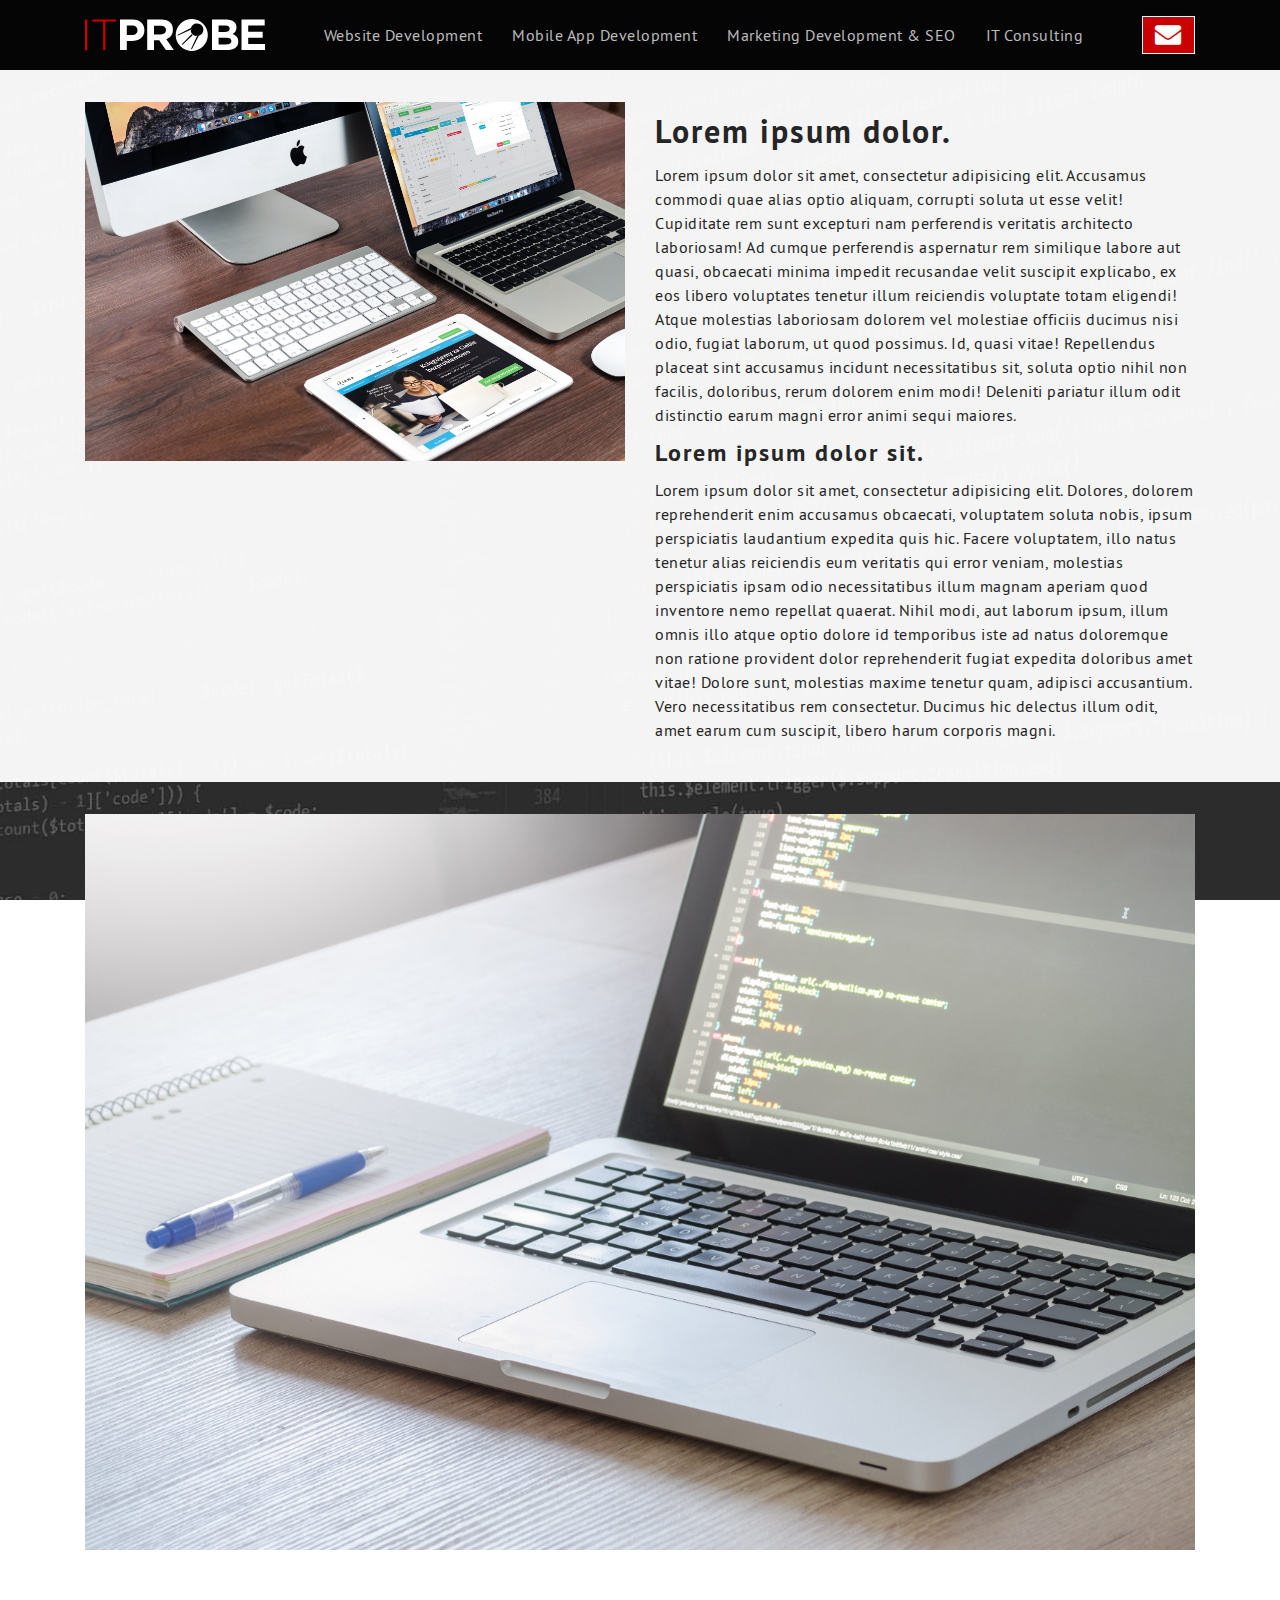
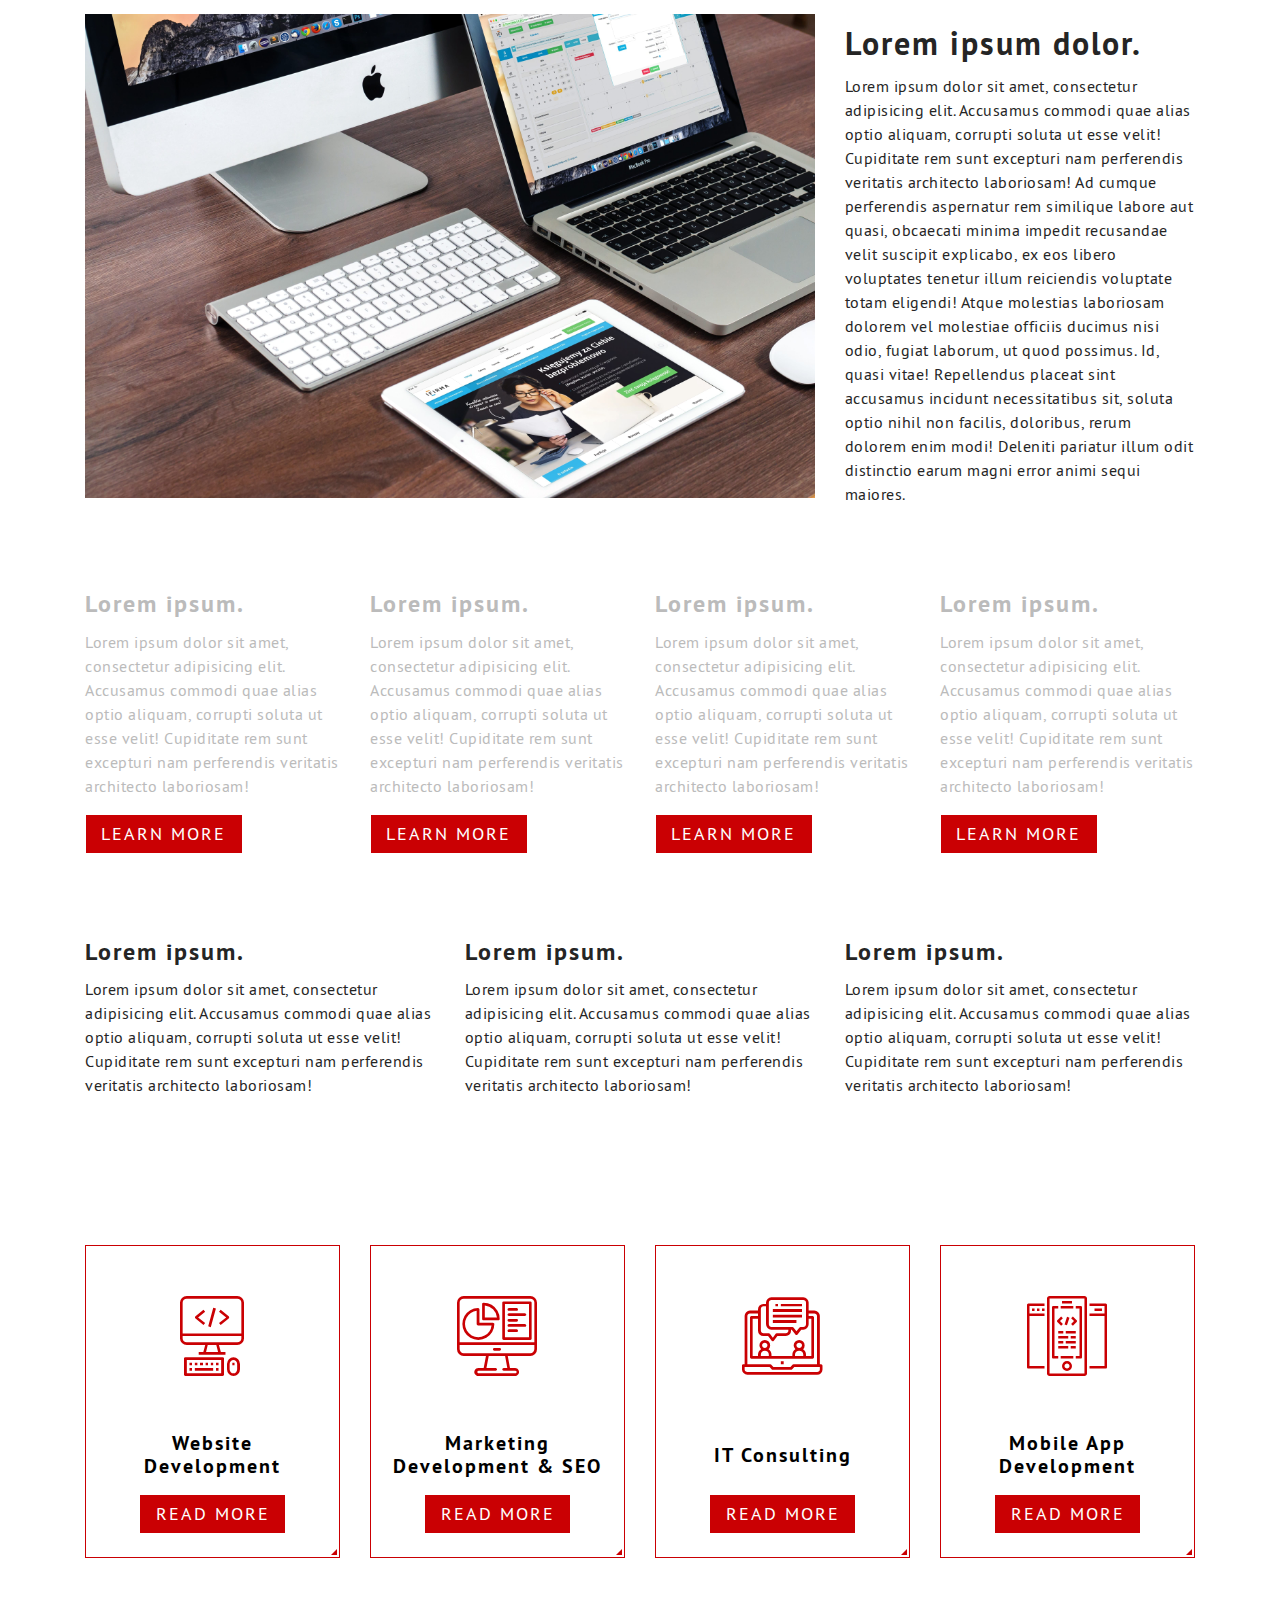
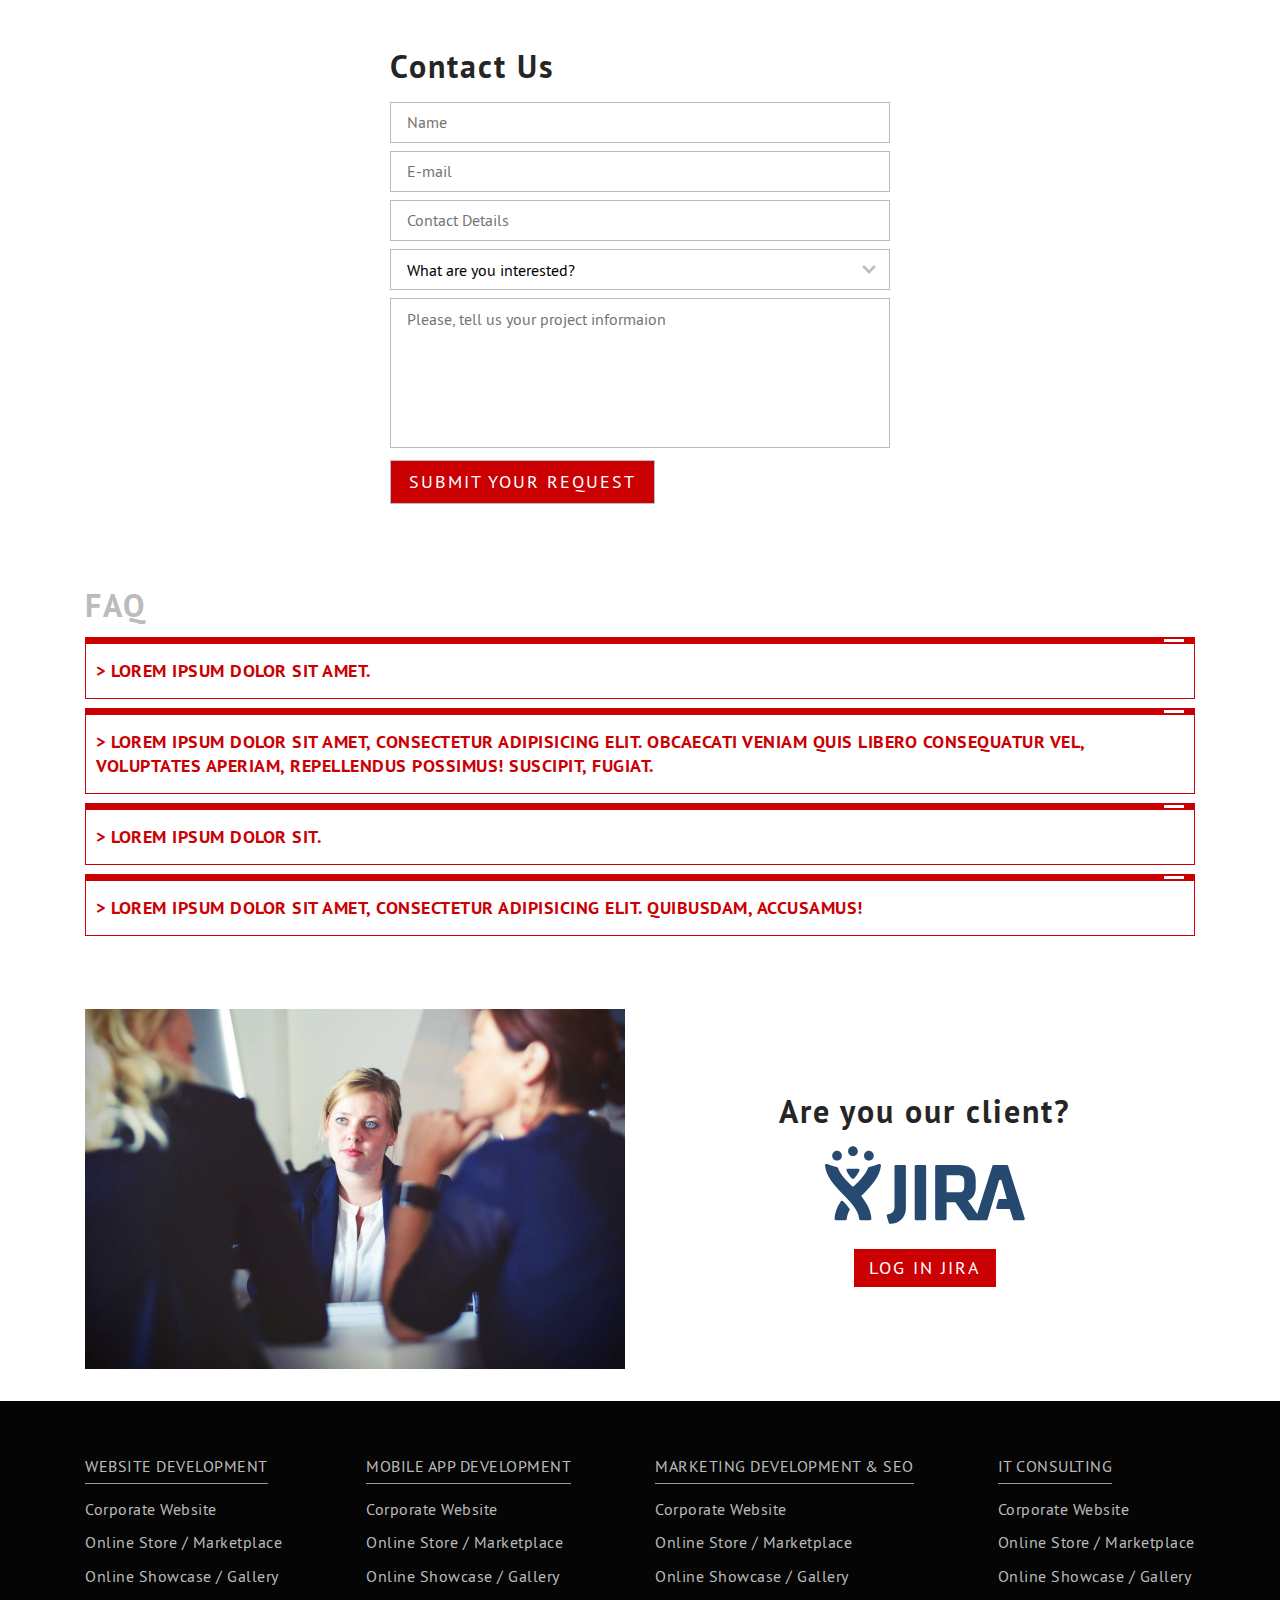
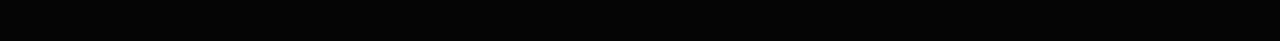
==== itprobe/index.html @ 0530a72f "new" ====
<!DOCTYPE html>
<html lang="en">
  <head>
    <title>Home</title>
    <meta http-equiv="X-UA-Compatible" content="IE=edge">
    <meta name="viewport" content="width=device-width, initial-scale=1, user-scalable=0">
    <link rel="stylesheet" href="css/main.css">
  </head>
  <body>
    <header class="header" style="background-image: url('');">
      <div class="header__wrap container"><a class="headerLogo" href="#"><img src="img/logo.svg"></a>
        <nav class="headerNav">
          <ul class="main-menu">
            <li><a href="#">Website Development</a>
              <ul class="sub-menu">
                <li><a href="#">Corporate Website</a></li>
                <li><a href="#">Online Store / Marketplace</a></li>
                <li><a href="#">Online Showcase / Gallery</a></li>
              </ul>
            </li>
            <li><a href="#">Mobile App Development</a>
              <ul class="sub-menu">
                <li><a href="#">Corporate Website</a></li>
                <li><a href="#">Online Store / Marketplace</a></li>
                <li><a href="#">Online Showcase / Gallery</a></li>
              </ul>
            </li>
            <li><a href="#">Marketing Development & SEO</a>
              <ul class="sub-menu">
                <li><a href="#">Corporate Website</a></li>
                <li><a href="#">Online Store / Marketplace</a></li>
                <li><a href="#">Online Showcase / Gallery</a></li>
              </ul>
            </li>
            <li><a href="#">IT Consulting</a>
              <ul class="sub-menu">
                <li><a href="#">Corporate Website</a></li>
                <li><a href="#">Online Store / Marketplace</a></li>
                <li><a href="#">Online Showcase / Gallery</a></li>
              </ul>
            </li>
          </ul>
        </nav><a class="scrollto btn btn--icon headerContact" href="#contact-form"><span>Contact Us</span><i class="icon-003-envelope"></i></a><span class="headerBtn"><i class="icon-001-bars"></i><i class="icon-002-close"></i></span>
      </div>
    </header>
    <main>
      <article class="padding content col-wrap white">
        <div class="container col-wrap">
          <section class="col col-50"><img src="img/test/005.jpg"></section>
          <section class="col col-50">
            <h2>Lorem ipsum dolor.</h2>
            <p>Lorem ipsum dolor sit amet, consectetur adipisicing elit. Accusamus commodi quae alias optio aliquam, corrupti soluta ut esse velit! Cupiditate rem sunt excepturi nam perferendis veritatis architecto laboriosam! Ad cumque perferendis aspernatur rem similique labore aut quasi, obcaecati minima impedit recusandae velit suscipit explicabo, ex eos libero voluptates tenetur illum reiciendis voluptate totam eligendi! Atque molestias laboriosam dolorem vel molestiae officiis ducimus nisi odio, fugiat laborum, ut quod possimus. Id, quasi vitae! Repellendus placeat sint accusamus incidunt necessitatibus sit, soluta optio nihil non facilis, doloribus, rerum dolorem enim modi! Deleniti pariatur illum odit distinctio earum magni error animi sequi maiores.</p>
            <h3>Lorem ipsum dolor sit.</h3>
            <p>Lorem ipsum dolor sit amet, consectetur adipisicing elit. Dolores, dolorem reprehenderit enim accusamus obcaecati, voluptatem soluta nobis, ipsum perspiciatis laudantium expedita quis hic. Facere voluptatem, illo natus tenetur alias reiciendis eum veritatis qui error veniam, molestias perspiciatis ipsam odio necessitatibus illum magnam aperiam quod inventore nemo repellat quaerat. Nihil modi, aut laborum ipsum, illum omnis illo atque optio dolore id temporibus iste ad natus doloremque non ratione provident dolor reprehenderit fugiat expedita doloribus amet vitae! Dolore sunt, molestias maxime tenetur quam, adipisci accusantium. Vero necessitatibus rem consectetur. Ducimus hic delectus illum odit, amet earum cum suscipit, libero harum corporis magni.</p>
          </section>
        </div>
      </article>
      <article class="padding content col-wrap parallax">
        <div class="container col-wrap">
          <section class="col col-100"><img src="img/test/007.jpg"></section>
        </div>
      </article>
      <article class="padding content col-wrap white">
        <div class="container col-wrap">
          <section class="col col-66"><img src="img/test/005.jpg"></section>
          <section class="col col-33">
            <h2>Lorem ipsum dolor.</h2>
            <p>Lorem ipsum dolor sit amet, consectetur adipisicing elit. Accusamus commodi quae alias optio aliquam, corrupti soluta ut esse velit! Cupiditate rem sunt excepturi nam perferendis veritatis architecto laboriosam! Ad cumque perferendis aspernatur rem similique labore aut quasi, obcaecati minima impedit recusandae velit suscipit explicabo, ex eos libero voluptates tenetur illum reiciendis voluptate totam eligendi! Atque molestias laboriosam dolorem vel molestiae officiis ducimus nisi odio, fugiat laborum, ut quod possimus. Id, quasi vitae! Repellendus placeat sint accusamus incidunt necessitatibus sit, soluta optio nihil non facilis, doloribus, rerum dolorem enim modi! Deleniti pariatur illum odit distinctio earum magni error animi sequi maiores.</p>
          </section>
        </div>
      </article>
      <article class="padding content col-wrap">
        <div class="container col-wrap">
          <section class="col col-25">
            <h3>Lorem ipsum.</h3>
            <p>Lorem ipsum dolor sit amet, consectetur adipisicing elit. Accusamus commodi quae alias optio aliquam, corrupti soluta ut esse velit! Cupiditate rem sunt excepturi nam perferendis veritatis architecto laboriosam!</p><a class="btn" href="#">Learn more</a>
          </section>
          <section class="col col-25">
            <h3>Lorem ipsum.</h3>
            <p>Lorem ipsum dolor sit amet, consectetur adipisicing elit. Accusamus commodi quae alias optio aliquam, corrupti soluta ut esse velit! Cupiditate rem sunt excepturi nam perferendis veritatis architecto laboriosam!</p><a class="btn" href="#">Learn more</a>
          </section>
          <section class="col col-25">
            <h3>Lorem ipsum.</h3>
            <p>Lorem ipsum dolor sit amet, consectetur adipisicing elit. Accusamus commodi quae alias optio aliquam, corrupti soluta ut esse velit! Cupiditate rem sunt excepturi nam perferendis veritatis architecto laboriosam!</p><a class="btn" href="#">Learn more</a>
          </section>
          <section class="col col-25">
            <h3>Lorem ipsum.</h3>
            <p>Lorem ipsum dolor sit amet, consectetur adipisicing elit. Accusamus commodi quae alias optio aliquam, corrupti soluta ut esse velit! Cupiditate rem sunt excepturi nam perferendis veritatis architecto laboriosam!</p><a class="btn" href="#">Learn more</a>
          </section>
        </div>
      </article>
      <article class="padding content col-wrap white">
        <div class="container col-wrap">
          <section class="col col-33">
            <h3>Lorem ipsum.</h3>
            <p>Lorem ipsum dolor sit amet, consectetur adipisicing elit. Accusamus commodi quae alias optio aliquam, corrupti soluta ut esse velit! Cupiditate rem sunt excepturi nam perferendis veritatis architecto laboriosam!</p>
          </section>
          <section class="col col-33">
            <h3>Lorem ipsum.</h3>
            <p>Lorem ipsum dolor sit amet, consectetur adipisicing elit. Accusamus commodi quae alias optio aliquam, corrupti soluta ut esse velit! Cupiditate rem sunt excepturi nam perferendis veritatis architecto laboriosam!</p>
          </section>
          <section class="col col-33">
            <h3>Lorem ipsum.</h3>
            <p>Lorem ipsum dolor sit amet, consectetur adipisicing elit. Accusamus commodi quae alias optio aliquam, corrupti soluta ut esse velit! Cupiditate rem sunt excepturi nam perferendis veritatis architecto laboriosam!</p>
          </section>
        </div>
      </article>
      <article class="directions content padding">
        <h2 class="directions__title container">Our services</h2>
        <div class="directions__wrap container"><a class="directionsItem" href="#"><i class="icon-008-web"></i>
            <h3 class="title">Website Development</h3><span class="btn">Read more</span></a><a class="directionsItem" href="#"><i class="icon-009-marketing"></i>
            <h3 class="title">Marketing Development & SEO</h3><span class="btn">Read more</span></a><a class="directionsItem" href="#"><i class="icon-010-consulting"></i>
            <h3 class="title">IT Consulting</h3><span class="btn">Read more</span></a><a class="directionsItem" href="#"><i class="icon-011-app"></i>
            <h3 class="title">Mobile App Development</h3><span class="btn">Read more</span></a></div>
      </article>
      <article class="formArticle content padding white" id="contact-form">
        <div class="formArticle__wrap container">
          <form class="contactForm">
            <h2 class="title">Contact Us</h2>
            <input type="text" placeholder="Name">
            <input type="email" placeholder="E-mail">
            <input type="text" placeholder="Contact Details">
            <select>
              <option value="What are you interested?">What are you interested?</option>
              <option value="Website Development">Website Development</option>
              <option value="Mobile App Development">Mobile App Development</option>
              <option value="Marketing Development &amp; SEO">Marketing Development & SEO</option>
              <option value="IT Consulting">IT Consulting</option>
            </select>
            <textarea placeholder="Please, tell us your project informaion"></textarea>
            <input class="btn" type="submit" value="Submit your request">
          </form>
        </div>
      </article>
      <article class="accordionArticle content padding">
        <div class="accordionArticle__wrap container">
          <h2>FAQ</h2>
          <dl class="accordion">
            <dt><a href="">> Lorem ipsum dolor sit amet.</a></dt>
            <dd>Lorem ipsum dolor sit amet, consectetur adipisicing elit. Nam obcaecati consectetur corporis quo cum, alias tempora quod beatae, aliquid dolores mollitia voluptatum repudiandae placeat deleniti eaque harum tenetur incidunt quam.</dd>
            <dt><a href="">> Lorem ipsum dolor sit amet, consectetur adipisicing elit. Obcaecati veniam quis libero consequatur vel, voluptates aperiam, repellendus possimus! Suscipit, fugiat.</a></dt>
            <dd>Lorem ipsum dolor sit amet, consectetur adipisicing elit. Veniam eum totam, et quod ab neque facilis, minus similique dicta consectetur aperiam perferendis. Facere repudiandae, velit possimus obcaecati consequuntur. Tenetur, rerum itaque expedita quis. Sequi sint, saepe totam molestias possimus distinctio numquam. Neque, labore! Rem alias, corporis officia molestias, repudiandae dolore aperiam veniam facilis neque voluptates maiores atque earum ad perferendis consectetur quia nostrum accusantium repellendus expedita voluptatem repellat! Consequatur quam quos sequi porro ea illum, facere id molestias, voluptates ducimus. Mollitia quia nostrum laboriosam id dolores accusamus dolor explicabo possimus consequatur velit, quas ad tempore iusto cupiditate pariatur sequi, unde delectus natus deserunt? Aperiam itaque deserunt nihil repellendus, dolores repellat fuga atque, dicta minus, perferendis enim hic ipsum voluptates facere magni quidem ex recusandae ducimus maiores est dolorum deleniti eum fugiat nulla aliquid! Repellendus doloremque optio fugit dolores qui, illo, impedit consequuntur ullam corporis non cum odio quaerat, earum voluptates.</dd>
            <dt><a href="">> Lorem ipsum dolor sit.</a></dt>
            <dd>Lorem ipsum dolor sit amet, consectetur adipisicing elit. Dolorem inventore molestias accusamus nemo ut quia dolor aperiam, possimus hic eum blanditiis cupiditate molestiae, quasi unde omnis eveniet nostrum vitae odit ipsam quibusdam pariatur, quis minus ab! Consequatur ratione tempora illo doloremque quis magni possimus nostrum, excepturi consectetur exercitationem suscipit mollitia ab alias impedit perferendis, dolores eum ex, fugit magnam! Libero eos nobis consequuntur provident iure earum, veritatis obcaecati dolorum sed ipsam rem eveniet quia sit aspernatur aut, perferendis culpa necessitatibus? Maiores numquam soluta libero vero ea, suscipit, tempora, delectus et exercitationem saepe atque magnam ad, quibusdam sint totam. Maiores itaque cumque maxime ipsum suscipit, temporibus error ullam deserunt, libero sint consequatur molestiae? Quibusdam sit pariatur nam dolor vero modi, voluptas numquam veniam est incidunt reprehenderit hic corporis nemo consequuntur voluptatibus iste nulla dolore enim fugiat ut ipsum. Recusandae mollitia perferendis blanditiis odio sit voluptatem nihil sequi, aperiam, quisquam ipsam adipisci rerum natus, eos voluptatum corporis enim commodi vel dicta iure iusto. Dolorem beatae autem ea veniam eos ut rerum sunt nisi, fuga quidem id quisquam aperiam porro incidunt explicabo aspernatur dolores accusamus impedit quo a voluptas amet eaque quod. Earum fugiat vitae inventore. Facere odio placeat quisquam eaque! Aspernatur, eveniet.</dd>
            <dt><a href="">> Lorem ipsum dolor sit amet, consectetur adipisicing elit. Quibusdam, accusamus!</a></dt>
            <dd>Lorem ipsum dolor sit amet, consectetur adipisicing elit. Impedit sed ab id quidem nemo! Maxime eum earum dolor quis cupiditate hic reiciendis voluptate id possimus! Officiis minima, consectetur! Excepturi aliquid, accusamus asperiores laboriosam tenetur mollitia eligendi minus, fugiat quis cupiditate, nesciunt cumque quibusdam ipsum laudantium itaque possimus dicta nisi quaerat illo in unde nemo natus. Libero minima saepe consectetur nostrum explicabo quibusdam quasi repellendus suscipit perspiciatis accusamus recusandae maiores minus, dignissimos magni corporis quos cumque mollitia cum at. Recusandae non eveniet ad aperiam explicabo unde consectetur quasi soluta ea, dolore dolores voluptatibus saepe molestiae vero qui, vitae molestias ipsum? Vitae!</dd>
          </dl>
        </div>
      </article>
      <article class="padding content col-wrap white">
        <div class="container col-wrap col-wrap--center">
          <section class="col col-50"><img src="img/test/008.jpg"></section>
          <section class="col col-50">
            <div class="login">
              <h2 class="title">Are you our client?</h2><img src="img/jira.svg"><a class="btn" href="#">Log in JIRA</a>
            </div>
          </section>
        </div>
      </article>
    </main>
    <footer class="footer padding">
      <nav class="footer__wrap container">
        <ul class="footer__main-menu">
          <li><a href="#">Website Development</a>
            <ul class="footer__sub-menu">
              <li><a href="#">Corporate Website</a></li>
              <li><a href="#">Online Store / Marketplace</a></li>
              <li><a href="#">Online Showcase / Gallery</a></li>
            </ul>
          </li>
          <li><a href="#">Mobile App Development</a>
            <ul class="footer__sub-menu">
              <li><a href="#">Corporate Website</a></li>
              <li><a href="#">Online Store / Marketplace</a></li>
              <li><a href="#">Online Showcase / Gallery</a></li>
            </ul>
          </li>
          <li><a href="#">Marketing Development & SEO</a>
            <ul class="footer__sub-menu">
              <li><a href="#">Corporate Website</a></li>
              <li><a href="#">Online Store / Marketplace</a></li>
              <li><a href="#">Online Showcase / Gallery</a></li>
            </ul>
          </li>
          <li><a href="#">IT Consulting</a>
            <ul class="footer__sub-menu">
              <li><a href="#">Corporate Website</a></li>
              <li><a href="#">Online Store / Marketplace</a></li>
              <li><a href="#">Online Showcase / Gallery</a></li>
            </ul>
          </li>
        </ul>
      </nav>
    </footer>
    <script src="js/jquery.min.js"></script>
    <script src="js/libs.js"></script>
    <script src="js/common.js"></script>
  </body>
</html>
---- itprobe/css/main.css ----
@charset "UTF-8";/*! normalize.css v8.0.0 | MIT License | github.com/necolas/normalize.css */html{line-height:1.15;-webkit-text-size-adjust:100%}body{margin:0}h1{font-size:2em;margin:.67em 0}hr{box-sizing:content-box;height:0;overflow:visible}pre{font-family:monospace,monospace;font-size:1em}a{background-color:transparent}abbr[title]{border-bottom:none;text-decoration:underline;-webkit-text-decoration:underline dotted;text-decoration:underline dotted}b,strong{font-weight:bolder}code,kbd,samp{font-family:monospace,monospace;font-size:1em}small{font-size:80%}sub,sup{font-size:75%;line-height:0;position:relative;vertical-align:baseline}sub{bottom:-.25em}sup{top:-.5em}img{border-style:none}button,input,optgroup,select,textarea{font-family:inherit;font-size:100%;line-height:1.15;margin:0}button,input{overflow:visible}button,select{text-transform:none}[type=button],[type=reset],[type=submit],button{-webkit-appearance:button}[type=button]::-moz-focus-inner,[type=reset]::-moz-focus-inner,[type=submit]::-moz-focus-inner,button::-moz-focus-inner{border-style:none;padding:0}[type=button]:-moz-focusring,[type=reset]:-moz-focusring,[type=submit]:-moz-focusring,button:-moz-focusring{outline:1px dotted ButtonText}fieldset{padding:.35em .75em .625em}legend{box-sizing:border-box;color:inherit;display:table;max-width:100%;padding:0;white-space:normal}progress{vertical-align:baseline}textarea{overflow:auto}[type=checkbox],[type=radio]{box-sizing:border-box;padding:0}[type=number]::-webkit-inner-spin-button,[type=number]::-webkit-outer-spin-button{height:auto}[type=search]{-webkit-appearance:textfield;outline-offset:-2px}[type=search]::-webkit-search-decoration{-webkit-appearance:none}::-webkit-file-upload-button{-webkit-appearance:button;font:inherit}details{display:block}summary{display:list-item}template{display:none}[hidden]{display:none}.owl-carousel,.owl-carousel .owl-item{-webkit-tap-highlight-color:transparent;position:relative}.owl-carousel{display:none;width:100%;z-index:1}.owl-carousel .owl-stage{position:relative;touch-action:manipulation;-moz-backface-visibility:hidden}.owl-carousel .owl-stage:after{content:".";display:block;clear:both;visibility:hidden;line-height:0;height:0}.owl-carousel .owl-stage-outer{position:relative;overflow:hidden;-webkit-transform:translate3d(0,0,0)}.owl-carousel .owl-item,.owl-carousel .owl-wrapper{-webkit-backface-visibility:hidden;-moz-backface-visibility:hidden;-ms-backface-visibility:hidden;-webkit-transform:translate3d(0,0,0);-moz-transform:translate3d(0,0,0);-ms-transform:translate3d(0,0,0)}.owl-carousel .owl-item{min-height:1px;float:left;-webkit-backface-visibility:hidden;-webkit-touch-callout:none}.owl-carousel .owl-item img{display:block;width:100%}.owl-carousel .owl-dots.disabled,.owl-carousel .owl-nav.disabled{display:none}.no-js .owl-carousel,.owl-carousel.owl-loaded{display:block}.owl-carousel .owl-dot,.owl-carousel .owl-nav .owl-next,.owl-carousel .owl-nav .owl-prev{cursor:pointer;-webkit-user-select:none;-moz-user-select:none;-ms-user-select:none;user-select:none}.owl-carousel .owl-nav button.owl-next,.owl-carousel .owl-nav button.owl-prev,.owl-carousel button.owl-dot{background:0 0;color:inherit;border:none;padding:0!important;font:inherit}.owl-carousel.owl-loading{opacity:0;display:block}.owl-carousel.owl-hidden{opacity:0}.owl-carousel.owl-refresh .owl-item{visibility:hidden}.owl-carousel.owl-drag .owl-item{touch-action:pan-y;-webkit-user-select:none;-moz-user-select:none;-ms-user-select:none;user-select:none}.owl-carousel.owl-grab{cursor:move;cursor:-webkit-grab;cursor:grab}.owl-carousel.owl-rtl{direction:rtl}.owl-carousel.owl-rtl .owl-item{float:right}.owl-carousel .animated{-webkit-animation-duration:1s;animation-duration:1s;-webkit-animation-fill-mode:both;animation-fill-mode:both}.owl-carousel .owl-animated-in{z-index:0}.owl-carousel .owl-animated-out{z-index:1}.owl-carousel .fadeOut{-webkit-animation-name:fadeOut;animation-name:fadeOut}@-webkit-keyframes fadeOut{0%{opacity:1}100%{opacity:0}}@keyframes fadeOut{0%{opacity:1}100%{opacity:0}}.owl-height{transition:height .5s ease-in-out}.owl-carousel .owl-item .owl-lazy{opacity:0;transition:opacity .4s ease}.owl-carousel .owl-item .owl-lazy:not([src]),.owl-carousel .owl-item .owl-lazy[src^=""]{max-height:0}.owl-carousel .owl-item img.owl-lazy{-webkit-transform-style:preserve-3d;transform-style:preserve-3d}.owl-carousel .owl-video-wrapper{position:relative;height:100%;background:#000}.owl-carousel .owl-video-play-icon{position:absolute;height:80px;width:80px;left:50%;top:50%;margin-left:-40px;margin-top:-40px;background:url(owl.video.play.png) no-repeat;cursor:pointer;z-index:1;-webkit-backface-visibility:hidden;transition:-webkit-transform .1s ease;transition:transform .1s ease;transition:transform .1s ease,-webkit-transform .1s ease}.owl-carousel .owl-video-play-icon:hover{-webkit-transform:scale(1.3,1.3);transform:scale(1.3,1.3)}.owl-carousel .owl-video-playing .owl-video-play-icon,.owl-carousel .owl-video-playing .owl-video-tn{display:none}.owl-carousel .owl-video-tn{opacity:0;height:100%;background-position:center center;background-repeat:no-repeat;background-size:contain;transition:opacity .4s ease}.owl-carousel .owl-video-frame{position:relative;z-index:1;height:100%;width:100%}*{box-sizing:border-box}a{transition:all .15s;color:#ca0003;text-decoration:none}body,html{height:100%}select{background-color:#fff}body{color:#bbb;font-family:"pt sans",sans-serif;padding-top:70px;line-height:1.5em;letter-spacing:.5px;display:flex;flex-direction:column;position:relative;background-image:url(../img/code2.jpg);background-attachment:fixed;background-size:cover;background-position:center}body.mobile{background-attachment:local;background-image:none;background-color:#252525}body main{flex-grow:1}body>*{max-width:100%}@media only screen and (max-width:575px){body{padding-top:60px;font-size:.875em}}html.menuOpen{overflow-y:hidden;position:relative}body.menuOpen{overflow-y:hidden;position:relative}.container{width:100%;position:relative;margin-left:auto;margin-right:auto;padding-right:15px;padding-left:15px;max-width:1140px}@media only screen and (max-width:1279px){.container{max-width:1024px}}@media only screen and (min-width:1500px){.container{max-width:1250px}}.padding{padding-top:2em;padding-bottom:2em}.content h1,.content h2,.content h3,.content h4{margin-top:.75rem;margin-bottom:.75rem;letter-spacing:2px;line-height:1.15}.content h2{font-size:2em}.content h3{font-size:1.5em}.content dl,.content p{margin-top:.5rem;margin-bottom:.5rem}.content .btn{margin-top:.5rem;margin-bottom:.5rem}.btn{display:inline-block;background-color:#ca0003;color:#fff;padding:.55em .85em;margin:0;text-decoration:none;-webkit-appearance:none;-moz-appearance:none;appearance:none;border:none;line-height:1;text-transform:uppercase;letter-spacing:2px;width:auto;cursor:pointer;font-size:1.125em;border:1px solid currentColor;transition:all .15s;white-space:nowrap}.btn:hover{background-color:#252525}.btn--icon{padding:.3em .7em;letter-spacing:0;display:flex;align-items:center}.btn--icon span{margin-right:.5em}.btn--icon i{font-size:1.45em;display:flex}.col-wrap{display:flex;flex-wrap:wrap;padding-right:0;padding-left:0}.col-wrap--center{align-items:center}.col{flex:none;padding-right:15px;padding-left:15px;max-width:100%}.col-100{width:100%}.col-50{width:50%}@media only screen and (max-width:767px){.col-50{width:100%}}.col-25{width:25%}@media only screen and (max-width:1279px){.col-25{width:50%}}@media only screen and (max-width:767px){.col-25{width:100%}}.col-33{width:33.3333%}@media only screen and (max-width:767px){.col-33{width:100%}}.col-66{width:66.6666%}@media only screen and (max-width:767px){.col-66{width:100%}}.col img{display:block;max-width:100%}.pattern-1{background-image:url(../img/pattern-1.svg)}.pattern-2,.white{color:#252525;background-color:rgba(255,255,255,.95)}@font-face{font-family:icon-font;src:url(../fonts/icon-font/icon-font.eot);src:url(../fonts/icon-font/icon-font.eot?#iefix) format("eot"),url(../fonts/icon-font/icon-font.woff) format("woff"),url(../fonts/icon-font/icon-font.ttf) format("truetype"),url(../fonts/icon-font/icon-font.svg#icon-font) format("svg")}.icon-001-bars:before,.icon-002-close:before,.icon-003-envelope:before,.icon-004-quote-top:before,.icon-005-quote-bottom:before,.icon-006-arrow-right:before,.icon-007-arrow-left:before,.icon-008-web:before,.icon-009-marketing:before,.icon-010-consulting:before,.icon-011-app:before{font-family:icon-font;-webkit-font-smoothing:antialiased;-moz-osx-font-smoothing:grayscale;font-style:normal;font-variant:normal;font-weight:400;text-decoration:none;text-transform:none;line-height:1}.icon-001-bars:before{content:""}.icon-002-close:before{content:""}.icon-003-envelope:before{content:""}.icon-004-quote-top:before{content:""}.icon-005-quote-bottom:before{content:""}.icon-006-arrow-right:before{content:""}.icon-007-arrow-left:before{content:""}.icon-008-web:before{content:""}.icon-009-marketing:before{content:""}.icon-010-consulting:before{content:""}.icon-011-app:before{content:""}@font-face{font-family:'pt sans';src:url(../fonts/pt-sans/pt-sans-regular-webfont.woff2) format("woff2"),url(../fonts/pt-sans/pt-sans-regular-webfont.woff) format("woff");font-weight:400;font-style:normal}@font-face{font-family:'pt sans';src:url(../fonts/pt-sans/pt-sans-regular-italic-webfont.woff2) format("woff2"),url(../fonts/pt-sans/pt-sans-regular-italic-webfont.woff) format("woff");font-weight:400;font-style:italic}@font-face{font-family:'pt sans';src:url(../fonts/pt-sans/pt-sans-bold-webfont.woff2) format("woff2"),url(../fonts/pt-sans/pt-sans-bold-webfont.woff) format("woff");font-weight:700;font-style:normal}@font-face{font-family:'pt sans';src:url(../fonts/pt-sans/pt-sans-bold-italic-webfont.woff2) format("woff2"),url(../fonts/pt-sans/pt-sans-bold-italic-webfont.woff) format("woff");font-weight:700;font-style:italic}.header{background-color:#050505;position:fixed;top:0;right:0;left:0;z-index:10;height:70px;display:flex}@media only screen and (max-width:575px){.header{height:60px}}.header__wrap{display:flex;width:100%}.headerLogo{display:flex;align-items:center;justify-content:center}@media only screen and (max-width:575px){.headerLogo{width:150px;flex:none}.headerLogo img{width:100%}}.headerNav{width:100%;display:flex;padding-right:15px;padding-left:15px}.headerNav>*{flex-grow:1}.main-menu{display:flex;justify-content:center;list-style:none;padding:0;margin:0;text-align:center}.main-menu a{color:#bbb;text-decoration:none}.main-menu ul{list-style:none;padding:0;margin:0}.main-menu>li{display:flex;align-items:center;justify-content:center;position:relative;display:flex}.main-menu>li>a{padding-right:15px;padding-left:15px;height:100%;display:flex;align-items:center}.main-menu>li:hover>a{color:#ca0003}.main-menu>li:hover .sub-menu{display:block}.main-menu .sub-menu{position:relative;position:absolute;top:calc(100% - 1px);background-color:#252525;transition:all .15s;padding:7.5px;z-index:1;display:none}.main-menu .sub-menu:after{content:'';position:absolute;right:2px;bottom:2px;border:3px solid transparent;border-right:3px solid #ca0003;border-bottom:3px solid #ca0003}.main-menu .sub-menu li{border-bottom:1px solid #999}.main-menu .sub-menu li:last-child{border:none}.main-menu .sub-menu a{white-space:nowrap;padding:12.5px 10px;display:block}.main-menu .sub-menu a:hover{background-color:#bbb;color:#252525}@media only screen and (max-width:1279px){.main-menu{position:fixed;height:calc(100vh - 70px);left:0;top:70px;display:block;background-color:#252525;padding:15px;opacity:.98;overflow-y:auto;-webkit-overflow-scrolling:touch;-webkit-transform:translateX(-100%);transform:translateX(-100%);transition:-webkit-transform .2s;transition:transform .2s;transition:transform .2s,-webkit-transform .2s}.main-menu.active{-webkit-transform:translateX(0);transform:translateX(0)}.main-menu>li{display:block}.main-menu>li>a{padding:12.5px 10px}.main-menu .sub-menu{background-color:#333;display:block;position:static;text-align:left}}@media only screen and (max-width:575px){.main-menu{top:60px;height:calc(100vh - 60px);width:100%}}.headerBtn{align-items:center;font-size:1.45em;cursor:pointer;align-self:center;justify-content:center;position:relative;width:30px;height:30px;flex:none;display:none;margin-left:15px}.headerBtn i{display:flex;position:absolute;transition:all .15s}.headerBtn i:last-child{opacity:0}.headerBtn.active i:last-child{opacity:1}.headerBtn.active i:first-child{opacity:0}@media only screen and (max-width:1279px){.headerBtn{display:flex}}.headerContact{align-self:center;color:#fff}.headerContact span{display:none}@media only screen and (max-width:1279px){.headerContact span{display:block}}@media only screen and (max-width:575px){.headerContact span{display:none}}.footer{background-color:#050505}.footer__wrap{padding-right:0;padding-left:0}.footer__main-menu{margin:0;padding:0;list-style:none;display:flex;justify-content:space-between;flex-wrap:wrap}@media only screen and (max-width:1279px){.footer__main-menu{justify-content:space-around}}@media only screen and (max-width:575px){.footer__main-menu{justify-content:center}}.footer__main-menu a{color:#bbb;text-decoration:none;display:block;padding-top:.3em;padding-bottom:.3em}.footer__main-menu a:hover{color:#ca0003}.footer__main-menu>li{padding-right:15px;padding-left:15px;display:flex;flex-direction:column;align-items:flex-start;margin-top:1em;margin-bottom:1em}@media only screen and (max-width:1279px){.footer__main-menu>li{width:50%}}@media only screen and (max-width:575px){.footer__main-menu>li{width:100%;text-align:center;align-items:center}}.footer__main-menu>li>a{text-transform:uppercase;border-bottom:1px solid #999;margin-bottom:.5em}.footer__sub-menu{margin:0;padding:0;list-style:none}.formArticle__wrap{display:flex;justify-content:center;flex-wrap:wrap}.formArticle__wrap>div{width:100%}.formArticle__wrap .contactForm{width:100%;max-width:500px;margin-right:auto;margin-left:auto}.contactForm{display:flex;flex-direction:column}.contactForm input,.contactForm select,.contactForm textarea{margin-top:.25rem;margin-bottom:.25rem;padding:.65em 1em;border:1px solid #bbb;resize:none;-webkit-appearance:none;-moz-appearance:none;appearance:none;border-radius:0}.contactForm textarea{height:150px}.contactForm select{background-image:url(../img/select.png);background-repeat:no-repeat;background-size:.85em;background-position:right .85em top 50%;padding-right:2.5em}.contactForm .btn{align-self:flex-start}.contentSlider img{width:100%;display:block}.accordion a{color:#ca0003;display:block}.accordion dt{text-transform:uppercase;font-size:1.125em;font-weight:700;margin-bottom:.5em}.accordion dt a{border:1px solid #ca0003;padding:15px 10px;background-color:#fff;border-top-width:7px;position:relative}.accordion dt a:after{content:"";display:block;background-color:#fff;width:20px;height:3px;top:-5px;right:10px;position:absolute}.accordion dt a.active{border-bottom-style:dashed}.accordion dt a.active:after{background-color:#ff9}.accordion dd{margin-bottom:1em;margin-top:calc(-.5em - 1px);margin-left:0;padding:1em;position:relative;background-color:#fff;color:#050505;border:1px solid #ca0003;border-top:none;position:relative}.accordion dd:after{content:'';position:absolute;right:2px;bottom:2px;border:3px solid transparent;border-right:3px solid #ca0003;border-bottom:3px solid #ca0003}.portfolioTop__wrap{display:flex}@media only screen and (max-width:991px){.portfolioTop__wrap{flex-wrap:wrap}}.portfolioTop__desc{width:60%;padding-right:30px}.portfolioTop__desc h1,.portfolioTop__desc h2,.portfolioTop__desc h3{color:#fff;font-weight:400}.portfolioTop__desc .title{text-transform:uppercase;letter-spacing:2px;line-height:1.2}@media only screen and (max-width:991px){.portfolioTop__desc{width:100%;padding-right:0}}.portfolioTop .portfolioCharts{width:40%}@media only screen and (max-width:991px){.portfolioTop .portfolioCharts{width:100%}}.portfolioChartsItem{margin-bottom:.65em}.portfolioChartsItem:last-child{margin-bottom:0}.portfolioChartsItem__title{text-align:right;margin-bottom:.35em}.portfolioChartsItem__body{height:2em;border-radius:15px;overflow:hidden;background-color:#fff;display:flex;justify-content:flex-end;color:#fff;text-transform:uppercase}.portfolioChartsItem__body span{display:flex;align-items:center;justify-content:center;padding-left:10px;padding-right:10px;white-space:nowrap}.devices{position:relative;display:flex;align-items:flex-end;margin-bottom:-1em}@media only screen and (max-width:767px){.devices{flex-wrap:wrap}}.devices img{display:block;width:100%}.devicesDesktop,.devicesMobile,.devicesTablet{position:relative;flex:none}.devicesDesktop__placeholder,.devicesMobile__placeholder,.devicesTablet__placeholder{position:absolute;overflow-y:hidden}.devicesDesktop{width:75%;bottom:0;left:0}@media only screen and (max-width:767px){.devicesDesktop{width:100%}}.devicesDesktop__placeholder{top:6.7%;left:12.95%;right:12.75%;bottom:11.7%}.devicesTablet{width:22%;top:0;left:-10%;z-index:-1}@media only screen and (max-width:767px){.devicesTablet{width:50%;left:15%;margin-top:-20%;z-index:1}}.devicesTablet__placeholder{top:8.7%;left:6.5%;right:6.4%;bottom:9.9%}.devicesMobile{width:13%;top:0;left:-5%;margin-bottom:-5%}@media only screen and (max-width:767px){.devicesMobile{width:30%;left:5%;margin-bottom:0;margin-top:-30%}}.devicesMobile__placeholder{top:12%;left:6.58%;right:6.7%;bottom:13.6%}.testimonials__title,.testimonials__wrap{max-width:650px}.testimonials__wrap{position:relative}.testimonials__wrap .owl-stage-outer{padding-top:1rem;padding-bottom:1rem}@media only screen and (max-width:991px){.testimonials__wrap .owl-nav{display:flex;justify-content:center;margin-top:3em}}.testimonials__wrap .owl-nav button.owl-next,.testimonials__wrap .owl-nav button.owl-prev{position:absolute;top:50%;font-size:3em;color:#ca0003;-webkit-transform:translateY(-50%);transform:translateY(-50%);outline:0;transition:all .15s}@media only screen and (max-width:991px){.testimonials__wrap .owl-nav button.owl-next,.testimonials__wrap .owl-nav button.owl-prev{position:static;margin-right:20px;margin-left:20px}}.testimonials__wrap .owl-nav button.owl-next.disabled,.testimonials__wrap .owl-nav button.owl-prev.disabled{opacity:.3}.testimonials__wrap .owl-nav button.owl-next i,.testimonials__wrap .owl-nav button.owl-prev i{display:flex}.testimonials__wrap .owl-nav button.owl-prev{left:-70px}.testimonials__wrap .owl-nav button.owl-next{right:-70px}.testimonials__title{text-align:center}.testimonials__quoteBottom,.testimonials__quoteTop{position:absolute;color:#ca0003;z-index:1000;font-size:3em}.testimonials__quoteBottom:before,.testimonials__quoteTop:before{display:flex}.testimonials__quoteTop{top:-.25em;left:50px}@media only screen and (max-width:767px){.testimonials__quoteTop{left:25px}}.testimonials__quoteBottom{bottom:-.25em;right:50px}@media only screen and (max-width:767px){.testimonials__quoteBottom{right:25px}}.testimonialsItem{background-color:#fff;color:#050505;padding:45px 25px;border-radius:20px 0 20px 0;border:2px solid #ca0003;position:relative}.testimonialsItem__name{font-weight:700;font-size:1.125em;margin-top:1.5rem}.testimonialsItem__name span{color:#ca0003;text-transform:uppercase}.directions{color:#fff}.directions__wrap{display:flex;flex-wrap:wrap;padding-right:0;padding-left:0}.directions__wrap .directionsItem{width:calc(25% - 30px);margin:15px}@media only screen and (max-width:1279px){.directions__wrap{padding-right:7.5px;padding-left:7.5px}.directions__wrap .directionsItem{margin:7.5px;width:calc(25% - 15px)}}@media only screen and (max-width:991px){.directions__wrap .directionsItem{width:calc(50% - 15px)}}@media only screen and (max-width:374px){.directions__wrap .directionsItem{width:calc(100% - 15px)}}.directionsItem{background-color:#fff;border:1px solid #ca0003;padding:15px;padding-top:50px;text-align:center;display:flex;flex-direction:column;align-items:center;justify-content:space-between;position:relative}.directionsItem:after{content:'';position:absolute;right:2px;bottom:2px;border:3px solid transparent;border-right:3px solid #ca0003;border-bottom:3px solid #ca0003}.directionsItem i{font-size:5em;margin-bottom:3rem;color:#ca0003;transition:all .15s}.directionsItem .title{margin-top:.5rem;margin-bottom:.5rem;font-size:1.25em;color:#000}.directionsItem:hover .btn{background-color:#252525}.directionsItem:hover i{-webkit-transform:scale(1.2);transform:scale(1.2)}@media only screen and (max-width:1279px){.directionsItem{padding-top:30px}.directionsItem i{margin-bottom:1.5rem}}.login{text-align:center;display:flex;flex-direction:column;justify-content:center;align-items:center}.login .title{margin-bottom:0}.login img{max-width:200px;display:block;margin:auto;margin-top:1em;margin-bottom:1em}
/*# sourceMappingURL=[data-uri] */
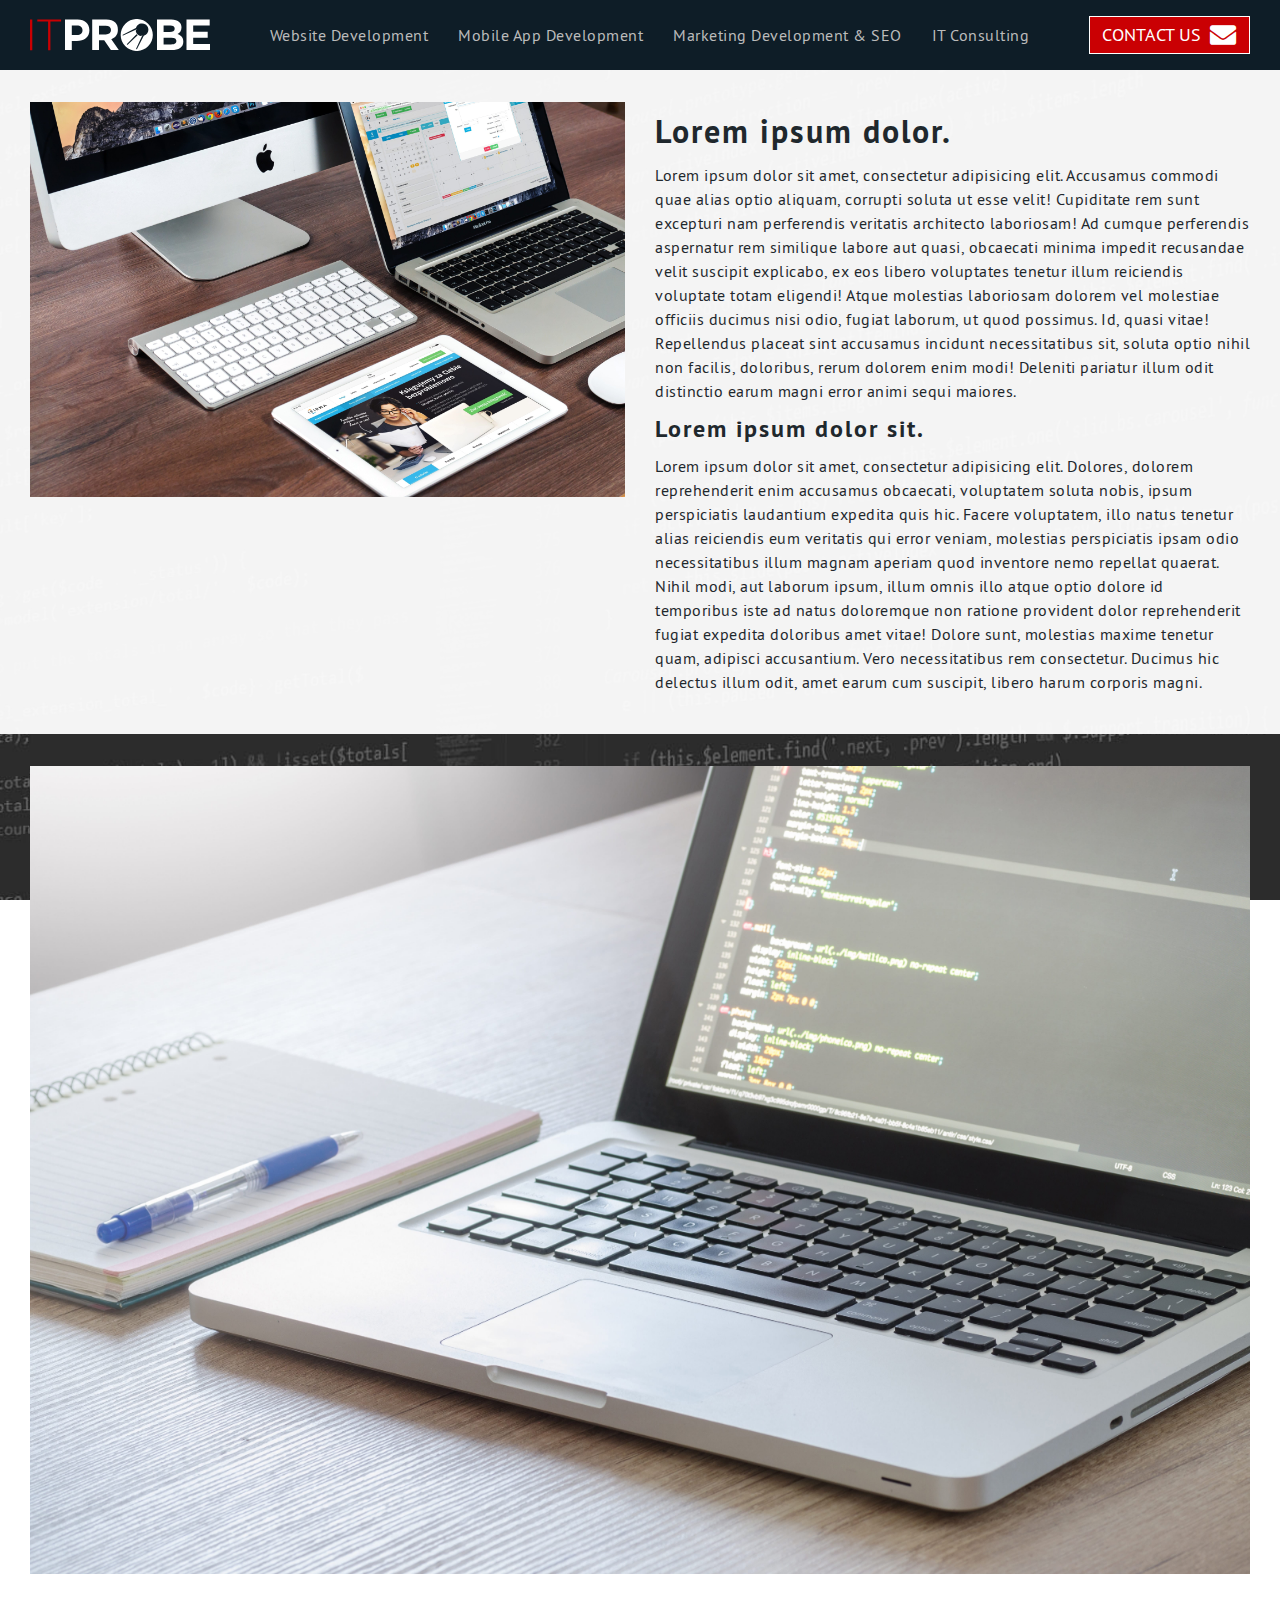
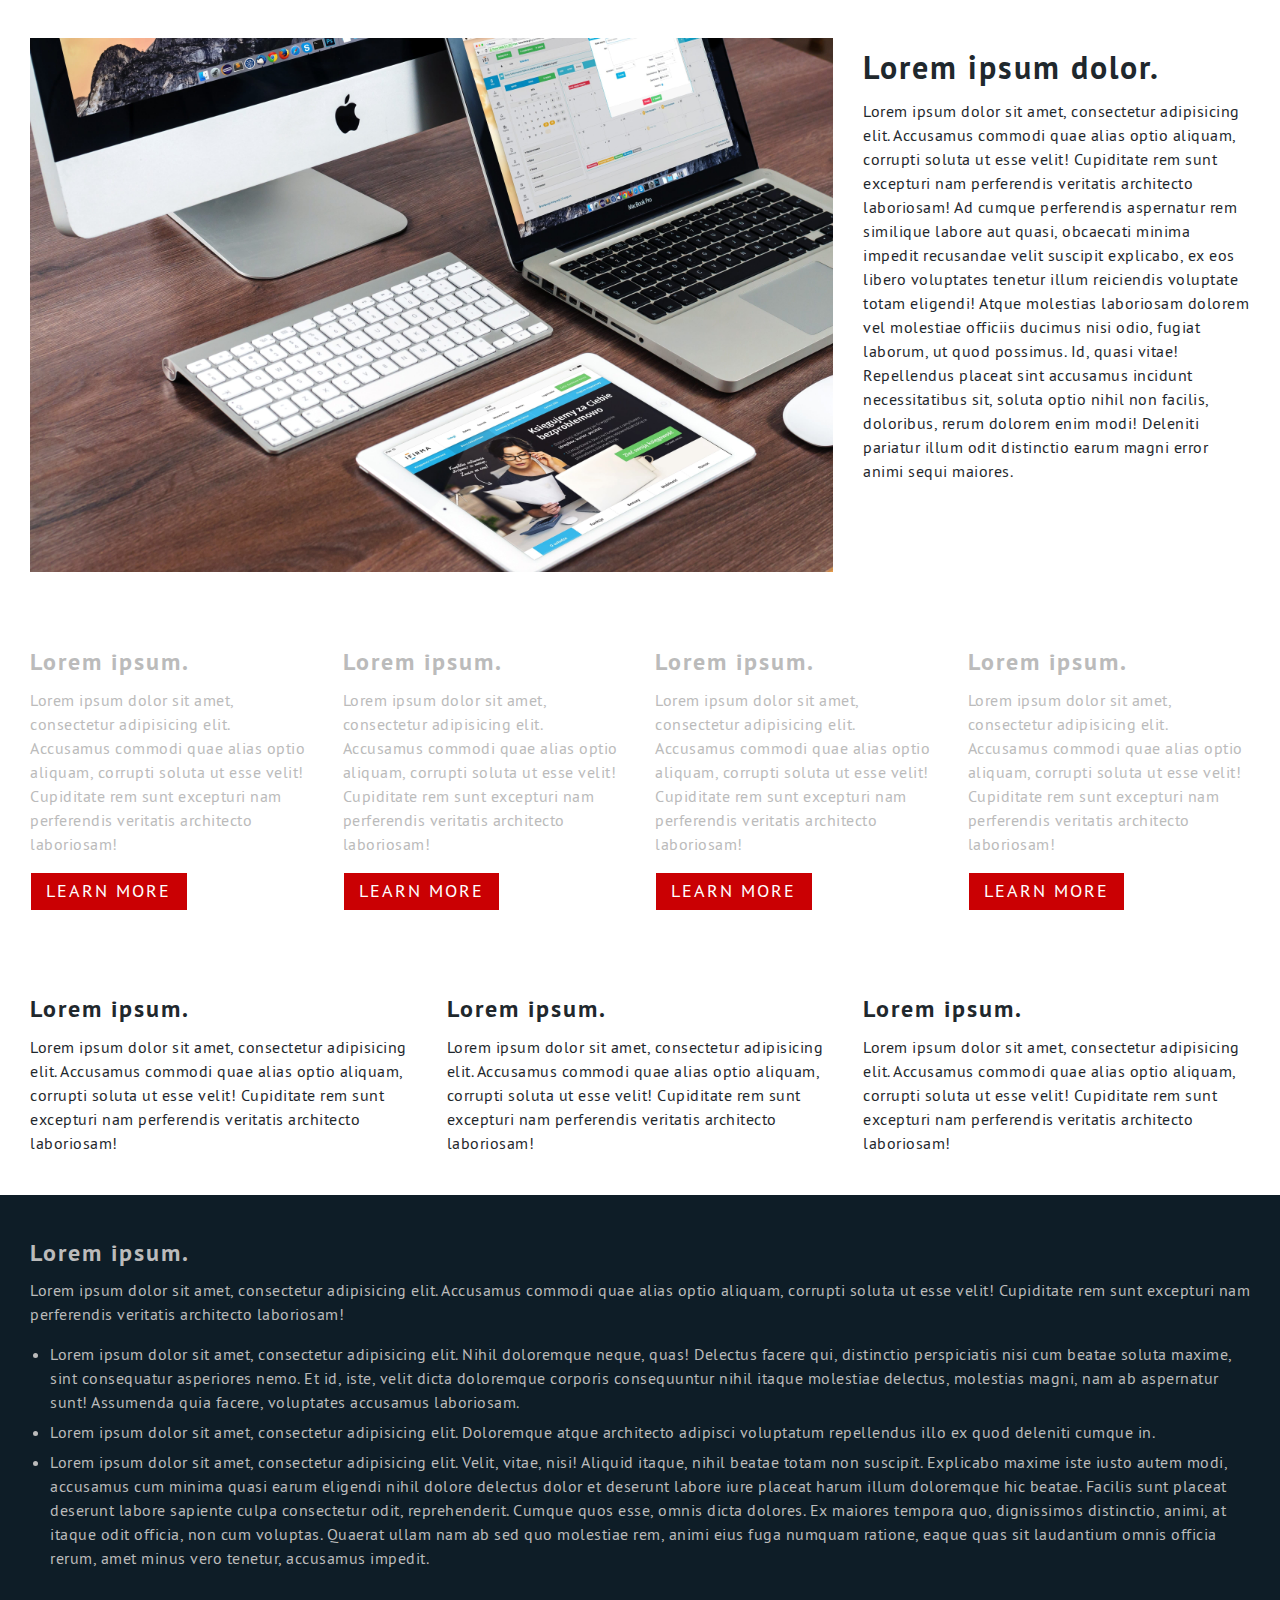
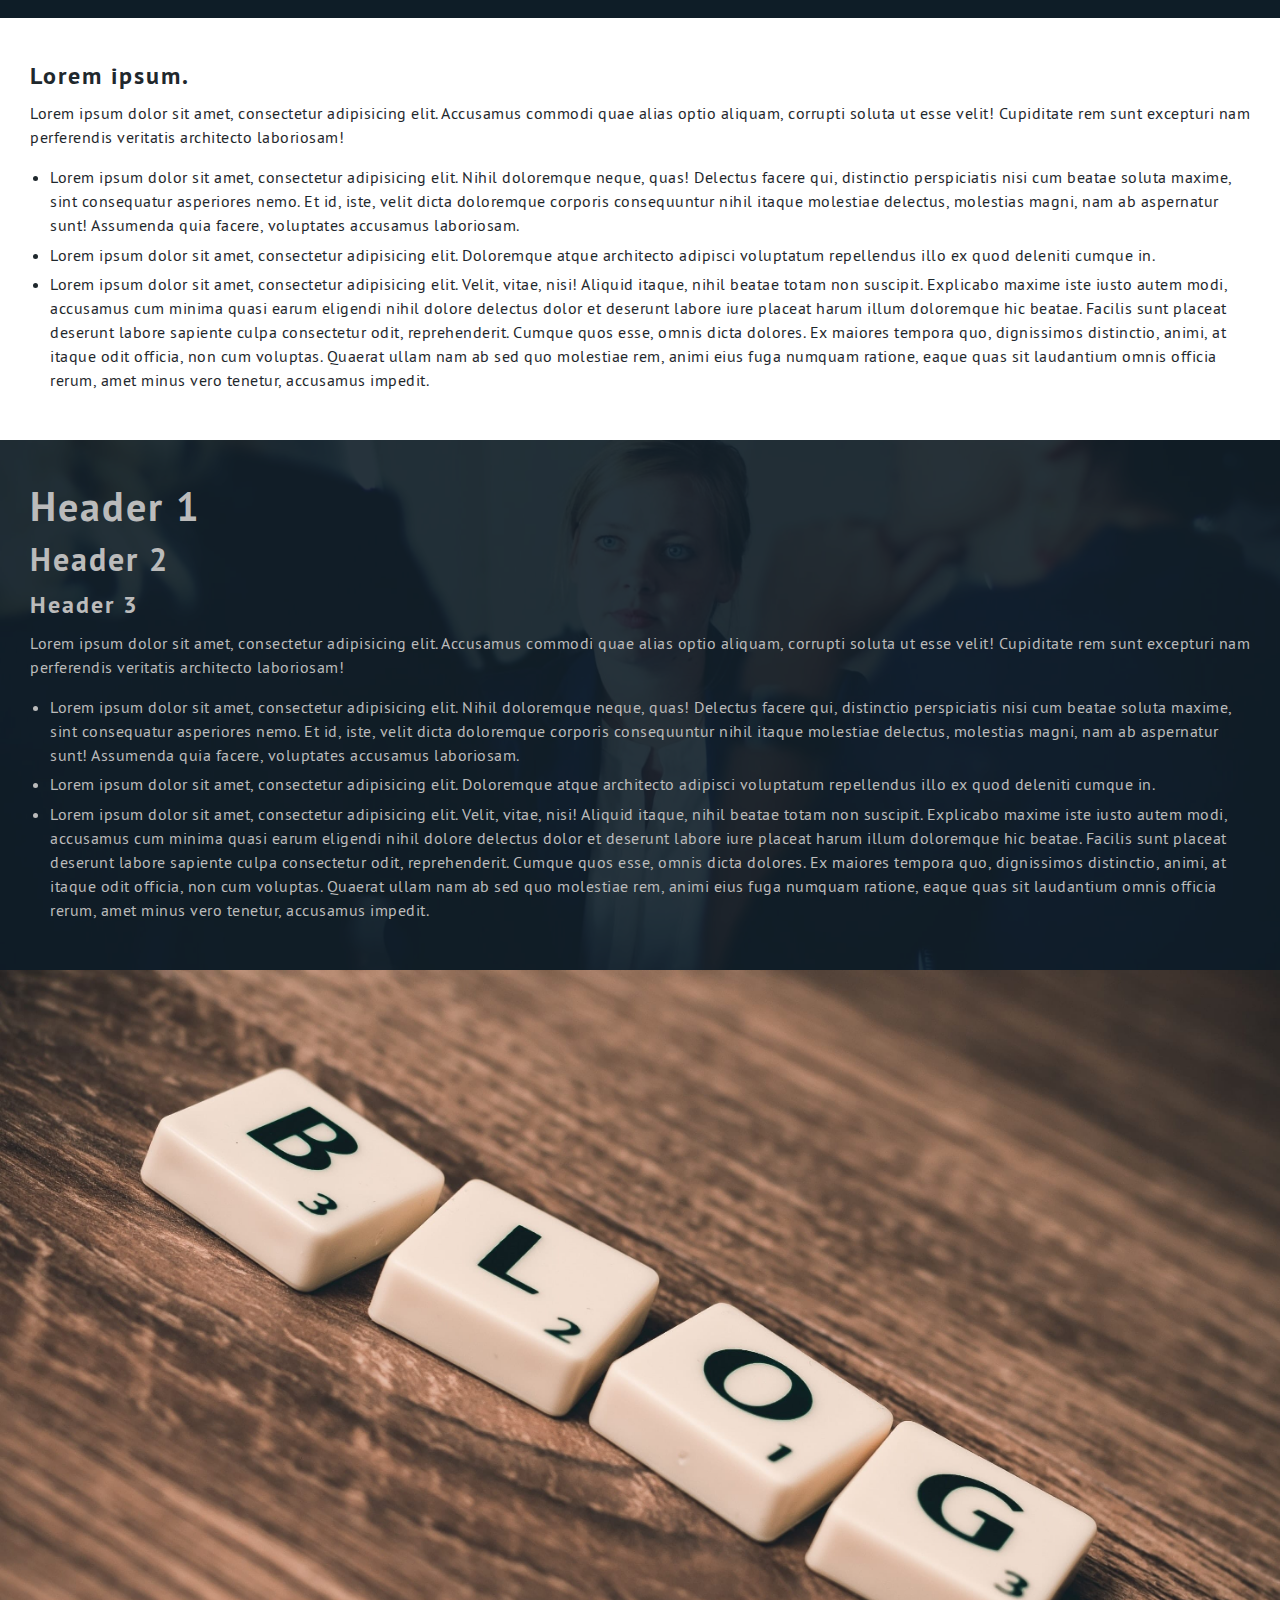
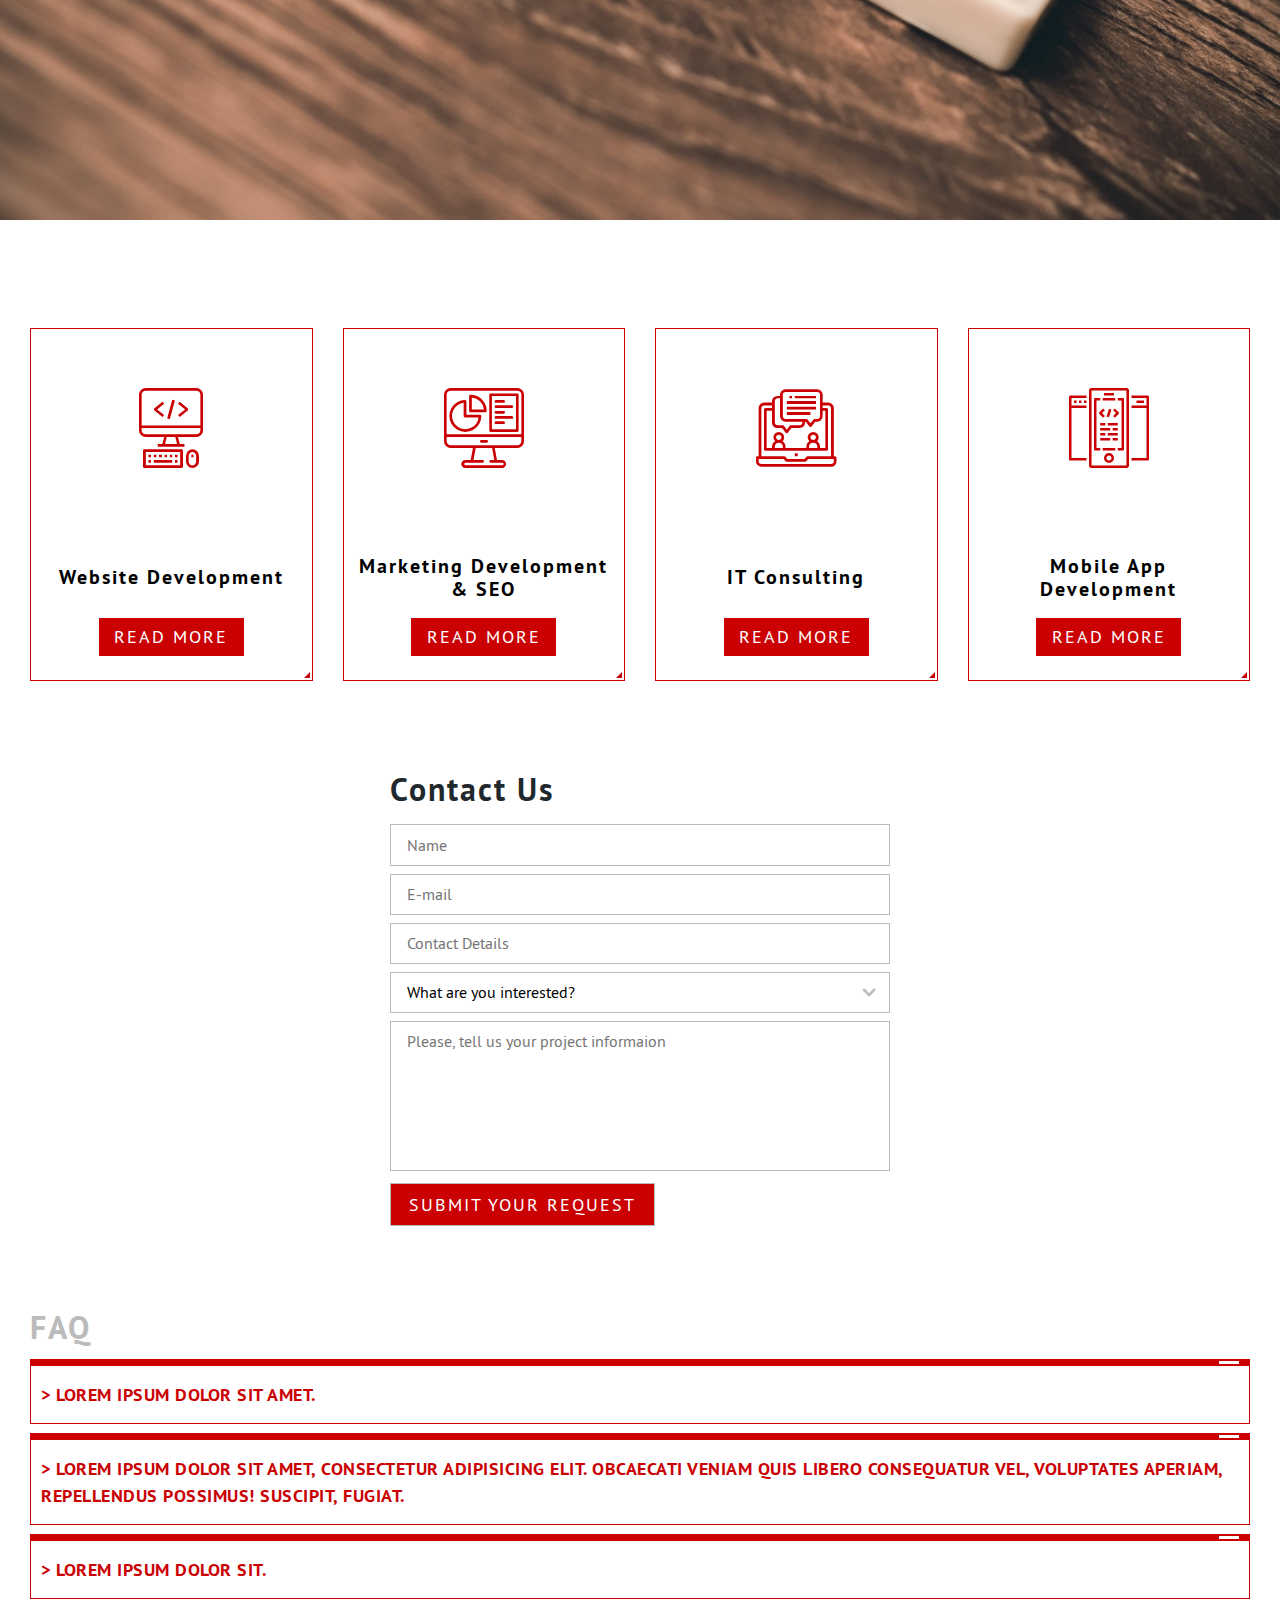
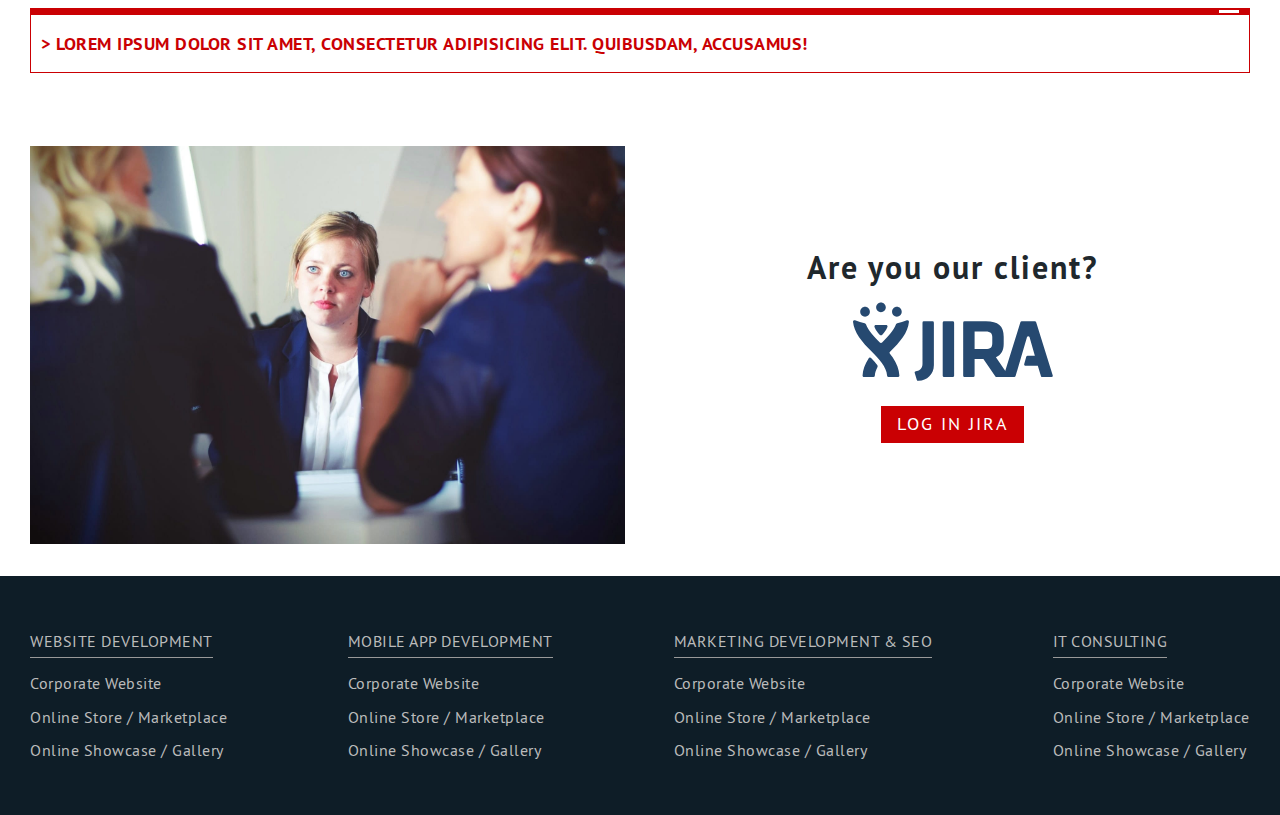
==== commit 74dab4ae: "new" ====
--- a/itprobe/index.html
+++ b/itprobe/index.html
@@ -105,6 +105,48 @@
           </section>
         </div>
       </article>
+      <article class="padding content col-wrap dark-blue">
+        <div class="container col-wrap">
+          <section class="col">
+            <h3>Lorem ipsum.</h3>
+            <p>Lorem ipsum dolor sit amet, consectetur adipisicing elit. Accusamus commodi quae alias optio aliquam, corrupti soluta ut esse velit! Cupiditate rem sunt excepturi nam perferendis veritatis architecto laboriosam!</p>
+            <ul>
+              <li>Lorem ipsum dolor sit amet, consectetur adipisicing elit. Nihil doloremque neque, quas! Delectus facere qui, distinctio perspiciatis nisi cum beatae soluta maxime, sint consequatur asperiores nemo. Et id, iste, velit dicta doloremque corporis consequuntur nihil itaque molestiae delectus, molestias magni, nam ab aspernatur sunt! Assumenda quia facere, voluptates accusamus laboriosam.</li>
+              <li>Lorem ipsum dolor sit amet, consectetur adipisicing elit. Doloremque atque architecto adipisci voluptatum repellendus illo ex quod deleniti cumque in.</li>
+              <li>Lorem ipsum dolor sit amet, consectetur adipisicing elit. Velit, vitae, nisi! Aliquid itaque, nihil beatae totam non suscipit. Explicabo maxime iste iusto autem modi, accusamus cum minima quasi earum eligendi nihil dolore delectus dolor et deserunt labore iure placeat harum illum doloremque hic beatae. Facilis sunt placeat deserunt labore sapiente culpa consectetur odit, reprehenderit. Cumque quos esse, omnis dicta dolores. Ex maiores tempora quo, dignissimos distinctio, animi, at itaque odit officia, non cum voluptas. Quaerat ullam nam ab sed quo molestiae rem, animi eius fuga numquam ratione, eaque quas sit laudantium omnis officia rerum, amet minus vero tenetur, accusamus impedit.</li>
+            </ul>
+          </section>
+        </div>
+      </article>
+      <article class="padding content col-wrap white">
+        <div class="container col-wrap">
+          <section class="col">
+            <h3>Lorem ipsum.</h3>
+            <p>Lorem ipsum dolor sit amet, consectetur adipisicing elit. Accusamus commodi quae alias optio aliquam, corrupti soluta ut esse velit! Cupiditate rem sunt excepturi nam perferendis veritatis architecto laboriosam!</p>
+            <ul>
+              <li>Lorem ipsum dolor sit amet, consectetur adipisicing elit. Nihil doloremque neque, quas! Delectus facere qui, distinctio perspiciatis nisi cum beatae soluta maxime, sint consequatur asperiores nemo. Et id, iste, velit dicta doloremque corporis consequuntur nihil itaque molestiae delectus, molestias magni, nam ab aspernatur sunt! Assumenda quia facere, voluptates accusamus laboriosam.</li>
+              <li>Lorem ipsum dolor sit amet, consectetur adipisicing elit. Doloremque atque architecto adipisci voluptatum repellendus illo ex quod deleniti cumque in.</li>
+              <li>Lorem ipsum dolor sit amet, consectetur adipisicing elit. Velit, vitae, nisi! Aliquid itaque, nihil beatae totam non suscipit. Explicabo maxime iste iusto autem modi, accusamus cum minima quasi earum eligendi nihil dolore delectus dolor et deserunt labore iure placeat harum illum doloremque hic beatae. Facilis sunt placeat deserunt labore sapiente culpa consectetur odit, reprehenderit. Cumque quos esse, omnis dicta dolores. Ex maiores tempora quo, dignissimos distinctio, animi, at itaque odit officia, non cum voluptas. Quaerat ullam nam ab sed quo molestiae rem, animi eius fuga numquam ratione, eaque quas sit laudantium omnis officia rerum, amet minus vero tenetur, accusamus impedit.</li>
+            </ul>
+          </section>
+        </div>
+      </article>
+      <article class="padding content col-wrap bg-image" style="background-image: url('img/test/008.jpg');">
+        <div class="container col-wrap">
+          <section class="col">
+            <h1>Header 1</h1>
+            <h2>Header 2</h2>
+            <h3>Header 3</h3>
+            <p>Lorem ipsum dolor sit amet, consectetur adipisicing elit. Accusamus commodi quae alias optio aliquam, corrupti soluta ut esse velit! Cupiditate rem sunt excepturi nam perferendis veritatis architecto laboriosam!</p>
+            <ul>
+              <li>Lorem ipsum dolor sit amet, consectetur adipisicing elit. Nihil doloremque neque, quas! Delectus facere qui, distinctio perspiciatis nisi cum beatae soluta maxime, sint consequatur asperiores nemo. Et id, iste, velit dicta doloremque corporis consequuntur nihil itaque molestiae delectus, molestias magni, nam ab aspernatur sunt! Assumenda quia facere, voluptates accusamus laboriosam.</li>
+              <li>Lorem ipsum dolor sit amet, consectetur adipisicing elit. Doloremque atque architecto adipisci voluptatum repellendus illo ex quod deleniti cumque in.</li>
+              <li>Lorem ipsum dolor sit amet, consectetur adipisicing elit. Velit, vitae, nisi! Aliquid itaque, nihil beatae totam non suscipit. Explicabo maxime iste iusto autem modi, accusamus cum minima quasi earum eligendi nihil dolore delectus dolor et deserunt labore iure placeat harum illum doloremque hic beatae. Facilis sunt placeat deserunt labore sapiente culpa consectetur odit, reprehenderit. Cumque quos esse, omnis dicta dolores. Ex maiores tempora quo, dignissimos distinctio, animi, at itaque odit officia, non cum voluptas. Quaerat ullam nam ab sed quo molestiae rem, animi eius fuga numquam ratione, eaque quas sit laudantium omnis officia rerum, amet minus vero tenetur, accusamus impedit.</li>
+            </ul>
+          </section>
+        </div>
+      </article>
+      <article class="fullImage"><img src="img/test/001.jpg"></article>
       <article class="directions content padding">
         <h2 class="directions__title container">Our services</h2>
         <div class="directions__wrap container"><a class="directionsItem" href="#"><i class="icon-008-web"></i>
--- a/itprobe/css/main.css
+++ b/itprobe/css/main.css
@@ -1,2 +1,2 @@
-@charset "UTF-8";/*! normalize.css v8.0.0 | MIT License | github.com/necolas/normalize.css */html{line-height:1.15;-webkit-text-size-adjust:100%}body{margin:0}h1{font-size:2em;margin:.67em 0}hr{box-sizing:content-box;height:0;overflow:visible}pre{font-family:monospace,monospace;font-size:1em}a{background-color:transparent}abbr[title]{border-bottom:none;text-decoration:underline;-webkit-text-decoration:underline dotted;text-decoration:underline dotted}b,strong{font-weight:bolder}code,kbd,samp{font-family:monospace,monospace;font-size:1em}small{font-size:80%}sub,sup{font-size:75%;line-height:0;position:relative;vertical-align:baseline}sub{bottom:-.25em}sup{top:-.5em}img{border-style:none}button,input,optgroup,select,textarea{font-family:inherit;font-size:100%;line-height:1.15;margin:0}button,input{overflow:visible}button,select{text-transform:none}[type=button],[type=reset],[type=submit],button{-webkit-appearance:button}[type=button]::-moz-focus-inner,[type=reset]::-moz-focus-inner,[type=submit]::-moz-focus-inner,button::-moz-focus-inner{border-style:none;padding:0}[type=button]:-moz-focusring,[type=reset]:-moz-focusring,[type=submit]:-moz-focusring,button:-moz-focusring{outline:1px dotted ButtonText}fieldset{padding:.35em .75em .625em}legend{box-sizing:border-box;color:inherit;display:table;max-width:100%;padding:0;white-space:normal}progress{vertical-align:baseline}textarea{overflow:auto}[type=checkbox],[type=radio]{box-sizing:border-box;padding:0}[type=number]::-webkit-inner-spin-button,[type=number]::-webkit-outer-spin-button{height:auto}[type=search]{-webkit-appearance:textfield;outline-offset:-2px}[type=search]::-webkit-search-decoration{-webkit-appearance:none}::-webkit-file-upload-button{-webkit-appearance:button;font:inherit}details{display:block}summary{display:list-item}template{display:none}[hidden]{display:none}.owl-carousel,.owl-carousel .owl-item{-webkit-tap-highlight-color:transparent;position:relative}.owl-carousel{display:none;width:100%;z-index:1}.owl-carousel .owl-stage{position:relative;touch-action:manipulation;-moz-backface-visibility:hidden}.owl-carousel .owl-stage:after{content:".";display:block;clear:both;visibility:hidden;line-height:0;height:0}.owl-carousel .owl-stage-outer{position:relative;overflow:hidden;-webkit-transform:translate3d(0,0,0)}.owl-carousel .owl-item,.owl-carousel .owl-wrapper{-webkit-backface-visibility:hidden;-moz-backface-visibility:hidden;-ms-backface-visibility:hidden;-webkit-transform:translate3d(0,0,0);-moz-transform:translate3d(0,0,0);-ms-transform:translate3d(0,0,0)}.owl-carousel .owl-item{min-height:1px;float:left;-webkit-backface-visibility:hidden;-webkit-touch-callout:none}.owl-carousel .owl-item img{display:block;width:100%}.owl-carousel .owl-dots.disabled,.owl-carousel .owl-nav.disabled{display:none}.no-js .owl-carousel,.owl-carousel.owl-loaded{display:block}.owl-carousel .owl-dot,.owl-carousel .owl-nav .owl-next,.owl-carousel .owl-nav .owl-prev{cursor:pointer;-webkit-user-select:none;-moz-user-select:none;-ms-user-select:none;user-select:none}.owl-carousel .owl-nav button.owl-next,.owl-carousel .owl-nav button.owl-prev,.owl-carousel button.owl-dot{background:0 0;color:inherit;border:none;padding:0!important;font:inherit}.owl-carousel.owl-loading{opacity:0;display:block}.owl-carousel.owl-hidden{opacity:0}.owl-carousel.owl-refresh .owl-item{visibility:hidden}.owl-carousel.owl-drag .owl-item{touch-action:pan-y;-webkit-user-select:none;-moz-user-select:none;-ms-user-select:none;user-select:none}.owl-carousel.owl-grab{cursor:move;cursor:-webkit-grab;cursor:grab}.owl-carousel.owl-rtl{direction:rtl}.owl-carousel.owl-rtl .owl-item{float:right}.owl-carousel .animated{-webkit-animation-duration:1s;animation-duration:1s;-webkit-animation-fill-mode:both;animation-fill-mode:both}.owl-carousel .owl-animated-in{z-index:0}.owl-carousel .owl-animated-out{z-index:1}.owl-carousel .fadeOut{-webkit-animation-name:fadeOut;animation-name:fadeOut}@-webkit-keyframes fadeOut{0%{opacity:1}100%{opacity:0}}@keyframes fadeOut{0%{opacity:1}100%{opacity:0}}.owl-height{transition:height .5s ease-in-out}.owl-carousel .owl-item .owl-lazy{opacity:0;transition:opacity .4s ease}.owl-carousel .owl-item .owl-lazy:not([src]),.owl-carousel .owl-item .owl-lazy[src^=""]{max-height:0}.owl-carousel .owl-item img.owl-lazy{-webkit-transform-style:preserve-3d;transform-style:preserve-3d}.owl-carousel .owl-video-wrapper{position:relative;height:100%;background:#000}.owl-carousel .owl-video-play-icon{position:absolute;height:80px;width:80px;left:50%;top:50%;margin-left:-40px;margin-top:-40px;background:url(owl.video.play.png) no-repeat;cursor:pointer;z-index:1;-webkit-backface-visibility:hidden;transition:-webkit-transform .1s ease;transition:transform .1s ease;transition:transform .1s ease,-webkit-transform .1s ease}.owl-carousel .owl-video-play-icon:hover{-webkit-transform:scale(1.3,1.3);transform:scale(1.3,1.3)}.owl-carousel .owl-video-playing .owl-video-play-icon,.owl-carousel .owl-video-playing .owl-video-tn{display:none}.owl-carousel .owl-video-tn{opacity:0;height:100%;background-position:center center;background-repeat:no-repeat;background-size:contain;transition:opacity .4s ease}.owl-carousel .owl-video-frame{position:relative;z-index:1;height:100%;width:100%}*{box-sizing:border-box}a{transition:all .15s;color:#ca0003;text-decoration:none}body,html{height:100%}select{background-color:#fff}body{color:#bbb;font-family:"pt sans",sans-serif;padding-top:70px;line-height:1.5em;letter-spacing:.5px;display:flex;flex-direction:column;position:relative;background-image:url(../img/code2.jpg);background-attachment:fixed;background-size:cover;background-position:center}body.mobile{background-attachment:local;background-image:none;background-color:#252525}body main{flex-grow:1}body>*{max-width:100%}@media only screen and (max-width:575px){body{padding-top:60px;font-size:.875em}}html.menuOpen{overflow-y:hidden;position:relative}body.menuOpen{overflow-y:hidden;position:relative}.container{width:100%;position:relative;margin-left:auto;margin-right:auto;padding-right:15px;padding-left:15px;max-width:1140px}@media only screen and (max-width:1279px){.container{max-width:1024px}}@media only screen and (min-width:1500px){.container{max-width:1250px}}.padding{padding-top:2em;padding-bottom:2em}.content h1,.content h2,.content h3,.content h4{margin-top:.75rem;margin-bottom:.75rem;letter-spacing:2px;line-height:1.15}.content h2{font-size:2em}.content h3{font-size:1.5em}.content dl,.content p{margin-top:.5rem;margin-bottom:.5rem}.content .btn{margin-top:.5rem;margin-bottom:.5rem}.btn{display:inline-block;background-color:#ca0003;color:#fff;padding:.55em .85em;margin:0;text-decoration:none;-webkit-appearance:none;-moz-appearance:none;appearance:none;border:none;line-height:1;text-transform:uppercase;letter-spacing:2px;width:auto;cursor:pointer;font-size:1.125em;border:1px solid currentColor;transition:all .15s;white-space:nowrap}.btn:hover{background-color:#252525}.btn--icon{padding:.3em .7em;letter-spacing:0;display:flex;align-items:center}.btn--icon span{margin-right:.5em}.btn--icon i{font-size:1.45em;display:flex}.col-wrap{display:flex;flex-wrap:wrap;padding-right:0;padding-left:0}.col-wrap--center{align-items:center}.col{flex:none;padding-right:15px;padding-left:15px;max-width:100%}.col-100{width:100%}.col-50{width:50%}@media only screen and (max-width:767px){.col-50{width:100%}}.col-25{width:25%}@media only screen and (max-width:1279px){.col-25{width:50%}}@media only screen and (max-width:767px){.col-25{width:100%}}.col-33{width:33.3333%}@media only screen and (max-width:767px){.col-33{width:100%}}.col-66{width:66.6666%}@media only screen and (max-width:767px){.col-66{width:100%}}.col img{display:block;max-width:100%}.pattern-1{background-image:url(../img/pattern-1.svg)}.pattern-2,.white{color:#252525;background-color:rgba(255,255,255,.95)}@font-face{font-family:icon-font;src:url(../fonts/icon-font/icon-font.eot);src:url(../fonts/icon-font/icon-font.eot?#iefix) format("eot"),url(../fonts/icon-font/icon-font.woff) format("woff"),url(../fonts/icon-font/icon-font.ttf) format("truetype"),url(../fonts/icon-font/icon-font.svg#icon-font) format("svg")}.icon-001-bars:before,.icon-002-close:before,.icon-003-envelope:before,.icon-004-quote-top:before,.icon-005-quote-bottom:before,.icon-006-arrow-right:before,.icon-007-arrow-left:before,.icon-008-web:before,.icon-009-marketing:before,.icon-010-consulting:before,.icon-011-app:before{font-family:icon-font;-webkit-font-smoothing:antialiased;-moz-osx-font-smoothing:grayscale;font-style:normal;font-variant:normal;font-weight:400;text-decoration:none;text-transform:none;line-height:1}.icon-001-bars:before{content:""}.icon-002-close:before{content:""}.icon-003-envelope:before{content:""}.icon-004-quote-top:before{content:""}.icon-005-quote-bottom:before{content:""}.icon-006-arrow-right:before{content:""}.icon-007-arrow-left:before{content:""}.icon-008-web:before{content:""}.icon-009-marketing:before{content:""}.icon-010-consulting:before{content:""}.icon-011-app:before{content:""}@font-face{font-family:'pt sans';src:url(../fonts/pt-sans/pt-sans-regular-webfont.woff2) format("woff2"),url(../fonts/pt-sans/pt-sans-regular-webfont.woff) format("woff");font-weight:400;font-style:normal}@font-face{font-family:'pt sans';src:url(../fonts/pt-sans/pt-sans-regular-italic-webfont.woff2) format("woff2"),url(../fonts/pt-sans/pt-sans-regular-italic-webfont.woff) format("woff");font-weight:400;font-style:italic}@font-face{font-family:'pt sans';src:url(../fonts/pt-sans/pt-sans-bold-webfont.woff2) format("woff2"),url(../fonts/pt-sans/pt-sans-bold-webfont.woff) format("woff");font-weight:700;font-style:normal}@font-face{font-family:'pt sans';src:url(../fonts/pt-sans/pt-sans-bold-italic-webfont.woff2) format("woff2"),url(../fonts/pt-sans/pt-sans-bold-italic-webfont.woff) format("woff");font-weight:700;font-style:italic}.header{background-color:#050505;position:fixed;top:0;right:0;left:0;z-index:10;height:70px;display:flex}@media only screen and (max-width:575px){.header{height:60px}}.header__wrap{display:flex;width:100%}.headerLogo{display:flex;align-items:center;justify-content:center}@media only screen and (max-width:575px){.headerLogo{width:150px;flex:none}.headerLogo img{width:100%}}.headerNav{width:100%;display:flex;padding-right:15px;padding-left:15px}.headerNav>*{flex-grow:1}.main-menu{display:flex;justify-content:center;list-style:none;padding:0;margin:0;text-align:center}.main-menu a{color:#bbb;text-decoration:none}.main-menu ul{list-style:none;padding:0;margin:0}.main-menu>li{display:flex;align-items:center;justify-content:center;position:relative;display:flex}.main-menu>li>a{padding-right:15px;padding-left:15px;height:100%;display:flex;align-items:center}.main-menu>li:hover>a{color:#ca0003}.main-menu>li:hover .sub-menu{display:block}.main-menu .sub-menu{position:relative;position:absolute;top:calc(100% - 1px);background-color:#252525;transition:all .15s;padding:7.5px;z-index:1;display:none}.main-menu .sub-menu:after{content:'';position:absolute;right:2px;bottom:2px;border:3px solid transparent;border-right:3px solid #ca0003;border-bottom:3px solid #ca0003}.main-menu .sub-menu li{border-bottom:1px solid #999}.main-menu .sub-menu li:last-child{border:none}.main-menu .sub-menu a{white-space:nowrap;padding:12.5px 10px;display:block}.main-menu .sub-menu a:hover{background-color:#bbb;color:#252525}@media only screen and (max-width:1279px){.main-menu{position:fixed;height:calc(100vh - 70px);left:0;top:70px;display:block;background-color:#252525;padding:15px;opacity:.98;overflow-y:auto;-webkit-overflow-scrolling:touch;-webkit-transform:translateX(-100%);transform:translateX(-100%);transition:-webkit-transform .2s;transition:transform .2s;transition:transform .2s,-webkit-transform .2s}.main-menu.active{-webkit-transform:translateX(0);transform:translateX(0)}.main-menu>li{display:block}.main-menu>li>a{padding:12.5px 10px}.main-menu .sub-menu{background-color:#333;display:block;position:static;text-align:left}}@media only screen and (max-width:575px){.main-menu{top:60px;height:calc(100vh - 60px);width:100%}}.headerBtn{align-items:center;font-size:1.45em;cursor:pointer;align-self:center;justify-content:center;position:relative;width:30px;height:30px;flex:none;display:none;margin-left:15px}.headerBtn i{display:flex;position:absolute;transition:all .15s}.headerBtn i:last-child{opacity:0}.headerBtn.active i:last-child{opacity:1}.headerBtn.active i:first-child{opacity:0}@media only screen and (max-width:1279px){.headerBtn{display:flex}}.headerContact{align-self:center;color:#fff}.headerContact span{display:none}@media only screen and (max-width:1279px){.headerContact span{display:block}}@media only screen and (max-width:575px){.headerContact span{display:none}}.footer{background-color:#050505}.footer__wrap{padding-right:0;padding-left:0}.footer__main-menu{margin:0;padding:0;list-style:none;display:flex;justify-content:space-between;flex-wrap:wrap}@media only screen and (max-width:1279px){.footer__main-menu{justify-content:space-around}}@media only screen and (max-width:575px){.footer__main-menu{justify-content:center}}.footer__main-menu a{color:#bbb;text-decoration:none;display:block;padding-top:.3em;padding-bottom:.3em}.footer__main-menu a:hover{color:#ca0003}.footer__main-menu>li{padding-right:15px;padding-left:15px;display:flex;flex-direction:column;align-items:flex-start;margin-top:1em;margin-bottom:1em}@media only screen and (max-width:1279px){.footer__main-menu>li{width:50%}}@media only screen and (max-width:575px){.footer__main-menu>li{width:100%;text-align:center;align-items:center}}.footer__main-menu>li>a{text-transform:uppercase;border-bottom:1px solid #999;margin-bottom:.5em}.footer__sub-menu{margin:0;padding:0;list-style:none}.formArticle__wrap{display:flex;justify-content:center;flex-wrap:wrap}.formArticle__wrap>div{width:100%}.formArticle__wrap .contactForm{width:100%;max-width:500px;margin-right:auto;margin-left:auto}.contactForm{display:flex;flex-direction:column}.contactForm input,.contactForm select,.contactForm textarea{margin-top:.25rem;margin-bottom:.25rem;padding:.65em 1em;border:1px solid #bbb;resize:none;-webkit-appearance:none;-moz-appearance:none;appearance:none;border-radius:0}.contactForm textarea{height:150px}.contactForm select{background-image:url(../img/select.png);background-repeat:no-repeat;background-size:.85em;background-position:right .85em top 50%;padding-right:2.5em}.contactForm .btn{align-self:flex-start}.contentSlider img{width:100%;display:block}.accordion a{color:#ca0003;display:block}.accordion dt{text-transform:uppercase;font-size:1.125em;font-weight:700;margin-bottom:.5em}.accordion dt a{border:1px solid #ca0003;padding:15px 10px;background-color:#fff;border-top-width:7px;position:relative}.accordion dt a:after{content:"";display:block;background-color:#fff;width:20px;height:3px;top:-5px;right:10px;position:absolute}.accordion dt a.active{border-bottom-style:dashed}.accordion dt a.active:after{background-color:#ff9}.accordion dd{margin-bottom:1em;margin-top:calc(-.5em - 1px);margin-left:0;padding:1em;position:relative;background-color:#fff;color:#050505;border:1px solid #ca0003;border-top:none;position:relative}.accordion dd:after{content:'';position:absolute;right:2px;bottom:2px;border:3px solid transparent;border-right:3px solid #ca0003;border-bottom:3px solid #ca0003}.portfolioTop__wrap{display:flex}@media only screen and (max-width:991px){.portfolioTop__wrap{flex-wrap:wrap}}.portfolioTop__desc{width:60%;padding-right:30px}.portfolioTop__desc h1,.portfolioTop__desc h2,.portfolioTop__desc h3{color:#fff;font-weight:400}.portfolioTop__desc .title{text-transform:uppercase;letter-spacing:2px;line-height:1.2}@media only screen and (max-width:991px){.portfolioTop__desc{width:100%;padding-right:0}}.portfolioTop .portfolioCharts{width:40%}@media only screen and (max-width:991px){.portfolioTop .portfolioCharts{width:100%}}.portfolioChartsItem{margin-bottom:.65em}.portfolioChartsItem:last-child{margin-bottom:0}.portfolioChartsItem__title{text-align:right;margin-bottom:.35em}.portfolioChartsItem__body{height:2em;border-radius:15px;overflow:hidden;background-color:#fff;display:flex;justify-content:flex-end;color:#fff;text-transform:uppercase}.portfolioChartsItem__body span{display:flex;align-items:center;justify-content:center;padding-left:10px;padding-right:10px;white-space:nowrap}.devices{position:relative;display:flex;align-items:flex-end;margin-bottom:-1em}@media only screen and (max-width:767px){.devices{flex-wrap:wrap}}.devices img{display:block;width:100%}.devicesDesktop,.devicesMobile,.devicesTablet{position:relative;flex:none}.devicesDesktop__placeholder,.devicesMobile__placeholder,.devicesTablet__placeholder{position:absolute;overflow-y:hidden}.devicesDesktop{width:75%;bottom:0;left:0}@media only screen and (max-width:767px){.devicesDesktop{width:100%}}.devicesDesktop__placeholder{top:6.7%;left:12.95%;right:12.75%;bottom:11.7%}.devicesTablet{width:22%;top:0;left:-10%;z-index:-1}@media only screen and (max-width:767px){.devicesTablet{width:50%;left:15%;margin-top:-20%;z-index:1}}.devicesTablet__placeholder{top:8.7%;left:6.5%;right:6.4%;bottom:9.9%}.devicesMobile{width:13%;top:0;left:-5%;margin-bottom:-5%}@media only screen and (max-width:767px){.devicesMobile{width:30%;left:5%;margin-bottom:0;margin-top:-30%}}.devicesMobile__placeholder{top:12%;left:6.58%;right:6.7%;bottom:13.6%}.testimonials__title,.testimonials__wrap{max-width:650px}.testimonials__wrap{position:relative}.testimonials__wrap .owl-stage-outer{padding-top:1rem;padding-bottom:1rem}@media only screen and (max-width:991px){.testimonials__wrap .owl-nav{display:flex;justify-content:center;margin-top:3em}}.testimonials__wrap .owl-nav button.owl-next,.testimonials__wrap .owl-nav button.owl-prev{position:absolute;top:50%;font-size:3em;color:#ca0003;-webkit-transform:translateY(-50%);transform:translateY(-50%);outline:0;transition:all .15s}@media only screen and (max-width:991px){.testimonials__wrap .owl-nav button.owl-next,.testimonials__wrap .owl-nav button.owl-prev{position:static;margin-right:20px;margin-left:20px}}.testimonials__wrap .owl-nav button.owl-next.disabled,.testimonials__wrap .owl-nav button.owl-prev.disabled{opacity:.3}.testimonials__wrap .owl-nav button.owl-next i,.testimonials__wrap .owl-nav button.owl-prev i{display:flex}.testimonials__wrap .owl-nav button.owl-prev{left:-70px}.testimonials__wrap .owl-nav button.owl-next{right:-70px}.testimonials__title{text-align:center}.testimonials__quoteBottom,.testimonials__quoteTop{position:absolute;color:#ca0003;z-index:1000;font-size:3em}.testimonials__quoteBottom:before,.testimonials__quoteTop:before{display:flex}.testimonials__quoteTop{top:-.25em;left:50px}@media only screen and (max-width:767px){.testimonials__quoteTop{left:25px}}.testimonials__quoteBottom{bottom:-.25em;right:50px}@media only screen and (max-width:767px){.testimonials__quoteBottom{right:25px}}.testimonialsItem{background-color:#fff;color:#050505;padding:45px 25px;border-radius:20px 0 20px 0;border:2px solid #ca0003;position:relative}.testimonialsItem__name{font-weight:700;font-size:1.125em;margin-top:1.5rem}.testimonialsItem__name span{color:#ca0003;text-transform:uppercase}.directions{color:#fff}.directions__wrap{display:flex;flex-wrap:wrap;padding-right:0;padding-left:0}.directions__wrap .directionsItem{width:calc(25% - 30px);margin:15px}@media only screen and (max-width:1279px){.directions__wrap{padding-right:7.5px;padding-left:7.5px}.directions__wrap .directionsItem{margin:7.5px;width:calc(25% - 15px)}}@media only screen and (max-width:991px){.directions__wrap .directionsItem{width:calc(50% - 15px)}}@media only screen and (max-width:374px){.directions__wrap .directionsItem{width:calc(100% - 15px)}}.directionsItem{background-color:#fff;border:1px solid #ca0003;padding:15px;padding-top:50px;text-align:center;display:flex;flex-direction:column;align-items:center;justify-content:space-between;position:relative}.directionsItem:after{content:'';position:absolute;right:2px;bottom:2px;border:3px solid transparent;border-right:3px solid #ca0003;border-bottom:3px solid #ca0003}.directionsItem i{font-size:5em;margin-bottom:3rem;color:#ca0003;transition:all .15s}.directionsItem .title{margin-top:.5rem;margin-bottom:.5rem;font-size:1.25em;color:#000}.directionsItem:hover .btn{background-color:#252525}.directionsItem:hover i{-webkit-transform:scale(1.2);transform:scale(1.2)}@media only screen and (max-width:1279px){.directionsItem{padding-top:30px}.directionsItem i{margin-bottom:1.5rem}}.login{text-align:center;display:flex;flex-direction:column;justify-content:center;align-items:center}.login .title{margin-bottom:0}.login img{max-width:200px;display:block;margin:auto;margin-top:1em;margin-bottom:1em}
-/*# sourceMappingURL=[data-uri] */
+@charset "UTF-8";/*! normalize.css v8.0.0 | MIT License | github.com/necolas/normalize.css */html{line-height:1.15;-webkit-text-size-adjust:100%}body{margin:0}h1{font-size:2em;margin:.67em 0}hr{box-sizing:content-box;height:0;overflow:visible}pre{font-family:monospace,monospace;font-size:1em}a{background-color:transparent}abbr[title]{border-bottom:none;text-decoration:underline;-webkit-text-decoration:underline dotted;text-decoration:underline dotted}b,strong{font-weight:bolder}code,kbd,samp{font-family:monospace,monospace;font-size:1em}small{font-size:80%}sub,sup{font-size:75%;line-height:0;position:relative;vertical-align:baseline}sub{bottom:-.25em}sup{top:-.5em}img{border-style:none}button,input,optgroup,select,textarea{font-family:inherit;font-size:100%;line-height:1.15;margin:0}button,input{overflow:visible}button,select{text-transform:none}[type=button],[type=reset],[type=submit],button{-webkit-appearance:button}[type=button]::-moz-focus-inner,[type=reset]::-moz-focus-inner,[type=submit]::-moz-focus-inner,button::-moz-focus-inner{border-style:none;padding:0}[type=button]:-moz-focusring,[type=reset]:-moz-focusring,[type=submit]:-moz-focusring,button:-moz-focusring{outline:1px dotted ButtonText}fieldset{padding:.35em .75em .625em}legend{box-sizing:border-box;color:inherit;display:table;max-width:100%;padding:0;white-space:normal}progress{vertical-align:baseline}textarea{overflow:auto}[type=checkbox],[type=radio]{box-sizing:border-box;padding:0}[type=number]::-webkit-inner-spin-button,[type=number]::-webkit-outer-spin-button{height:auto}[type=search]{-webkit-appearance:textfield;outline-offset:-2px}[type=search]::-webkit-search-decoration{-webkit-appearance:none}::-webkit-file-upload-button{-webkit-appearance:button;font:inherit}details{display:block}summary{display:list-item}template{display:none}[hidden]{display:none}.owl-carousel,.owl-carousel .owl-item{-webkit-tap-highlight-color:transparent;position:relative}.owl-carousel{display:none;width:100%;z-index:1}.owl-carousel .owl-stage{position:relative;touch-action:manipulation;-moz-backface-visibility:hidden}.owl-carousel .owl-stage:after{content:".";display:block;clear:both;visibility:hidden;line-height:0;height:0}.owl-carousel .owl-stage-outer{position:relative;overflow:hidden;-webkit-transform:translate3d(0,0,0)}.owl-carousel .owl-item,.owl-carousel .owl-wrapper{-webkit-backface-visibility:hidden;-moz-backface-visibility:hidden;-ms-backface-visibility:hidden;-webkit-transform:translate3d(0,0,0);-moz-transform:translate3d(0,0,0);-ms-transform:translate3d(0,0,0)}.owl-carousel .owl-item{min-height:1px;float:left;-webkit-backface-visibility:hidden;-webkit-touch-callout:none}.owl-carousel .owl-item img{display:block;width:100%}.owl-carousel .owl-dots.disabled,.owl-carousel .owl-nav.disabled{display:none}.no-js .owl-carousel,.owl-carousel.owl-loaded{display:block}.owl-carousel .owl-dot,.owl-carousel .owl-nav .owl-next,.owl-carousel .owl-nav .owl-prev{cursor:pointer;-webkit-user-select:none;-moz-user-select:none;-ms-user-select:none;user-select:none}.owl-carousel .owl-nav button.owl-next,.owl-carousel .owl-nav button.owl-prev,.owl-carousel button.owl-dot{background:0 0;color:inherit;border:none;padding:0!important;font:inherit}.owl-carousel.owl-loading{opacity:0;display:block}.owl-carousel.owl-hidden{opacity:0}.owl-carousel.owl-refresh .owl-item{visibility:hidden}.owl-carousel.owl-drag .owl-item{touch-action:pan-y;-webkit-user-select:none;-moz-user-select:none;-ms-user-select:none;user-select:none}.owl-carousel.owl-grab{cursor:move;cursor:-webkit-grab;cursor:grab}.owl-carousel.owl-rtl{direction:rtl}.owl-carousel.owl-rtl .owl-item{float:right}.owl-carousel .animated{-webkit-animation-duration:1s;animation-duration:1s;-webkit-animation-fill-mode:both;animation-fill-mode:both}.owl-carousel .owl-animated-in{z-index:0}.owl-carousel .owl-animated-out{z-index:1}.owl-carousel .fadeOut{-webkit-animation-name:fadeOut;animation-name:fadeOut}@-webkit-keyframes fadeOut{0%{opacity:1}100%{opacity:0}}@keyframes fadeOut{0%{opacity:1}100%{opacity:0}}.owl-height{transition:height .5s ease-in-out}.owl-carousel .owl-item .owl-lazy{opacity:0;transition:opacity .4s ease}.owl-carousel .owl-item .owl-lazy:not([src]),.owl-carousel .owl-item .owl-lazy[src^=""]{max-height:0}.owl-carousel .owl-item img.owl-lazy{-webkit-transform-style:preserve-3d;transform-style:preserve-3d}.owl-carousel .owl-video-wrapper{position:relative;height:100%;background:#000}.owl-carousel .owl-video-play-icon{position:absolute;height:80px;width:80px;left:50%;top:50%;margin-left:-40px;margin-top:-40px;background:url(owl.video.play.png) no-repeat;cursor:pointer;z-index:1;-webkit-backface-visibility:hidden;transition:-webkit-transform .1s ease;transition:transform .1s ease;transition:transform .1s ease,-webkit-transform .1s ease}.owl-carousel .owl-video-play-icon:hover{-webkit-transform:scale(1.3,1.3);transform:scale(1.3,1.3)}.owl-carousel .owl-video-playing .owl-video-play-icon,.owl-carousel .owl-video-playing .owl-video-tn{display:none}.owl-carousel .owl-video-tn{opacity:0;height:100%;background-position:center center;background-repeat:no-repeat;background-size:contain;transition:opacity .4s ease}.owl-carousel .owl-video-frame{position:relative;z-index:1;height:100%;width:100%}*{box-sizing:border-box}a{transition:all .25s;color:#ca0003;text-decoration:none}body,html{height:100%}select{background-color:#fff}body{color:#bbb;font-family:"pt sans",sans-serif;padding-top:70px;line-height:1.5em;letter-spacing:.5px;display:flex;flex-direction:column;position:relative;background-image:url(../img/code2.jpg);background-attachment:fixed;background-size:cover;background-position:center}body.mobile{background-attachment:local;background-image:none;background-color:#1f282d}body main{flex-grow:1}body>*{max-width:100%}@media only screen and (max-width:575px){body{padding-top:60px;font-size:.875em}}html.menuOpen{overflow-y:hidden;position:relative}body.menuOpen{overflow-y:hidden;position:relative}.container{width:100%;position:relative;margin-left:auto;margin-right:auto;padding-right:15px;padding-left:15px;max-width:1250px}@media only screen and (max-width:1279px){.container{max-width:1024px}}@media only screen and (min-width:1500px){.container{max-width:1250px}}.padding{padding-top:2em;padding-bottom:2em}.content{line-height:1.5}.content h1,.content h2,.content h3,.content h4{margin-top:.75rem;margin-bottom:.75rem;letter-spacing:2px;line-height:1.15}.content h1{font-size:2.5em}.content h2{font-size:2em}.content h3{font-size:1.5em}.content dl,.content p{margin-top:.5rem;margin-bottom:.5rem}.content ul{padding-left:1.25em}.content ul li{margin-top:.35em;margin-bottom:.35em}.content .btn{margin-top:.5rem;margin-bottom:.5rem}.btn{display:inline-block;background-color:#ca0003;color:#fff;padding:.55em .85em;margin:0;text-decoration:none;-webkit-appearance:none;-moz-appearance:none;appearance:none;border:none;line-height:1;text-transform:uppercase;letter-spacing:2px;width:auto;cursor:pointer;font-size:1.125em;border:1px solid currentColor;transition:all .25s;white-space:nowrap}.btn:hover{background-color:#1f282d}.btn--icon{padding:.3em .7em;letter-spacing:0;display:flex;align-items:center}.btn--icon span{margin-right:.5em}.btn--icon i{font-size:1.45em;display:flex}.col-wrap{display:flex;flex-wrap:wrap;padding-right:0;padding-left:0}.col-wrap--center{align-items:center}.col{flex:none;padding-right:15px;padding-left:15px;max-width:100%}.col-100{width:100%}.col-50{width:50%}@media only screen and (max-width:767px){.col-50{width:100%}}.col-25{width:25%}@media only screen and (max-width:1279px){.col-25{width:50%}}@media only screen and (max-width:767px){.col-25{width:100%}}.col-33{width:33.3333%}@media only screen and (max-width:767px){.col-33{width:100%}}.col-66{width:66.6666%}@media only screen and (max-width:767px){.col-66{width:100%}}.col img{display:block;max-width:100%}.pattern-1{background-image:url(../img/pattern-1.svg)}.pattern-2,.white{color:#1f282d;background-color:rgba(255,255,255,.95)}.dark-blue{background-color:#0e1d27}.bg-image{background-size:cover;background-position:center;position:relative}.bg-image:after{content:"";display:block;background-color:#0e1d27;opacity:.9;top:0;right:0;left:0;bottom:0;position:absolute}.bg-image>*{position:relative;z-index:1}@font-face{font-family:icon-font;src:url(../fonts/icon-font/icon-font.eot);src:url(../fonts/icon-font/icon-font.eot?#iefix) format("eot"),url(../fonts/icon-font/icon-font.woff) format("woff"),url(../fonts/icon-font/icon-font.ttf) format("truetype"),url(../fonts/icon-font/icon-font.svg#icon-font) format("svg")}.icon-001-bars:before,.icon-002-close:before,.icon-003-envelope:before,.icon-004-quote-top:before,.icon-005-quote-bottom:before,.icon-006-arrow-right:before,.icon-007-arrow-left:before,.icon-008-web:before,.icon-009-marketing:before,.icon-010-consulting:before,.icon-011-app:before,.icon-012-bulb:before{font-family:icon-font;-webkit-font-smoothing:antialiased;-moz-osx-font-smoothing:grayscale;font-style:normal;font-variant:normal;font-weight:400;text-decoration:none;text-transform:none;line-height:1}.icon-001-bars:before{content:""}.icon-002-close:before{content:""}.icon-003-envelope:before{content:""}.icon-004-quote-top:before{content:""}.icon-005-quote-bottom:before{content:""}.icon-006-arrow-right:before{content:""}.icon-007-arrow-left:before{content:""}.icon-008-web:before{content:""}.icon-009-marketing:before{content:""}.icon-010-consulting:before{content:""}.icon-011-app:before{content:""}.icon-012-bulb:before{content:""}@font-face{font-family:'pt sans';src:url(../fonts/pt-sans/pt-sans-regular-webfont.woff2) format("woff2"),url(../fonts/pt-sans/pt-sans-regular-webfont.woff) format("woff");font-weight:400;font-style:normal}@font-face{font-family:'pt sans';src:url(../fonts/pt-sans/pt-sans-regular-italic-webfont.woff2) format("woff2"),url(../fonts/pt-sans/pt-sans-regular-italic-webfont.woff) format("woff");font-weight:400;font-style:italic}@font-face{font-family:'pt sans';src:url(../fonts/pt-sans/pt-sans-bold-webfont.woff2) format("woff2"),url(../fonts/pt-sans/pt-sans-bold-webfont.woff) format("woff");font-weight:700;font-style:normal}@font-face{font-family:'pt sans';src:url(../fonts/pt-sans/pt-sans-bold-italic-webfont.woff2) format("woff2"),url(../fonts/pt-sans/pt-sans-bold-italic-webfont.woff) format("woff");font-weight:700;font-style:italic}.header{background-color:#0e1d27;position:fixed;top:0;right:0;left:0;z-index:10;height:70px;display:flex}@media only screen and (max-width:575px){.header{height:60px}}.header__wrap{display:flex;width:100%}.headerLogo{display:flex;align-items:center;justify-content:center}@media only screen and (max-width:575px){.headerLogo{width:150px;flex:none}.headerLogo img{width:100%}}.headerNav{width:100%;display:flex;padding-right:15px;padding-left:15px}.headerNav>*{flex-grow:1}.main-menu{display:flex;justify-content:center;list-style:none;padding:0;margin:0;text-align:center}.main-menu a{color:#bbb;text-decoration:none}.main-menu ul{list-style:none;padding:0;margin:0}.main-menu>li{display:flex;align-items:center;justify-content:center;position:relative;display:flex}.main-menu>li>a{padding-right:15px;padding-left:15px;height:100%;display:flex;align-items:center}.main-menu>li:hover>a{color:#ca0003}.main-menu>li:hover .sub-menu{display:block}.main-menu .sub-menu{position:relative;position:absolute;top:calc(100%);opacity:.97;background-color:#0e1d27;transition:all .25s;padding:7.5px;z-index:1;display:none}.main-menu .sub-menu:after{content:'';position:absolute;right:2px;bottom:2px;border:3px solid transparent;border-right:3px solid #ca0003;border-bottom:3px solid #ca0003}.main-menu .sub-menu li{border-bottom:1px solid #999}.main-menu .sub-menu li:last-child{border:none}.main-menu .sub-menu a{white-space:nowrap;padding:12.5px 10px;display:block}.main-menu .sub-menu a:hover{background-color:#bbb;color:#1f282d}@media only screen and (max-width:1279px){.main-menu{position:fixed;height:calc(100vh - 70px);right:0;top:70px;display:block;background-color:#1f282d;padding:15px;opacity:.98;overflow-y:auto;-webkit-overflow-scrolling:touch;-webkit-transform:translateX(100%);transform:translateX(100%);transition:-webkit-transform .2s;transition:transform .2s;transition:transform .2s,-webkit-transform .2s}.main-menu.active{-webkit-transform:translateX(0);transform:translateX(0)}.main-menu>li{display:block}.main-menu>li>a{padding:12.5px 10px}.main-menu .sub-menu{background-color:#333;display:block;position:static;text-align:left}}@media only screen and (max-width:575px){.main-menu{top:60px;height:calc(100vh - 60px);width:100%}}.main-menu.mobile>li>a{padding-top:10px;padding-bottom:10px;font-size:1.15em}T .main-menu.mobile>li>a.active{padding-bottom:10px}.main-menu.mobile .sub-menu{-webkit-transform:rotateX(90deg);transform:rotateX(90deg);opacity:0;padding-top:0;padding-bottom:0;overflow:hidden;height:0;transition:height 1s,opacity .5s,-webkit-transform 1s;transition:height 1s,transform 1s,opacity .5s;transition:height 1s,transform 1s,opacity .5s,-webkit-transform 1s}.main-menu.mobile .sub-menu:after{transition:left 1s,top 1s;left:100%;top:100%}.main-menu.mobile .sub-menu.active{-webkit-transform:rotateX(0);transform:rotateX(0);opacity:1;height:auto;margin-bottom:5px;margin-top:5px}.main-menu.mobile .sub-menu.active:after{left:80%;top:80%}.headerBtn{align-items:center;font-size:1.45em;cursor:pointer;align-self:center;justify-content:center;position:relative;width:30px;height:30px;flex:none;display:none;margin-left:15px}.headerBtn i{display:flex;position:absolute;transition:all .25s}.headerBtn i:last-child{opacity:0}.headerBtn.active i:last-child{opacity:1}.headerBtn.active i:first-child{opacity:0}@media only screen and (max-width:1279px){.headerBtn{display:flex}}.headerContact{align-self:center;color:#fff}@media only screen and (max-width:1279px){.headerContact span{display:block}}@media only screen and (max-width:575px){.headerContact span{display:none}}.footer{background-color:#0e1d27}.footer__wrap{padding-right:0;padding-left:0}.footer__main-menu{margin:0;padding:0;list-style:none;display:flex;justify-content:space-between;flex-wrap:wrap}@media only screen and (max-width:1279px){.footer__main-menu{justify-content:space-around}}@media only screen and (max-width:575px){.footer__main-menu{justify-content:center}}.footer__main-menu a{color:#bbb;text-decoration:none;display:block;padding-top:.3em;padding-bottom:.3em}.footer__main-menu a:hover{color:#ca0003}.footer__main-menu>li{padding-right:15px;padding-left:15px;display:flex;flex-direction:column;align-items:flex-start;margin-top:1em;margin-bottom:1em}@media only screen and (max-width:1279px){.footer__main-menu>li{width:50%}}@media only screen and (max-width:575px){.footer__main-menu>li{width:100%;text-align:center;align-items:center}}.footer__main-menu>li>a{text-transform:uppercase;border-bottom:1px solid #999;margin-bottom:.5em}.footer__sub-menu{margin:0;padding:0;list-style:none}.formArticle__wrap{display:flex;justify-content:center;flex-wrap:wrap}.formArticle__wrap>div{width:100%}.formArticle__wrap .contactForm{width:100%;max-width:500px;margin-right:auto;margin-left:auto}.contactForm{display:flex;flex-direction:column}.contactForm input,.contactForm select,.contactForm textarea{margin-top:.25rem;margin-bottom:.25rem;padding:.65em 1em;border:1px solid #bbb;resize:none;-webkit-appearance:none;-moz-appearance:none;appearance:none;border-radius:0}.contactForm textarea{height:150px}.contactForm select{background-image:url(../img/select.png);background-repeat:no-repeat;background-size:.85em;background-position:right .85em top 50%;padding-right:2.5em}.contactForm .btn{align-self:flex-start}.contentSlider img{width:100%;display:block}.accordion a{color:#ca0003;display:block}.accordion dt{text-transform:uppercase;font-size:1.125em;font-weight:700;margin-bottom:.5em}.accordion dt a{border:1px solid #ca0003;padding:15px 10px;background-color:#fff;border-top-width:7px;position:relative}.accordion dt a:after{content:"";display:block;background-color:#fff;width:20px;height:3px;top:-5px;right:10px;position:absolute}.accordion dt a.active{border-bottom-style:dashed}.accordion dt a.active:after{background-color:#ff9}.accordion dd{margin-bottom:1em;margin-top:calc(-.5em - 1px);margin-left:0;padding:1em;position:relative;background-color:#fff;color:#0e1d27;border:1px solid #ca0003;border-top:none;position:relative}.accordion dd:after{content:'';position:absolute;right:2px;bottom:2px;border:3px solid transparent;border-right:3px solid #ca0003;border-bottom:3px solid #ca0003}.portfolioTop__wrap{display:flex}@media only screen and (max-width:991px){.portfolioTop__wrap{flex-wrap:wrap}}.portfolioTop__desc{width:60%;padding-right:30px}.portfolioTop__desc h1,.portfolioTop__desc h2,.portfolioTop__desc h3{color:#fff;font-weight:400}.portfolioTop__desc .title{text-transform:uppercase;letter-spacing:2px;line-height:1.2}@media only screen and (max-width:991px){.portfolioTop__desc{width:100%;padding-right:0}}.portfolioTop .portfolioCharts{width:40%}@media only screen and (max-width:991px){.portfolioTop .portfolioCharts{width:100%}}.portfolioChartsItem{margin-bottom:.65em}.portfolioChartsItem:last-child{margin-bottom:0}.portfolioChartsItem__title{text-align:right;margin-bottom:.35em}.portfolioChartsItem__body{height:2em;border-radius:15px;overflow:hidden;background-color:#fff;display:flex;justify-content:flex-end;color:#fff;text-transform:uppercase}.portfolioChartsItem__body span{display:flex;align-items:center;justify-content:center;padding-left:10px;padding-right:10px;white-space:nowrap}.devices{position:relative;display:flex;align-items:flex-end;margin-bottom:-1em}@media only screen and (max-width:767px){.devices{flex-wrap:wrap}}.devices img{display:block;width:100%}.devicesDesktop,.devicesMobile,.devicesTablet{position:relative;flex:none}.devicesDesktop__placeholder,.devicesMobile__placeholder,.devicesTablet__placeholder{position:absolute;overflow-y:hidden}.devicesDesktop{width:75%;bottom:0;left:0}@media only screen and (max-width:767px){.devicesDesktop{width:100%}}.devicesDesktop__placeholder{top:6.7%;left:12.95%;right:12.75%;bottom:11.7%}.devicesTablet{width:22%;top:0;left:-10%;z-index:-1}@media only screen and (max-width:767px){.devicesTablet{width:50%;left:15%;margin-top:-20%;z-index:1}}.devicesTablet__placeholder{top:8.7%;left:6.5%;right:6.4%;bottom:9.9%}.devicesMobile{width:13%;top:0;left:-5%;margin-bottom:-5%}@media only screen and (max-width:767px){.devicesMobile{width:30%;left:5%;margin-bottom:0;margin-top:-30%}}.devicesMobile__placeholder{top:12%;left:6.58%;right:6.7%;bottom:13.6%}.testimonials__title,.testimonials__wrap{max-width:650px}.testimonials__wrap{position:relative}.testimonials__wrap .owl-stage-outer{padding-top:1rem;padding-bottom:1rem}@media only screen and (max-width:991px){.testimonials__wrap .owl-nav{display:flex;justify-content:center;margin-top:3em}}.testimonials__wrap .owl-nav button.owl-next,.testimonials__wrap .owl-nav button.owl-prev{position:absolute;top:50%;font-size:3em;color:#ca0003;-webkit-transform:translateY(-50%);transform:translateY(-50%);outline:0;transition:all .25s}@media only screen and (max-width:991px){.testimonials__wrap .owl-nav button.owl-next,.testimonials__wrap .owl-nav button.owl-prev{position:static;margin-right:20px;margin-left:20px}}.testimonials__wrap .owl-nav button.owl-next.disabled,.testimonials__wrap .owl-nav button.owl-prev.disabled{opacity:.3}.testimonials__wrap .owl-nav button.owl-next i,.testimonials__wrap .owl-nav button.owl-prev i{display:flex}.testimonials__wrap .owl-nav button.owl-prev{left:-70px}.testimonials__wrap .owl-nav button.owl-next{right:-70px}.testimonials__title{text-align:center}.testimonials__quoteBottom,.testimonials__quoteTop{position:absolute;color:#ca0003;z-index:1000;font-size:3em}.testimonials__quoteBottom:before,.testimonials__quoteTop:before{display:flex}.testimonials__quoteTop{top:-.25em;left:50px}@media only screen and (max-width:767px){.testimonials__quoteTop{left:25px}}.testimonials__quoteBottom{bottom:-.25em;right:50px}@media only screen and (max-width:767px){.testimonials__quoteBottom{right:25px}}.testimonialsItem{background-color:#fff;color:#0e1d27;padding:45px 25px;border-radius:20px 0 20px 0;border:2px solid #ca0003;position:relative}.testimonialsItem__name{font-weight:700;font-size:1.125em;margin-top:1.5rem}.testimonialsItem__name span{color:#ca0003;text-transform:uppercase}.directions{color:#fff}.directions__wrap{display:flex;flex-wrap:wrap;padding-right:0;padding-left:0}.directions__wrap .directionsItem{width:calc(25% - 30px);margin:15px}@media only screen and (max-width:1279px){.directions__wrap{padding-right:7.5px;padding-left:7.5px}.directions__wrap .directionsItem{margin:7.5px;width:calc(25% - 15px)}}@media only screen and (max-width:991px){.directions__wrap .directionsItem{width:calc(50% - 15px)}}@media only screen and (max-width:374px){.directions__wrap .directionsItem{width:calc(100% - 15px)}}.directionsItem{background-color:#fff;border:1px solid #ca0003;padding:15px;padding-top:50px;text-align:center;display:flex;flex-direction:column;align-items:center;justify-content:space-between;transition:all .25s;position:relative;position:relative}.directionsItem:before{font-family:icon-font;content:"\E00C";font-size:2em;position:absolute;top:12.5px;right:7.5px;color:#ff9;opacity:0;transition:all .25s}.directionsItem:after{content:'';position:absolute;right:2px;bottom:2px;border:3px solid transparent;border-right:3px solid #ca0003;border-bottom:3px solid #ca0003}.directionsItem i{font-size:5em;margin-bottom:3rem;color:#ca0003;transition:all .25s}.directionsItem .title{margin-top:.5rem;margin-bottom:.5rem;font-size:1.25em;color:#000;transition:all .25s}.directionsItem:hover{background-color:#1f282d}.directionsItem:hover .btn{background-color:#1f282d}.directionsItem:hover .title{color:#fff}.directionsItem:hover i{-webkit-transform:scale(1.2);transform:scale(1.2)}.directionsItem:hover:before{opacity:1}@media only screen and (max-width:1279px){.directionsItem{padding-top:30px}.directionsItem i{margin-bottom:1.5rem}}.login{text-align:center;display:flex;flex-direction:column;justify-content:center;align-items:center}.login .title{margin-bottom:0}.login img{max-width:200px;display:block;margin:auto;margin-top:1em;margin-bottom:1em}.fullImage img{display:block;width:100%}
+/*# sourceMappingURL=[data-uri] */
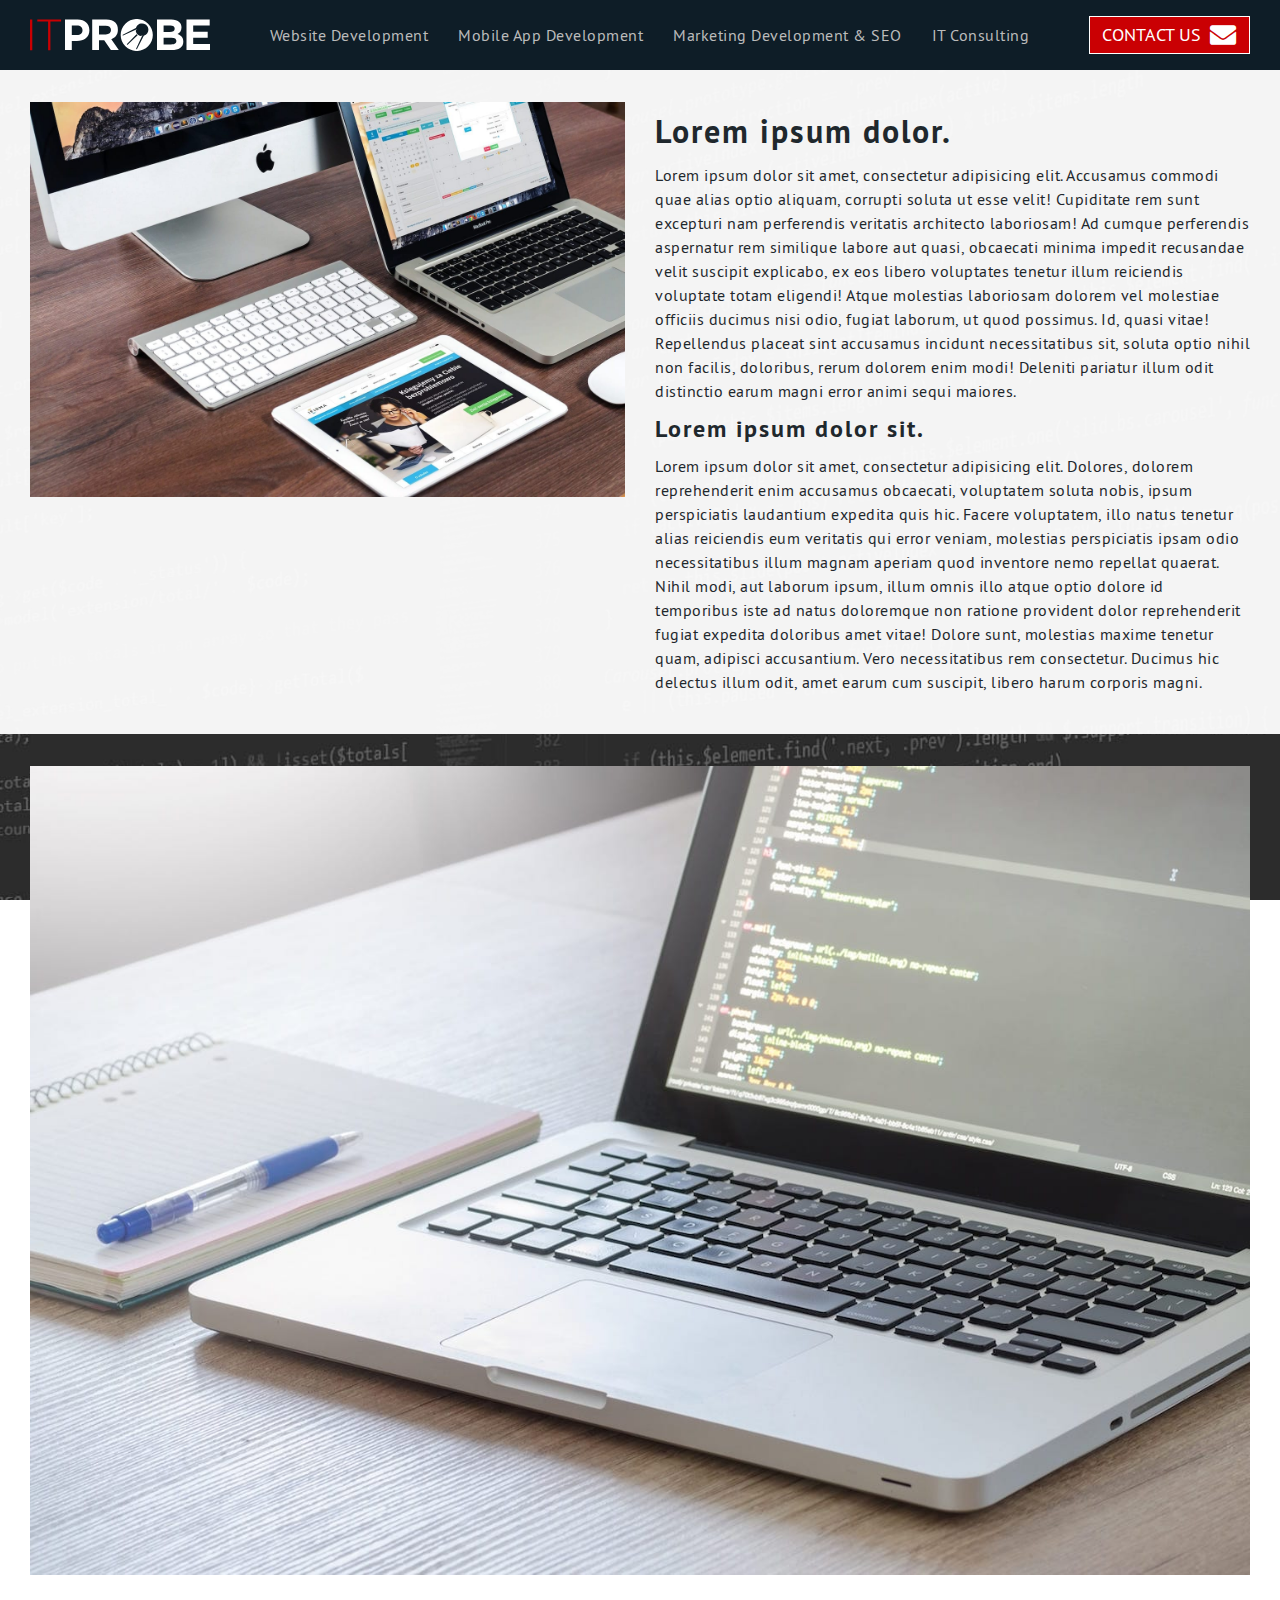
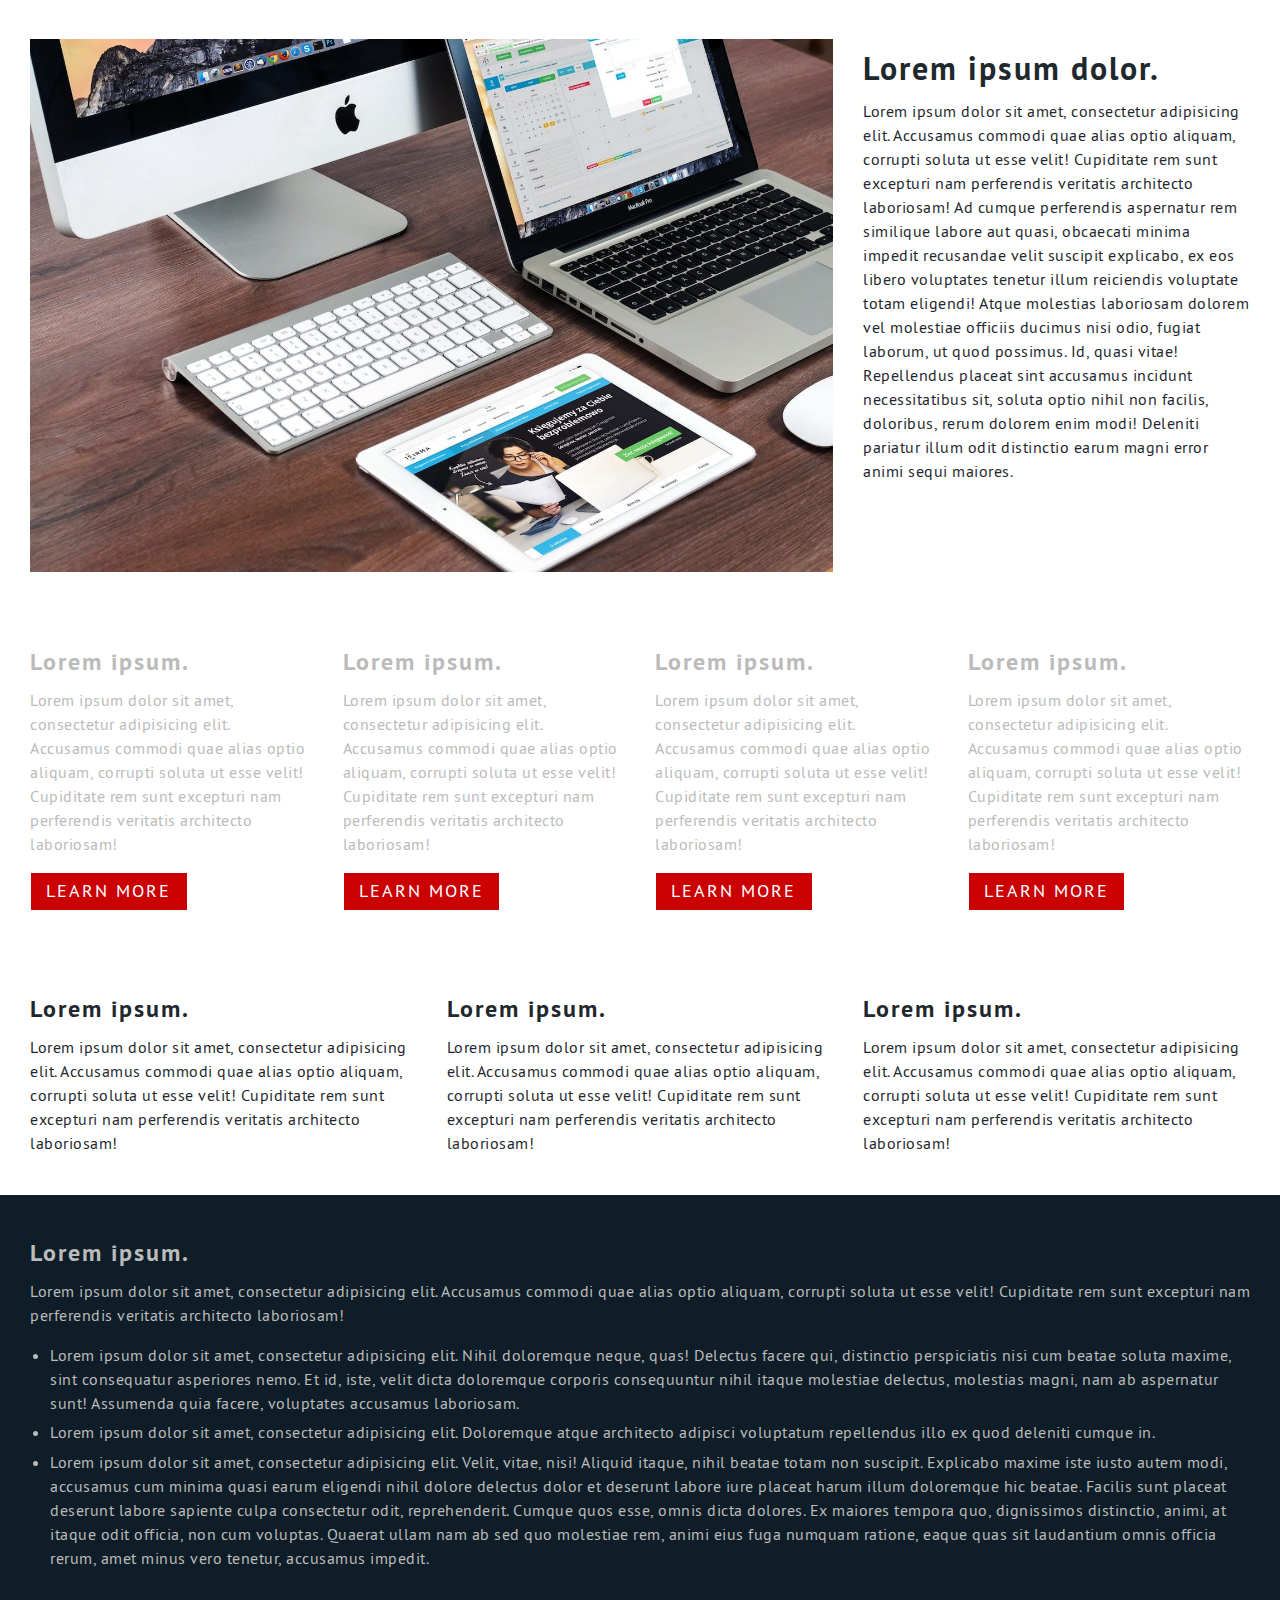
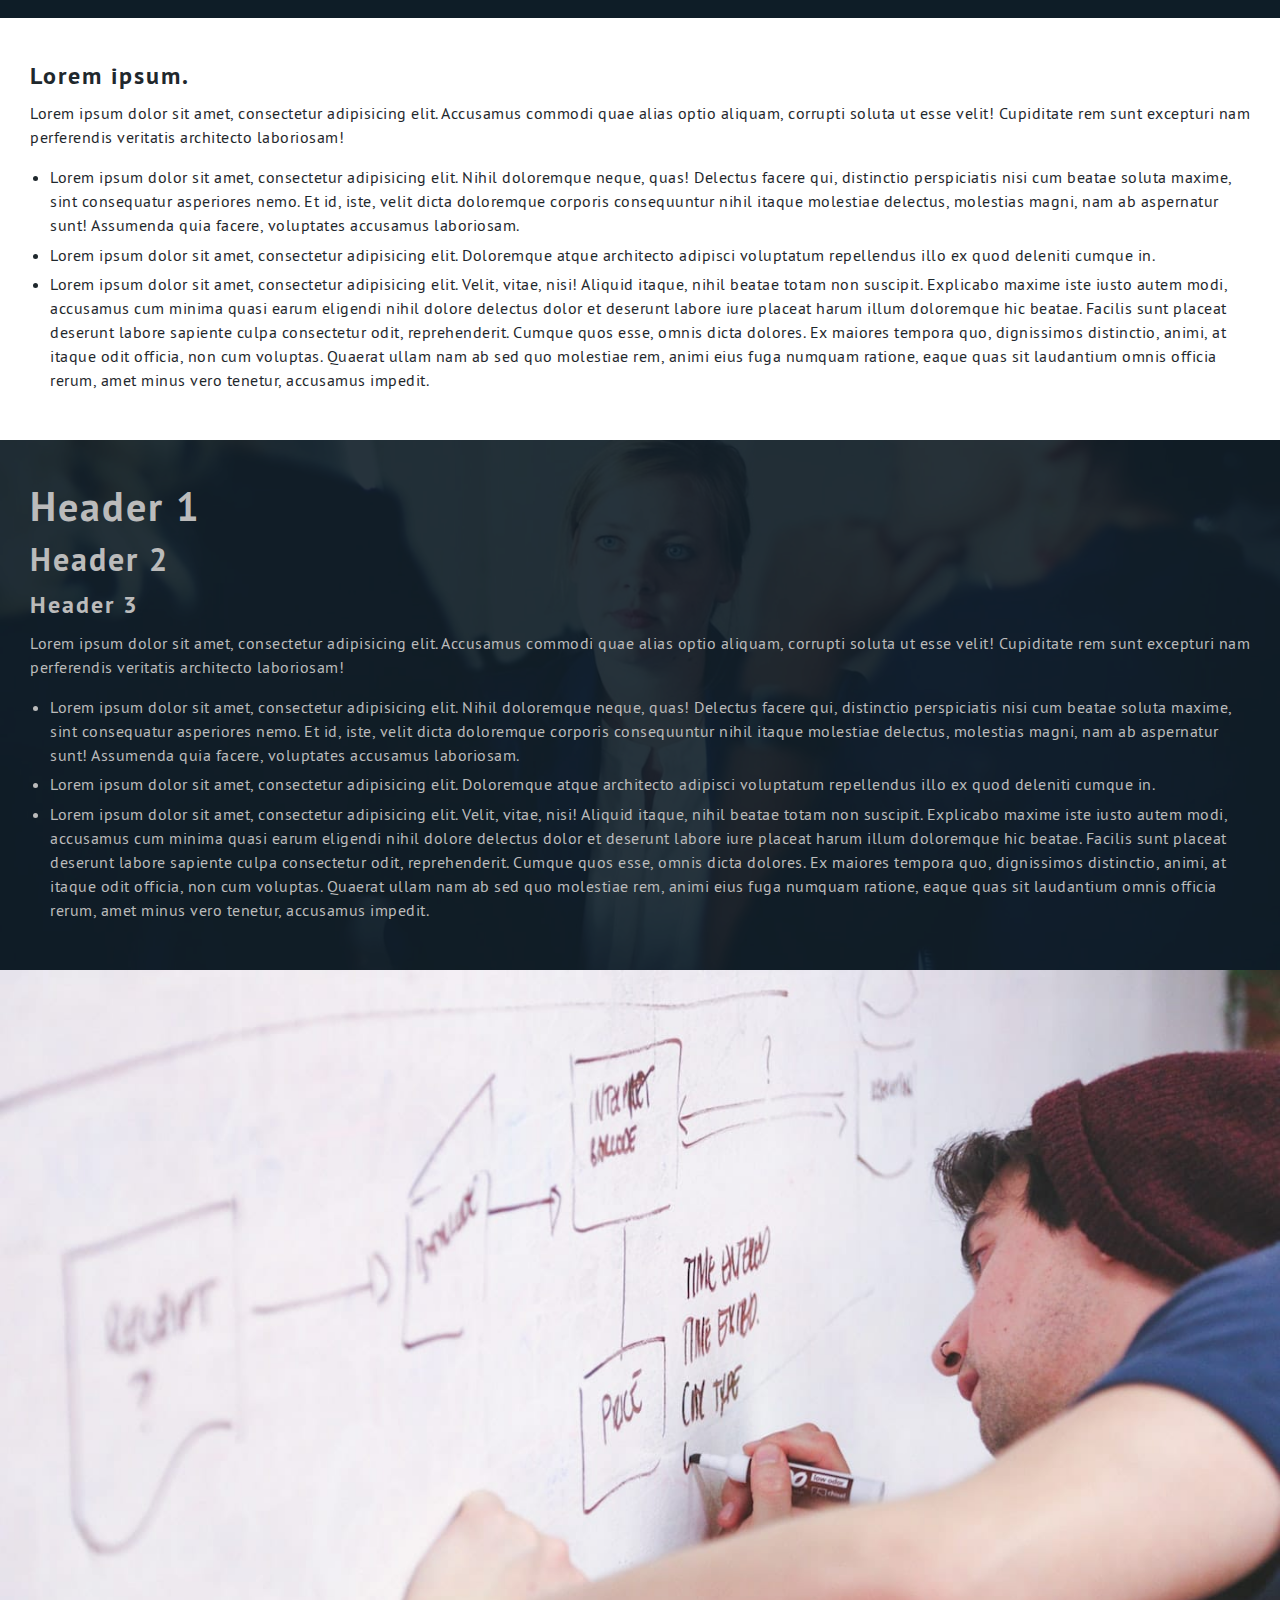
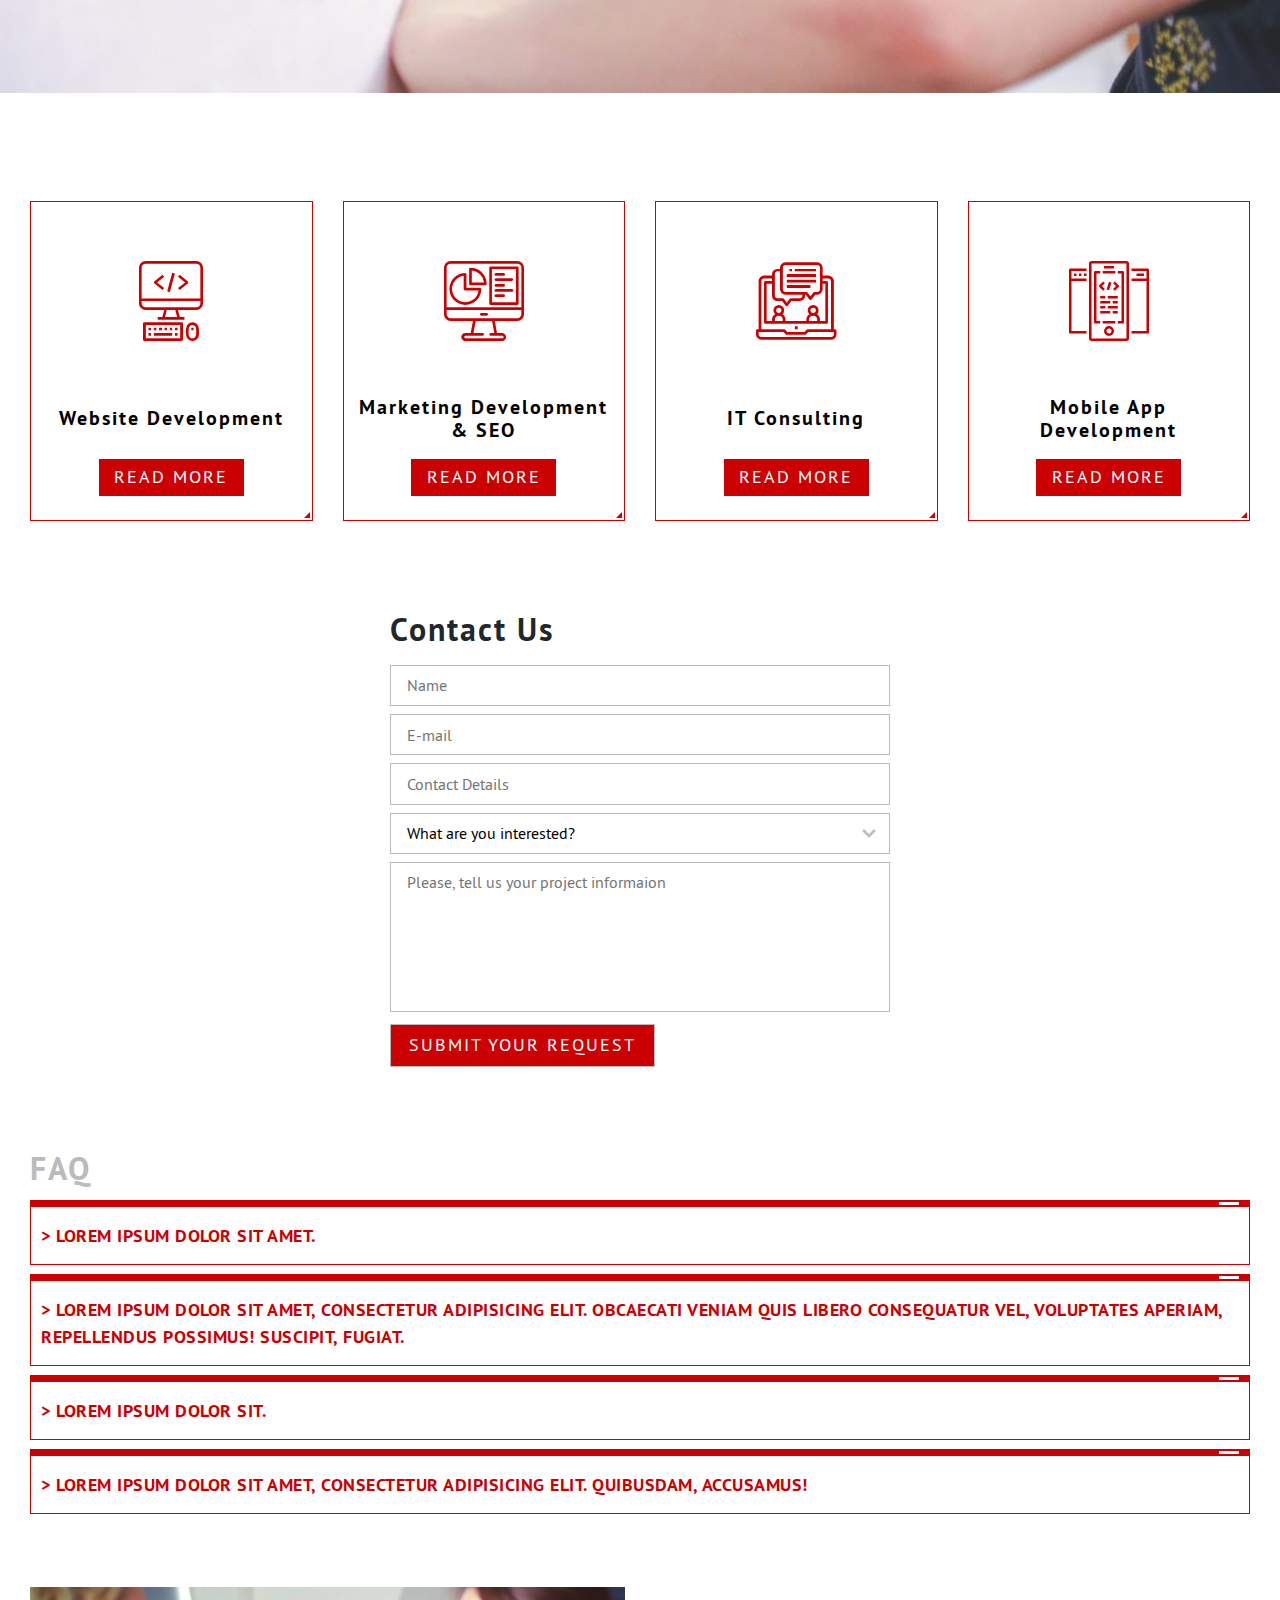
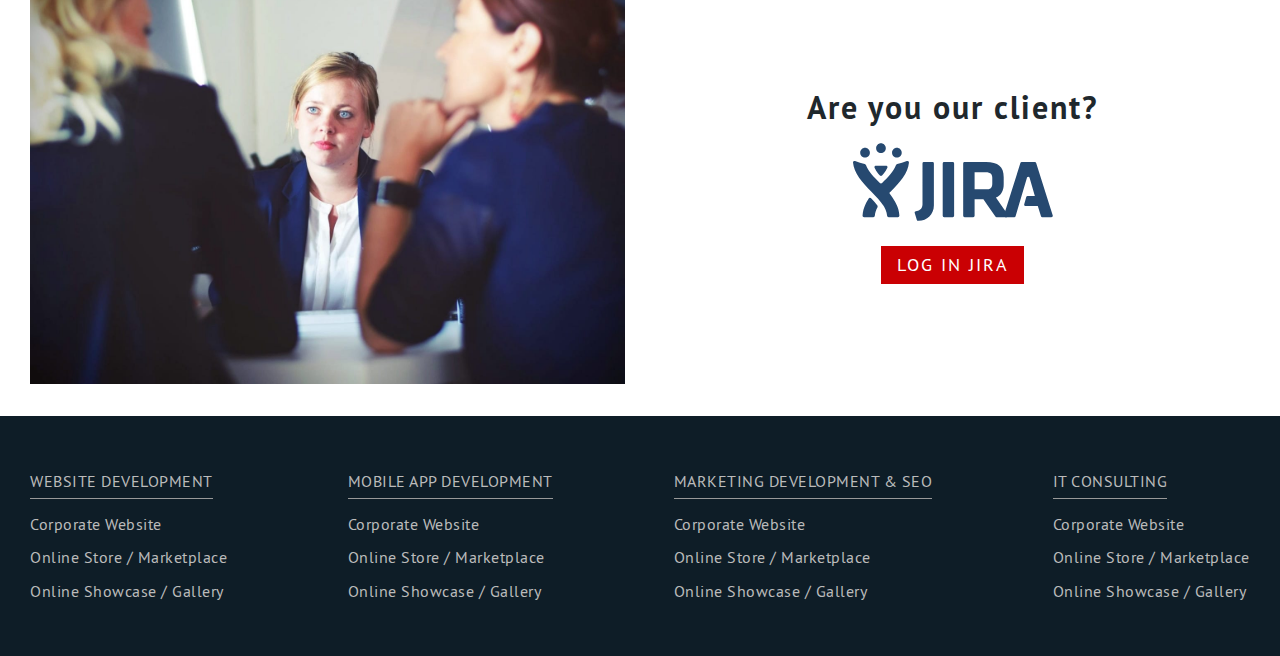
==== commit 6f0c5f71: "new" ====
--- a/itprobe/index.html
+++ b/itprobe/index.html
@@ -146,7 +146,7 @@
           </section>
         </div>
       </article>
-      <article class="fullImage"><img src="img/test/001.jpg"></article>
+      <article class="fullImage"><img src="img/test/009.jpg"></article>
       <article class="directions content padding">
         <h2 class="directions__title container">Our services</h2>
         <div class="directions__wrap container"><a class="directionsItem" href="#"><i class="icon-008-web"></i>
--- a/itprobe/css/main.css
+++ b/itprobe/css/main.css
@@ -1,2 +1,2 @@
-@charset "UTF-8";/*! normalize.css v8.0.0 | MIT License | github.com/necolas/normalize.css */html{line-height:1.15;-webkit-text-size-adjust:100%}body{margin:0}h1{font-size:2em;margin:.67em 0}hr{box-sizing:content-box;height:0;overflow:visible}pre{font-family:monospace,monospace;font-size:1em}a{background-color:transparent}abbr[title]{border-bottom:none;text-decoration:underline;-webkit-text-decoration:underline dotted;text-decoration:underline dotted}b,strong{font-weight:bolder}code,kbd,samp{font-family:monospace,monospace;font-size:1em}small{font-size:80%}sub,sup{font-size:75%;line-height:0;position:relative;vertical-align:baseline}sub{bottom:-.25em}sup{top:-.5em}img{border-style:none}button,input,optgroup,select,textarea{font-family:inherit;font-size:100%;line-height:1.15;margin:0}button,input{overflow:visible}button,select{text-transform:none}[type=button],[type=reset],[type=submit],button{-webkit-appearance:button}[type=button]::-moz-focus-inner,[type=reset]::-moz-focus-inner,[type=submit]::-moz-focus-inner,button::-moz-focus-inner{border-style:none;padding:0}[type=button]:-moz-focusring,[type=reset]:-moz-focusring,[type=submit]:-moz-focusring,button:-moz-focusring{outline:1px dotted ButtonText}fieldset{padding:.35em .75em .625em}legend{box-sizing:border-box;color:inherit;display:table;max-width:100%;padding:0;white-space:normal}progress{vertical-align:baseline}textarea{overflow:auto}[type=checkbox],[type=radio]{box-sizing:border-box;padding:0}[type=number]::-webkit-inner-spin-button,[type=number]::-webkit-outer-spin-button{height:auto}[type=search]{-webkit-appearance:textfield;outline-offset:-2px}[type=search]::-webkit-search-decoration{-webkit-appearance:none}::-webkit-file-upload-button{-webkit-appearance:button;font:inherit}details{display:block}summary{display:list-item}template{display:none}[hidden]{display:none}.owl-carousel,.owl-carousel .owl-item{-webkit-tap-highlight-color:transparent;position:relative}.owl-carousel{display:none;width:100%;z-index:1}.owl-carousel .owl-stage{position:relative;touch-action:manipulation;-moz-backface-visibility:hidden}.owl-carousel .owl-stage:after{content:".";display:block;clear:both;visibility:hidden;line-height:0;height:0}.owl-carousel .owl-stage-outer{position:relative;overflow:hidden;-webkit-transform:translate3d(0,0,0)}.owl-carousel .owl-item,.owl-carousel .owl-wrapper{-webkit-backface-visibility:hidden;-moz-backface-visibility:hidden;-ms-backface-visibility:hidden;-webkit-transform:translate3d(0,0,0);-moz-transform:translate3d(0,0,0);-ms-transform:translate3d(0,0,0)}.owl-carousel .owl-item{min-height:1px;float:left;-webkit-backface-visibility:hidden;-webkit-touch-callout:none}.owl-carousel .owl-item img{display:block;width:100%}.owl-carousel .owl-dots.disabled,.owl-carousel .owl-nav.disabled{display:none}.no-js .owl-carousel,.owl-carousel.owl-loaded{display:block}.owl-carousel .owl-dot,.owl-carousel .owl-nav .owl-next,.owl-carousel .owl-nav .owl-prev{cursor:pointer;-webkit-user-select:none;-moz-user-select:none;-ms-user-select:none;user-select:none}.owl-carousel .owl-nav button.owl-next,.owl-carousel .owl-nav button.owl-prev,.owl-carousel button.owl-dot{background:0 0;color:inherit;border:none;padding:0!important;font:inherit}.owl-carousel.owl-loading{opacity:0;display:block}.owl-carousel.owl-hidden{opacity:0}.owl-carousel.owl-refresh .owl-item{visibility:hidden}.owl-carousel.owl-drag .owl-item{touch-action:pan-y;-webkit-user-select:none;-moz-user-select:none;-ms-user-select:none;user-select:none}.owl-carousel.owl-grab{cursor:move;cursor:-webkit-grab;cursor:grab}.owl-carousel.owl-rtl{direction:rtl}.owl-carousel.owl-rtl .owl-item{float:right}.owl-carousel .animated{-webkit-animation-duration:1s;animation-duration:1s;-webkit-animation-fill-mode:both;animation-fill-mode:both}.owl-carousel .owl-animated-in{z-index:0}.owl-carousel .owl-animated-out{z-index:1}.owl-carousel .fadeOut{-webkit-animation-name:fadeOut;animation-name:fadeOut}@-webkit-keyframes fadeOut{0%{opacity:1}100%{opacity:0}}@keyframes fadeOut{0%{opacity:1}100%{opacity:0}}.owl-height{transition:height .5s ease-in-out}.owl-carousel .owl-item .owl-lazy{opacity:0;transition:opacity .4s ease}.owl-carousel .owl-item .owl-lazy:not([src]),.owl-carousel .owl-item .owl-lazy[src^=""]{max-height:0}.owl-carousel .owl-item img.owl-lazy{-webkit-transform-style:preserve-3d;transform-style:preserve-3d}.owl-carousel .owl-video-wrapper{position:relative;height:100%;background:#000}.owl-carousel .owl-video-play-icon{position:absolute;height:80px;width:80px;left:50%;top:50%;margin-left:-40px;margin-top:-40px;background:url(owl.video.play.png) no-repeat;cursor:pointer;z-index:1;-webkit-backface-visibility:hidden;transition:-webkit-transform .1s ease;transition:transform .1s ease;transition:transform .1s ease,-webkit-transform .1s ease}.owl-carousel .owl-video-play-icon:hover{-webkit-transform:scale(1.3,1.3);transform:scale(1.3,1.3)}.owl-carousel .owl-video-playing .owl-video-play-icon,.owl-carousel .owl-video-playing .owl-video-tn{display:none}.owl-carousel .owl-video-tn{opacity:0;height:100%;background-position:center center;background-repeat:no-repeat;background-size:contain;transition:opacity .4s ease}.owl-carousel .owl-video-frame{position:relative;z-index:1;height:100%;width:100%}*{box-sizing:border-box}a{transition:all .25s;color:#ca0003;text-decoration:none}body,html{height:100%}select{background-color:#fff}body{color:#bbb;font-family:"pt sans",sans-serif;padding-top:70px;line-height:1.5em;letter-spacing:.5px;display:flex;flex-direction:column;position:relative;background-image:url(../img/code2.jpg);background-attachment:fixed;background-size:cover;background-position:center}body.mobile{background-attachment:local;background-image:none;background-color:#1f282d}body main{flex-grow:1}body>*{max-width:100%}@media only screen and (max-width:575px){body{padding-top:60px;font-size:.875em}}html.menuOpen{overflow-y:hidden;position:relative}body.menuOpen{overflow-y:hidden;position:relative}.container{width:100%;position:relative;margin-left:auto;margin-right:auto;padding-right:15px;padding-left:15px;max-width:1250px}@media only screen and (max-width:1279px){.container{max-width:1024px}}@media only screen and (min-width:1500px){.container{max-width:1250px}}.padding{padding-top:2em;padding-bottom:2em}.content{line-height:1.5}.content h1,.content h2,.content h3,.content h4{margin-top:.75rem;margin-bottom:.75rem;letter-spacing:2px;line-height:1.15}.content h1{font-size:2.5em}.content h2{font-size:2em}.content h3{font-size:1.5em}.content dl,.content p{margin-top:.5rem;margin-bottom:.5rem}.content ul{padding-left:1.25em}.content ul li{margin-top:.35em;margin-bottom:.35em}.content .btn{margin-top:.5rem;margin-bottom:.5rem}.btn{display:inline-block;background-color:#ca0003;color:#fff;padding:.55em .85em;margin:0;text-decoration:none;-webkit-appearance:none;-moz-appearance:none;appearance:none;border:none;line-height:1;text-transform:uppercase;letter-spacing:2px;width:auto;cursor:pointer;font-size:1.125em;border:1px solid currentColor;transition:all .25s;white-space:nowrap}.btn:hover{background-color:#1f282d}.btn--icon{padding:.3em .7em;letter-spacing:0;display:flex;align-items:center}.btn--icon span{margin-right:.5em}.btn--icon i{font-size:1.45em;display:flex}.col-wrap{display:flex;flex-wrap:wrap;padding-right:0;padding-left:0}.col-wrap--center{align-items:center}.col{flex:none;padding-right:15px;padding-left:15px;max-width:100%}.col-100{width:100%}.col-50{width:50%}@media only screen and (max-width:767px){.col-50{width:100%}}.col-25{width:25%}@media only screen and (max-width:1279px){.col-25{width:50%}}@media only screen and (max-width:767px){.col-25{width:100%}}.col-33{width:33.3333%}@media only screen and (max-width:767px){.col-33{width:100%}}.col-66{width:66.6666%}@media only screen and (max-width:767px){.col-66{width:100%}}.col img{display:block;max-width:100%}.pattern-1{background-image:url(../img/pattern-1.svg)}.pattern-2,.white{color:#1f282d;background-color:rgba(255,255,255,.95)}.dark-blue{background-color:#0e1d27}.bg-image{background-size:cover;background-position:center;position:relative}.bg-image:after{content:"";display:block;background-color:#0e1d27;opacity:.9;top:0;right:0;left:0;bottom:0;position:absolute}.bg-image>*{position:relative;z-index:1}@font-face{font-family:icon-font;src:url(../fonts/icon-font/icon-font.eot);src:url(../fonts/icon-font/icon-font.eot?#iefix) format("eot"),url(../fonts/icon-font/icon-font.woff) format("woff"),url(../fonts/icon-font/icon-font.ttf) format("truetype"),url(../fonts/icon-font/icon-font.svg#icon-font) format("svg")}.icon-001-bars:before,.icon-002-close:before,.icon-003-envelope:before,.icon-004-quote-top:before,.icon-005-quote-bottom:before,.icon-006-arrow-right:before,.icon-007-arrow-left:before,.icon-008-web:before,.icon-009-marketing:before,.icon-010-consulting:before,.icon-011-app:before,.icon-012-bulb:before{font-family:icon-font;-webkit-font-smoothing:antialiased;-moz-osx-font-smoothing:grayscale;font-style:normal;font-variant:normal;font-weight:400;text-decoration:none;text-transform:none;line-height:1}.icon-001-bars:before{content:""}.icon-002-close:before{content:""}.icon-003-envelope:before{content:""}.icon-004-quote-top:before{content:""}.icon-005-quote-bottom:before{content:""}.icon-006-arrow-right:before{content:""}.icon-007-arrow-left:before{content:""}.icon-008-web:before{content:""}.icon-009-marketing:before{content:""}.icon-010-consulting:before{content:""}.icon-011-app:before{content:""}.icon-012-bulb:before{content:""}@font-face{font-family:'pt sans';src:url(../fonts/pt-sans/pt-sans-regular-webfont.woff2) format("woff2"),url(../fonts/pt-sans/pt-sans-regular-webfont.woff) format("woff");font-weight:400;font-style:normal}@font-face{font-family:'pt sans';src:url(../fonts/pt-sans/pt-sans-regular-italic-webfont.woff2) format("woff2"),url(../fonts/pt-sans/pt-sans-regular-italic-webfont.woff) format("woff");font-weight:400;font-style:italic}@font-face{font-family:'pt sans';src:url(../fonts/pt-sans/pt-sans-bold-webfont.woff2) format("woff2"),url(../fonts/pt-sans/pt-sans-bold-webfont.woff) format("woff");font-weight:700;font-style:normal}@font-face{font-family:'pt sans';src:url(../fonts/pt-sans/pt-sans-bold-italic-webfont.woff2) format("woff2"),url(../fonts/pt-sans/pt-sans-bold-italic-webfont.woff) format("woff");font-weight:700;font-style:italic}.header{background-color:#0e1d27;position:fixed;top:0;right:0;left:0;z-index:10;height:70px;display:flex}@media only screen and (max-width:575px){.header{height:60px}}.header__wrap{display:flex;width:100%}.headerLogo{display:flex;align-items:center;justify-content:center}@media only screen and (max-width:575px){.headerLogo{width:150px;flex:none}.headerLogo img{width:100%}}.headerNav{width:100%;display:flex;padding-right:15px;padding-left:15px}.headerNav>*{flex-grow:1}.main-menu{display:flex;justify-content:center;list-style:none;padding:0;margin:0;text-align:center}.main-menu a{color:#bbb;text-decoration:none}.main-menu ul{list-style:none;padding:0;margin:0}.main-menu>li{display:flex;align-items:center;justify-content:center;position:relative;display:flex}.main-menu>li>a{padding-right:15px;padding-left:15px;height:100%;display:flex;align-items:center}.main-menu>li:hover>a{color:#ca0003}.main-menu>li:hover .sub-menu{display:block}.main-menu .sub-menu{position:relative;position:absolute;top:calc(100%);opacity:.97;background-color:#0e1d27;transition:all .25s;padding:7.5px;z-index:1;display:none}.main-menu .sub-menu:after{content:'';position:absolute;right:2px;bottom:2px;border:3px solid transparent;border-right:3px solid #ca0003;border-bottom:3px solid #ca0003}.main-menu .sub-menu li{border-bottom:1px solid #999}.main-menu .sub-menu li:last-child{border:none}.main-menu .sub-menu a{white-space:nowrap;padding:12.5px 10px;display:block}.main-menu .sub-menu a:hover{background-color:#bbb;color:#1f282d}@media only screen and (max-width:1279px){.main-menu{position:fixed;height:calc(100vh - 70px);right:0;top:70px;display:block;background-color:#1f282d;padding:15px;opacity:.98;overflow-y:auto;-webkit-overflow-scrolling:touch;-webkit-transform:translateX(100%);transform:translateX(100%);transition:-webkit-transform .2s;transition:transform .2s;transition:transform .2s,-webkit-transform .2s}.main-menu.active{-webkit-transform:translateX(0);transform:translateX(0)}.main-menu>li{display:block}.main-menu>li>a{padding:12.5px 10px}.main-menu .sub-menu{background-color:#333;display:block;position:static;text-align:left}}@media only screen and (max-width:575px){.main-menu{top:60px;height:calc(100vh - 60px);width:100%}}.main-menu.mobile>li>a{padding-top:10px;padding-bottom:10px;font-size:1.15em}T .main-menu.mobile>li>a.active{padding-bottom:10px}.main-menu.mobile .sub-menu{-webkit-transform:rotateX(90deg);transform:rotateX(90deg);opacity:0;padding-top:0;padding-bottom:0;overflow:hidden;height:0;transition:height 1s,opacity .5s,-webkit-transform 1s;transition:height 1s,transform 1s,opacity .5s;transition:height 1s,transform 1s,opacity .5s,-webkit-transform 1s}.main-menu.mobile .sub-menu:after{transition:left 1s,top 1s;left:100%;top:100%}.main-menu.mobile .sub-menu.active{-webkit-transform:rotateX(0);transform:rotateX(0);opacity:1;height:auto;margin-bottom:5px;margin-top:5px}.main-menu.mobile .sub-menu.active:after{left:80%;top:80%}.headerBtn{align-items:center;font-size:1.45em;cursor:pointer;align-self:center;justify-content:center;position:relative;width:30px;height:30px;flex:none;display:none;margin-left:15px}.headerBtn i{display:flex;position:absolute;transition:all .25s}.headerBtn i:last-child{opacity:0}.headerBtn.active i:last-child{opacity:1}.headerBtn.active i:first-child{opacity:0}@media only screen and (max-width:1279px){.headerBtn{display:flex}}.headerContact{align-self:center;color:#fff}@media only screen and (max-width:1279px){.headerContact span{display:block}}@media only screen and (max-width:575px){.headerContact span{display:none}}.footer{background-color:#0e1d27}.footer__wrap{padding-right:0;padding-left:0}.footer__main-menu{margin:0;padding:0;list-style:none;display:flex;justify-content:space-between;flex-wrap:wrap}@media only screen and (max-width:1279px){.footer__main-menu{justify-content:space-around}}@media only screen and (max-width:575px){.footer__main-menu{justify-content:center}}.footer__main-menu a{color:#bbb;text-decoration:none;display:block;padding-top:.3em;padding-bottom:.3em}.footer__main-menu a:hover{color:#ca0003}.footer__main-menu>li{padding-right:15px;padding-left:15px;display:flex;flex-direction:column;align-items:flex-start;margin-top:1em;margin-bottom:1em}@media only screen and (max-width:1279px){.footer__main-menu>li{width:50%}}@media only screen and (max-width:575px){.footer__main-menu>li{width:100%;text-align:center;align-items:center}}.footer__main-menu>li>a{text-transform:uppercase;border-bottom:1px solid #999;margin-bottom:.5em}.footer__sub-menu{margin:0;padding:0;list-style:none}.formArticle__wrap{display:flex;justify-content:center;flex-wrap:wrap}.formArticle__wrap>div{width:100%}.formArticle__wrap .contactForm{width:100%;max-width:500px;margin-right:auto;margin-left:auto}.contactForm{display:flex;flex-direction:column}.contactForm input,.contactForm select,.contactForm textarea{margin-top:.25rem;margin-bottom:.25rem;padding:.65em 1em;border:1px solid #bbb;resize:none;-webkit-appearance:none;-moz-appearance:none;appearance:none;border-radius:0}.contactForm textarea{height:150px}.contactForm select{background-image:url(../img/select.png);background-repeat:no-repeat;background-size:.85em;background-position:right .85em top 50%;padding-right:2.5em}.contactForm .btn{align-self:flex-start}.contentSlider img{width:100%;display:block}.accordion a{color:#ca0003;display:block}.accordion dt{text-transform:uppercase;font-size:1.125em;font-weight:700;margin-bottom:.5em}.accordion dt a{border:1px solid #ca0003;padding:15px 10px;background-color:#fff;border-top-width:7px;position:relative}.accordion dt a:after{content:"";display:block;background-color:#fff;width:20px;height:3px;top:-5px;right:10px;position:absolute}.accordion dt a.active{border-bottom-style:dashed}.accordion dt a.active:after{background-color:#ff9}.accordion dd{margin-bottom:1em;margin-top:calc(-.5em - 1px);margin-left:0;padding:1em;position:relative;background-color:#fff;color:#0e1d27;border:1px solid #ca0003;border-top:none;position:relative}.accordion dd:after{content:'';position:absolute;right:2px;bottom:2px;border:3px solid transparent;border-right:3px solid #ca0003;border-bottom:3px solid #ca0003}.portfolioTop__wrap{display:flex}@media only screen and (max-width:991px){.portfolioTop__wrap{flex-wrap:wrap}}.portfolioTop__desc{width:60%;padding-right:30px}.portfolioTop__desc h1,.portfolioTop__desc h2,.portfolioTop__desc h3{color:#fff;font-weight:400}.portfolioTop__desc .title{text-transform:uppercase;letter-spacing:2px;line-height:1.2}@media only screen and (max-width:991px){.portfolioTop__desc{width:100%;padding-right:0}}.portfolioTop .portfolioCharts{width:40%}@media only screen and (max-width:991px){.portfolioTop .portfolioCharts{width:100%}}.portfolioChartsItem{margin-bottom:.65em}.portfolioChartsItem:last-child{margin-bottom:0}.portfolioChartsItem__title{text-align:right;margin-bottom:.35em}.portfolioChartsItem__body{height:2em;border-radius:15px;overflow:hidden;background-color:#fff;display:flex;justify-content:flex-end;color:#fff;text-transform:uppercase}.portfolioChartsItem__body span{display:flex;align-items:center;justify-content:center;padding-left:10px;padding-right:10px;white-space:nowrap}.devices{position:relative;display:flex;align-items:flex-end;margin-bottom:-1em}@media only screen and (max-width:767px){.devices{flex-wrap:wrap}}.devices img{display:block;width:100%}.devicesDesktop,.devicesMobile,.devicesTablet{position:relative;flex:none}.devicesDesktop__placeholder,.devicesMobile__placeholder,.devicesTablet__placeholder{position:absolute;overflow-y:hidden}.devicesDesktop{width:75%;bottom:0;left:0}@media only screen and (max-width:767px){.devicesDesktop{width:100%}}.devicesDesktop__placeholder{top:6.7%;left:12.95%;right:12.75%;bottom:11.7%}.devicesTablet{width:22%;top:0;left:-10%;z-index:-1}@media only screen and (max-width:767px){.devicesTablet{width:50%;left:15%;margin-top:-20%;z-index:1}}.devicesTablet__placeholder{top:8.7%;left:6.5%;right:6.4%;bottom:9.9%}.devicesMobile{width:13%;top:0;left:-5%;margin-bottom:-5%}@media only screen and (max-width:767px){.devicesMobile{width:30%;left:5%;margin-bottom:0;margin-top:-30%}}.devicesMobile__placeholder{top:12%;left:6.58%;right:6.7%;bottom:13.6%}.testimonials__title,.testimonials__wrap{max-width:650px}.testimonials__wrap{position:relative}.testimonials__wrap .owl-stage-outer{padding-top:1rem;padding-bottom:1rem}@media only screen and (max-width:991px){.testimonials__wrap .owl-nav{display:flex;justify-content:center;margin-top:3em}}.testimonials__wrap .owl-nav button.owl-next,.testimonials__wrap .owl-nav button.owl-prev{position:absolute;top:50%;font-size:3em;color:#ca0003;-webkit-transform:translateY(-50%);transform:translateY(-50%);outline:0;transition:all .25s}@media only screen and (max-width:991px){.testimonials__wrap .owl-nav button.owl-next,.testimonials__wrap .owl-nav button.owl-prev{position:static;margin-right:20px;margin-left:20px}}.testimonials__wrap .owl-nav button.owl-next.disabled,.testimonials__wrap .owl-nav button.owl-prev.disabled{opacity:.3}.testimonials__wrap .owl-nav button.owl-next i,.testimonials__wrap .owl-nav button.owl-prev i{display:flex}.testimonials__wrap .owl-nav button.owl-prev{left:-70px}.testimonials__wrap .owl-nav button.owl-next{right:-70px}.testimonials__title{text-align:center}.testimonials__quoteBottom,.testimonials__quoteTop{position:absolute;color:#ca0003;z-index:1000;font-size:3em}.testimonials__quoteBottom:before,.testimonials__quoteTop:before{display:flex}.testimonials__quoteTop{top:-.25em;left:50px}@media only screen and (max-width:767px){.testimonials__quoteTop{left:25px}}.testimonials__quoteBottom{bottom:-.25em;right:50px}@media only screen and (max-width:767px){.testimonials__quoteBottom{right:25px}}.testimonialsItem{background-color:#fff;color:#0e1d27;padding:45px 25px;border-radius:20px 0 20px 0;border:2px solid #ca0003;position:relative}.testimonialsItem__name{font-weight:700;font-size:1.125em;margin-top:1.5rem}.testimonialsItem__name span{color:#ca0003;text-transform:uppercase}.directions{color:#fff}.directions__wrap{display:flex;flex-wrap:wrap;padding-right:0;padding-left:0}.directions__wrap .directionsItem{width:calc(25% - 30px);margin:15px}@media only screen and (max-width:1279px){.directions__wrap{padding-right:7.5px;padding-left:7.5px}.directions__wrap .directionsItem{margin:7.5px;width:calc(25% - 15px)}}@media only screen and (max-width:991px){.directions__wrap .directionsItem{width:calc(50% - 15px)}}@media only screen and (max-width:374px){.directions__wrap .directionsItem{width:calc(100% - 15px)}}.directionsItem{background-color:#fff;border:1px solid #ca0003;padding:15px;padding-top:50px;text-align:center;display:flex;flex-direction:column;align-items:center;justify-content:space-between;transition:all .25s;position:relative;position:relative}.directionsItem:before{font-family:icon-font;content:"\E00C";font-size:2em;position:absolute;top:12.5px;right:7.5px;color:#ff9;opacity:0;transition:all .25s}.directionsItem:after{content:'';position:absolute;right:2px;bottom:2px;border:3px solid transparent;border-right:3px solid #ca0003;border-bottom:3px solid #ca0003}.directionsItem i{font-size:5em;margin-bottom:3rem;color:#ca0003;transition:all .25s}.directionsItem .title{margin-top:.5rem;margin-bottom:.5rem;font-size:1.25em;color:#000;transition:all .25s}.directionsItem:hover{background-color:#1f282d}.directionsItem:hover .btn{background-color:#1f282d}.directionsItem:hover .title{color:#fff}.directionsItem:hover i{-webkit-transform:scale(1.2);transform:scale(1.2)}.directionsItem:hover:before{opacity:1}@media only screen and (max-width:1279px){.directionsItem{padding-top:30px}.directionsItem i{margin-bottom:1.5rem}}.login{text-align:center;display:flex;flex-direction:column;justify-content:center;align-items:center}.login .title{margin-bottom:0}.login img{max-width:200px;display:block;margin:auto;margin-top:1em;margin-bottom:1em}.fullImage img{display:block;width:100%}
-/*# sourceMappingURL=[data-uri] */
+@charset "UTF-8";/*! normalize.css v8.0.0 | MIT License | github.com/necolas/normalize.css */html{line-height:1.15;-webkit-text-size-adjust:100%}body{margin:0}h1{font-size:2em;margin:.67em 0}hr{box-sizing:content-box;height:0;overflow:visible}pre{font-family:monospace,monospace;font-size:1em}a{background-color:transparent}abbr[title]{border-bottom:none;text-decoration:underline;-webkit-text-decoration:underline dotted;text-decoration:underline dotted}b,strong{font-weight:bolder}code,kbd,samp{font-family:monospace,monospace;font-size:1em}small{font-size:80%}sub,sup{font-size:75%;line-height:0;position:relative;vertical-align:baseline}sub{bottom:-.25em}sup{top:-.5em}img{border-style:none}button,input,optgroup,select,textarea{font-family:inherit;font-size:100%;line-height:1.15;margin:0}button,input{overflow:visible}button,select{text-transform:none}[type=button],[type=reset],[type=submit],button{-webkit-appearance:button}[type=button]::-moz-focus-inner,[type=reset]::-moz-focus-inner,[type=submit]::-moz-focus-inner,button::-moz-focus-inner{border-style:none;padding:0}[type=button]:-moz-focusring,[type=reset]:-moz-focusring,[type=submit]:-moz-focusring,button:-moz-focusring{outline:1px dotted ButtonText}fieldset{padding:.35em .75em .625em}legend{box-sizing:border-box;color:inherit;display:table;max-width:100%;padding:0;white-space:normal}progress{vertical-align:baseline}textarea{overflow:auto}[type=checkbox],[type=radio]{box-sizing:border-box;padding:0}[type=number]::-webkit-inner-spin-button,[type=number]::-webkit-outer-spin-button{height:auto}[type=search]{-webkit-appearance:textfield;outline-offset:-2px}[type=search]::-webkit-search-decoration{-webkit-appearance:none}::-webkit-file-upload-button{-webkit-appearance:button;font:inherit}details{display:block}summary{display:list-item}template{display:none}[hidden]{display:none}.owl-carousel,.owl-carousel .owl-item{-webkit-tap-highlight-color:transparent;position:relative}.owl-carousel{display:none;width:100%;z-index:1}.owl-carousel .owl-stage{position:relative;touch-action:manipulation;-moz-backface-visibility:hidden}.owl-carousel .owl-stage:after{content:".";display:block;clear:both;visibility:hidden;line-height:0;height:0}.owl-carousel .owl-stage-outer{position:relative;overflow:hidden;-webkit-transform:translate3d(0,0,0)}.owl-carousel .owl-item,.owl-carousel .owl-wrapper{-webkit-backface-visibility:hidden;-moz-backface-visibility:hidden;-ms-backface-visibility:hidden;-webkit-transform:translate3d(0,0,0);-moz-transform:translate3d(0,0,0);-ms-transform:translate3d(0,0,0)}.owl-carousel .owl-item{min-height:1px;float:left;-webkit-backface-visibility:hidden;-webkit-touch-callout:none}.owl-carousel .owl-item img{display:block;width:100%}.owl-carousel .owl-dots.disabled,.owl-carousel .owl-nav.disabled{display:none}.no-js .owl-carousel,.owl-carousel.owl-loaded{display:block}.owl-carousel .owl-dot,.owl-carousel .owl-nav .owl-next,.owl-carousel .owl-nav .owl-prev{cursor:pointer;-webkit-user-select:none;-moz-user-select:none;-ms-user-select:none;user-select:none}.owl-carousel .owl-nav button.owl-next,.owl-carousel .owl-nav button.owl-prev,.owl-carousel button.owl-dot{background:0 0;color:inherit;border:none;padding:0!important;font:inherit}.owl-carousel.owl-loading{opacity:0;display:block}.owl-carousel.owl-hidden{opacity:0}.owl-carousel.owl-refresh .owl-item{visibility:hidden}.owl-carousel.owl-drag .owl-item{touch-action:pan-y;-webkit-user-select:none;-moz-user-select:none;-ms-user-select:none;user-select:none}.owl-carousel.owl-grab{cursor:move;cursor:-webkit-grab;cursor:grab}.owl-carousel.owl-rtl{direction:rtl}.owl-carousel.owl-rtl .owl-item{float:right}.owl-carousel .animated{-webkit-animation-duration:1s;animation-duration:1s;-webkit-animation-fill-mode:both;animation-fill-mode:both}.owl-carousel .owl-animated-in{z-index:0}.owl-carousel .owl-animated-out{z-index:1}.owl-carousel .fadeOut{-webkit-animation-name:fadeOut;animation-name:fadeOut}@-webkit-keyframes fadeOut{0%{opacity:1}100%{opacity:0}}@keyframes fadeOut{0%{opacity:1}100%{opacity:0}}.owl-height{transition:height .5s ease-in-out}.owl-carousel .owl-item .owl-lazy{opacity:0;transition:opacity .4s ease}.owl-carousel .owl-item .owl-lazy:not([src]),.owl-carousel .owl-item .owl-lazy[src^=""]{max-height:0}.owl-carousel .owl-item img.owl-lazy{-webkit-transform-style:preserve-3d;transform-style:preserve-3d}.owl-carousel .owl-video-wrapper{position:relative;height:100%;background:#000}.owl-carousel .owl-video-play-icon{position:absolute;height:80px;width:80px;left:50%;top:50%;margin-left:-40px;margin-top:-40px;background:url(owl.video.play.png) no-repeat;cursor:pointer;z-index:1;-webkit-backface-visibility:hidden;transition:-webkit-transform .1s ease;transition:transform .1s ease;transition:transform .1s ease,-webkit-transform .1s ease}.owl-carousel .owl-video-play-icon:hover{-webkit-transform:scale(1.3,1.3);transform:scale(1.3,1.3)}.owl-carousel .owl-video-playing .owl-video-play-icon,.owl-carousel .owl-video-playing .owl-video-tn{display:none}.owl-carousel .owl-video-tn{opacity:0;height:100%;background-position:center center;background-repeat:no-repeat;background-size:contain;transition:opacity .4s ease}.owl-carousel .owl-video-frame{position:relative;z-index:1;height:100%;width:100%}*{box-sizing:border-box}a{transition:all .25s;color:#ca0003;text-decoration:none}body,html{height:100%}select{background-color:#fff}body{color:#bbb;font-family:"pt sans",sans-serif;padding-top:70px;line-height:1.5em;letter-spacing:.5px;display:flex;flex-direction:column;position:relative;background-image:url(../img/code2.jpg);background-attachment:fixed;background-size:cover;background-position:center}body.mobile{background-attachment:local;background-image:none;background-color:#1f282d}body main{flex-grow:1}body>*{max-width:100%}@media only screen and (max-width:575px){body{padding-top:60px;font-size:.875em}}html.menuOpen{overflow-y:hidden;position:relative}body.menuOpen{overflow-y:hidden;position:relative}.container{width:100%;position:relative;margin-left:auto;margin-right:auto;padding-right:15px;padding-left:15px;max-width:1250px}@media only screen and (max-width:1279px){.container{max-width:1024px}}@media only screen and (min-width:1500px){.container{max-width:1250px}}.padding{padding-top:2em;padding-bottom:2em}.content{line-height:1.5}.content h1,.content h2,.content h3,.content h4{margin-top:.75rem;margin-bottom:.75rem;letter-spacing:2px;line-height:1.15}.content h1{font-size:2.5em}.content h2{font-size:2em}.content h3{font-size:1.5em}.content dl,.content p{margin-top:.5rem;margin-bottom:.5rem}.content ul{padding-left:1.25em}.content ul li{margin-top:.35em;margin-bottom:.35em}.content .btn{margin-top:.5rem;margin-bottom:.5rem}.btn{display:inline-block;background-color:#ca0003;color:#fff;padding:.55em .85em;margin:0;text-decoration:none;-webkit-appearance:none;-moz-appearance:none;appearance:none;border:none;line-height:1;text-transform:uppercase;letter-spacing:2px;width:auto;cursor:pointer;font-size:1.125em;border:1px solid currentColor;transition:all .25s;white-space:nowrap}.btn:hover{background-color:#1f282d}.btn--icon{padding:.3em .7em;letter-spacing:0;display:flex;align-items:center}.btn--icon span{margin-right:.5em}.btn--icon i{font-size:1.45em;display:flex}.col-wrap{display:flex;flex-wrap:wrap;padding-right:0;padding-left:0}.col-wrap--center{align-items:center}.col{flex:none;padding-right:15px;padding-left:15px;max-width:100%}.col-100{width:100%}.col-50{width:50%}@media only screen and (max-width:767px){.col-50{width:100%}}.col-25{width:25%}@media only screen and (max-width:1279px){.col-25{width:50%}}@media only screen and (max-width:767px){.col-25{width:100%}}.col-33{width:33.3333%}@media only screen and (max-width:767px){.col-33{width:100%}}.col-66{width:66.6666%}@media only screen and (max-width:767px){.col-66{width:100%}}.col img{display:block;max-width:100%}.pattern-1{background-image:url(../img/pattern-1.svg)}.pattern-2,.white{color:#1f282d;background-color:rgba(255,255,255,.95)}.dark-blue{background-color:#0e1d27}.bg-image{background-size:cover;background-position:center;position:relative}.bg-image:after{content:"";display:block;background-color:#0e1d27;opacity:.9;top:0;right:0;left:0;bottom:0;position:absolute}.bg-image>*{position:relative;z-index:1}@font-face{font-family:icon-font;src:url(../fonts/icon-font/icon-font.eot);src:url(../fonts/icon-font/icon-font.eot?#iefix) format("eot"),url(../fonts/icon-font/icon-font.woff) format("woff"),url(../fonts/icon-font/icon-font.ttf) format("truetype"),url(../fonts/icon-font/icon-font.svg#icon-font) format("svg")}.icon-001-bars:before,.icon-002-close:before,.icon-003-envelope:before,.icon-004-quote-top:before,.icon-005-quote-bottom:before,.icon-006-arrow-right:before,.icon-007-arrow-left:before,.icon-008-web:before,.icon-009-marketing:before,.icon-010-consulting:before,.icon-011-app:before,.icon-012-bulb:before{font-family:icon-font;-webkit-font-smoothing:antialiased;-moz-osx-font-smoothing:grayscale;font-style:normal;font-variant:normal;font-weight:400;text-decoration:none;text-transform:none;line-height:1}.icon-001-bars:before{content:""}.icon-002-close:before{content:""}.icon-003-envelope:before{content:""}.icon-004-quote-top:before{content:""}.icon-005-quote-bottom:before{content:""}.icon-006-arrow-right:before{content:""}.icon-007-arrow-left:before{content:""}.icon-008-web:before{content:""}.icon-009-marketing:before{content:""}.icon-010-consulting:before{content:""}.icon-011-app:before{content:""}.icon-012-bulb:before{content:""}@font-face{font-family:'pt sans';src:url(../fonts/pt-sans/pt-sans-regular-webfont.woff2) format("woff2"),url(../fonts/pt-sans/pt-sans-regular-webfont.woff) format("woff");font-weight:400;font-style:normal}@font-face{font-family:'pt sans';src:url(../fonts/pt-sans/pt-sans-regular-italic-webfont.woff2) format("woff2"),url(../fonts/pt-sans/pt-sans-regular-italic-webfont.woff) format("woff");font-weight:400;font-style:italic}@font-face{font-family:'pt sans';src:url(../fonts/pt-sans/pt-sans-bold-webfont.woff2) format("woff2"),url(../fonts/pt-sans/pt-sans-bold-webfont.woff) format("woff");font-weight:700;font-style:normal}@font-face{font-family:'pt sans';src:url(../fonts/pt-sans/pt-sans-bold-italic-webfont.woff2) format("woff2"),url(../fonts/pt-sans/pt-sans-bold-italic-webfont.woff) format("woff");font-weight:700;font-style:italic}.header{background-color:#0e1d27;position:fixed;top:0;right:0;left:0;z-index:10;height:70px;display:flex}@media only screen and (max-width:575px){.header{height:60px}}.header__wrap{display:flex;width:100%}.headerLogo{display:flex;align-items:center;justify-content:center}@media only screen and (max-width:575px){.headerLogo{width:150px;flex:none}.headerLogo img{width:100%}}.headerNav{width:100%;display:flex;padding-right:15px;padding-left:15px}.headerNav>*{flex-grow:1}.main-menu{display:flex;justify-content:center;list-style:none;padding:0;margin:0;text-align:center}.main-menu a{color:#bbb;text-decoration:none}.main-menu ul{list-style:none;padding:0;margin:0}.main-menu>li{display:flex;align-items:center;justify-content:center;position:relative;display:flex}.main-menu>li>a{padding-right:15px;padding-left:15px;height:100%;display:flex;align-items:center}.main-menu>li:hover>a{color:#ca0003}.main-menu>li:hover .sub-menu{display:block}.main-menu .sub-menu{position:relative;position:absolute;top:calc(100%);opacity:.97;background-color:#0e1d27;transition:all .25s;padding:7.5px;z-index:1;display:none}.main-menu .sub-menu:after{content:'';position:absolute;right:2px;bottom:2px;border:3px solid transparent;border-right:3px solid #ca0003;border-bottom:3px solid #ca0003}.main-menu .sub-menu li{border-bottom:1px solid #999}.main-menu .sub-menu li:last-child{border:none}.main-menu .sub-menu a{white-space:nowrap;padding:12.5px 10px;display:block}.main-menu .sub-menu a:hover{background-color:#bbb;color:#1f282d}@media only screen and (max-width:1279px){.main-menu{position:fixed;height:calc(100vh - 70px);right:0;top:70px;display:block;background-color:#1f282d;padding:15px;opacity:.98;overflow-y:auto;-webkit-overflow-scrolling:touch;-webkit-transform:translateX(100%);transform:translateX(100%);transition:-webkit-transform .2s;transition:transform .2s;transition:transform .2s,-webkit-transform .2s}.main-menu.active{-webkit-transform:translateX(0);transform:translateX(0)}.main-menu>li{display:block}.main-menu>li>a{padding:12.5px 10px}.main-menu .sub-menu{background-color:#333;display:block;position:static;text-align:left}}@media only screen and (max-width:575px){.main-menu{top:60px;height:calc(100vh - 60px);width:100%}}.main-menu.mobile>li>a{padding-top:10px;padding-bottom:10px;font-size:1.15em}T .main-menu.mobile>li>a.active{padding-bottom:10px}.main-menu.mobile .sub-menu{-webkit-transform:rotateX(90deg);transform:rotateX(90deg);opacity:0;padding-top:0;padding-bottom:0;overflow:hidden;height:0;transition:height 1s,opacity .5s,-webkit-transform 1s;transition:height 1s,transform 1s,opacity .5s;transition:height 1s,transform 1s,opacity .5s,-webkit-transform 1s}.main-menu.mobile .sub-menu:after{transition:left 1s,top 1s;left:100%;top:100%}.main-menu.mobile .sub-menu.active{-webkit-transform:rotateX(0);transform:rotateX(0);opacity:1;height:auto;margin-bottom:5px;margin-top:5px}.main-menu.mobile .sub-menu.active:after{left:80%;top:80%}.headerBtn{align-items:center;font-size:1.45em;cursor:pointer;align-self:center;justify-content:center;position:relative;width:30px;height:30px;flex:none;display:none;margin-left:15px}.headerBtn i{display:flex;position:absolute;transition:all .25s}.headerBtn i:last-child{opacity:0}.headerBtn.active i:last-child{opacity:1}.headerBtn.active i:first-child{opacity:0}@media only screen and (max-width:1279px){.headerBtn{display:flex}}.headerContact{align-self:center;color:#fff}@media only screen and (max-width:1279px){.headerContact span{display:block}}@media only screen and (max-width:575px){.headerContact span{display:none}}.footer{background-color:#0e1d27}.footer__wrap{padding-right:0;padding-left:0}.footer__main-menu{margin:0;padding:0;list-style:none;display:flex;justify-content:space-between;flex-wrap:wrap}@media only screen and (max-width:1279px){.footer__main-menu{justify-content:space-around}}@media only screen and (max-width:575px){.footer__main-menu{justify-content:center}}.footer__main-menu a{color:#bbb;text-decoration:none;display:block;padding-top:.3em;padding-bottom:.3em}.footer__main-menu a:hover{color:#ca0003}.footer__main-menu>li{padding-right:15px;padding-left:15px;display:flex;flex-direction:column;align-items:flex-start;margin-top:1em;margin-bottom:1em}@media only screen and (max-width:1279px){.footer__main-menu>li{width:50%}}@media only screen and (max-width:575px){.footer__main-menu>li{width:100%;text-align:center;align-items:center}}.footer__main-menu>li>a{text-transform:uppercase;border-bottom:1px solid #999;margin-bottom:.5em}.footer__sub-menu{margin:0;padding:0;list-style:none}.formArticle__wrap{display:flex;justify-content:center;flex-wrap:wrap}.formArticle__wrap>div{width:100%}.formArticle__wrap .contactForm{width:100%;max-width:500px;margin-right:auto;margin-left:auto}.contactForm{display:flex;flex-direction:column}.contactForm input,.contactForm select,.contactForm textarea{margin-top:.25rem;margin-bottom:.25rem;padding:.65em 1em;border:1px solid #bbb;resize:none;-webkit-appearance:none;-moz-appearance:none;appearance:none;border-radius:0}.contactForm textarea{height:150px}.contactForm select{background-image:url(../img/select.png);background-repeat:no-repeat;background-size:.85em;background-position:right .85em top 50%;padding-right:2.5em}.contactForm .btn{align-self:flex-start}.contentSlider img{width:100%;display:block}.accordion a{color:#ca0003;display:block}.accordion dt{text-transform:uppercase;font-size:1.125em;font-weight:700;margin-bottom:.5em}.accordion dt a{border:1px solid #ca0003;padding:15px 10px;background-color:#fff;border-top-width:7px;position:relative}.accordion dt a:after{content:"";display:block;background-color:#fff;width:20px;height:3px;top:-5px;right:10px;position:absolute}.accordion dt a.active{border-bottom-style:dashed}.accordion dt a.active:after{background-color:#ff9}.accordion dd{margin-bottom:1em;margin-top:calc(-.5em - 1px);margin-left:0;padding:1em;position:relative;background-color:#fff;color:#0e1d27;border:1px solid #ca0003;border-top:none;position:relative}.accordion dd:after{content:'';position:absolute;right:2px;bottom:2px;border:3px solid transparent;border-right:3px solid #ca0003;border-bottom:3px solid #ca0003}.portfolioTop__wrap{display:flex}@media only screen and (max-width:991px){.portfolioTop__wrap{flex-wrap:wrap}}.portfolioTop__desc{width:60%;padding-right:30px}.portfolioTop__desc h1,.portfolioTop__desc h2,.portfolioTop__desc h3{color:#fff;font-weight:400}.portfolioTop__desc .title{text-transform:uppercase;letter-spacing:2px;line-height:1.2}@media only screen and (max-width:991px){.portfolioTop__desc{width:100%;padding-right:0}}.portfolioTop .portfolioCharts{width:40%}@media only screen and (max-width:991px){.portfolioTop .portfolioCharts{width:100%}}.portfolioChartsItem{margin-bottom:.65em}.portfolioChartsItem:last-child{margin-bottom:0}.portfolioChartsItem__title{text-align:right;margin-bottom:.35em}.portfolioChartsItem__body{height:2em;border-radius:15px;overflow:hidden;background-color:#fff;display:flex;justify-content:flex-end;color:#fff;text-transform:uppercase}.portfolioChartsItem__body span{display:flex;align-items:center;justify-content:center;padding-left:10px;padding-right:10px;white-space:nowrap}.devices{position:relative;display:flex;align-items:flex-end;margin-bottom:-1em}@media only screen and (max-width:767px){.devices{flex-wrap:wrap}}.devices img{display:block;width:100%}.devicesDesktop,.devicesMobile,.devicesTablet{position:relative;flex:none}.devicesDesktop__placeholder,.devicesMobile__placeholder,.devicesTablet__placeholder{position:absolute;overflow-y:hidden}.devicesDesktop{width:75%;bottom:0;left:0}@media only screen and (max-width:767px){.devicesDesktop{width:100%}}.devicesDesktop__placeholder{top:6.7%;left:12.95%;right:12.75%;bottom:11.7%}.devicesTablet{width:22%;top:0;left:-10%;z-index:-1}@media only screen and (max-width:767px){.devicesTablet{width:50%;left:15%;margin-top:-20%;z-index:1}}.devicesTablet__placeholder{top:8.7%;left:6.5%;right:6.4%;bottom:9.9%}.devicesMobile{width:13%;top:0;left:-5%;margin-bottom:-5%}@media only screen and (max-width:767px){.devicesMobile{width:30%;left:5%;margin-bottom:0;margin-top:-30%}}.devicesMobile__placeholder{top:12%;left:6.58%;right:6.7%;bottom:13.6%}.testimonials__title,.testimonials__wrap{max-width:650px}.testimonials__wrap{position:relative}.testimonials__wrap .owl-stage-outer{padding-top:1rem;padding-bottom:1rem}@media only screen and (max-width:991px){.testimonials__wrap .owl-nav{display:flex;justify-content:center;margin-top:3em}}.testimonials__wrap .owl-nav button.owl-next,.testimonials__wrap .owl-nav button.owl-prev{position:absolute;top:50%;font-size:3em;color:#ca0003;-webkit-transform:translateY(-50%);transform:translateY(-50%);outline:0;transition:all .25s}@media only screen and (max-width:991px){.testimonials__wrap .owl-nav button.owl-next,.testimonials__wrap .owl-nav button.owl-prev{position:static;margin-right:20px;margin-left:20px}}.testimonials__wrap .owl-nav button.owl-next.disabled,.testimonials__wrap .owl-nav button.owl-prev.disabled{opacity:.3}.testimonials__wrap .owl-nav button.owl-next i,.testimonials__wrap .owl-nav button.owl-prev i{display:flex}.testimonials__wrap .owl-nav button.owl-prev{left:-70px}.testimonials__wrap .owl-nav button.owl-next{right:-70px}.testimonials__title{text-align:center}.testimonials__quoteBottom,.testimonials__quoteTop{position:absolute;color:#ca0003;z-index:1000;font-size:3em}.testimonials__quoteBottom:before,.testimonials__quoteTop:before{display:flex}.testimonials__quoteTop{top:-.25em;left:50px}@media only screen and (max-width:767px){.testimonials__quoteTop{left:25px}}.testimonials__quoteBottom{bottom:-.25em;right:50px}@media only screen and (max-width:767px){.testimonials__quoteBottom{right:25px}}.testimonialsItem{background-color:#fff;color:#0e1d27;padding:45px 25px;border-radius:20px 0 20px 0;border:2px solid #ca0003;position:relative}.testimonialsItem__name{font-weight:700;font-size:1.125em;margin-top:1.5rem}.testimonialsItem__name span{color:#ca0003;text-transform:uppercase}.directions{color:#fff}.directions__wrap{display:flex;flex-wrap:wrap;padding-right:0;padding-left:0}.directions__wrap .directionsItem{width:calc(25% - 30px);margin:15px}@media only screen and (max-width:1279px){.directions__wrap{padding-right:7.5px;padding-left:7.5px}.directions__wrap .directionsItem{margin:7.5px;width:calc(25% - 15px)}}@media only screen and (max-width:991px){.directions__wrap .directionsItem{width:calc(50% - 15px)}}@media only screen and (max-width:374px){.directions__wrap .directionsItem{width:calc(100% - 15px)}}.directionsItem{background-color:#fff;border:1px solid #ca0003;padding:15px;padding-top:50px;text-align:center;display:flex;flex-direction:column;align-items:center;justify-content:space-between;transition:all .25s;position:relative;position:relative}.directionsItem:before{font-family:icon-font;content:"\E00C";font-size:2em;position:absolute;top:12.5px;right:7.5px;color:#ff9;opacity:0;transition:all .25s}.directionsItem:after{content:'';position:absolute;right:2px;bottom:2px;border:3px solid transparent;border-right:3px solid #ca0003;border-bottom:3px solid #ca0003}.directionsItem i{font-size:5em;margin-bottom:1rem;color:#ca0003;transition:all .25s}.directionsItem .title{margin-top:.5rem;margin-bottom:.5rem;font-size:1.25em;color:#000;transition:all .25s}.directionsItem:hover{background-color:#1f282d}.directionsItem:hover .btn{background-color:#1f282d}.directionsItem:hover .title{color:#fff}.directionsItem:hover i{-webkit-transform:scale(1.2);transform:scale(1.2)}.directionsItem:hover:before{opacity:1}@media only screen and (max-width:1279px){.directionsItem{padding-top:30px}.directionsItem i{margin-bottom:1.5rem}}.login{text-align:center;display:flex;flex-direction:column;justify-content:center;align-items:center}.login .title{margin-bottom:0}.login img{max-width:200px;display:block;margin:auto;margin-top:1em;margin-bottom:1em}.fullImage img{display:block;width:100%}
+/*# sourceMappingURL=[data-uri] */
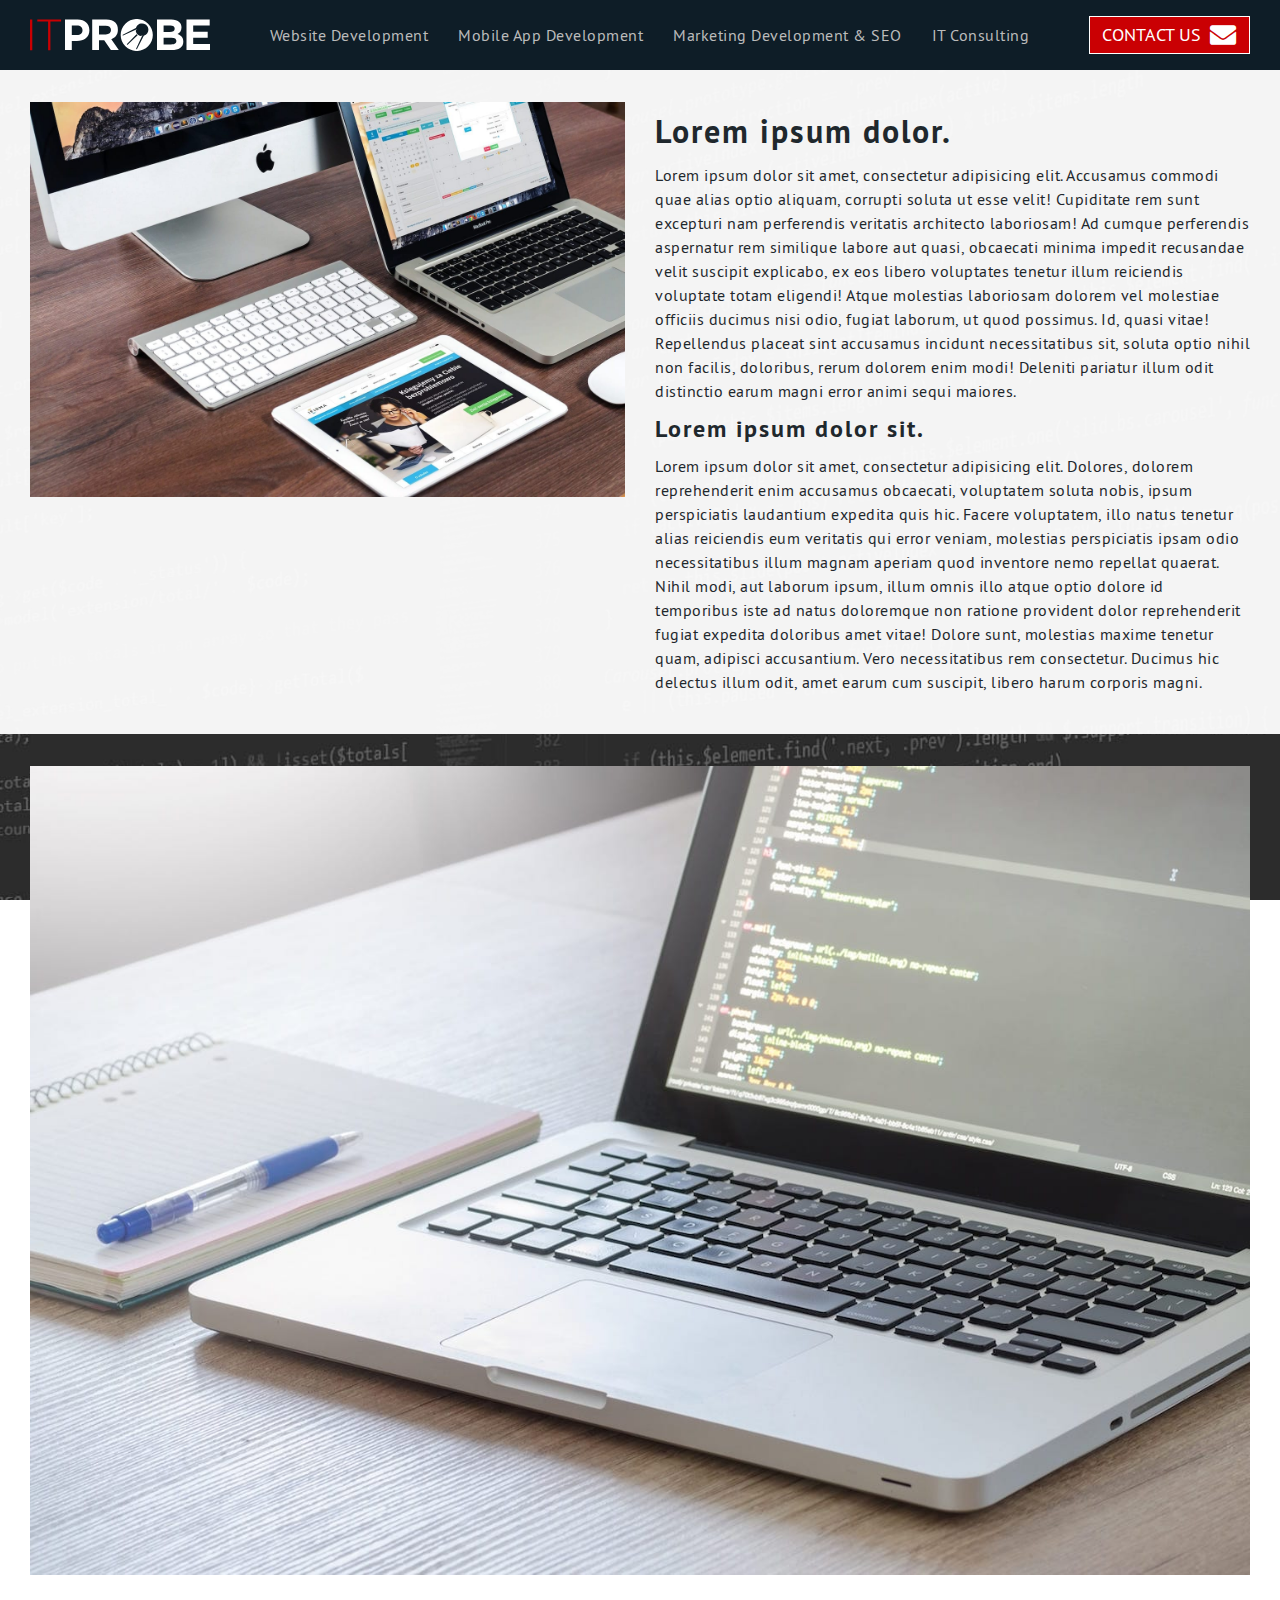
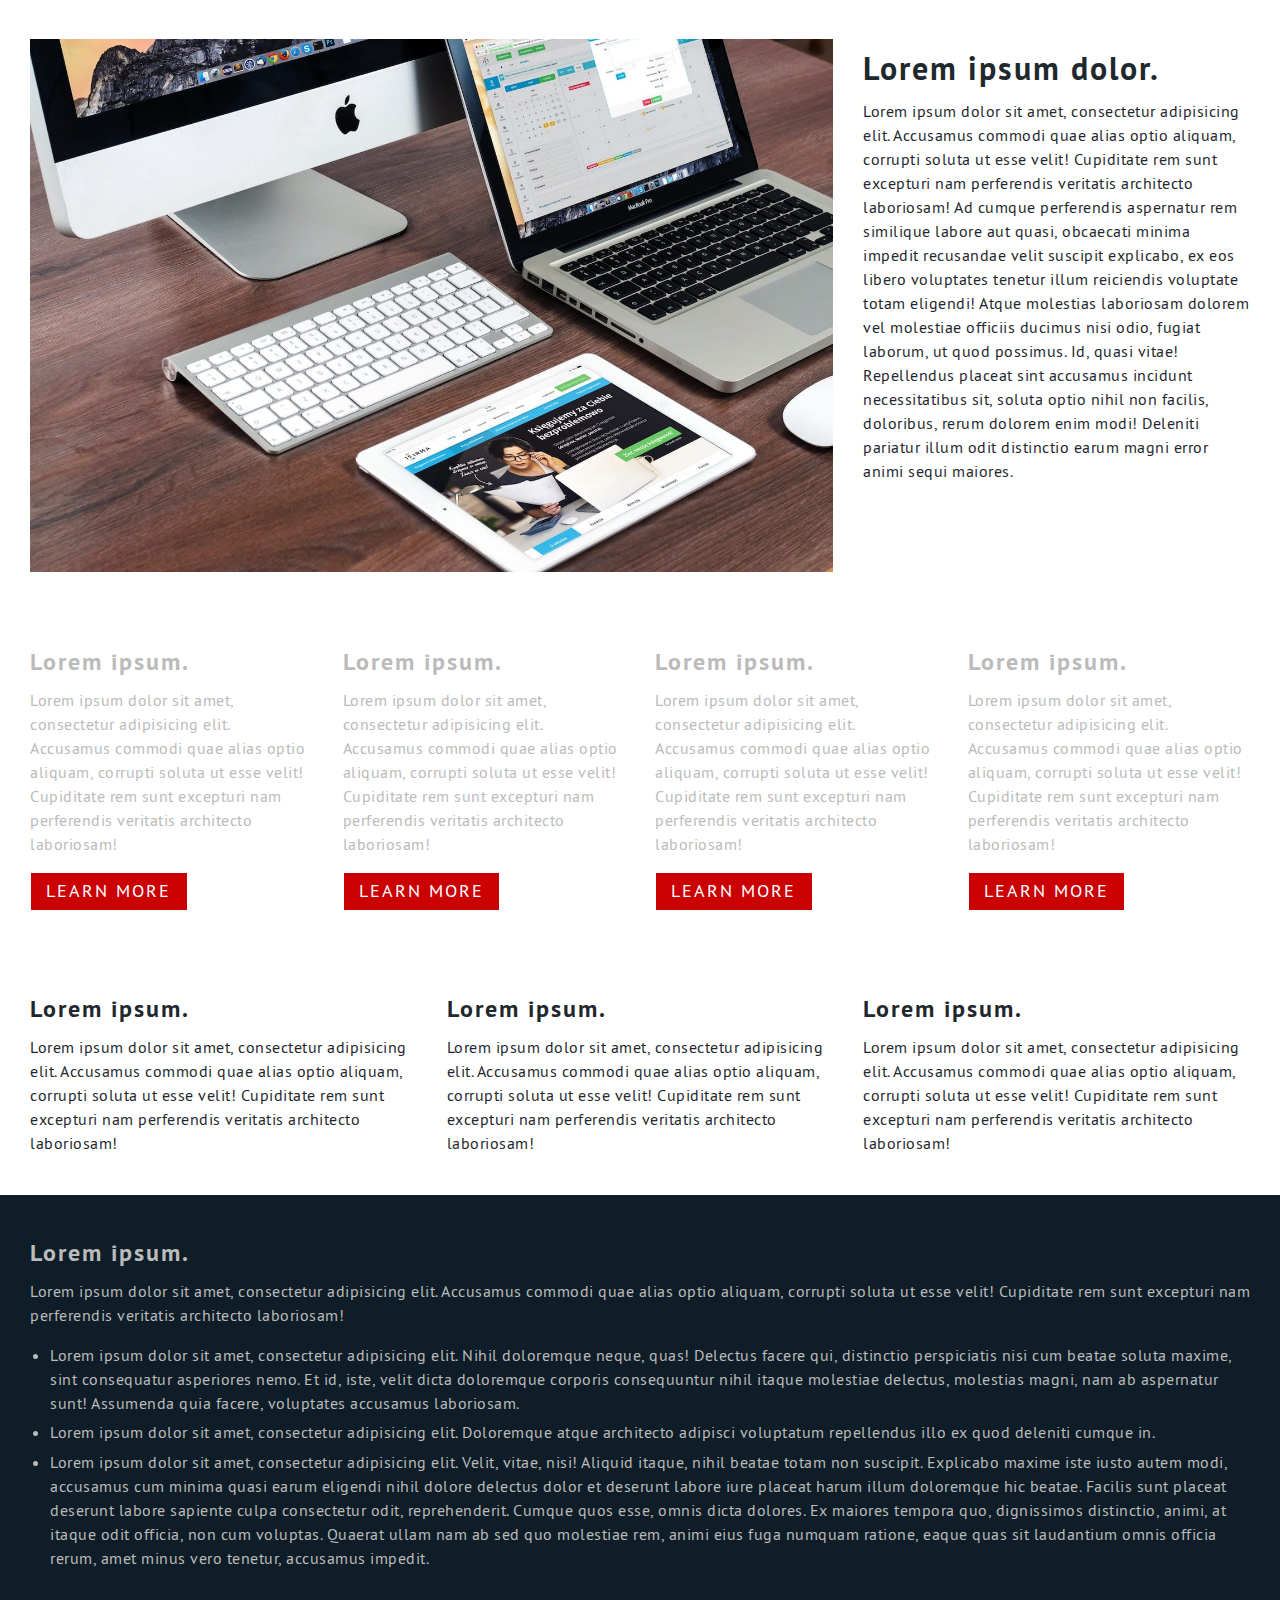
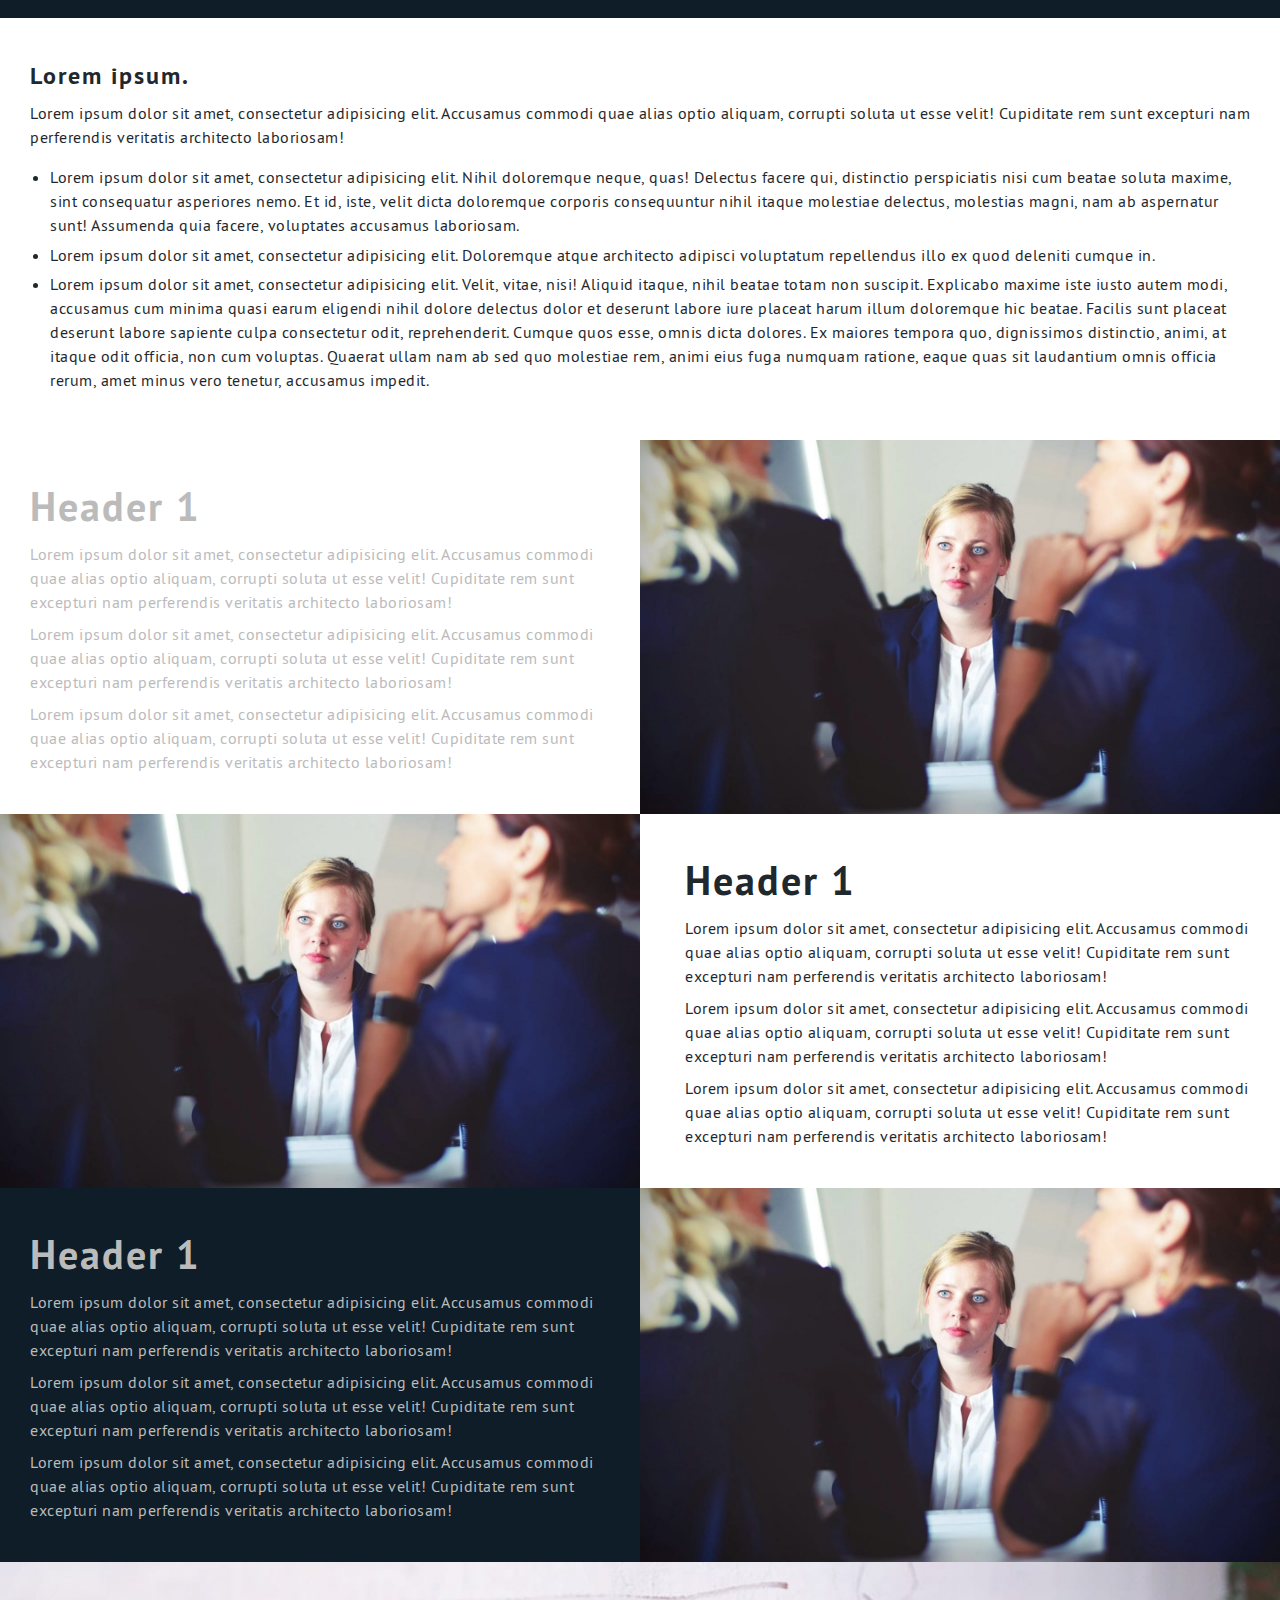
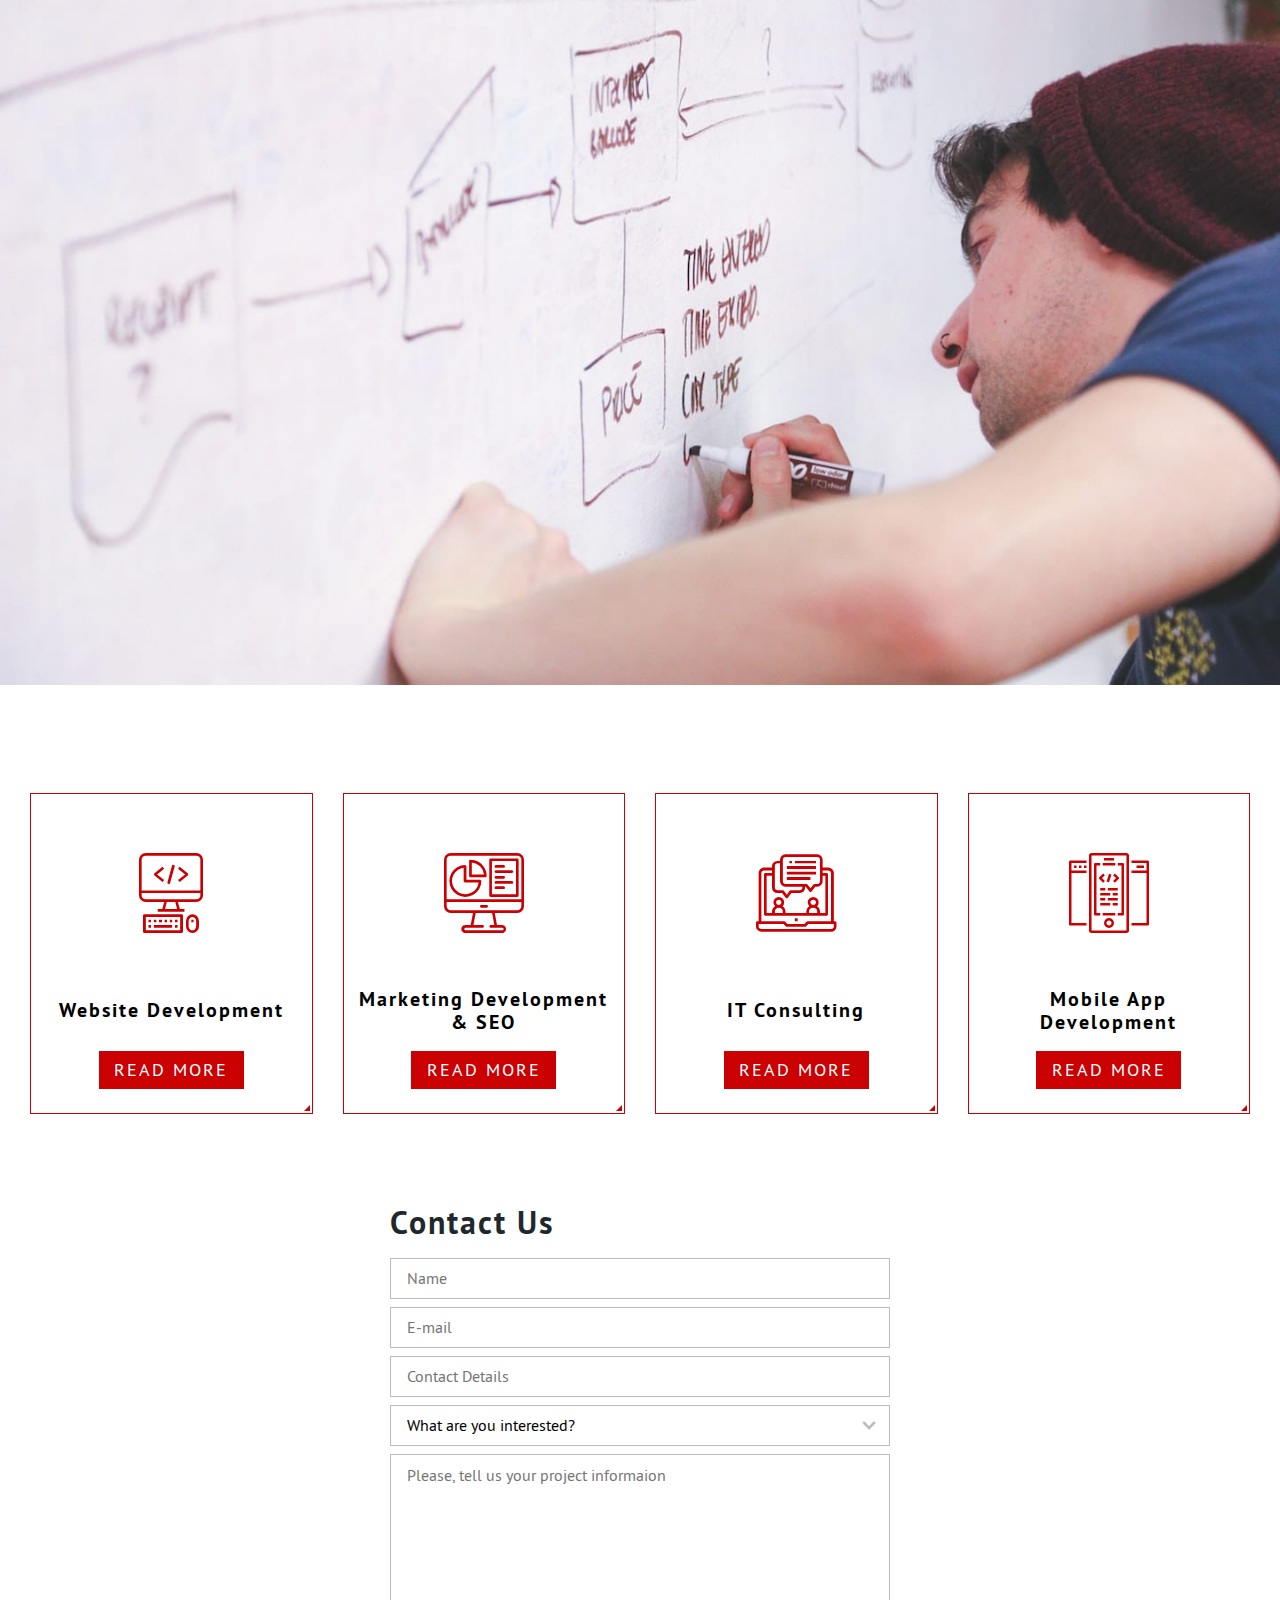
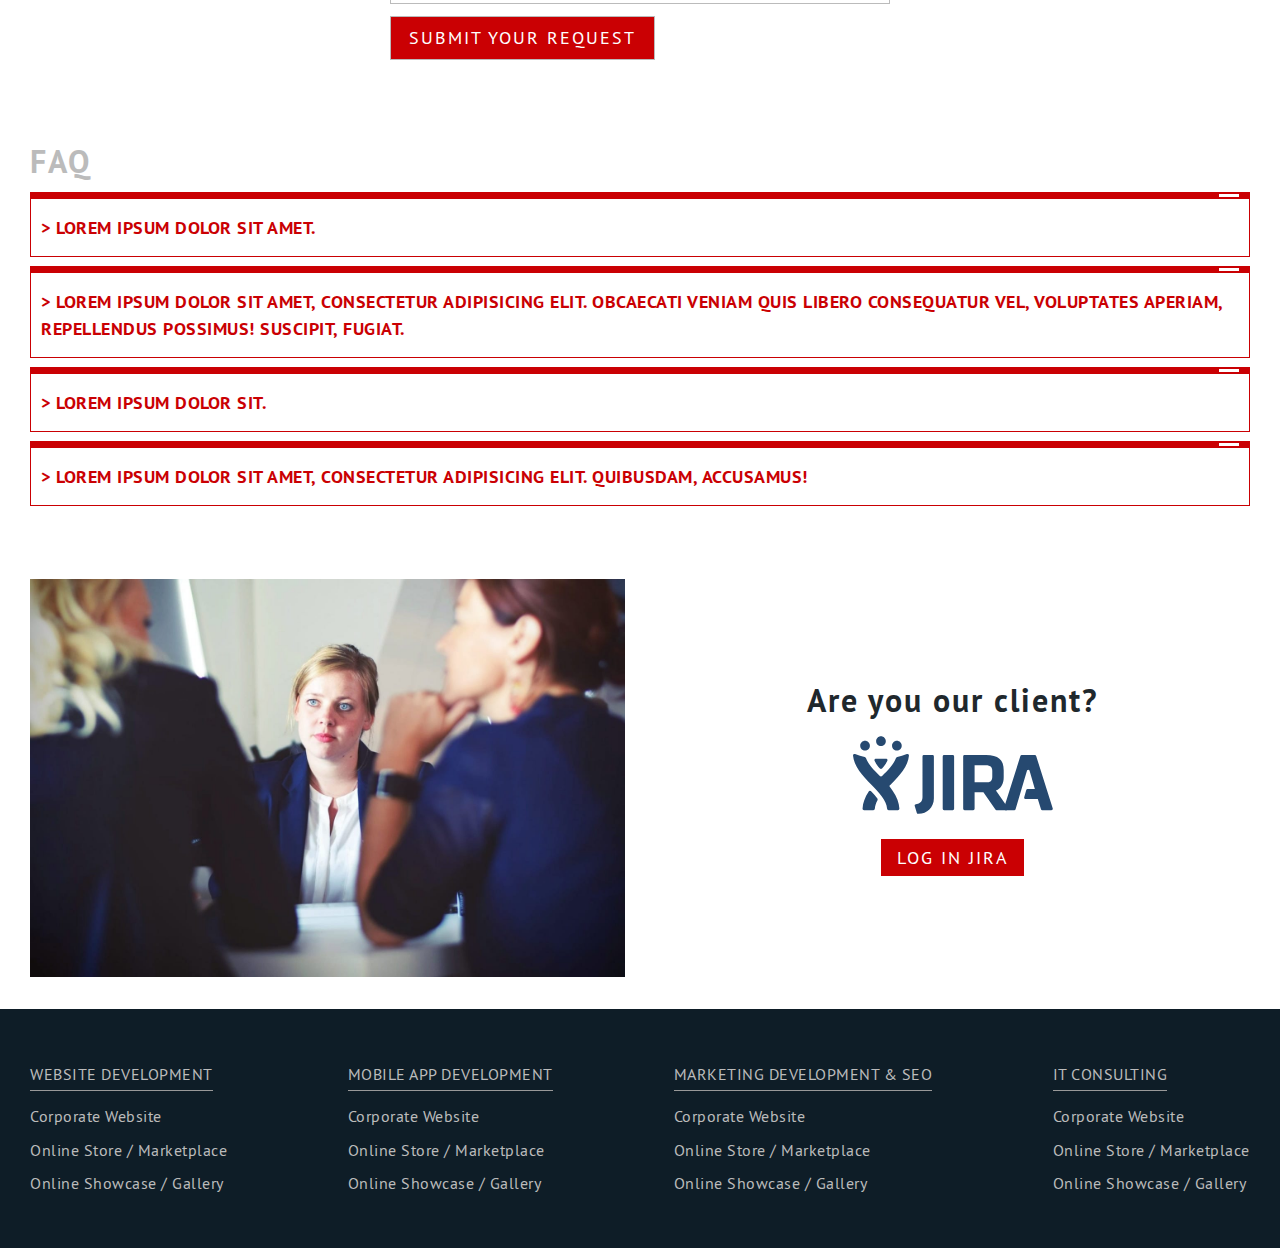
==== commit 56358eda: "new" ====
--- a/itprobe/index.html
+++ b/itprobe/index.html
@@ -131,20 +131,38 @@
           </section>
         </div>
       </article>
-      <article class="padding content col-wrap bg-image" style="background-image: url('img/test/008.jpg');">
-        <div class="container col-wrap">
-          <section class="col">
+      <article class="padding content col-wrap black contentHalf">
+        <div class="container col-wrap">
+          <section class="col col-50">
             <h1>Header 1</h1>
-            <h2>Header 2</h2>
-            <h3>Header 3</h3>
-            <p>Lorem ipsum dolor sit amet, consectetur adipisicing elit. Accusamus commodi quae alias optio aliquam, corrupti soluta ut esse velit! Cupiditate rem sunt excepturi nam perferendis veritatis architecto laboriosam!</p>
-            <ul>
-              <li>Lorem ipsum dolor sit amet, consectetur adipisicing elit. Nihil doloremque neque, quas! Delectus facere qui, distinctio perspiciatis nisi cum beatae soluta maxime, sint consequatur asperiores nemo. Et id, iste, velit dicta doloremque corporis consequuntur nihil itaque molestiae delectus, molestias magni, nam ab aspernatur sunt! Assumenda quia facere, voluptates accusamus laboriosam.</li>
-              <li>Lorem ipsum dolor sit amet, consectetur adipisicing elit. Doloremque atque architecto adipisci voluptatum repellendus illo ex quod deleniti cumque in.</li>
-              <li>Lorem ipsum dolor sit amet, consectetur adipisicing elit. Velit, vitae, nisi! Aliquid itaque, nihil beatae totam non suscipit. Explicabo maxime iste iusto autem modi, accusamus cum minima quasi earum eligendi nihil dolore delectus dolor et deserunt labore iure placeat harum illum doloremque hic beatae. Facilis sunt placeat deserunt labore sapiente culpa consectetur odit, reprehenderit. Cumque quos esse, omnis dicta dolores. Ex maiores tempora quo, dignissimos distinctio, animi, at itaque odit officia, non cum voluptas. Quaerat ullam nam ab sed quo molestiae rem, animi eius fuga numquam ratione, eaque quas sit laudantium omnis officia rerum, amet minus vero tenetur, accusamus impedit.</li>
-            </ul>
-          </section>
-        </div>
+            <p>Lorem ipsum dolor sit amet, consectetur adipisicing elit. Accusamus commodi quae alias optio aliquam, corrupti soluta ut esse velit! Cupiditate rem sunt excepturi nam perferendis veritatis architecto laboriosam!</p>
+            <p>Lorem ipsum dolor sit amet, consectetur adipisicing elit. Accusamus commodi quae alias optio aliquam, corrupti soluta ut esse velit! Cupiditate rem sunt excepturi nam perferendis veritatis architecto laboriosam!</p>
+            <p>Lorem ipsum dolor sit amet, consectetur adipisicing elit. Accusamus commodi quae alias optio aliquam, corrupti soluta ut esse velit! Cupiditate rem sunt excepturi nam perferendis veritatis architecto laboriosam!</p>
+          </section>
+        </div>
+        <section class="col-img" style="background-image: url('img/test/008.jpg');"></section>
+      </article>
+      <article class="padding content col-wrap white contentHalf contentHalf--rev">
+        <div class="container col-wrap">
+          <section class="col col-50">
+            <h1>Header 1</h1>
+            <p>Lorem ipsum dolor sit amet, consectetur adipisicing elit. Accusamus commodi quae alias optio aliquam, corrupti soluta ut esse velit! Cupiditate rem sunt excepturi nam perferendis veritatis architecto laboriosam!</p>
+            <p>Lorem ipsum dolor sit amet, consectetur adipisicing elit. Accusamus commodi quae alias optio aliquam, corrupti soluta ut esse velit! Cupiditate rem sunt excepturi nam perferendis veritatis architecto laboriosam!</p>
+            <p>Lorem ipsum dolor sit amet, consectetur adipisicing elit. Accusamus commodi quae alias optio aliquam, corrupti soluta ut esse velit! Cupiditate rem sunt excepturi nam perferendis veritatis architecto laboriosam!</p>
+          </section>
+        </div>
+        <section class="col-img" style="background-image: url('img/test/008.jpg');"></section>
+      </article>
+      <article class="padding content col-wrap dark-blue contentHalf">
+        <div class="container col-wrap">
+          <section class="col col-50">
+            <h1>Header 1</h1>
+            <p>Lorem ipsum dolor sit amet, consectetur adipisicing elit. Accusamus commodi quae alias optio aliquam, corrupti soluta ut esse velit! Cupiditate rem sunt excepturi nam perferendis veritatis architecto laboriosam!</p>
+            <p>Lorem ipsum dolor sit amet, consectetur adipisicing elit. Accusamus commodi quae alias optio aliquam, corrupti soluta ut esse velit! Cupiditate rem sunt excepturi nam perferendis veritatis architecto laboriosam!</p>
+            <p>Lorem ipsum dolor sit amet, consectetur adipisicing elit. Accusamus commodi quae alias optio aliquam, corrupti soluta ut esse velit! Cupiditate rem sunt excepturi nam perferendis veritatis architecto laboriosam!</p>
+          </section>
+        </div>
+        <section class="col-img" style="background-image: url('img/test/008.jpg');"></section>
       </article>
       <article class="fullImage"><img src="img/test/009.jpg"></article>
       <article class="directions content padding">
--- a/itprobe/css/main.css
+++ b/itprobe/css/main.css
@@ -1,2 +1,2 @@
-@charset "UTF-8";/*! normalize.css v8.0.0 | MIT License | github.com/necolas/normalize.css */html{line-height:1.15;-webkit-text-size-adjust:100%}body{margin:0}h1{font-size:2em;margin:.67em 0}hr{box-sizing:content-box;height:0;overflow:visible}pre{font-family:monospace,monospace;font-size:1em}a{background-color:transparent}abbr[title]{border-bottom:none;text-decoration:underline;-webkit-text-decoration:underline dotted;text-decoration:underline dotted}b,strong{font-weight:bolder}code,kbd,samp{font-family:monospace,monospace;font-size:1em}small{font-size:80%}sub,sup{font-size:75%;line-height:0;position:relative;vertical-align:baseline}sub{bottom:-.25em}sup{top:-.5em}img{border-style:none}button,input,optgroup,select,textarea{font-family:inherit;font-size:100%;line-height:1.15;margin:0}button,input{overflow:visible}button,select{text-transform:none}[type=button],[type=reset],[type=submit],button{-webkit-appearance:button}[type=button]::-moz-focus-inner,[type=reset]::-moz-focus-inner,[type=submit]::-moz-focus-inner,button::-moz-focus-inner{border-style:none;padding:0}[type=button]:-moz-focusring,[type=reset]:-moz-focusring,[type=submit]:-moz-focusring,button:-moz-focusring{outline:1px dotted ButtonText}fieldset{padding:.35em .75em .625em}legend{box-sizing:border-box;color:inherit;display:table;max-width:100%;padding:0;white-space:normal}progress{vertical-align:baseline}textarea{overflow:auto}[type=checkbox],[type=radio]{box-sizing:border-box;padding:0}[type=number]::-webkit-inner-spin-button,[type=number]::-webkit-outer-spin-button{height:auto}[type=search]{-webkit-appearance:textfield;outline-offset:-2px}[type=search]::-webkit-search-decoration{-webkit-appearance:none}::-webkit-file-upload-button{-webkit-appearance:button;font:inherit}details{display:block}summary{display:list-item}template{display:none}[hidden]{display:none}.owl-carousel,.owl-carousel .owl-item{-webkit-tap-highlight-color:transparent;position:relative}.owl-carousel{display:none;width:100%;z-index:1}.owl-carousel .owl-stage{position:relative;touch-action:manipulation;-moz-backface-visibility:hidden}.owl-carousel .owl-stage:after{content:".";display:block;clear:both;visibility:hidden;line-height:0;height:0}.owl-carousel .owl-stage-outer{position:relative;overflow:hidden;-webkit-transform:translate3d(0,0,0)}.owl-carousel .owl-item,.owl-carousel .owl-wrapper{-webkit-backface-visibility:hidden;-moz-backface-visibility:hidden;-ms-backface-visibility:hidden;-webkit-transform:translate3d(0,0,0);-moz-transform:translate3d(0,0,0);-ms-transform:translate3d(0,0,0)}.owl-carousel .owl-item{min-height:1px;float:left;-webkit-backface-visibility:hidden;-webkit-touch-callout:none}.owl-carousel .owl-item img{display:block;width:100%}.owl-carousel .owl-dots.disabled,.owl-carousel .owl-nav.disabled{display:none}.no-js .owl-carousel,.owl-carousel.owl-loaded{display:block}.owl-carousel .owl-dot,.owl-carousel .owl-nav .owl-next,.owl-carousel .owl-nav .owl-prev{cursor:pointer;-webkit-user-select:none;-moz-user-select:none;-ms-user-select:none;user-select:none}.owl-carousel .owl-nav button.owl-next,.owl-carousel .owl-nav button.owl-prev,.owl-carousel button.owl-dot{background:0 0;color:inherit;border:none;padding:0!important;font:inherit}.owl-carousel.owl-loading{opacity:0;display:block}.owl-carousel.owl-hidden{opacity:0}.owl-carousel.owl-refresh .owl-item{visibility:hidden}.owl-carousel.owl-drag .owl-item{touch-action:pan-y;-webkit-user-select:none;-moz-user-select:none;-ms-user-select:none;user-select:none}.owl-carousel.owl-grab{cursor:move;cursor:-webkit-grab;cursor:grab}.owl-carousel.owl-rtl{direction:rtl}.owl-carousel.owl-rtl .owl-item{float:right}.owl-carousel .animated{-webkit-animation-duration:1s;animation-duration:1s;-webkit-animation-fill-mode:both;animation-fill-mode:both}.owl-carousel .owl-animated-in{z-index:0}.owl-carousel .owl-animated-out{z-index:1}.owl-carousel .fadeOut{-webkit-animation-name:fadeOut;animation-name:fadeOut}@-webkit-keyframes fadeOut{0%{opacity:1}100%{opacity:0}}@keyframes fadeOut{0%{opacity:1}100%{opacity:0}}.owl-height{transition:height .5s ease-in-out}.owl-carousel .owl-item .owl-lazy{opacity:0;transition:opacity .4s ease}.owl-carousel .owl-item .owl-lazy:not([src]),.owl-carousel .owl-item .owl-lazy[src^=""]{max-height:0}.owl-carousel .owl-item img.owl-lazy{-webkit-transform-style:preserve-3d;transform-style:preserve-3d}.owl-carousel .owl-video-wrapper{position:relative;height:100%;background:#000}.owl-carousel .owl-video-play-icon{position:absolute;height:80px;width:80px;left:50%;top:50%;margin-left:-40px;margin-top:-40px;background:url(owl.video.play.png) no-repeat;cursor:pointer;z-index:1;-webkit-backface-visibility:hidden;transition:-webkit-transform .1s ease;transition:transform .1s ease;transition:transform .1s ease,-webkit-transform .1s ease}.owl-carousel .owl-video-play-icon:hover{-webkit-transform:scale(1.3,1.3);transform:scale(1.3,1.3)}.owl-carousel .owl-video-playing .owl-video-play-icon,.owl-carousel .owl-video-playing .owl-video-tn{display:none}.owl-carousel .owl-video-tn{opacity:0;height:100%;background-position:center center;background-repeat:no-repeat;background-size:contain;transition:opacity .4s ease}.owl-carousel .owl-video-frame{position:relative;z-index:1;height:100%;width:100%}*{box-sizing:border-box}a{transition:all .25s;color:#ca0003;text-decoration:none}body,html{height:100%}select{background-color:#fff}body{color:#bbb;font-family:"pt sans",sans-serif;padding-top:70px;line-height:1.5em;letter-spacing:.5px;display:flex;flex-direction:column;position:relative;background-image:url(../img/code2.jpg);background-attachment:fixed;background-size:cover;background-position:center}body.mobile{background-attachment:local;background-image:none;background-color:#1f282d}body main{flex-grow:1}body>*{max-width:100%}@media only screen and (max-width:575px){body{padding-top:60px;font-size:.875em}}html.menuOpen{overflow-y:hidden;position:relative}body.menuOpen{overflow-y:hidden;position:relative}.container{width:100%;position:relative;margin-left:auto;margin-right:auto;padding-right:15px;padding-left:15px;max-width:1250px}@media only screen and (max-width:1279px){.container{max-width:1024px}}@media only screen and (min-width:1500px){.container{max-width:1250px}}.padding{padding-top:2em;padding-bottom:2em}.content{line-height:1.5}.content h1,.content h2,.content h3,.content h4{margin-top:.75rem;margin-bottom:.75rem;letter-spacing:2px;line-height:1.15}.content h1{font-size:2.5em}.content h2{font-size:2em}.content h3{font-size:1.5em}.content dl,.content p{margin-top:.5rem;margin-bottom:.5rem}.content ul{padding-left:1.25em}.content ul li{margin-top:.35em;margin-bottom:.35em}.content .btn{margin-top:.5rem;margin-bottom:.5rem}.btn{display:inline-block;background-color:#ca0003;color:#fff;padding:.55em .85em;margin:0;text-decoration:none;-webkit-appearance:none;-moz-appearance:none;appearance:none;border:none;line-height:1;text-transform:uppercase;letter-spacing:2px;width:auto;cursor:pointer;font-size:1.125em;border:1px solid currentColor;transition:all .25s;white-space:nowrap}.btn:hover{background-color:#1f282d}.btn--icon{padding:.3em .7em;letter-spacing:0;display:flex;align-items:center}.btn--icon span{margin-right:.5em}.btn--icon i{font-size:1.45em;display:flex}.col-wrap{display:flex;flex-wrap:wrap;padding-right:0;padding-left:0}.col-wrap--center{align-items:center}.col{flex:none;padding-right:15px;padding-left:15px;max-width:100%}.col-100{width:100%}.col-50{width:50%}@media only screen and (max-width:767px){.col-50{width:100%}}.col-25{width:25%}@media only screen and (max-width:1279px){.col-25{width:50%}}@media only screen and (max-width:767px){.col-25{width:100%}}.col-33{width:33.3333%}@media only screen and (max-width:767px){.col-33{width:100%}}.col-66{width:66.6666%}@media only screen and (max-width:767px){.col-66{width:100%}}.col img{display:block;max-width:100%}.pattern-1{background-image:url(../img/pattern-1.svg)}.pattern-2,.white{color:#1f282d;background-color:rgba(255,255,255,.95)}.dark-blue{background-color:#0e1d27}.bg-image{background-size:cover;background-position:center;position:relative}.bg-image:after{content:"";display:block;background-color:#0e1d27;opacity:.9;top:0;right:0;left:0;bottom:0;position:absolute}.bg-image>*{position:relative;z-index:1}@font-face{font-family:icon-font;src:url(../fonts/icon-font/icon-font.eot);src:url(../fonts/icon-font/icon-font.eot?#iefix) format("eot"),url(../fonts/icon-font/icon-font.woff) format("woff"),url(../fonts/icon-font/icon-font.ttf) format("truetype"),url(../fonts/icon-font/icon-font.svg#icon-font) format("svg")}.icon-001-bars:before,.icon-002-close:before,.icon-003-envelope:before,.icon-004-quote-top:before,.icon-005-quote-bottom:before,.icon-006-arrow-right:before,.icon-007-arrow-left:before,.icon-008-web:before,.icon-009-marketing:before,.icon-010-consulting:before,.icon-011-app:before,.icon-012-bulb:before{font-family:icon-font;-webkit-font-smoothing:antialiased;-moz-osx-font-smoothing:grayscale;font-style:normal;font-variant:normal;font-weight:400;text-decoration:none;text-transform:none;line-height:1}.icon-001-bars:before{content:""}.icon-002-close:before{content:""}.icon-003-envelope:before{content:""}.icon-004-quote-top:before{content:""}.icon-005-quote-bottom:before{content:""}.icon-006-arrow-right:before{content:""}.icon-007-arrow-left:before{content:""}.icon-008-web:before{content:""}.icon-009-marketing:before{content:""}.icon-010-consulting:before{content:""}.icon-011-app:before{content:""}.icon-012-bulb:before{content:""}@font-face{font-family:'pt sans';src:url(../fonts/pt-sans/pt-sans-regular-webfont.woff2) format("woff2"),url(../fonts/pt-sans/pt-sans-regular-webfont.woff) format("woff");font-weight:400;font-style:normal}@font-face{font-family:'pt sans';src:url(../fonts/pt-sans/pt-sans-regular-italic-webfont.woff2) format("woff2"),url(../fonts/pt-sans/pt-sans-regular-italic-webfont.woff) format("woff");font-weight:400;font-style:italic}@font-face{font-family:'pt sans';src:url(../fonts/pt-sans/pt-sans-bold-webfont.woff2) format("woff2"),url(../fonts/pt-sans/pt-sans-bold-webfont.woff) format("woff");font-weight:700;font-style:normal}@font-face{font-family:'pt sans';src:url(../fonts/pt-sans/pt-sans-bold-italic-webfont.woff2) format("woff2"),url(../fonts/pt-sans/pt-sans-bold-italic-webfont.woff) format("woff");font-weight:700;font-style:italic}.header{background-color:#0e1d27;position:fixed;top:0;right:0;left:0;z-index:10;height:70px;display:flex}@media only screen and (max-width:575px){.header{height:60px}}.header__wrap{display:flex;width:100%}.headerLogo{display:flex;align-items:center;justify-content:center}@media only screen and (max-width:575px){.headerLogo{width:150px;flex:none}.headerLogo img{width:100%}}.headerNav{width:100%;display:flex;padding-right:15px;padding-left:15px}.headerNav>*{flex-grow:1}.main-menu{display:flex;justify-content:center;list-style:none;padding:0;margin:0;text-align:center}.main-menu a{color:#bbb;text-decoration:none}.main-menu ul{list-style:none;padding:0;margin:0}.main-menu>li{display:flex;align-items:center;justify-content:center;position:relative;display:flex}.main-menu>li>a{padding-right:15px;padding-left:15px;height:100%;display:flex;align-items:center}.main-menu>li:hover>a{color:#ca0003}.main-menu>li:hover .sub-menu{display:block}.main-menu .sub-menu{position:relative;position:absolute;top:calc(100%);opacity:.97;background-color:#0e1d27;transition:all .25s;padding:7.5px;z-index:1;display:none}.main-menu .sub-menu:after{content:'';position:absolute;right:2px;bottom:2px;border:3px solid transparent;border-right:3px solid #ca0003;border-bottom:3px solid #ca0003}.main-menu .sub-menu li{border-bottom:1px solid #999}.main-menu .sub-menu li:last-child{border:none}.main-menu .sub-menu a{white-space:nowrap;padding:12.5px 10px;display:block}.main-menu .sub-menu a:hover{background-color:#bbb;color:#1f282d}@media only screen and (max-width:1279px){.main-menu{position:fixed;height:calc(100vh - 70px);right:0;top:70px;display:block;background-color:#1f282d;padding:15px;opacity:.98;overflow-y:auto;-webkit-overflow-scrolling:touch;-webkit-transform:translateX(100%);transform:translateX(100%);transition:-webkit-transform .2s;transition:transform .2s;transition:transform .2s,-webkit-transform .2s}.main-menu.active{-webkit-transform:translateX(0);transform:translateX(0)}.main-menu>li{display:block}.main-menu>li>a{padding:12.5px 10px}.main-menu .sub-menu{background-color:#333;display:block;position:static;text-align:left}}@media only screen and (max-width:575px){.main-menu{top:60px;height:calc(100vh - 60px);width:100%}}.main-menu.mobile>li>a{padding-top:10px;padding-bottom:10px;font-size:1.15em}T .main-menu.mobile>li>a.active{padding-bottom:10px}.main-menu.mobile .sub-menu{-webkit-transform:rotateX(90deg);transform:rotateX(90deg);opacity:0;padding-top:0;padding-bottom:0;overflow:hidden;height:0;transition:height 1s,opacity .5s,-webkit-transform 1s;transition:height 1s,transform 1s,opacity .5s;transition:height 1s,transform 1s,opacity .5s,-webkit-transform 1s}.main-menu.mobile .sub-menu:after{transition:left 1s,top 1s;left:100%;top:100%}.main-menu.mobile .sub-menu.active{-webkit-transform:rotateX(0);transform:rotateX(0);opacity:1;height:auto;margin-bottom:5px;margin-top:5px}.main-menu.mobile .sub-menu.active:after{left:80%;top:80%}.headerBtn{align-items:center;font-size:1.45em;cursor:pointer;align-self:center;justify-content:center;position:relative;width:30px;height:30px;flex:none;display:none;margin-left:15px}.headerBtn i{display:flex;position:absolute;transition:all .25s}.headerBtn i:last-child{opacity:0}.headerBtn.active i:last-child{opacity:1}.headerBtn.active i:first-child{opacity:0}@media only screen and (max-width:1279px){.headerBtn{display:flex}}.headerContact{align-self:center;color:#fff}@media only screen and (max-width:1279px){.headerContact span{display:block}}@media only screen and (max-width:575px){.headerContact span{display:none}}.footer{background-color:#0e1d27}.footer__wrap{padding-right:0;padding-left:0}.footer__main-menu{margin:0;padding:0;list-style:none;display:flex;justify-content:space-between;flex-wrap:wrap}@media only screen and (max-width:1279px){.footer__main-menu{justify-content:space-around}}@media only screen and (max-width:575px){.footer__main-menu{justify-content:center}}.footer__main-menu a{color:#bbb;text-decoration:none;display:block;padding-top:.3em;padding-bottom:.3em}.footer__main-menu a:hover{color:#ca0003}.footer__main-menu>li{padding-right:15px;padding-left:15px;display:flex;flex-direction:column;align-items:flex-start;margin-top:1em;margin-bottom:1em}@media only screen and (max-width:1279px){.footer__main-menu>li{width:50%}}@media only screen and (max-width:575px){.footer__main-menu>li{width:100%;text-align:center;align-items:center}}.footer__main-menu>li>a{text-transform:uppercase;border-bottom:1px solid #999;margin-bottom:.5em}.footer__sub-menu{margin:0;padding:0;list-style:none}.formArticle__wrap{display:flex;justify-content:center;flex-wrap:wrap}.formArticle__wrap>div{width:100%}.formArticle__wrap .contactForm{width:100%;max-width:500px;margin-right:auto;margin-left:auto}.contactForm{display:flex;flex-direction:column}.contactForm input,.contactForm select,.contactForm textarea{margin-top:.25rem;margin-bottom:.25rem;padding:.65em 1em;border:1px solid #bbb;resize:none;-webkit-appearance:none;-moz-appearance:none;appearance:none;border-radius:0}.contactForm textarea{height:150px}.contactForm select{background-image:url(../img/select.png);background-repeat:no-repeat;background-size:.85em;background-position:right .85em top 50%;padding-right:2.5em}.contactForm .btn{align-self:flex-start}.contentSlider img{width:100%;display:block}.accordion a{color:#ca0003;display:block}.accordion dt{text-transform:uppercase;font-size:1.125em;font-weight:700;margin-bottom:.5em}.accordion dt a{border:1px solid #ca0003;padding:15px 10px;background-color:#fff;border-top-width:7px;position:relative}.accordion dt a:after{content:"";display:block;background-color:#fff;width:20px;height:3px;top:-5px;right:10px;position:absolute}.accordion dt a.active{border-bottom-style:dashed}.accordion dt a.active:after{background-color:#ff9}.accordion dd{margin-bottom:1em;margin-top:calc(-.5em - 1px);margin-left:0;padding:1em;position:relative;background-color:#fff;color:#0e1d27;border:1px solid #ca0003;border-top:none;position:relative}.accordion dd:after{content:'';position:absolute;right:2px;bottom:2px;border:3px solid transparent;border-right:3px solid #ca0003;border-bottom:3px solid #ca0003}.portfolioTop__wrap{display:flex}@media only screen and (max-width:991px){.portfolioTop__wrap{flex-wrap:wrap}}.portfolioTop__desc{width:60%;padding-right:30px}.portfolioTop__desc h1,.portfolioTop__desc h2,.portfolioTop__desc h3{color:#fff;font-weight:400}.portfolioTop__desc .title{text-transform:uppercase;letter-spacing:2px;line-height:1.2}@media only screen and (max-width:991px){.portfolioTop__desc{width:100%;padding-right:0}}.portfolioTop .portfolioCharts{width:40%}@media only screen and (max-width:991px){.portfolioTop .portfolioCharts{width:100%}}.portfolioChartsItem{margin-bottom:.65em}.portfolioChartsItem:last-child{margin-bottom:0}.portfolioChartsItem__title{text-align:right;margin-bottom:.35em}.portfolioChartsItem__body{height:2em;border-radius:15px;overflow:hidden;background-color:#fff;display:flex;justify-content:flex-end;color:#fff;text-transform:uppercase}.portfolioChartsItem__body span{display:flex;align-items:center;justify-content:center;padding-left:10px;padding-right:10px;white-space:nowrap}.devices{position:relative;display:flex;align-items:flex-end;margin-bottom:-1em}@media only screen and (max-width:767px){.devices{flex-wrap:wrap}}.devices img{display:block;width:100%}.devicesDesktop,.devicesMobile,.devicesTablet{position:relative;flex:none}.devicesDesktop__placeholder,.devicesMobile__placeholder,.devicesTablet__placeholder{position:absolute;overflow-y:hidden}.devicesDesktop{width:75%;bottom:0;left:0}@media only screen and (max-width:767px){.devicesDesktop{width:100%}}.devicesDesktop__placeholder{top:6.7%;left:12.95%;right:12.75%;bottom:11.7%}.devicesTablet{width:22%;top:0;left:-10%;z-index:-1}@media only screen and (max-width:767px){.devicesTablet{width:50%;left:15%;margin-top:-20%;z-index:1}}.devicesTablet__placeholder{top:8.7%;left:6.5%;right:6.4%;bottom:9.9%}.devicesMobile{width:13%;top:0;left:-5%;margin-bottom:-5%}@media only screen and (max-width:767px){.devicesMobile{width:30%;left:5%;margin-bottom:0;margin-top:-30%}}.devicesMobile__placeholder{top:12%;left:6.58%;right:6.7%;bottom:13.6%}.testimonials__title,.testimonials__wrap{max-width:650px}.testimonials__wrap{position:relative}.testimonials__wrap .owl-stage-outer{padding-top:1rem;padding-bottom:1rem}@media only screen and (max-width:991px){.testimonials__wrap .owl-nav{display:flex;justify-content:center;margin-top:3em}}.testimonials__wrap .owl-nav button.owl-next,.testimonials__wrap .owl-nav button.owl-prev{position:absolute;top:50%;font-size:3em;color:#ca0003;-webkit-transform:translateY(-50%);transform:translateY(-50%);outline:0;transition:all .25s}@media only screen and (max-width:991px){.testimonials__wrap .owl-nav button.owl-next,.testimonials__wrap .owl-nav button.owl-prev{position:static;margin-right:20px;margin-left:20px}}.testimonials__wrap .owl-nav button.owl-next.disabled,.testimonials__wrap .owl-nav button.owl-prev.disabled{opacity:.3}.testimonials__wrap .owl-nav button.owl-next i,.testimonials__wrap .owl-nav button.owl-prev i{display:flex}.testimonials__wrap .owl-nav button.owl-prev{left:-70px}.testimonials__wrap .owl-nav button.owl-next{right:-70px}.testimonials__title{text-align:center}.testimonials__quoteBottom,.testimonials__quoteTop{position:absolute;color:#ca0003;z-index:1000;font-size:3em}.testimonials__quoteBottom:before,.testimonials__quoteTop:before{display:flex}.testimonials__quoteTop{top:-.25em;left:50px}@media only screen and (max-width:767px){.testimonials__quoteTop{left:25px}}.testimonials__quoteBottom{bottom:-.25em;right:50px}@media only screen and (max-width:767px){.testimonials__quoteBottom{right:25px}}.testimonialsItem{background-color:#fff;color:#0e1d27;padding:45px 25px;border-radius:20px 0 20px 0;border:2px solid #ca0003;position:relative}.testimonialsItem__name{font-weight:700;font-size:1.125em;margin-top:1.5rem}.testimonialsItem__name span{color:#ca0003;text-transform:uppercase}.directions{color:#fff}.directions__wrap{display:flex;flex-wrap:wrap;padding-right:0;padding-left:0}.directions__wrap .directionsItem{width:calc(25% - 30px);margin:15px}@media only screen and (max-width:1279px){.directions__wrap{padding-right:7.5px;padding-left:7.5px}.directions__wrap .directionsItem{margin:7.5px;width:calc(25% - 15px)}}@media only screen and (max-width:991px){.directions__wrap .directionsItem{width:calc(50% - 15px)}}@media only screen and (max-width:374px){.directions__wrap .directionsItem{width:calc(100% - 15px)}}.directionsItem{background-color:#fff;border:1px solid #ca0003;padding:15px;padding-top:50px;text-align:center;display:flex;flex-direction:column;align-items:center;justify-content:space-between;transition:all .25s;position:relative;position:relative}.directionsItem:before{font-family:icon-font;content:"\E00C";font-size:2em;position:absolute;top:12.5px;right:7.5px;color:#ff9;opacity:0;transition:all .25s}.directionsItem:after{content:'';position:absolute;right:2px;bottom:2px;border:3px solid transparent;border-right:3px solid #ca0003;border-bottom:3px solid #ca0003}.directionsItem i{font-size:5em;margin-bottom:1rem;color:#ca0003;transition:all .25s}.directionsItem .title{margin-top:.5rem;margin-bottom:.5rem;font-size:1.25em;color:#000;transition:all .25s}.directionsItem:hover{background-color:#1f282d}.directionsItem:hover .btn{background-color:#1f282d}.directionsItem:hover .title{color:#fff}.directionsItem:hover i{-webkit-transform:scale(1.2);transform:scale(1.2)}.directionsItem:hover:before{opacity:1}@media only screen and (max-width:1279px){.directionsItem{padding-top:30px}.directionsItem i{margin-bottom:1.5rem}}.login{text-align:center;display:flex;flex-direction:column;justify-content:center;align-items:center}.login .title{margin-bottom:0}.login img{max-width:200px;display:block;margin:auto;margin-top:1em;margin-bottom:1em}.fullImage img{display:block;width:100%}
-/*# sourceMappingURL=[data-uri] */
+@charset "UTF-8";/*! normalize.css v8.0.0 | MIT License | github.com/necolas/normalize.css */html{line-height:1.15;-webkit-text-size-adjust:100%}body{margin:0}h1{font-size:2em;margin:.67em 0}hr{box-sizing:content-box;height:0;overflow:visible}pre{font-family:monospace,monospace;font-size:1em}a{background-color:transparent}abbr[title]{border-bottom:none;text-decoration:underline;-webkit-text-decoration:underline dotted;text-decoration:underline dotted}b,strong{font-weight:bolder}code,kbd,samp{font-family:monospace,monospace;font-size:1em}small{font-size:80%}sub,sup{font-size:75%;line-height:0;position:relative;vertical-align:baseline}sub{bottom:-.25em}sup{top:-.5em}img{border-style:none}button,input,optgroup,select,textarea{font-family:inherit;font-size:100%;line-height:1.15;margin:0}button,input{overflow:visible}button,select{text-transform:none}[type=button],[type=reset],[type=submit],button{-webkit-appearance:button}[type=button]::-moz-focus-inner,[type=reset]::-moz-focus-inner,[type=submit]::-moz-focus-inner,button::-moz-focus-inner{border-style:none;padding:0}[type=button]:-moz-focusring,[type=reset]:-moz-focusring,[type=submit]:-moz-focusring,button:-moz-focusring{outline:1px dotted ButtonText}fieldset{padding:.35em .75em .625em}legend{box-sizing:border-box;color:inherit;display:table;max-width:100%;padding:0;white-space:normal}progress{vertical-align:baseline}textarea{overflow:auto}[type=checkbox],[type=radio]{box-sizing:border-box;padding:0}[type=number]::-webkit-inner-spin-button,[type=number]::-webkit-outer-spin-button{height:auto}[type=search]{-webkit-appearance:textfield;outline-offset:-2px}[type=search]::-webkit-search-decoration{-webkit-appearance:none}::-webkit-file-upload-button{-webkit-appearance:button;font:inherit}details{display:block}summary{display:list-item}template{display:none}[hidden]{display:none}.owl-carousel,.owl-carousel .owl-item{-webkit-tap-highlight-color:transparent;position:relative}.owl-carousel{display:none;width:100%;z-index:1}.owl-carousel .owl-stage{position:relative;touch-action:manipulation;-moz-backface-visibility:hidden}.owl-carousel .owl-stage:after{content:".";display:block;clear:both;visibility:hidden;line-height:0;height:0}.owl-carousel .owl-stage-outer{position:relative;overflow:hidden;-webkit-transform:translate3d(0,0,0)}.owl-carousel .owl-item,.owl-carousel .owl-wrapper{-webkit-backface-visibility:hidden;-moz-backface-visibility:hidden;-ms-backface-visibility:hidden;-webkit-transform:translate3d(0,0,0);-moz-transform:translate3d(0,0,0);-ms-transform:translate3d(0,0,0)}.owl-carousel .owl-item{min-height:1px;float:left;-webkit-backface-visibility:hidden;-webkit-touch-callout:none}.owl-carousel .owl-item img{display:block;width:100%}.owl-carousel .owl-dots.disabled,.owl-carousel .owl-nav.disabled{display:none}.no-js .owl-carousel,.owl-carousel.owl-loaded{display:block}.owl-carousel .owl-dot,.owl-carousel .owl-nav .owl-next,.owl-carousel .owl-nav .owl-prev{cursor:pointer;-webkit-user-select:none;-moz-user-select:none;-ms-user-select:none;user-select:none}.owl-carousel .owl-nav button.owl-next,.owl-carousel .owl-nav button.owl-prev,.owl-carousel button.owl-dot{background:0 0;color:inherit;border:none;padding:0!important;font:inherit}.owl-carousel.owl-loading{opacity:0;display:block}.owl-carousel.owl-hidden{opacity:0}.owl-carousel.owl-refresh .owl-item{visibility:hidden}.owl-carousel.owl-drag .owl-item{touch-action:pan-y;-webkit-user-select:none;-moz-user-select:none;-ms-user-select:none;user-select:none}.owl-carousel.owl-grab{cursor:move;cursor:-webkit-grab;cursor:grab}.owl-carousel.owl-rtl{direction:rtl}.owl-carousel.owl-rtl .owl-item{float:right}.owl-carousel .animated{-webkit-animation-duration:1s;animation-duration:1s;-webkit-animation-fill-mode:both;animation-fill-mode:both}.owl-carousel .owl-animated-in{z-index:0}.owl-carousel .owl-animated-out{z-index:1}.owl-carousel .fadeOut{-webkit-animation-name:fadeOut;animation-name:fadeOut}@-webkit-keyframes fadeOut{0%{opacity:1}100%{opacity:0}}@keyframes fadeOut{0%{opacity:1}100%{opacity:0}}.owl-height{transition:height .5s ease-in-out}.owl-carousel .owl-item .owl-lazy{opacity:0;transition:opacity .4s ease}.owl-carousel .owl-item .owl-lazy:not([src]),.owl-carousel .owl-item .owl-lazy[src^=""]{max-height:0}.owl-carousel .owl-item img.owl-lazy{-webkit-transform-style:preserve-3d;transform-style:preserve-3d}.owl-carousel .owl-video-wrapper{position:relative;height:100%;background:#000}.owl-carousel .owl-video-play-icon{position:absolute;height:80px;width:80px;left:50%;top:50%;margin-left:-40px;margin-top:-40px;background:url(owl.video.play.png) no-repeat;cursor:pointer;z-index:1;-webkit-backface-visibility:hidden;transition:-webkit-transform .1s ease;transition:transform .1s ease;transition:transform .1s ease,-webkit-transform .1s ease}.owl-carousel .owl-video-play-icon:hover{-webkit-transform:scale(1.3,1.3);transform:scale(1.3,1.3)}.owl-carousel .owl-video-playing .owl-video-play-icon,.owl-carousel .owl-video-playing .owl-video-tn{display:none}.owl-carousel .owl-video-tn{opacity:0;height:100%;background-position:center center;background-repeat:no-repeat;background-size:contain;transition:opacity .4s ease}.owl-carousel .owl-video-frame{position:relative;z-index:1;height:100%;width:100%}*{box-sizing:border-box}a{transition:all .25s;color:#ca0003;text-decoration:none}body,html{height:100%}select{background-color:#fff}body{color:#bbb;font-family:"pt sans",sans-serif;padding-top:70px;line-height:1.5em;letter-spacing:.5px;display:flex;flex-direction:column;position:relative;background-image:url(../img/code2.jpg);background-attachment:fixed;background-size:cover;background-position:center}body.mobile{background-attachment:local;background-image:none;background-color:#1f282d}body main{flex-grow:1}body>*{max-width:100%}@media only screen and (max-width:575px){body{padding-top:60px;font-size:.875em}}html.menuOpen{overflow-y:hidden;position:relative}body.menuOpen{overflow-y:hidden;position:relative}.container{width:100%;position:relative;margin-left:auto;margin-right:auto;padding-right:15px;padding-left:15px;max-width:1250px}@media only screen and (max-width:1279px){.container{max-width:1024px}}@media only screen and (min-width:1500px){.container{max-width:1250px}}.padding{padding-top:2em;padding-bottom:2em}.content{line-height:1.5}.content h1,.content h2,.content h3,.content h4{margin-top:.75rem;margin-bottom:.75rem;letter-spacing:2px;line-height:1.15}.content h1{font-size:2.5em}.content h2{font-size:2em}.content h3{font-size:1.5em}.content dl,.content p{margin-top:.5rem;margin-bottom:.5rem}.content ul{padding-left:1.25em}.content ul li{margin-top:.35em;margin-bottom:.35em}.content .btn{margin-top:.5rem;margin-bottom:.5rem}.btn{display:inline-block;background-color:#ca0003;color:#fff;padding:.55em .85em;margin:0;text-decoration:none;-webkit-appearance:none;-moz-appearance:none;appearance:none;border:none;line-height:1;text-transform:uppercase;letter-spacing:2px;width:auto;cursor:pointer;font-size:1.125em;border:1px solid currentColor;transition:all .25s;white-space:nowrap}.btn:hover{background-color:#1f282d}.btn--icon{padding:.3em .7em;letter-spacing:0;display:flex;align-items:center}.btn--icon span{margin-right:.5em}.btn--icon i{font-size:1.45em;display:flex}.col-wrap{display:flex;flex-wrap:wrap;padding-right:0;padding-left:0;position:relative}.col-wrap--center{align-items:center}.col{flex:none;padding-right:15px;padding-left:15px;max-width:100%}.col-100{width:100%}.col-50{width:50%}@media only screen and (max-width:767px){.col-50{width:100%}}.col-25{width:25%}@media only screen and (max-width:1279px){.col-25{width:50%}}@media only screen and (max-width:767px){.col-25{width:100%}}.col-33{width:33.3333%}@media only screen and (max-width:767px){.col-33{width:100%}}.col-66{width:66.6666%}@media only screen and (max-width:767px){.col-66{width:100%}}.col img{display:block;max-width:100%}.col-img{position:absolute;top:0;right:0;left:50%;bottom:0;background-size:cover;background-position:center}.pattern-1{background-image:url(../img/pattern-1.svg)}.pattern-2,.white{color:#1f282d;background-color:rgba(255,255,255,.95)}.dark-blue{background-color:#0e1d27}.bg-image{background-size:cover;background-position:center;position:relative}.bg-image:after{content:"";display:block;background-color:#0e1d27;opacity:.9;top:0;right:0;left:0;bottom:0;position:absolute}.bg-image>*{position:relative;z-index:1}@font-face{font-family:icon-font;src:url(../fonts/icon-font/icon-font.eot);src:url(../fonts/icon-font/icon-font.eot?#iefix) format("eot"),url(../fonts/icon-font/icon-font.woff) format("woff"),url(../fonts/icon-font/icon-font.ttf) format("truetype"),url(../fonts/icon-font/icon-font.svg#icon-font) format("svg")}.icon-001-bars:before,.icon-002-close:before,.icon-003-envelope:before,.icon-004-quote-top:before,.icon-005-quote-bottom:before,.icon-006-arrow-right:before,.icon-007-arrow-left:before,.icon-008-web:before,.icon-009-marketing:before,.icon-010-consulting:before,.icon-011-app:before,.icon-012-bulb:before{font-family:icon-font;-webkit-font-smoothing:antialiased;-moz-osx-font-smoothing:grayscale;font-style:normal;font-variant:normal;font-weight:400;text-decoration:none;text-transform:none;line-height:1}.icon-001-bars:before{content:""}.icon-002-close:before{content:""}.icon-003-envelope:before{content:""}.icon-004-quote-top:before{content:""}.icon-005-quote-bottom:before{content:""}.icon-006-arrow-right:before{content:""}.icon-007-arrow-left:before{content:""}.icon-008-web:before{content:""}.icon-009-marketing:before{content:""}.icon-010-consulting:before{content:""}.icon-011-app:before{content:""}.icon-012-bulb:before{content:""}@font-face{font-family:'pt sans';src:url(../fonts/pt-sans/pt-sans-regular-webfont.woff2) format("woff2"),url(../fonts/pt-sans/pt-sans-regular-webfont.woff) format("woff");font-weight:400;font-style:normal}@font-face{font-family:'pt sans';src:url(../fonts/pt-sans/pt-sans-regular-italic-webfont.woff2) format("woff2"),url(../fonts/pt-sans/pt-sans-regular-italic-webfont.woff) format("woff");font-weight:400;font-style:italic}@font-face{font-family:'pt sans';src:url(../fonts/pt-sans/pt-sans-bold-webfont.woff2) format("woff2"),url(../fonts/pt-sans/pt-sans-bold-webfont.woff) format("woff");font-weight:700;font-style:normal}@font-face{font-family:'pt sans';src:url(../fonts/pt-sans/pt-sans-bold-italic-webfont.woff2) format("woff2"),url(../fonts/pt-sans/pt-sans-bold-italic-webfont.woff) format("woff");font-weight:700;font-style:italic}.header{background-color:#0e1d27;position:fixed;top:0;right:0;left:0;z-index:10;height:70px;display:flex}@media only screen and (max-width:575px){.header{height:60px}}.header__wrap{display:flex;width:100%}.headerLogo{display:flex;align-items:center;justify-content:center}@media only screen and (max-width:575px){.headerLogo{width:150px;flex:none}.headerLogo img{width:100%}}.headerNav{width:100%;display:flex;padding-right:15px;padding-left:15px}.headerNav>*{flex-grow:1}.main-menu{display:flex;justify-content:center;list-style:none;padding:0;margin:0;text-align:center}.main-menu a{color:#bbb;text-decoration:none}.main-menu ul{list-style:none;padding:0;margin:0}.main-menu>li{display:flex;align-items:center;justify-content:center;position:relative;display:flex}.main-menu>li>a{padding-right:15px;padding-left:15px;height:100%;display:flex;align-items:center}.main-menu>li:hover>a{color:#ca0003}.main-menu>li:hover .sub-menu{display:block}.main-menu .sub-menu{position:relative;position:absolute;top:calc(100%);opacity:.97;background-color:#0e1d27;transition:all .25s;padding:7.5px;z-index:1;display:none}.main-menu .sub-menu:after{content:'';position:absolute;right:2px;bottom:2px;border:3px solid transparent;border-right:3px solid #ca0003;border-bottom:3px solid #ca0003}.main-menu .sub-menu li{border-bottom:1px solid #999}.main-menu .sub-menu li:last-child{border:none}.main-menu .sub-menu a{white-space:nowrap;padding:12.5px 10px;display:block}.main-menu .sub-menu a:hover{background-color:#bbb;color:#1f282d}@media only screen and (max-width:1279px){.main-menu{position:fixed;height:calc(100vh - 70px);right:0;top:70px;display:block;background-color:#1f282d;padding:15px;opacity:.98;overflow-y:auto;-webkit-overflow-scrolling:touch;-webkit-transform:translateX(100%);transform:translateX(100%);transition:-webkit-transform .2s;transition:transform .2s;transition:transform .2s,-webkit-transform .2s}.main-menu.active{-webkit-transform:translateX(0);transform:translateX(0)}.main-menu>li{display:block}.main-menu>li>a{padding:12.5px 10px}.main-menu .sub-menu{background-color:#333;display:block;position:static;text-align:left}}@media only screen and (max-width:575px){.main-menu{top:60px;height:calc(100vh - 60px);width:100%}}.main-menu.mobile>li>a{padding-top:10px;padding-bottom:10px;font-size:1.15em}T .main-menu.mobile>li>a.active{padding-bottom:10px}.main-menu.mobile .sub-menu{-webkit-transform:rotateX(90deg);transform:rotateX(90deg);opacity:0;padding-top:0;padding-bottom:0;overflow:hidden;height:0;transition:height 1s,opacity .5s,-webkit-transform 1s;transition:height 1s,transform 1s,opacity .5s;transition:height 1s,transform 1s,opacity .5s,-webkit-transform 1s}.main-menu.mobile .sub-menu:after{transition:left 1s,top 1s;left:100%;top:100%}.main-menu.mobile .sub-menu.active{-webkit-transform:rotateX(0);transform:rotateX(0);opacity:1;height:auto;margin-bottom:5px;margin-top:5px}.main-menu.mobile .sub-menu.active:after{left:80%;top:80%}.headerBtn{align-items:center;font-size:1.45em;cursor:pointer;align-self:center;justify-content:center;position:relative;width:30px;height:30px;flex:none;display:none;margin-left:15px}.headerBtn i{display:flex;position:absolute;transition:all .25s}.headerBtn i:last-child{opacity:0}.headerBtn.active i:last-child{opacity:1}.headerBtn.active i:first-child{opacity:0}@media only screen and (max-width:1279px){.headerBtn{display:flex}}.headerContact{align-self:center;color:#fff}@media only screen and (max-width:1279px){.headerContact span{display:block}}@media only screen and (max-width:575px){.headerContact span{display:none}}.footer{background-color:#0e1d27}.footer__wrap{padding-right:0;padding-left:0}.footer__main-menu{margin:0;padding:0;list-style:none;display:flex;justify-content:space-between;flex-wrap:wrap}@media only screen and (max-width:1279px){.footer__main-menu{justify-content:space-around}}@media only screen and (max-width:575px){.footer__main-menu{justify-content:center}}.footer__main-menu a{color:#bbb;text-decoration:none;display:block;padding-top:.3em;padding-bottom:.3em}.footer__main-menu a:hover{color:#ca0003}.footer__main-menu>li{padding-right:15px;padding-left:15px;display:flex;flex-direction:column;align-items:flex-start;margin-top:1em;margin-bottom:1em}@media only screen and (max-width:1279px){.footer__main-menu>li{width:50%}}@media only screen and (max-width:575px){.footer__main-menu>li{width:100%;text-align:center;align-items:center}}.footer__main-menu>li>a{text-transform:uppercase;border-bottom:1px solid #999;margin-bottom:.5em}.footer__sub-menu{margin:0;padding:0;list-style:none}.formArticle__wrap{display:flex;justify-content:center;flex-wrap:wrap}.formArticle__wrap>div{width:100%}.formArticle__wrap .contactForm{width:100%;max-width:500px;margin-right:auto;margin-left:auto}.contactForm{display:flex;flex-direction:column}.contactForm input,.contactForm select,.contactForm textarea{margin-top:.25rem;margin-bottom:.25rem;padding:.65em 1em;border:1px solid #bbb;resize:none;-webkit-appearance:none;-moz-appearance:none;appearance:none;border-radius:0}.contactForm textarea{height:150px}.contactForm select{background-image:url(../img/select.png);background-repeat:no-repeat;background-size:.85em;background-position:right .85em top 50%;padding-right:2.5em}.contactForm .btn{align-self:flex-start}.contentSlider img{width:100%;display:block}.accordion a{color:#ca0003;display:block}.accordion dt{text-transform:uppercase;font-size:1.125em;font-weight:700;margin-bottom:.5em}.accordion dt a{border:1px solid #ca0003;padding:15px 10px;background-color:#fff;border-top-width:7px;position:relative}.accordion dt a:after{content:"";display:block;background-color:#fff;width:20px;height:3px;top:-5px;right:10px;position:absolute}.accordion dt a.active{border-bottom-style:dashed}.accordion dt a.active:after{background-color:#ff9}.accordion dd{margin-bottom:1em;margin-top:calc(-.5em - 1px);margin-left:0;padding:1em;position:relative;background-color:#fff;color:#0e1d27;border:1px solid #ca0003;border-top:none;position:relative}.accordion dd:after{content:'';position:absolute;right:2px;bottom:2px;border:3px solid transparent;border-right:3px solid #ca0003;border-bottom:3px solid #ca0003}.portfolioTop__wrap{display:flex}@media only screen and (max-width:991px){.portfolioTop__wrap{flex-wrap:wrap}}.portfolioTop__desc{width:60%;padding-right:30px}.portfolioTop__desc h1,.portfolioTop__desc h2,.portfolioTop__desc h3{color:#fff;font-weight:400}.portfolioTop__desc .title{text-transform:uppercase;letter-spacing:2px;line-height:1.2}@media only screen and (max-width:991px){.portfolioTop__desc{width:100%;padding-right:0}}.portfolioTop .portfolioCharts{width:40%}@media only screen and (max-width:991px){.portfolioTop .portfolioCharts{width:100%}}.portfolioChartsItem{margin-bottom:.65em}.portfolioChartsItem:last-child{margin-bottom:0}.portfolioChartsItem__title{text-align:right;margin-bottom:.35em}.portfolioChartsItem__body{height:2em;border-radius:15px;overflow:hidden;background-color:#fff;display:flex;justify-content:flex-end;color:#fff;text-transform:uppercase}.portfolioChartsItem__body span{display:flex;align-items:center;justify-content:center;padding-left:10px;padding-right:10px;white-space:nowrap}.devices{position:relative;display:flex;align-items:flex-end;margin-bottom:-1em}@media only screen and (max-width:767px){.devices{flex-wrap:wrap}}.devices img{display:block;width:100%}.devicesDesktop,.devicesMobile,.devicesTablet{position:relative;flex:none}.devicesDesktop__placeholder,.devicesMobile__placeholder,.devicesTablet__placeholder{position:absolute;overflow-y:hidden}.devicesDesktop{width:75%;bottom:0;left:0}@media only screen and (max-width:767px){.devicesDesktop{width:100%}}.devicesDesktop__placeholder{top:6.7%;left:12.95%;right:12.75%;bottom:11.7%}.devicesTablet{width:22%;top:0;left:-10%;z-index:-1}@media only screen and (max-width:767px){.devicesTablet{width:50%;left:15%;margin-top:-20%;z-index:1}}.devicesTablet__placeholder{top:8.7%;left:6.5%;right:6.4%;bottom:9.9%}.devicesMobile{width:13%;top:0;left:-5%;margin-bottom:-5%}@media only screen and (max-width:767px){.devicesMobile{width:30%;left:5%;margin-bottom:0;margin-top:-30%}}.devicesMobile__placeholder{top:12%;left:6.58%;right:6.7%;bottom:13.6%}.testimonials__title,.testimonials__wrap{max-width:650px}.testimonials__wrap{position:relative}.testimonials__wrap .owl-stage-outer{padding-top:1rem;padding-bottom:1rem}@media only screen and (max-width:991px){.testimonials__wrap .owl-nav{display:flex;justify-content:center;margin-top:3em}}.testimonials__wrap .owl-nav button.owl-next,.testimonials__wrap .owl-nav button.owl-prev{position:absolute;top:50%;font-size:3em;color:#ca0003;-webkit-transform:translateY(-50%);transform:translateY(-50%);outline:0;transition:all .25s}@media only screen and (max-width:991px){.testimonials__wrap .owl-nav button.owl-next,.testimonials__wrap .owl-nav button.owl-prev{position:static;margin-right:20px;margin-left:20px}}.testimonials__wrap .owl-nav button.owl-next.disabled,.testimonials__wrap .owl-nav button.owl-prev.disabled{opacity:.3}.testimonials__wrap .owl-nav button.owl-next i,.testimonials__wrap .owl-nav button.owl-prev i{display:flex}.testimonials__wrap .owl-nav button.owl-prev{left:-70px}.testimonials__wrap .owl-nav button.owl-next{right:-70px}.testimonials__title{text-align:center}.testimonials__quoteBottom,.testimonials__quoteTop{position:absolute;color:#ca0003;z-index:1000;font-size:3em}.testimonials__quoteBottom:before,.testimonials__quoteTop:before{display:flex}.testimonials__quoteTop{top:-.25em;left:50px}@media only screen and (max-width:767px){.testimonials__quoteTop{left:25px}}.testimonials__quoteBottom{bottom:-.25em;right:50px}@media only screen and (max-width:767px){.testimonials__quoteBottom{right:25px}}.testimonialsItem{background-color:#fff;color:#0e1d27;padding:45px 25px;border-radius:20px 0 20px 0;border:2px solid #ca0003;position:relative}.testimonialsItem__name{font-weight:700;font-size:1.125em;margin-top:1.5rem}.testimonialsItem__name span{color:#ca0003;text-transform:uppercase}.directions{color:#fff}.directions__wrap{display:flex;flex-wrap:wrap;padding-right:0;padding-left:0}.directions__wrap .directionsItem{width:calc(25% - 30px);margin:15px}@media only screen and (max-width:1279px){.directions__wrap{padding-right:7.5px;padding-left:7.5px}.directions__wrap .directionsItem{margin:7.5px;width:calc(25% - 15px)}}@media only screen and (max-width:991px){.directions__wrap .directionsItem{width:calc(50% - 15px)}}@media only screen and (max-width:374px){.directions__wrap .directionsItem{width:calc(100% - 15px)}}.directionsItem{background-color:#fff;border:1px solid #ca0003;padding:15px;padding-top:50px;text-align:center;display:flex;flex-direction:column;align-items:center;justify-content:space-between;transition:all .25s;position:relative;position:relative}.directionsItem:before{font-family:icon-font;content:"\E00C";font-size:2em;position:absolute;top:12.5px;right:7.5px;color:#ff9;opacity:0;transition:all .25s}.directionsItem:after{content:'';position:absolute;right:2px;bottom:2px;border:3px solid transparent;border-right:3px solid #ca0003;border-bottom:3px solid #ca0003}.directionsItem i{font-size:5em;margin-bottom:1rem;color:#ca0003;transition:all .25s}.directionsItem .title{margin-top:.5rem;margin-bottom:.5rem;font-size:1.25em;color:#000;transition:all .25s}.directionsItem:hover{background-color:#1f282d}.directionsItem:hover .btn{background-color:#1f282d}.directionsItem:hover .title{color:#fff}.directionsItem:hover i{-webkit-transform:scale(1.2);transform:scale(1.2)}.directionsItem:hover:before{opacity:1}@media only screen and (max-width:1279px){.directionsItem{padding-top:30px}.directionsItem i{margin-bottom:1.5rem}}.login{text-align:center;display:flex;flex-direction:column;justify-content:center;align-items:center}.login .title{margin-bottom:0}.login img{max-width:200px;display:block;margin:auto;margin-top:1em;margin-bottom:1em}.fullImage img{display:block;width:100%}.contentHalf .col-50{width:calc(50% - 30px)}@media only screen and (max-width:1279px){.contentHalf .col-50{width:50%}}@media only screen and (max-width:767px){.contentHalf .col-50{width:100%}}@media only screen and (max-width:767px){.contentHalf .col-img{position:relative;height:70vw;width:100%;top:0;right:0;left:0;bottom:0;margin-bottom:-2em;margin-top:2em}}@media only screen and (max-width:575px){.contentHalf .col-img{height:100vw}}.contentHalf--rev .col-wrap{flex-direction:row-reverse}.contentHalf--rev .col-img{top:0;right:50%;left:0;bottom:0}
+/*# sourceMappingURL=[data-uri] */
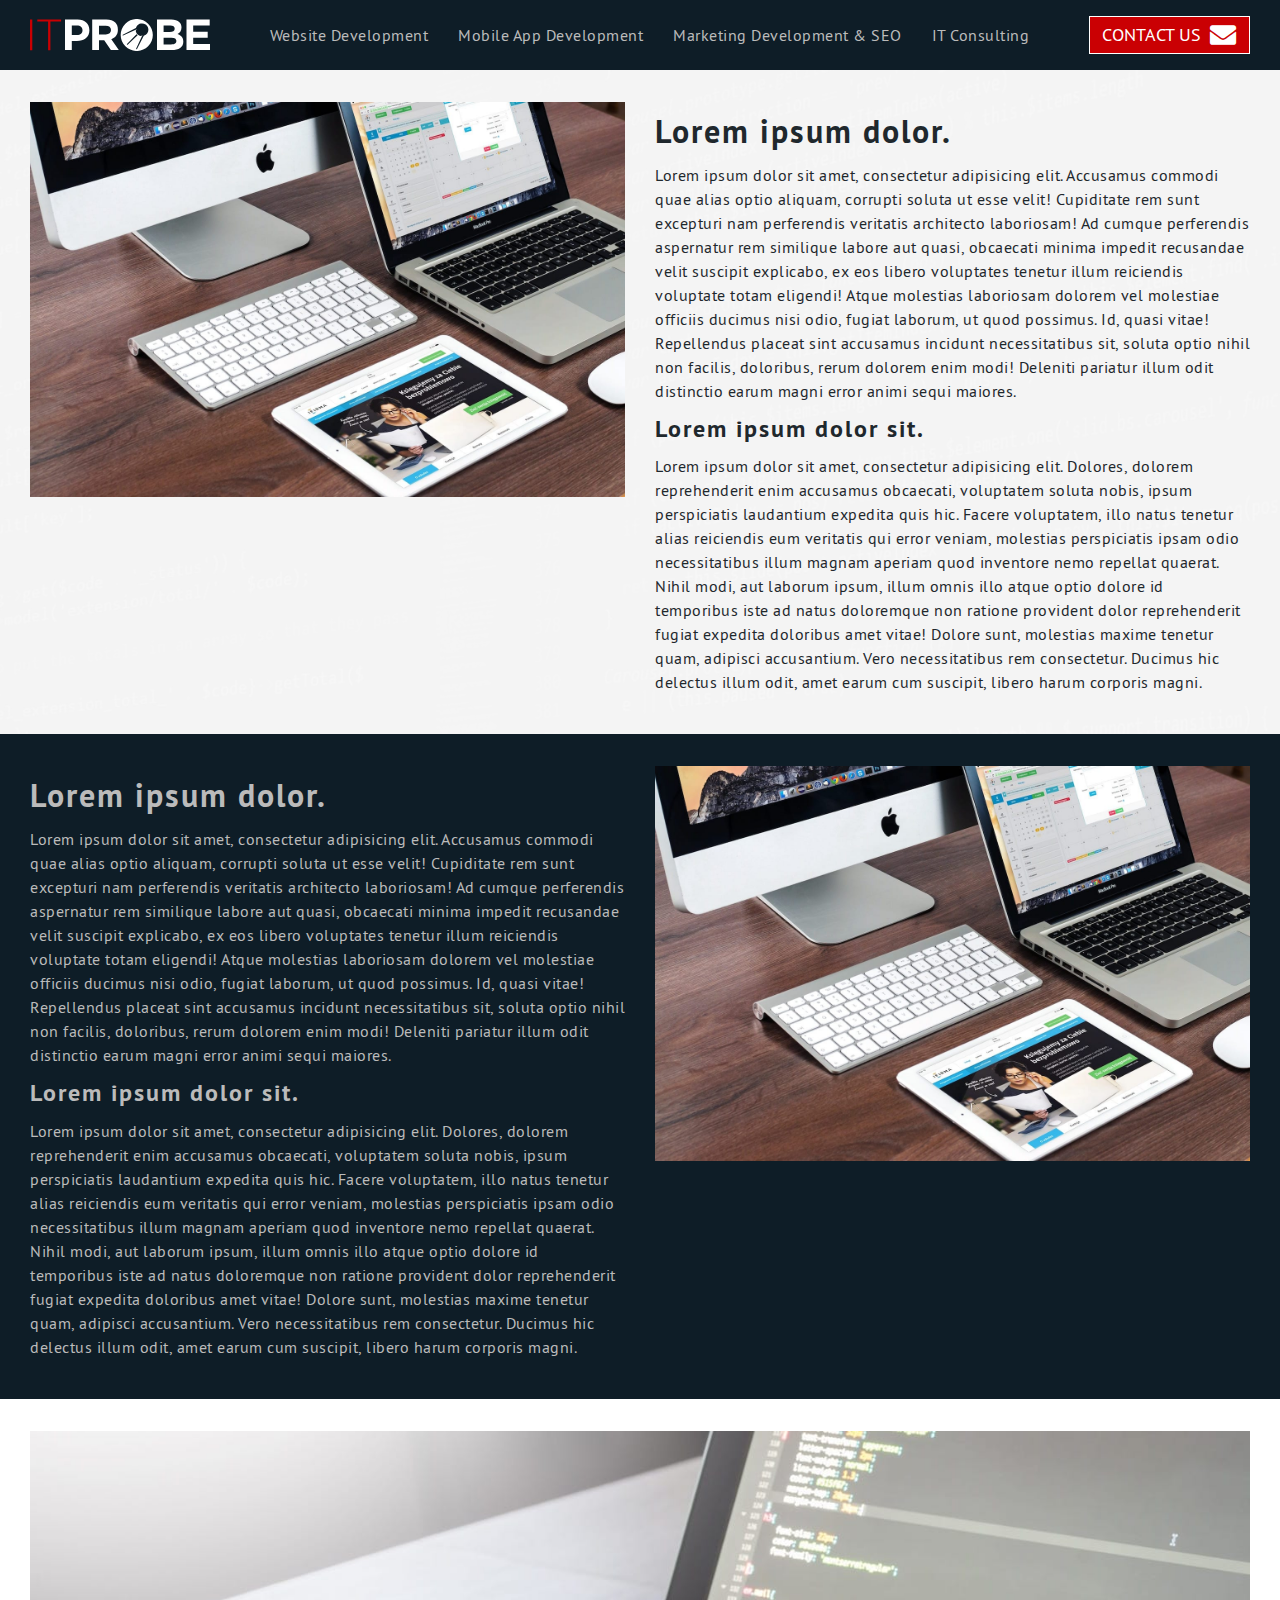
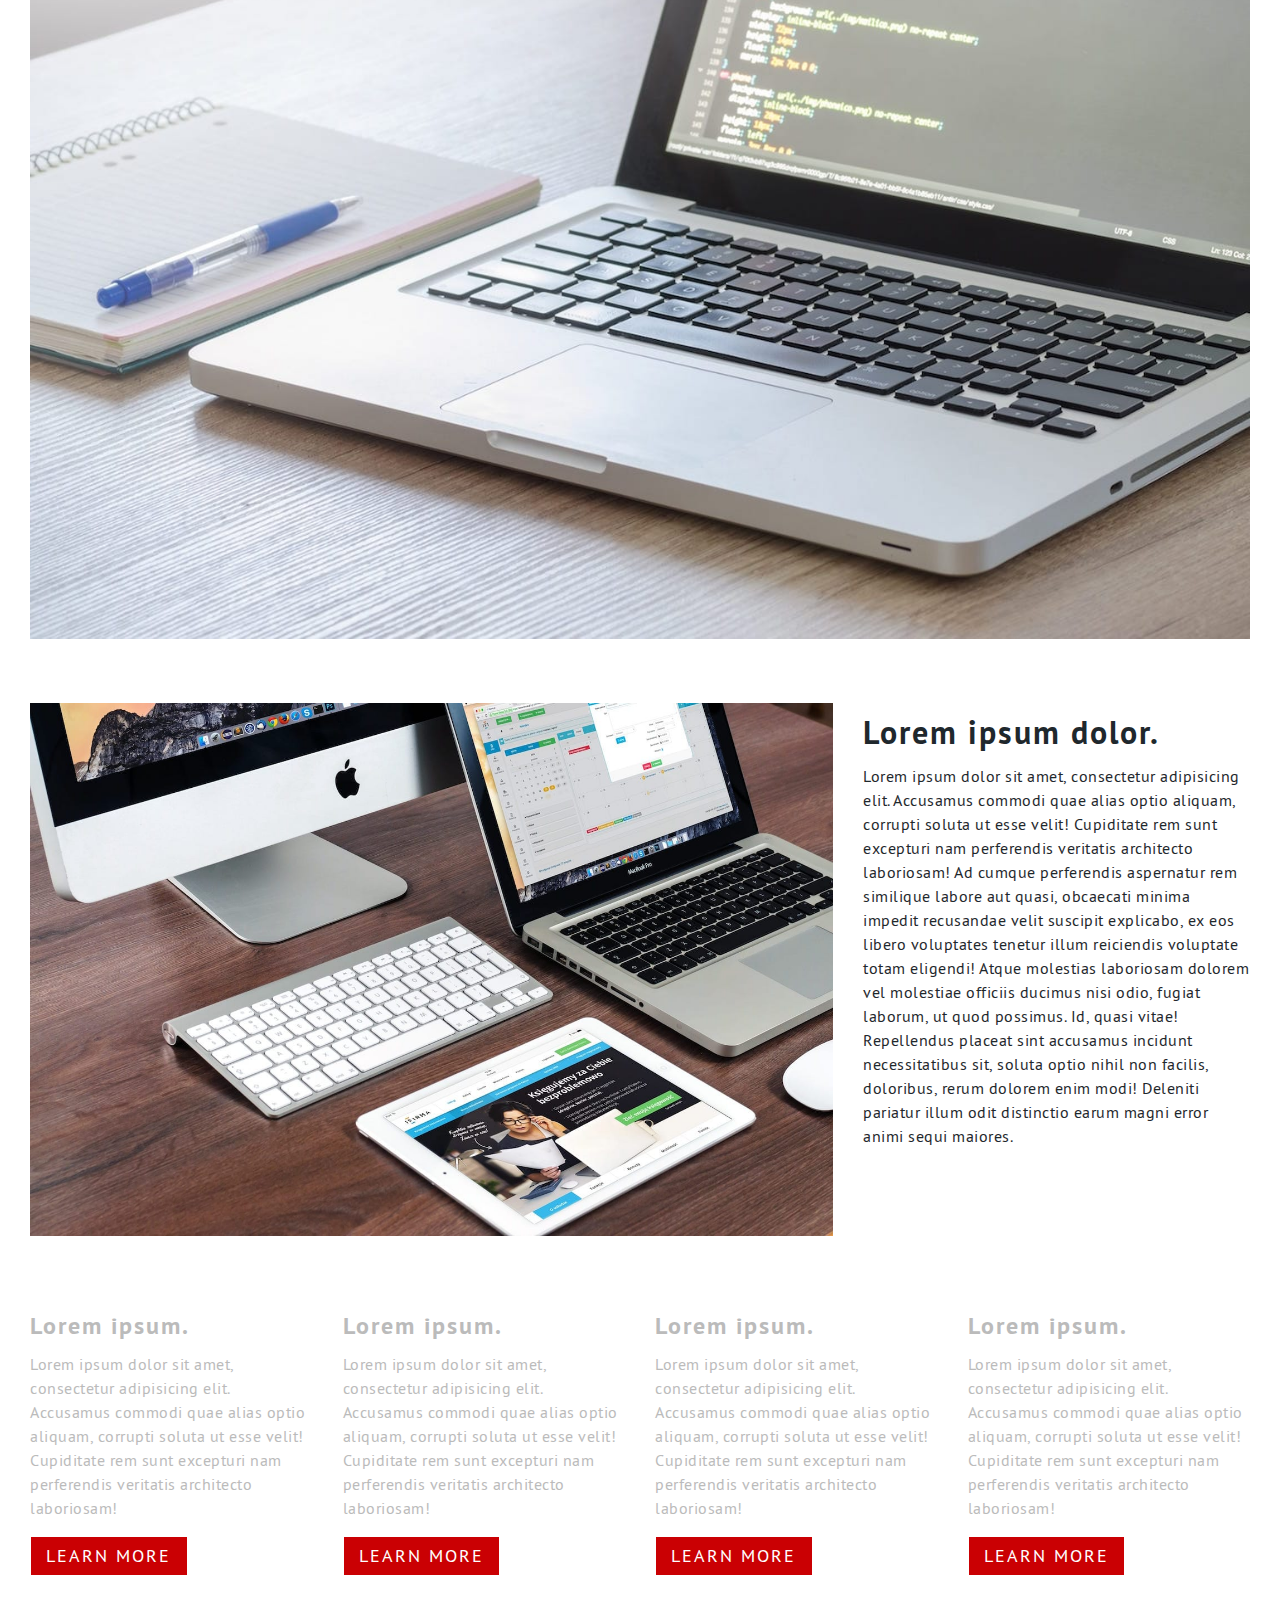
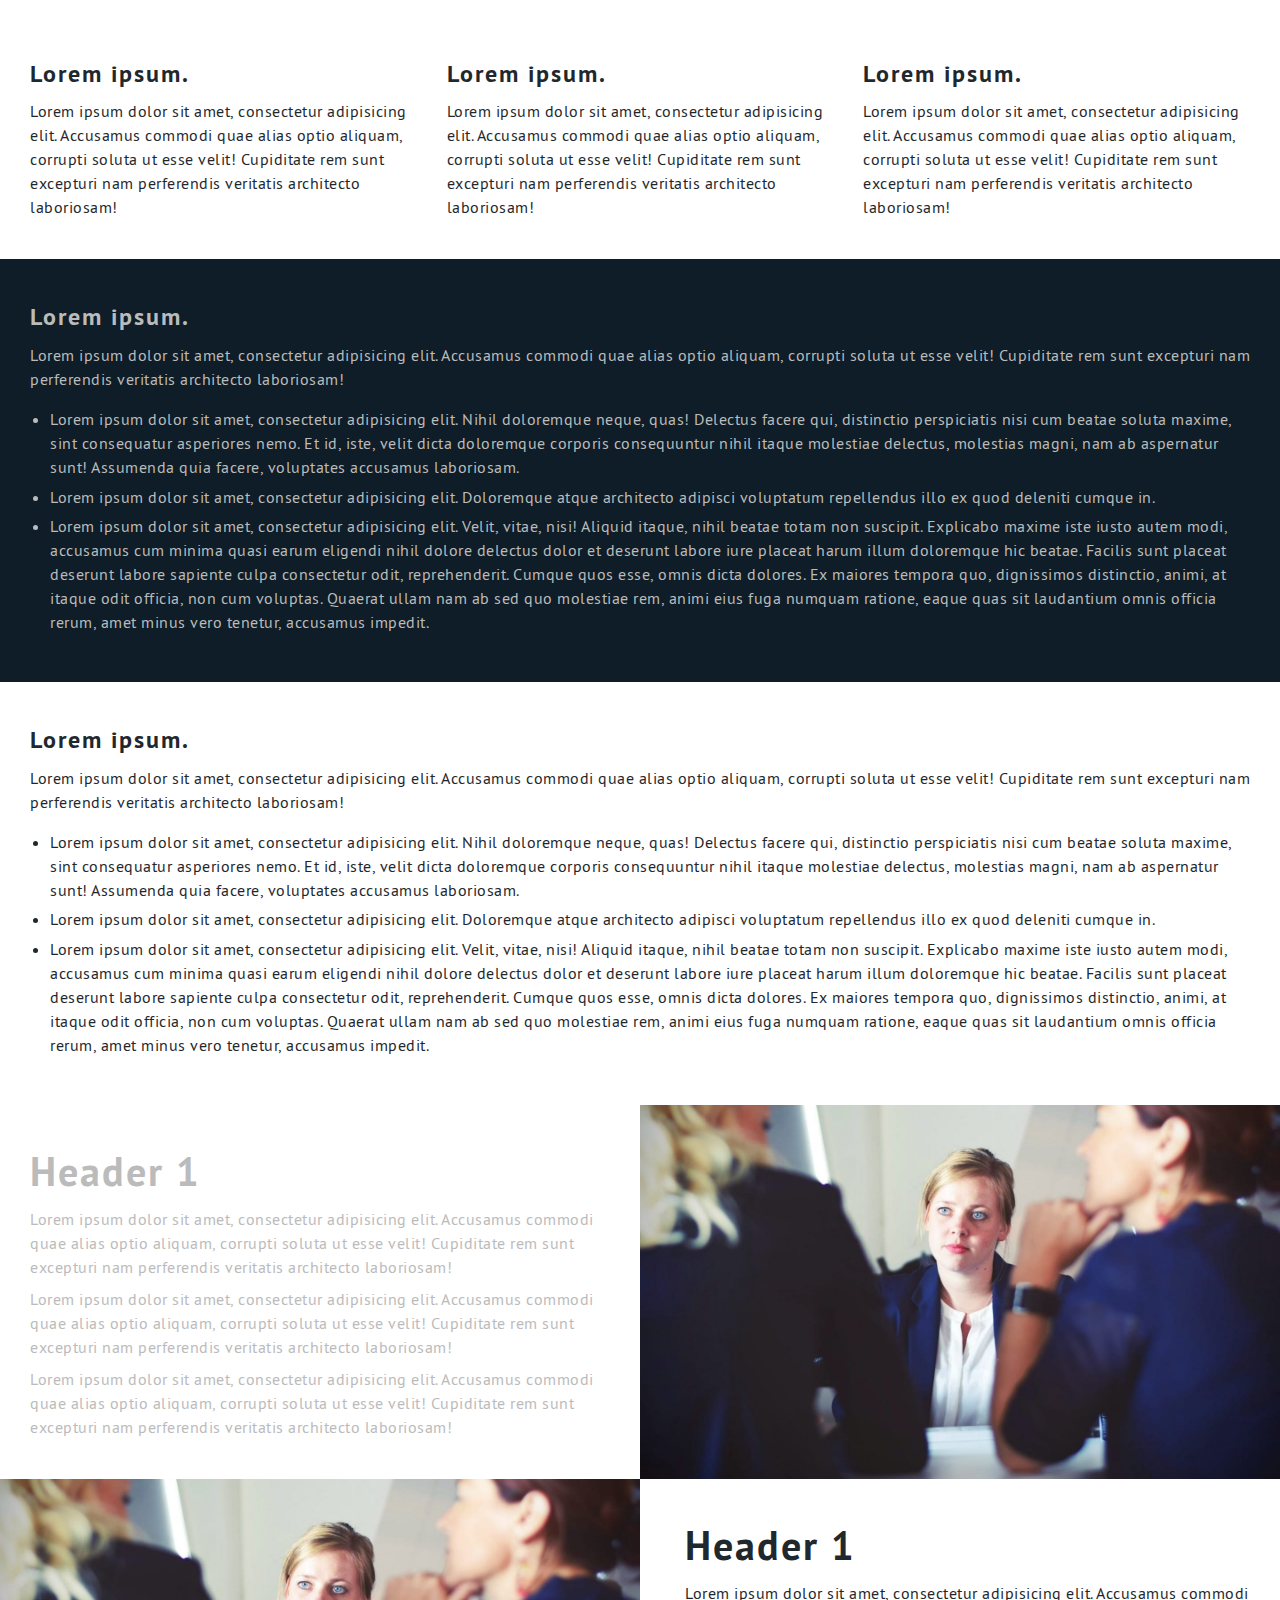
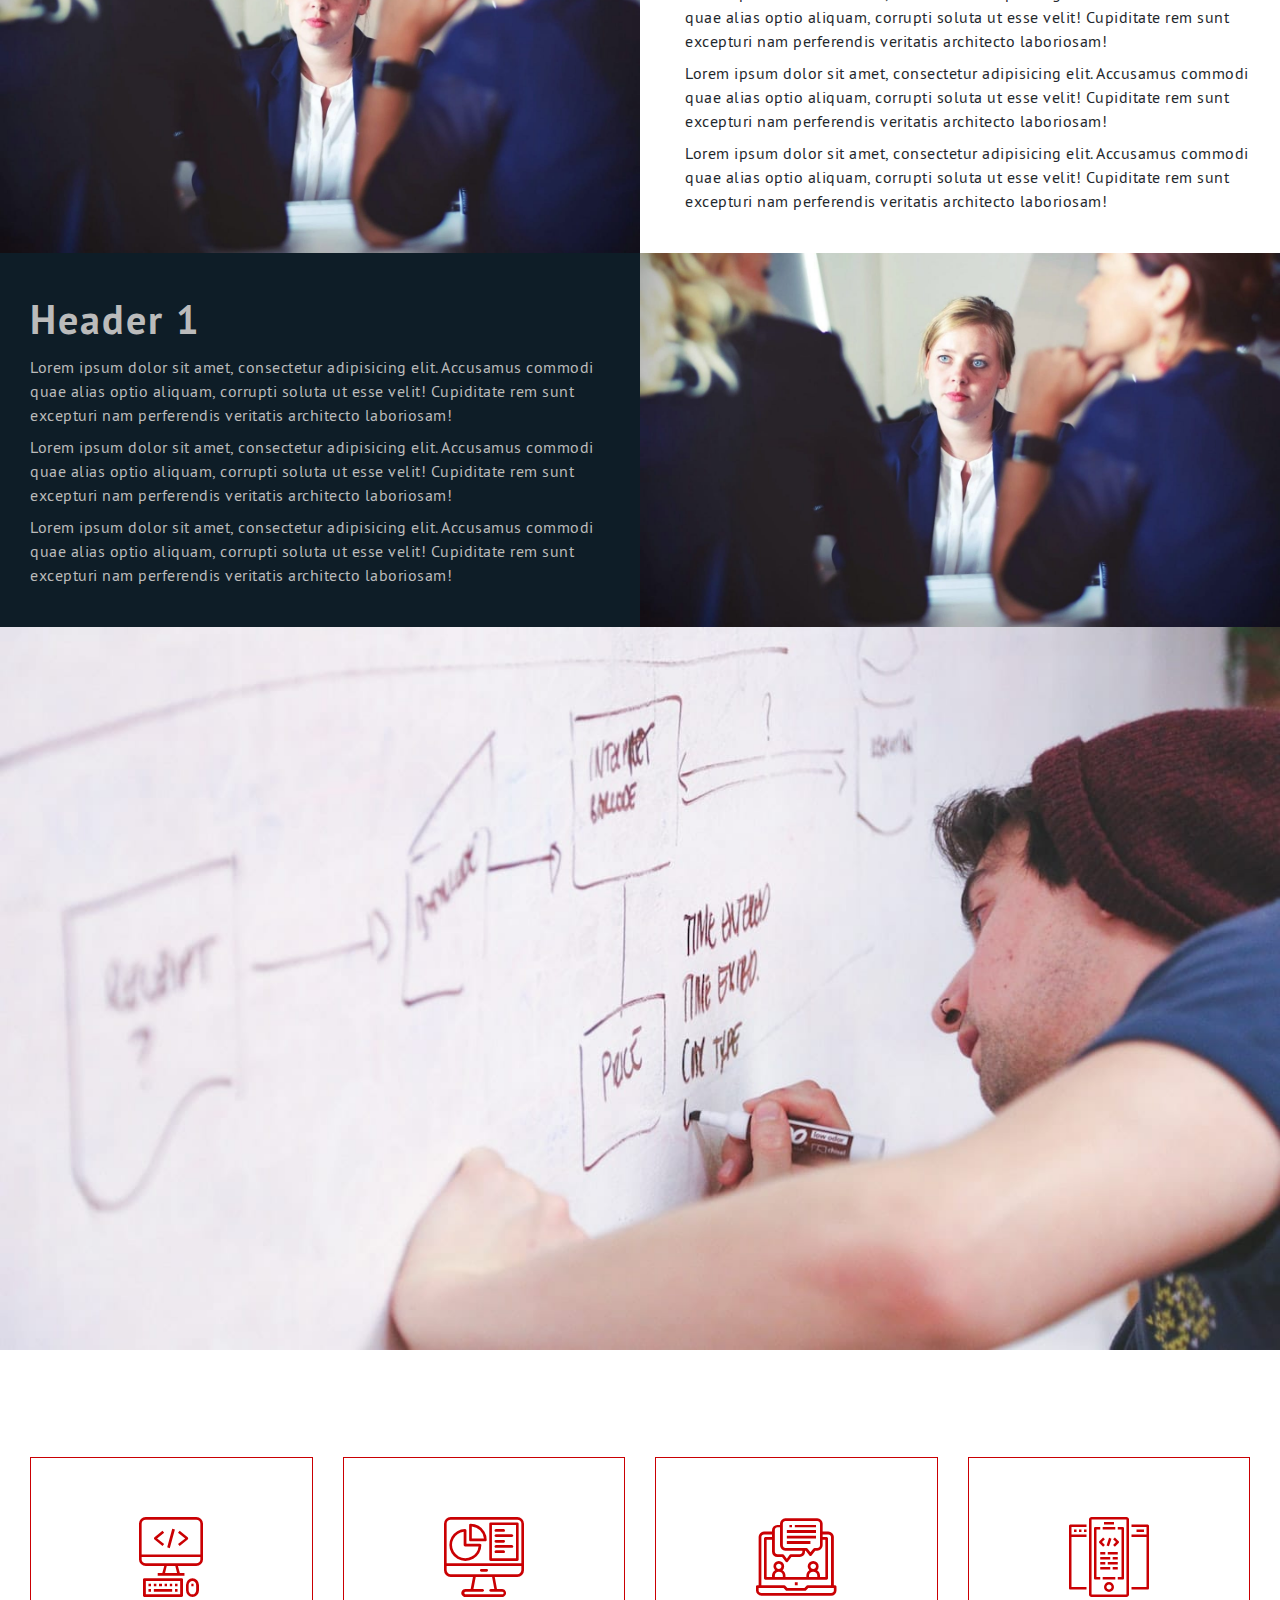
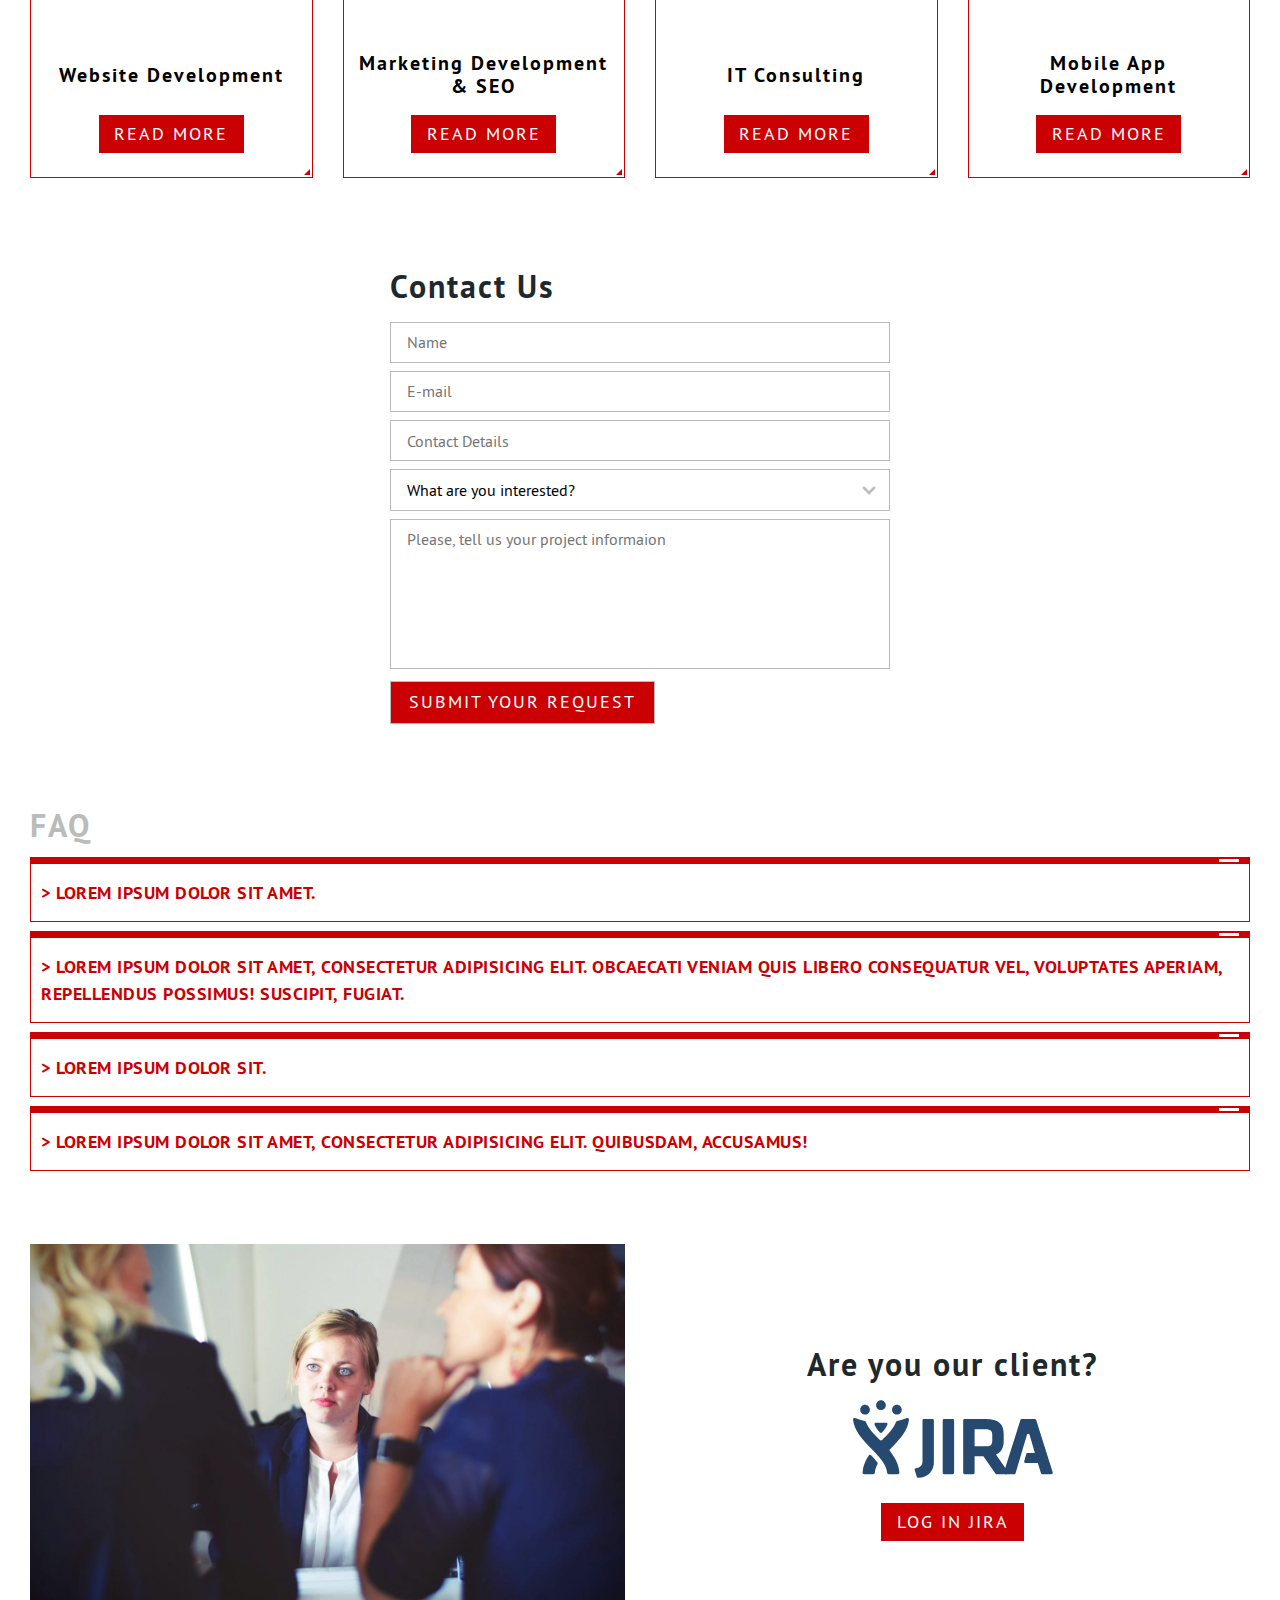
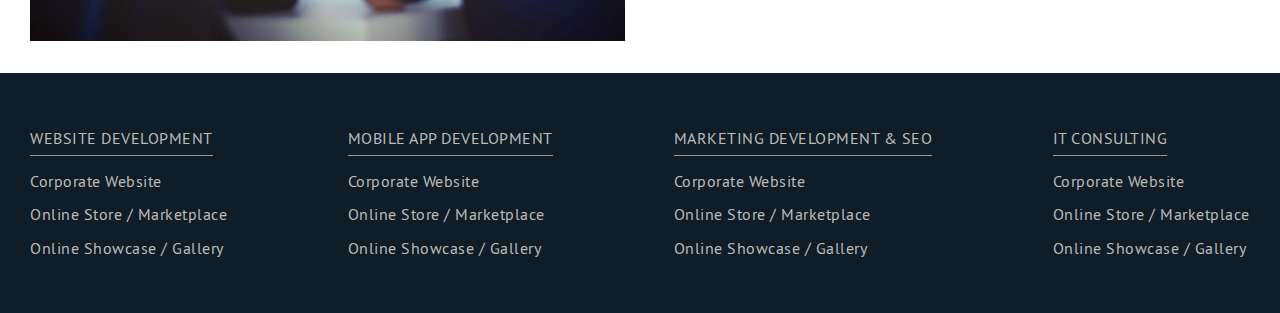
==== commit 00ff3237: "new" ====
--- a/itprobe/index.html
+++ b/itprobe/index.html
@@ -53,6 +53,17 @@
             <h3>Lorem ipsum dolor sit.</h3>
             <p>Lorem ipsum dolor sit amet, consectetur adipisicing elit. Dolores, dolorem reprehenderit enim accusamus obcaecati, voluptatem soluta nobis, ipsum perspiciatis laudantium expedita quis hic. Facere voluptatem, illo natus tenetur alias reiciendis eum veritatis qui error veniam, molestias perspiciatis ipsam odio necessitatibus illum magnam aperiam quod inventore nemo repellat quaerat. Nihil modi, aut laborum ipsum, illum omnis illo atque optio dolore id temporibus iste ad natus doloremque non ratione provident dolor reprehenderit fugiat expedita doloribus amet vitae! Dolore sunt, molestias maxime tenetur quam, adipisci accusantium. Vero necessitatibus rem consectetur. Ducimus hic delectus illum odit, amet earum cum suscipit, libero harum corporis magni.</p>
           </section>
+        </div>
+      </article>
+      <article class="padding content col-wrap dark-blue">
+        <div class="container col-wrap">
+          <section class="col col-50">
+            <h2>Lorem ipsum dolor.</h2>
+            <p>Lorem ipsum dolor sit amet, consectetur adipisicing elit. Accusamus commodi quae alias optio aliquam, corrupti soluta ut esse velit! Cupiditate rem sunt excepturi nam perferendis veritatis architecto laboriosam! Ad cumque perferendis aspernatur rem similique labore aut quasi, obcaecati minima impedit recusandae velit suscipit explicabo, ex eos libero voluptates tenetur illum reiciendis voluptate totam eligendi! Atque molestias laboriosam dolorem vel molestiae officiis ducimus nisi odio, fugiat laborum, ut quod possimus. Id, quasi vitae! Repellendus placeat sint accusamus incidunt necessitatibus sit, soluta optio nihil non facilis, doloribus, rerum dolorem enim modi! Deleniti pariatur illum odit distinctio earum magni error animi sequi maiores.</p>
+            <h3>Lorem ipsum dolor sit.</h3>
+            <p>Lorem ipsum dolor sit amet, consectetur adipisicing elit. Dolores, dolorem reprehenderit enim accusamus obcaecati, voluptatem soluta nobis, ipsum perspiciatis laudantium expedita quis hic. Facere voluptatem, illo natus tenetur alias reiciendis eum veritatis qui error veniam, molestias perspiciatis ipsam odio necessitatibus illum magnam aperiam quod inventore nemo repellat quaerat. Nihil modi, aut laborum ipsum, illum omnis illo atque optio dolore id temporibus iste ad natus doloremque non ratione provident dolor reprehenderit fugiat expedita doloribus amet vitae! Dolore sunt, molestias maxime tenetur quam, adipisci accusantium. Vero necessitatibus rem consectetur. Ducimus hic delectus illum odit, amet earum cum suscipit, libero harum corporis magni.</p>
+          </section>
+          <section class="col col-50"><img src="img/test/005.jpg"></section>
         </div>
       </article>
       <article class="padding content col-wrap parallax">
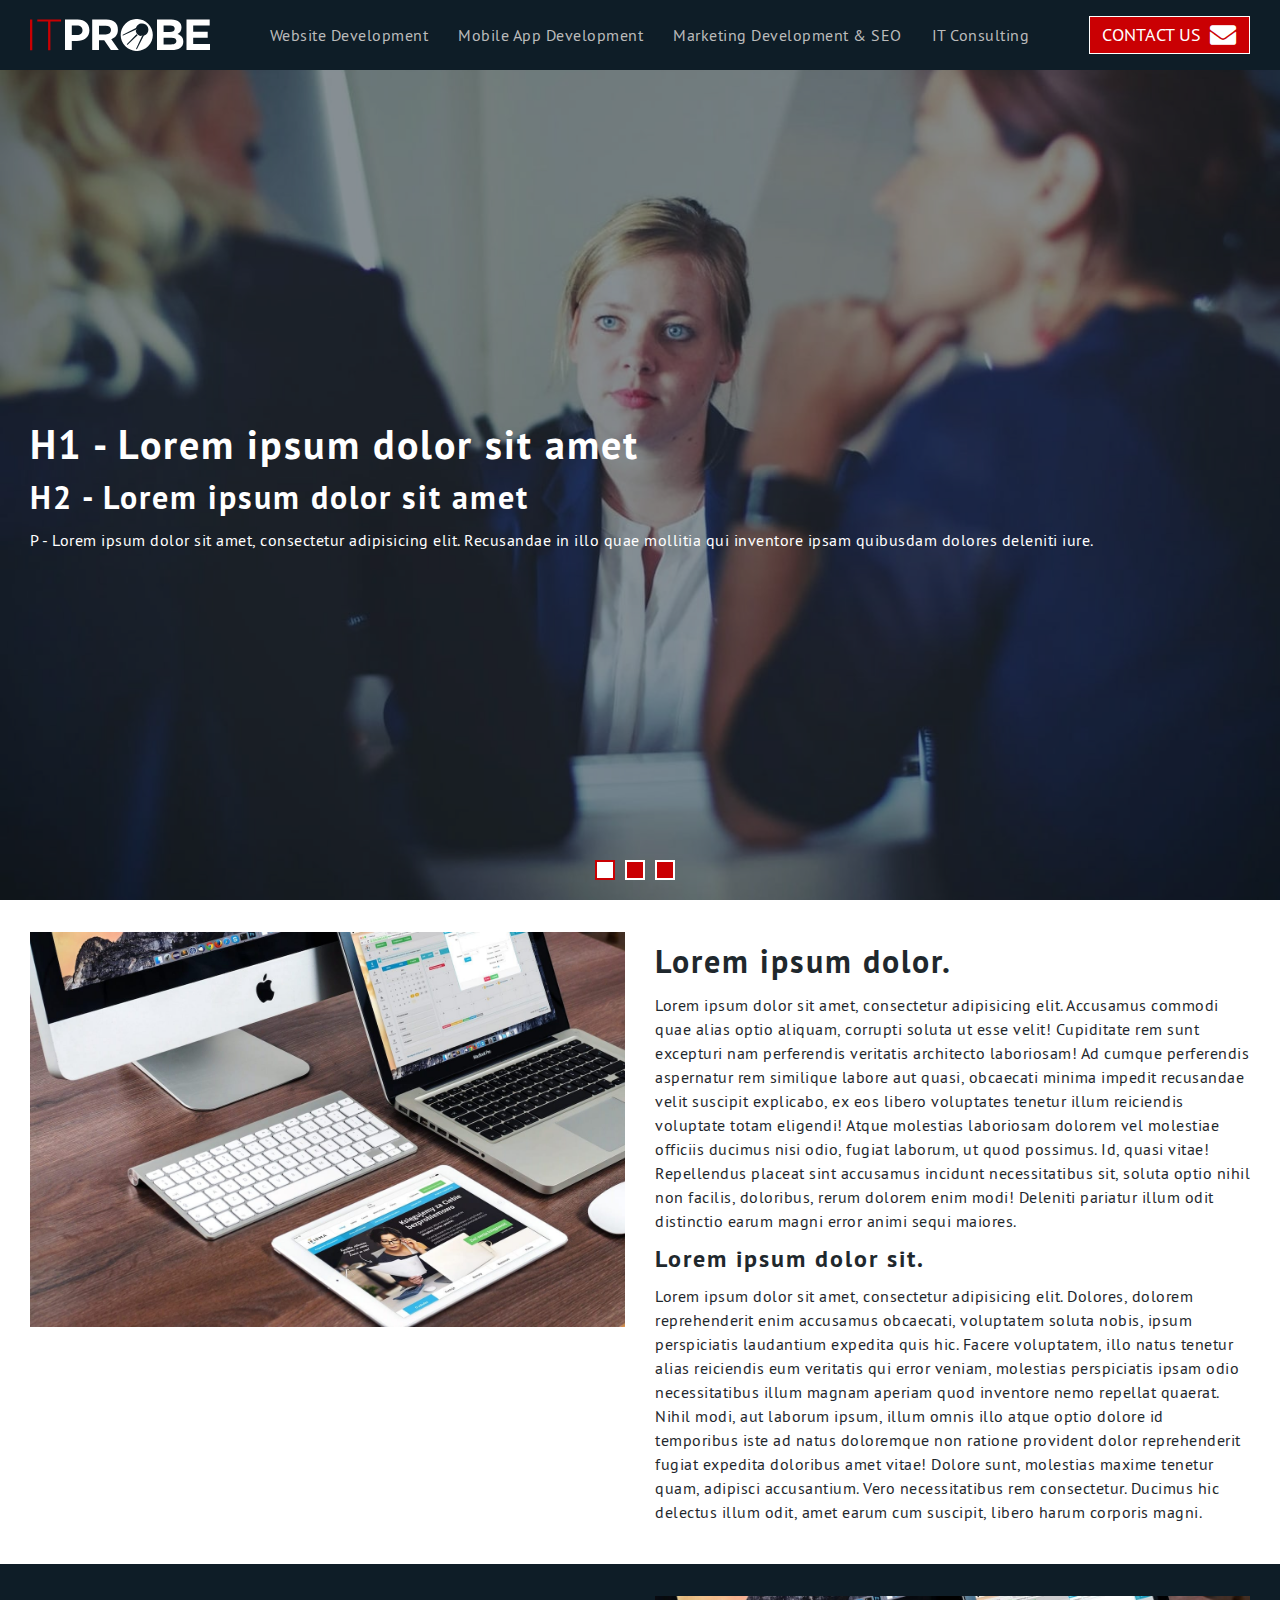
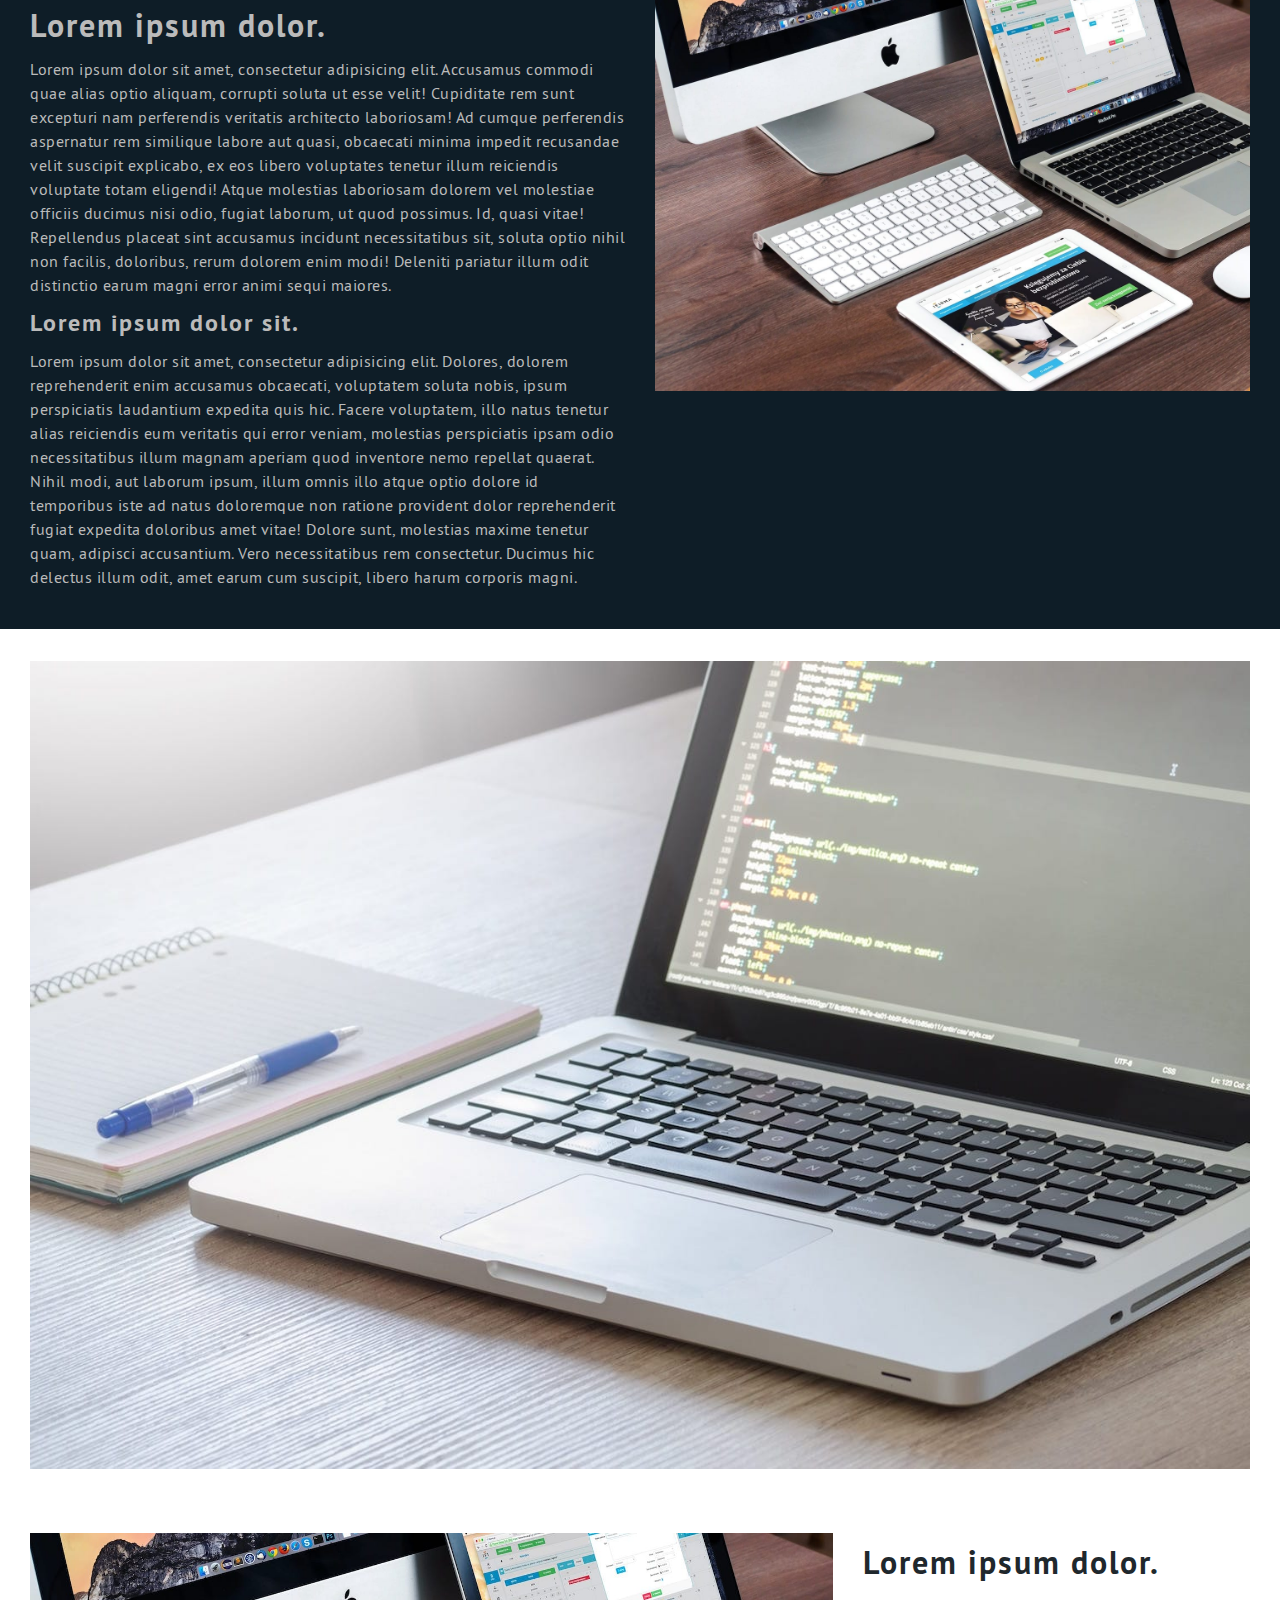
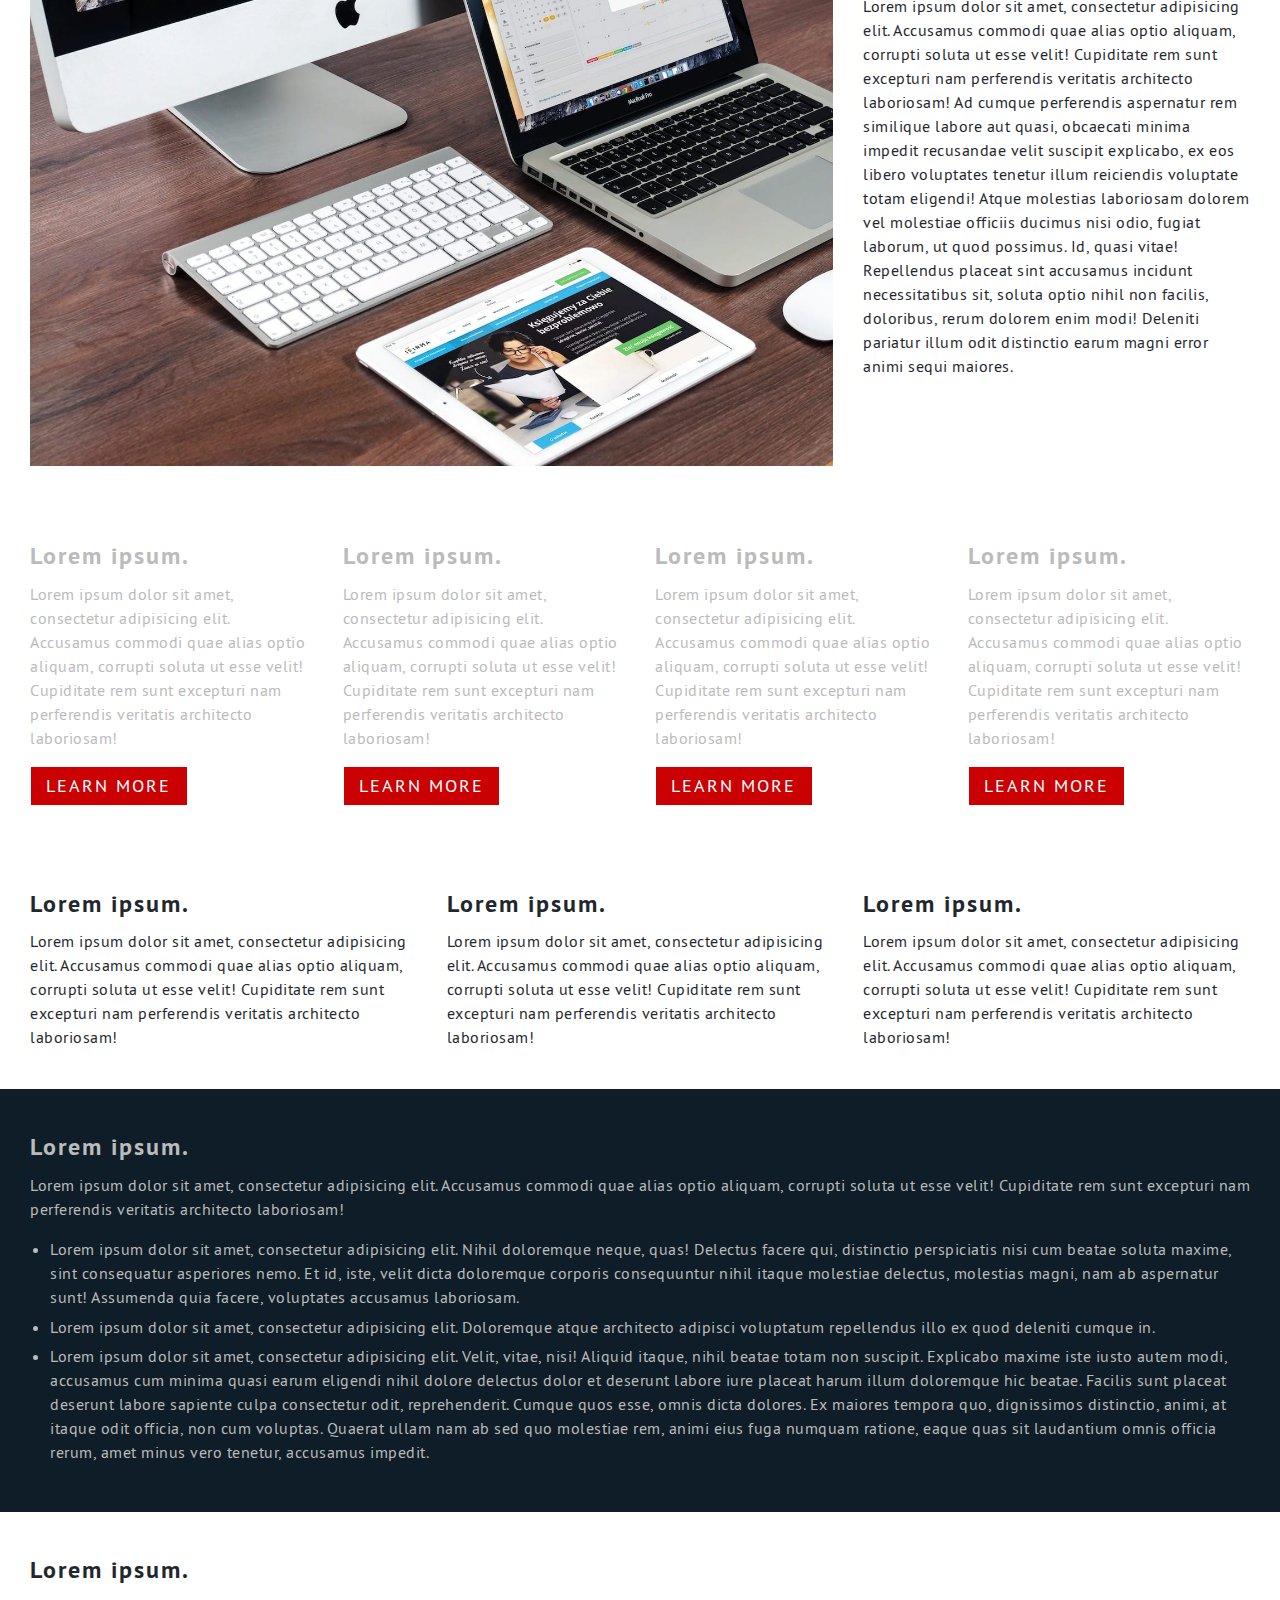
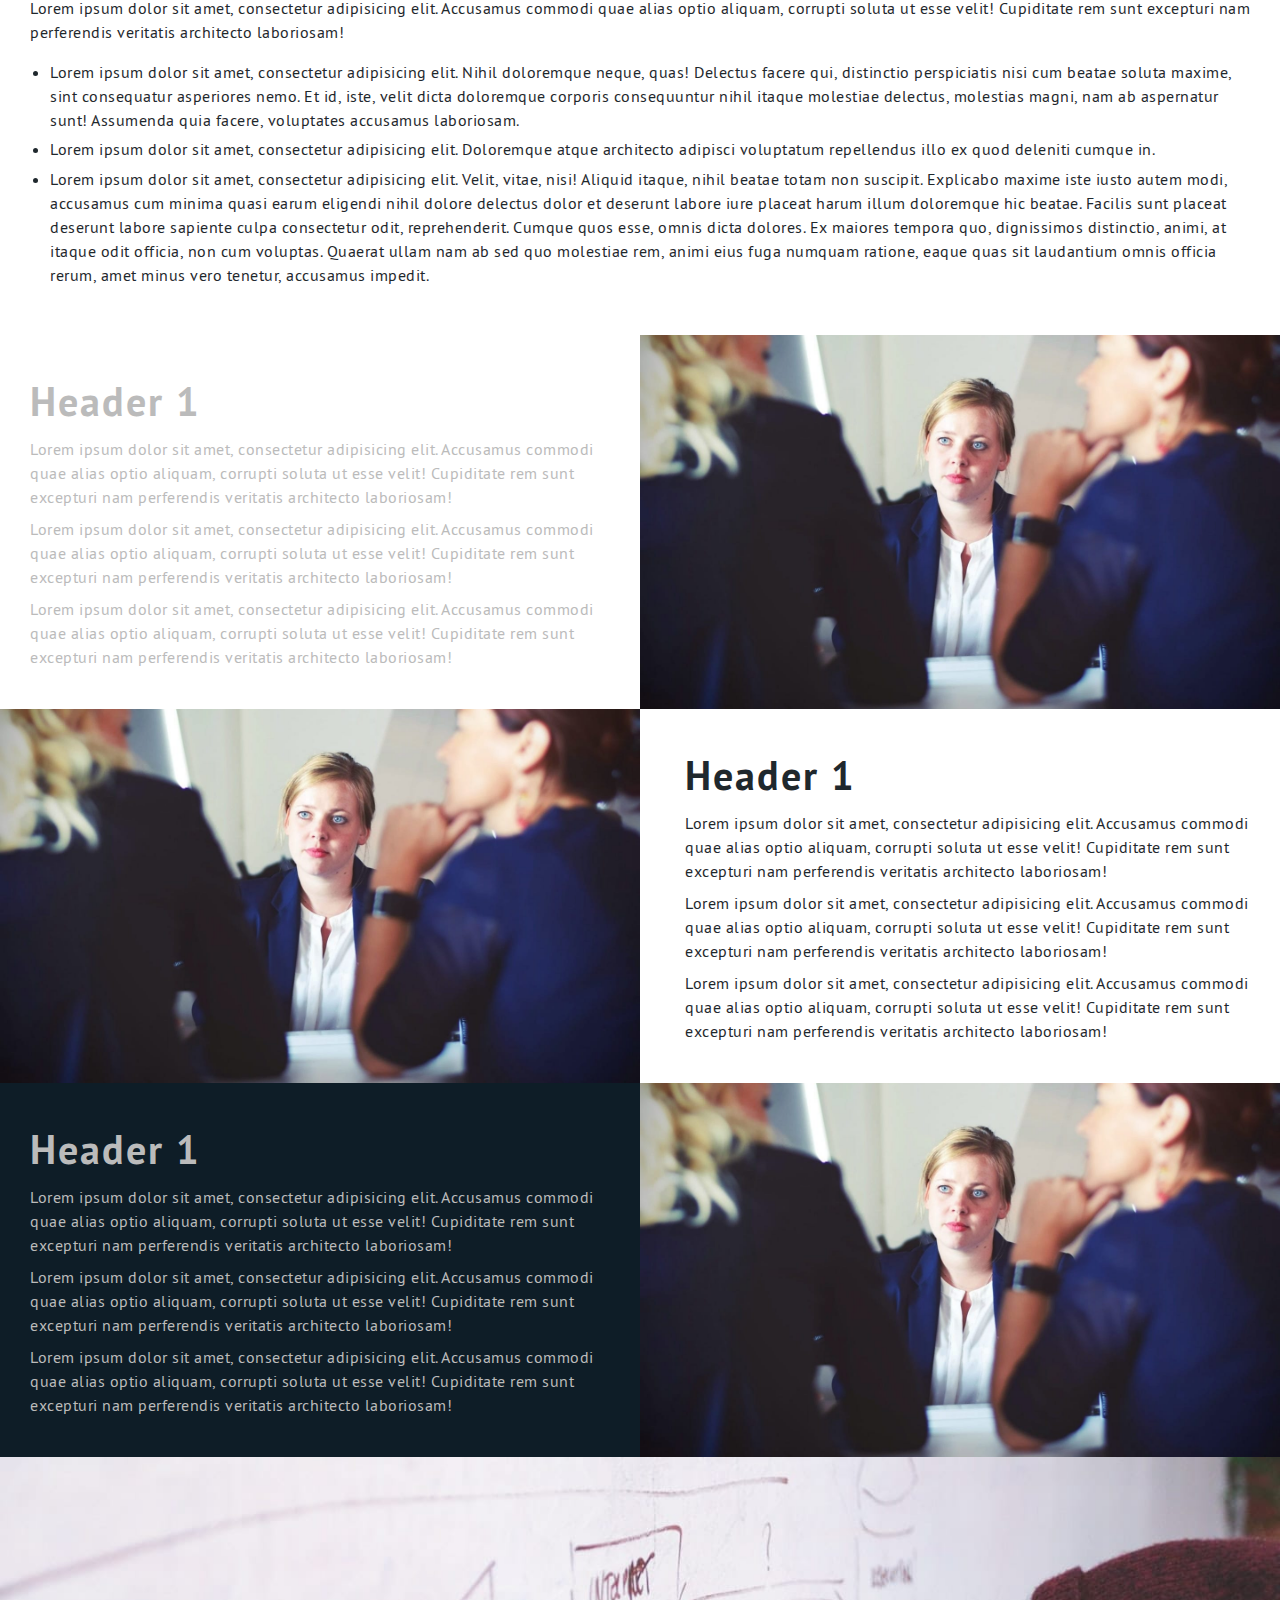
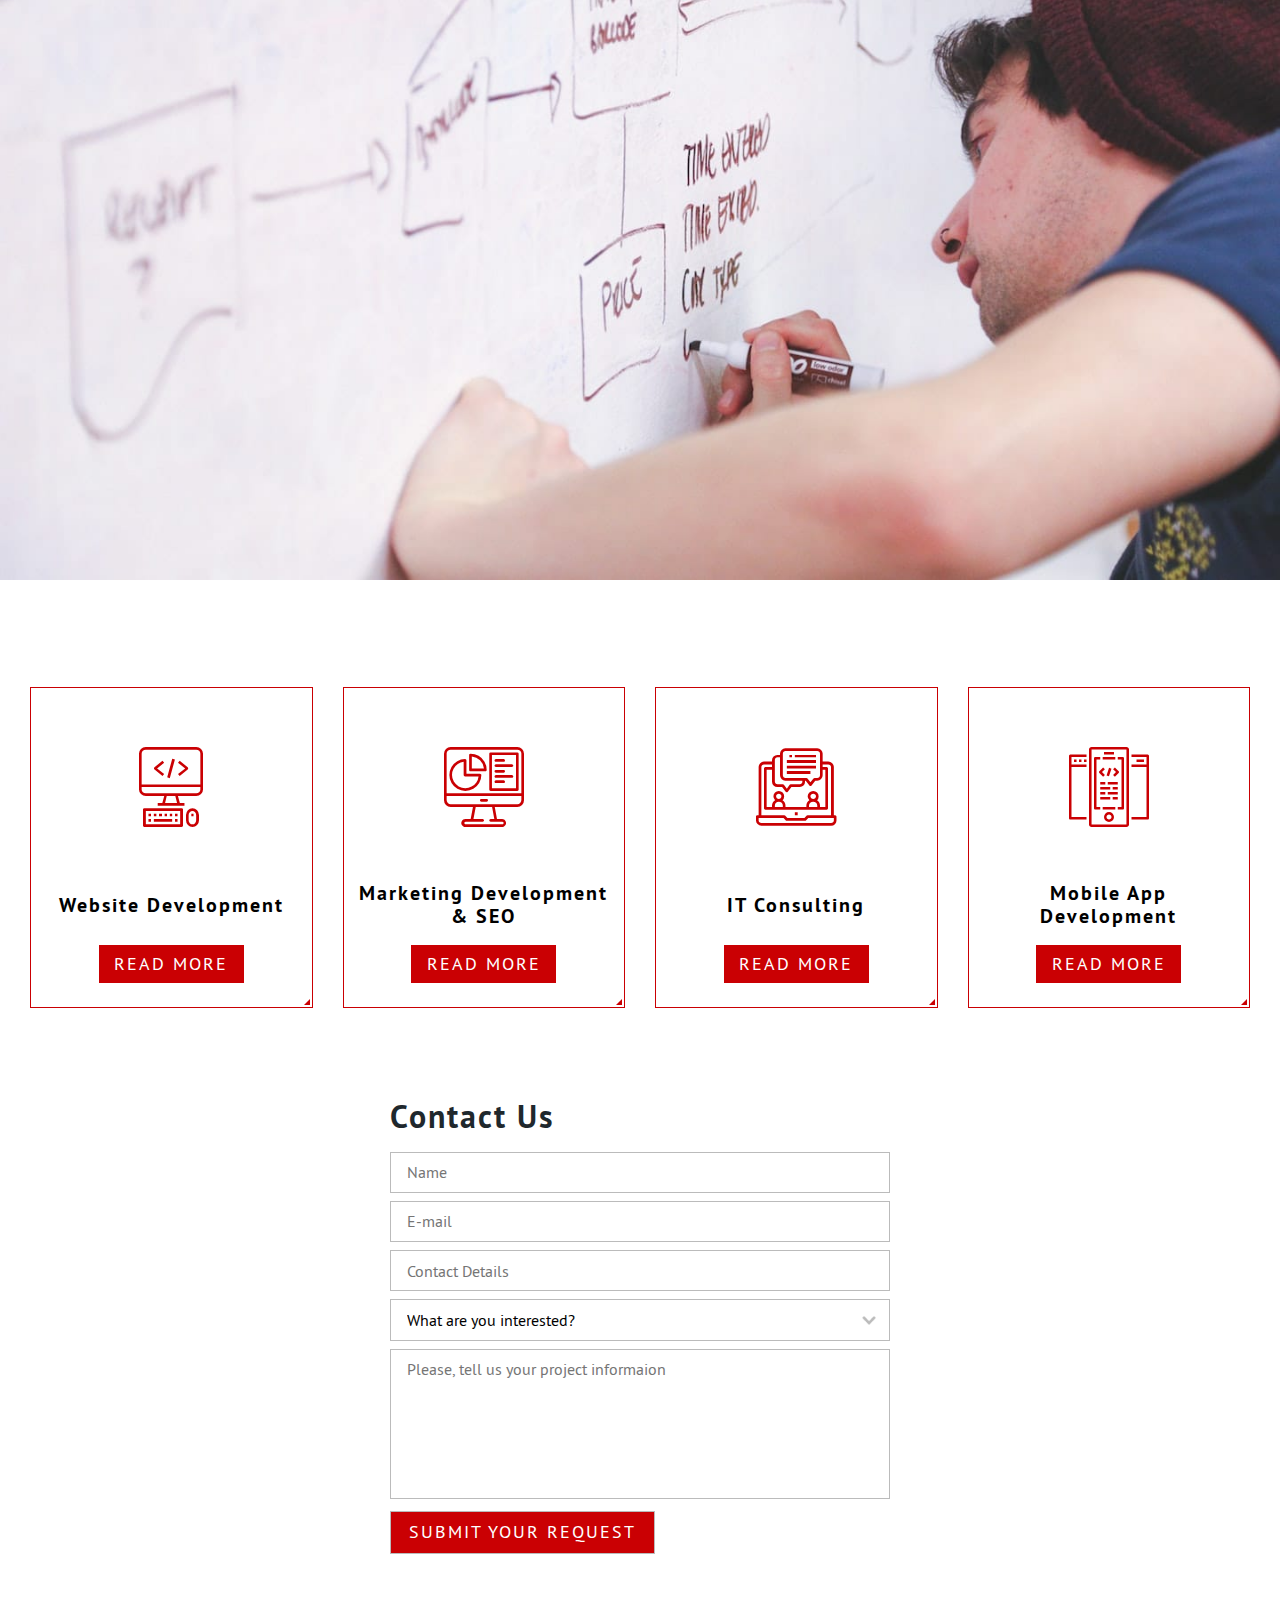
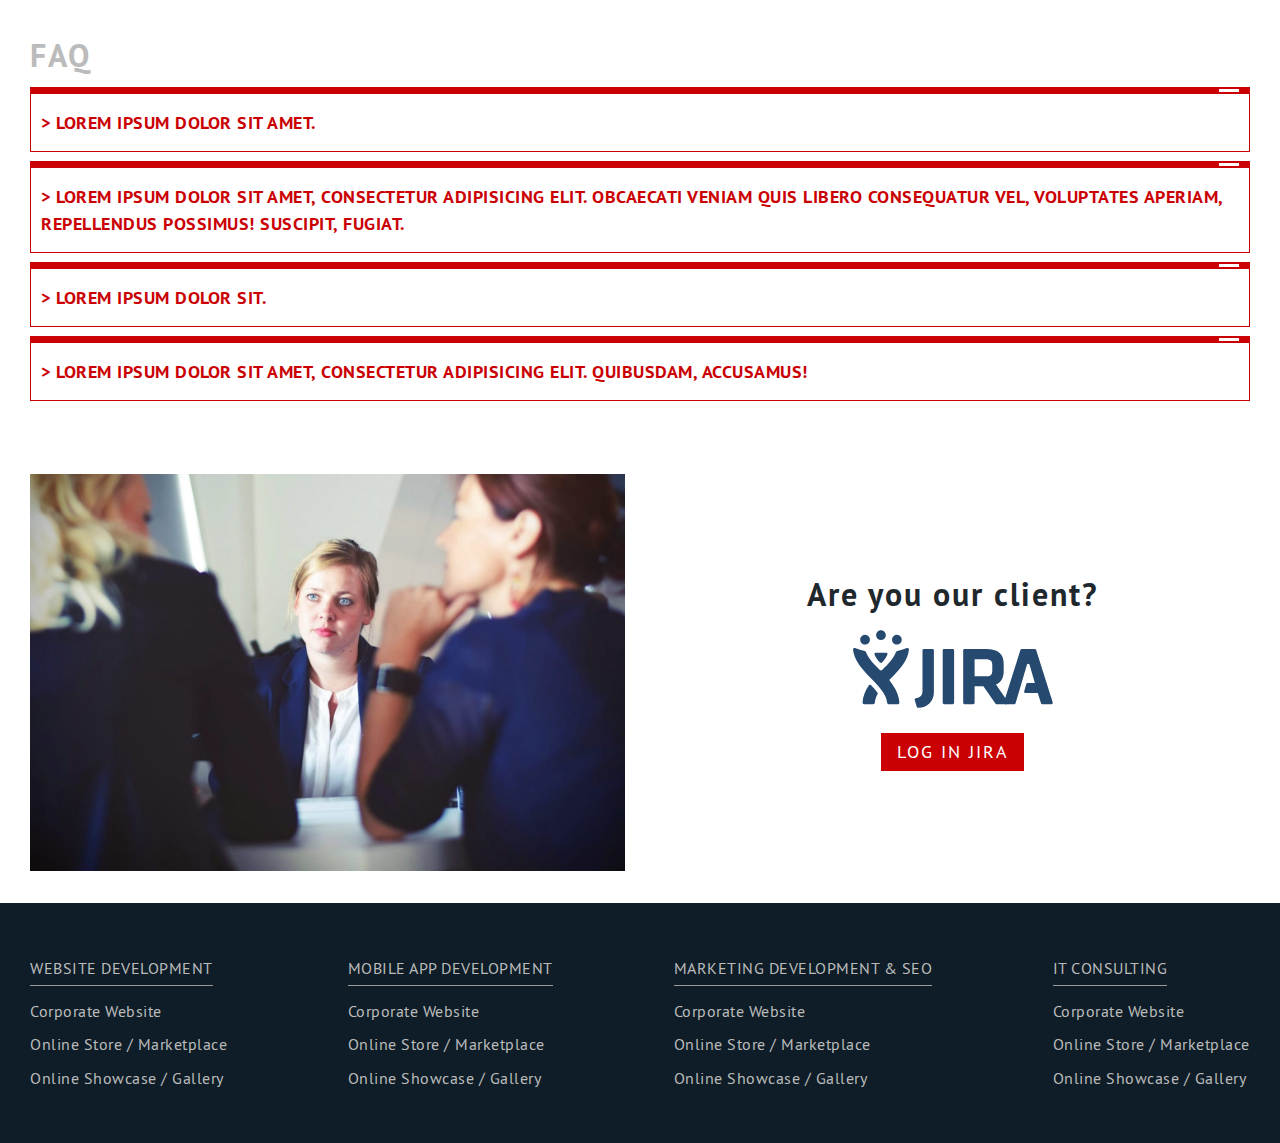
==== commit fef71122: "new" ====
--- a/itprobe/index.html
+++ b/itprobe/index.html
@@ -44,6 +44,27 @@
       </div>
     </header>
     <main>
+      <article class="bigSlider overlay fullHeight viewDots">
+        <div class="bigSlider__body owl-carousel">
+          <div class="bigSlider__img" style="background-image: url('img/test/008.jpg');">
+            <div class="bigSlider__text container content">
+              <h1>H1 - Lorem ipsum dolor sit amet</h1>
+              <h2>H2 - Lorem ipsum dolor sit amet</h2>
+              <p>P - Lorem ipsum dolor sit amet, consectetur adipisicing elit. Recusandae in illo quae mollitia qui inventore ipsam quibusdam dolores deleniti iure.</p>
+            </div>
+          </div>
+          <div class="bigSlider__img" style="background-image: url('img/test/008.jpg');">
+            <div class="bigSlider__text container">
+              <div class="bigSlider__title">Lorem ipsum dolor sit amet.</div>
+            </div>
+          </div>
+          <div class="bigSlider__img" style="background-image: url('img/test/008.jpg');">
+            <div class="bigSlider__text container">
+              <div class="bigSlider__title">Lorem ipsum dolor sit amet.</div>
+            </div>
+          </div>
+        </div>
+      </article>
       <article class="padding content col-wrap white">
         <div class="container col-wrap">
           <section class="col col-50"><img src="img/test/005.jpg"></section>
--- a/itprobe/css/main.css
+++ b/itprobe/css/main.css
@@ -1,2 +1,2 @@
-@charset "UTF-8";/*! normalize.css v8.0.0 | MIT License | github.com/necolas/normalize.css */html{line-height:1.15;-webkit-text-size-adjust:100%}body{margin:0}h1{font-size:2em;margin:.67em 0}hr{box-sizing:content-box;height:0;overflow:visible}pre{font-family:monospace,monospace;font-size:1em}a{background-color:transparent}abbr[title]{border-bottom:none;text-decoration:underline;-webkit-text-decoration:underline dotted;text-decoration:underline dotted}b,strong{font-weight:bolder}code,kbd,samp{font-family:monospace,monospace;font-size:1em}small{font-size:80%}sub,sup{font-size:75%;line-height:0;position:relative;vertical-align:baseline}sub{bottom:-.25em}sup{top:-.5em}img{border-style:none}button,input,optgroup,select,textarea{font-family:inherit;font-size:100%;line-height:1.15;margin:0}button,input{overflow:visible}button,select{text-transform:none}[type=button],[type=reset],[type=submit],button{-webkit-appearance:button}[type=button]::-moz-focus-inner,[type=reset]::-moz-focus-inner,[type=submit]::-moz-focus-inner,button::-moz-focus-inner{border-style:none;padding:0}[type=button]:-moz-focusring,[type=reset]:-moz-focusring,[type=submit]:-moz-focusring,button:-moz-focusring{outline:1px dotted ButtonText}fieldset{padding:.35em .75em .625em}legend{box-sizing:border-box;color:inherit;display:table;max-width:100%;padding:0;white-space:normal}progress{vertical-align:baseline}textarea{overflow:auto}[type=checkbox],[type=radio]{box-sizing:border-box;padding:0}[type=number]::-webkit-inner-spin-button,[type=number]::-webkit-outer-spin-button{height:auto}[type=search]{-webkit-appearance:textfield;outline-offset:-2px}[type=search]::-webkit-search-decoration{-webkit-appearance:none}::-webkit-file-upload-button{-webkit-appearance:button;font:inherit}details{display:block}summary{display:list-item}template{display:none}[hidden]{display:none}.owl-carousel,.owl-carousel .owl-item{-webkit-tap-highlight-color:transparent;position:relative}.owl-carousel{display:none;width:100%;z-index:1}.owl-carousel .owl-stage{position:relative;touch-action:manipulation;-moz-backface-visibility:hidden}.owl-carousel .owl-stage:after{content:".";display:block;clear:both;visibility:hidden;line-height:0;height:0}.owl-carousel .owl-stage-outer{position:relative;overflow:hidden;-webkit-transform:translate3d(0,0,0)}.owl-carousel .owl-item,.owl-carousel .owl-wrapper{-webkit-backface-visibility:hidden;-moz-backface-visibility:hidden;-ms-backface-visibility:hidden;-webkit-transform:translate3d(0,0,0);-moz-transform:translate3d(0,0,0);-ms-transform:translate3d(0,0,0)}.owl-carousel .owl-item{min-height:1px;float:left;-webkit-backface-visibility:hidden;-webkit-touch-callout:none}.owl-carousel .owl-item img{display:block;width:100%}.owl-carousel .owl-dots.disabled,.owl-carousel .owl-nav.disabled{display:none}.no-js .owl-carousel,.owl-carousel.owl-loaded{display:block}.owl-carousel .owl-dot,.owl-carousel .owl-nav .owl-next,.owl-carousel .owl-nav .owl-prev{cursor:pointer;-webkit-user-select:none;-moz-user-select:none;-ms-user-select:none;user-select:none}.owl-carousel .owl-nav button.owl-next,.owl-carousel .owl-nav button.owl-prev,.owl-carousel button.owl-dot{background:0 0;color:inherit;border:none;padding:0!important;font:inherit}.owl-carousel.owl-loading{opacity:0;display:block}.owl-carousel.owl-hidden{opacity:0}.owl-carousel.owl-refresh .owl-item{visibility:hidden}.owl-carousel.owl-drag .owl-item{touch-action:pan-y;-webkit-user-select:none;-moz-user-select:none;-ms-user-select:none;user-select:none}.owl-carousel.owl-grab{cursor:move;cursor:-webkit-grab;cursor:grab}.owl-carousel.owl-rtl{direction:rtl}.owl-carousel.owl-rtl .owl-item{float:right}.owl-carousel .animated{-webkit-animation-duration:1s;animation-duration:1s;-webkit-animation-fill-mode:both;animation-fill-mode:both}.owl-carousel .owl-animated-in{z-index:0}.owl-carousel .owl-animated-out{z-index:1}.owl-carousel .fadeOut{-webkit-animation-name:fadeOut;animation-name:fadeOut}@-webkit-keyframes fadeOut{0%{opacity:1}100%{opacity:0}}@keyframes fadeOut{0%{opacity:1}100%{opacity:0}}.owl-height{transition:height .5s ease-in-out}.owl-carousel .owl-item .owl-lazy{opacity:0;transition:opacity .4s ease}.owl-carousel .owl-item .owl-lazy:not([src]),.owl-carousel .owl-item .owl-lazy[src^=""]{max-height:0}.owl-carousel .owl-item img.owl-lazy{-webkit-transform-style:preserve-3d;transform-style:preserve-3d}.owl-carousel .owl-video-wrapper{position:relative;height:100%;background:#000}.owl-carousel .owl-video-play-icon{position:absolute;height:80px;width:80px;left:50%;top:50%;margin-left:-40px;margin-top:-40px;background:url(owl.video.play.png) no-repeat;cursor:pointer;z-index:1;-webkit-backface-visibility:hidden;transition:-webkit-transform .1s ease;transition:transform .1s ease;transition:transform .1s ease,-webkit-transform .1s ease}.owl-carousel .owl-video-play-icon:hover{-webkit-transform:scale(1.3,1.3);transform:scale(1.3,1.3)}.owl-carousel .owl-video-playing .owl-video-play-icon,.owl-carousel .owl-video-playing .owl-video-tn{display:none}.owl-carousel .owl-video-tn{opacity:0;height:100%;background-position:center center;background-repeat:no-repeat;background-size:contain;transition:opacity .4s ease}.owl-carousel .owl-video-frame{position:relative;z-index:1;height:100%;width:100%}*{box-sizing:border-box}a{transition:all .25s;color:#ca0003;text-decoration:none}body,html{height:100%}select{background-color:#fff}body{color:#bbb;font-family:"pt sans",sans-serif;padding-top:70px;line-height:1.5em;letter-spacing:.5px;display:flex;flex-direction:column;position:relative;background-image:url(../img/code2.jpg);background-attachment:fixed;background-size:cover;background-position:center}body.mobile{background-attachment:local;background-image:none;background-color:#1f282d}body main{flex-grow:1}body>*{max-width:100%}@media only screen and (max-width:575px){body{padding-top:60px;font-size:.875em}}html.menuOpen{overflow-y:hidden;position:relative}body.menuOpen{overflow-y:hidden;position:relative}.container{width:100%;position:relative;margin-left:auto;margin-right:auto;padding-right:15px;padding-left:15px;max-width:1250px}@media only screen and (max-width:1279px){.container{max-width:1024px}}@media only screen and (min-width:1500px){.container{max-width:1250px}}.padding{padding-top:2em;padding-bottom:2em}.content{line-height:1.5}.content h1,.content h2,.content h3,.content h4{margin-top:.75rem;margin-bottom:.75rem;letter-spacing:2px;line-height:1.15}.content h1{font-size:2.5em}.content h2{font-size:2em}.content h3{font-size:1.5em}.content dl,.content p{margin-top:.5rem;margin-bottom:.5rem}.content ul{padding-left:1.25em}.content ul li{margin-top:.35em;margin-bottom:.35em}.content .btn{margin-top:.5rem;margin-bottom:.5rem}.btn{display:inline-block;background-color:#ca0003;color:#fff;padding:.55em .85em;margin:0;text-decoration:none;-webkit-appearance:none;-moz-appearance:none;appearance:none;border:none;line-height:1;text-transform:uppercase;letter-spacing:2px;width:auto;cursor:pointer;font-size:1.125em;border:1px solid currentColor;transition:all .25s;white-space:nowrap}.btn:hover{background-color:#1f282d}.btn--icon{padding:.3em .7em;letter-spacing:0;display:flex;align-items:center}.btn--icon span{margin-right:.5em}.btn--icon i{font-size:1.45em;display:flex}.col-wrap{display:flex;flex-wrap:wrap;padding-right:0;padding-left:0;position:relative}.col-wrap--center{align-items:center}.col{flex:none;padding-right:15px;padding-left:15px;max-width:100%}.col-100{width:100%}.col-50{width:50%}@media only screen and (max-width:767px){.col-50{width:100%}}.col-25{width:25%}@media only screen and (max-width:1279px){.col-25{width:50%}}@media only screen and (max-width:767px){.col-25{width:100%}}.col-33{width:33.3333%}@media only screen and (max-width:767px){.col-33{width:100%}}.col-66{width:66.6666%}@media only screen and (max-width:767px){.col-66{width:100%}}.col img{display:block;max-width:100%}.col-img{position:absolute;top:0;right:0;left:50%;bottom:0;background-size:cover;background-position:center}.pattern-1{background-image:url(../img/pattern-1.svg)}.pattern-2,.white{color:#1f282d;background-color:rgba(255,255,255,.95)}.dark-blue{background-color:#0e1d27}.bg-image{background-size:cover;background-position:center;position:relative}.bg-image:after{content:"";display:block;background-color:#0e1d27;opacity:.9;top:0;right:0;left:0;bottom:0;position:absolute}.bg-image>*{position:relative;z-index:1}@font-face{font-family:icon-font;src:url(../fonts/icon-font/icon-font.eot);src:url(../fonts/icon-font/icon-font.eot?#iefix) format("eot"),url(../fonts/icon-font/icon-font.woff) format("woff"),url(../fonts/icon-font/icon-font.ttf) format("truetype"),url(../fonts/icon-font/icon-font.svg#icon-font) format("svg")}.icon-001-bars:before,.icon-002-close:before,.icon-003-envelope:before,.icon-004-quote-top:before,.icon-005-quote-bottom:before,.icon-006-arrow-right:before,.icon-007-arrow-left:before,.icon-008-web:before,.icon-009-marketing:before,.icon-010-consulting:before,.icon-011-app:before,.icon-012-bulb:before{font-family:icon-font;-webkit-font-smoothing:antialiased;-moz-osx-font-smoothing:grayscale;font-style:normal;font-variant:normal;font-weight:400;text-decoration:none;text-transform:none;line-height:1}.icon-001-bars:before{content:""}.icon-002-close:before{content:""}.icon-003-envelope:before{content:""}.icon-004-quote-top:before{content:""}.icon-005-quote-bottom:before{content:""}.icon-006-arrow-right:before{content:""}.icon-007-arrow-left:before{content:""}.icon-008-web:before{content:""}.icon-009-marketing:before{content:""}.icon-010-consulting:before{content:""}.icon-011-app:before{content:""}.icon-012-bulb:before{content:""}@font-face{font-family:'pt sans';src:url(../fonts/pt-sans/pt-sans-regular-webfont.woff2) format("woff2"),url(../fonts/pt-sans/pt-sans-regular-webfont.woff) format("woff");font-weight:400;font-style:normal}@font-face{font-family:'pt sans';src:url(../fonts/pt-sans/pt-sans-regular-italic-webfont.woff2) format("woff2"),url(../fonts/pt-sans/pt-sans-regular-italic-webfont.woff) format("woff");font-weight:400;font-style:italic}@font-face{font-family:'pt sans';src:url(../fonts/pt-sans/pt-sans-bold-webfont.woff2) format("woff2"),url(../fonts/pt-sans/pt-sans-bold-webfont.woff) format("woff");font-weight:700;font-style:normal}@font-face{font-family:'pt sans';src:url(../fonts/pt-sans/pt-sans-bold-italic-webfont.woff2) format("woff2"),url(../fonts/pt-sans/pt-sans-bold-italic-webfont.woff) format("woff");font-weight:700;font-style:italic}.header{background-color:#0e1d27;position:fixed;top:0;right:0;left:0;z-index:10;height:70px;display:flex}@media only screen and (max-width:575px){.header{height:60px}}.header__wrap{display:flex;width:100%}.headerLogo{display:flex;align-items:center;justify-content:center}@media only screen and (max-width:575px){.headerLogo{width:150px;flex:none}.headerLogo img{width:100%}}.headerNav{width:100%;display:flex;padding-right:15px;padding-left:15px}.headerNav>*{flex-grow:1}.main-menu{display:flex;justify-content:center;list-style:none;padding:0;margin:0;text-align:center}.main-menu a{color:#bbb;text-decoration:none}.main-menu ul{list-style:none;padding:0;margin:0}.main-menu>li{display:flex;align-items:center;justify-content:center;position:relative;display:flex}.main-menu>li>a{padding-right:15px;padding-left:15px;height:100%;display:flex;align-items:center}.main-menu>li:hover>a{color:#ca0003}.main-menu>li:hover .sub-menu{display:block}.main-menu .sub-menu{position:relative;position:absolute;top:calc(100%);opacity:.97;background-color:#0e1d27;transition:all .25s;padding:7.5px;z-index:1;display:none}.main-menu .sub-menu:after{content:'';position:absolute;right:2px;bottom:2px;border:3px solid transparent;border-right:3px solid #ca0003;border-bottom:3px solid #ca0003}.main-menu .sub-menu li{border-bottom:1px solid #999}.main-menu .sub-menu li:last-child{border:none}.main-menu .sub-menu a{white-space:nowrap;padding:12.5px 10px;display:block}.main-menu .sub-menu a:hover{background-color:#bbb;color:#1f282d}@media only screen and (max-width:1279px){.main-menu{position:fixed;height:calc(100vh - 70px);right:0;top:70px;display:block;background-color:#1f282d;padding:15px;opacity:.98;overflow-y:auto;-webkit-overflow-scrolling:touch;-webkit-transform:translateX(100%);transform:translateX(100%);transition:-webkit-transform .2s;transition:transform .2s;transition:transform .2s,-webkit-transform .2s}.main-menu.active{-webkit-transform:translateX(0);transform:translateX(0)}.main-menu>li{display:block}.main-menu>li>a{padding:12.5px 10px}.main-menu .sub-menu{background-color:#333;display:block;position:static;text-align:left}}@media only screen and (max-width:575px){.main-menu{top:60px;height:calc(100vh - 60px);width:100%}}.main-menu.mobile>li>a{padding-top:10px;padding-bottom:10px;font-size:1.15em}T .main-menu.mobile>li>a.active{padding-bottom:10px}.main-menu.mobile .sub-menu{-webkit-transform:rotateX(90deg);transform:rotateX(90deg);opacity:0;padding-top:0;padding-bottom:0;overflow:hidden;height:0;transition:height 1s,opacity .5s,-webkit-transform 1s;transition:height 1s,transform 1s,opacity .5s;transition:height 1s,transform 1s,opacity .5s,-webkit-transform 1s}.main-menu.mobile .sub-menu:after{transition:left 1s,top 1s;left:100%;top:100%}.main-menu.mobile .sub-menu.active{-webkit-transform:rotateX(0);transform:rotateX(0);opacity:1;height:auto;margin-bottom:5px;margin-top:5px}.main-menu.mobile .sub-menu.active:after{left:80%;top:80%}.headerBtn{align-items:center;font-size:1.45em;cursor:pointer;align-self:center;justify-content:center;position:relative;width:30px;height:30px;flex:none;display:none;margin-left:15px}.headerBtn i{display:flex;position:absolute;transition:all .25s}.headerBtn i:last-child{opacity:0}.headerBtn.active i:last-child{opacity:1}.headerBtn.active i:first-child{opacity:0}@media only screen and (max-width:1279px){.headerBtn{display:flex}}.headerContact{align-self:center;color:#fff}@media only screen and (max-width:1279px){.headerContact span{display:block}}@media only screen and (max-width:575px){.headerContact span{display:none}}.footer{background-color:#0e1d27}.footer__wrap{padding-right:0;padding-left:0}.footer__main-menu{margin:0;padding:0;list-style:none;display:flex;justify-content:space-between;flex-wrap:wrap}@media only screen and (max-width:1279px){.footer__main-menu{justify-content:space-around}}@media only screen and (max-width:575px){.footer__main-menu{justify-content:center}}.footer__main-menu a{color:#bbb;text-decoration:none;display:block;padding-top:.3em;padding-bottom:.3em}.footer__main-menu a:hover{color:#ca0003}.footer__main-menu>li{padding-right:15px;padding-left:15px;display:flex;flex-direction:column;align-items:flex-start;margin-top:1em;margin-bottom:1em}@media only screen and (max-width:1279px){.footer__main-menu>li{width:50%}}@media only screen and (max-width:575px){.footer__main-menu>li{width:100%;text-align:center;align-items:center}}.footer__main-menu>li>a{text-transform:uppercase;border-bottom:1px solid #999;margin-bottom:.5em}.footer__sub-menu{margin:0;padding:0;list-style:none}.formArticle__wrap{display:flex;justify-content:center;flex-wrap:wrap}.formArticle__wrap>div{width:100%}.formArticle__wrap .contactForm{width:100%;max-width:500px;margin-right:auto;margin-left:auto}.contactForm{display:flex;flex-direction:column}.contactForm input,.contactForm select,.contactForm textarea{margin-top:.25rem;margin-bottom:.25rem;padding:.65em 1em;border:1px solid #bbb;resize:none;-webkit-appearance:none;-moz-appearance:none;appearance:none;border-radius:0}.contactForm textarea{height:150px}.contactForm select{background-image:url(../img/select.png);background-repeat:no-repeat;background-size:.85em;background-position:right .85em top 50%;padding-right:2.5em}.contactForm .btn{align-self:flex-start}.contentSlider img{width:100%;display:block}.accordion a{color:#ca0003;display:block}.accordion dt{text-transform:uppercase;font-size:1.125em;font-weight:700;margin-bottom:.5em}.accordion dt a{border:1px solid #ca0003;padding:15px 10px;background-color:#fff;border-top-width:7px;position:relative}.accordion dt a:after{content:"";display:block;background-color:#fff;width:20px;height:3px;top:-5px;right:10px;position:absolute}.accordion dt a.active{border-bottom-style:dashed}.accordion dt a.active:after{background-color:#ff9}.accordion dd{margin-bottom:1em;margin-top:calc(-.5em - 1px);margin-left:0;padding:1em;position:relative;background-color:#fff;color:#0e1d27;border:1px solid #ca0003;border-top:none;position:relative}.accordion dd:after{content:'';position:absolute;right:2px;bottom:2px;border:3px solid transparent;border-right:3px solid #ca0003;border-bottom:3px solid #ca0003}.portfolioTop__wrap{display:flex}@media only screen and (max-width:991px){.portfolioTop__wrap{flex-wrap:wrap}}.portfolioTop__desc{width:60%;padding-right:30px}.portfolioTop__desc h1,.portfolioTop__desc h2,.portfolioTop__desc h3{color:#fff;font-weight:400}.portfolioTop__desc .title{text-transform:uppercase;letter-spacing:2px;line-height:1.2}@media only screen and (max-width:991px){.portfolioTop__desc{width:100%;padding-right:0}}.portfolioTop .portfolioCharts{width:40%}@media only screen and (max-width:991px){.portfolioTop .portfolioCharts{width:100%}}.portfolioChartsItem{margin-bottom:.65em}.portfolioChartsItem:last-child{margin-bottom:0}.portfolioChartsItem__title{text-align:right;margin-bottom:.35em}.portfolioChartsItem__body{height:2em;border-radius:15px;overflow:hidden;background-color:#fff;display:flex;justify-content:flex-end;color:#fff;text-transform:uppercase}.portfolioChartsItem__body span{display:flex;align-items:center;justify-content:center;padding-left:10px;padding-right:10px;white-space:nowrap}.devices{position:relative;display:flex;align-items:flex-end;margin-bottom:-1em}@media only screen and (max-width:767px){.devices{flex-wrap:wrap}}.devices img{display:block;width:100%}.devicesDesktop,.devicesMobile,.devicesTablet{position:relative;flex:none}.devicesDesktop__placeholder,.devicesMobile__placeholder,.devicesTablet__placeholder{position:absolute;overflow-y:hidden}.devicesDesktop{width:75%;bottom:0;left:0}@media only screen and (max-width:767px){.devicesDesktop{width:100%}}.devicesDesktop__placeholder{top:6.7%;left:12.95%;right:12.75%;bottom:11.7%}.devicesTablet{width:22%;top:0;left:-10%;z-index:-1}@media only screen and (max-width:767px){.devicesTablet{width:50%;left:15%;margin-top:-20%;z-index:1}}.devicesTablet__placeholder{top:8.7%;left:6.5%;right:6.4%;bottom:9.9%}.devicesMobile{width:13%;top:0;left:-5%;margin-bottom:-5%}@media only screen and (max-width:767px){.devicesMobile{width:30%;left:5%;margin-bottom:0;margin-top:-30%}}.devicesMobile__placeholder{top:12%;left:6.58%;right:6.7%;bottom:13.6%}.testimonials__title,.testimonials__wrap{max-width:650px}.testimonials__wrap{position:relative}.testimonials__wrap .owl-stage-outer{padding-top:1rem;padding-bottom:1rem}@media only screen and (max-width:991px){.testimonials__wrap .owl-nav{display:flex;justify-content:center;margin-top:3em}}.testimonials__wrap .owl-nav button.owl-next,.testimonials__wrap .owl-nav button.owl-prev{position:absolute;top:50%;font-size:3em;color:#ca0003;-webkit-transform:translateY(-50%);transform:translateY(-50%);outline:0;transition:all .25s}@media only screen and (max-width:991px){.testimonials__wrap .owl-nav button.owl-next,.testimonials__wrap .owl-nav button.owl-prev{position:static;margin-right:20px;margin-left:20px}}.testimonials__wrap .owl-nav button.owl-next.disabled,.testimonials__wrap .owl-nav button.owl-prev.disabled{opacity:.3}.testimonials__wrap .owl-nav button.owl-next i,.testimonials__wrap .owl-nav button.owl-prev i{display:flex}.testimonials__wrap .owl-nav button.owl-prev{left:-70px}.testimonials__wrap .owl-nav button.owl-next{right:-70px}.testimonials__title{text-align:center}.testimonials__quoteBottom,.testimonials__quoteTop{position:absolute;color:#ca0003;z-index:1000;font-size:3em}.testimonials__quoteBottom:before,.testimonials__quoteTop:before{display:flex}.testimonials__quoteTop{top:-.25em;left:50px}@media only screen and (max-width:767px){.testimonials__quoteTop{left:25px}}.testimonials__quoteBottom{bottom:-.25em;right:50px}@media only screen and (max-width:767px){.testimonials__quoteBottom{right:25px}}.testimonialsItem{background-color:#fff;color:#0e1d27;padding:45px 25px;border-radius:20px 0 20px 0;border:2px solid #ca0003;position:relative}.testimonialsItem__name{font-weight:700;font-size:1.125em;margin-top:1.5rem}.testimonialsItem__name span{color:#ca0003;text-transform:uppercase}.directions{color:#fff}.directions__wrap{display:flex;flex-wrap:wrap;padding-right:0;padding-left:0}.directions__wrap .directionsItem{width:calc(25% - 30px);margin:15px}@media only screen and (max-width:1279px){.directions__wrap{padding-right:7.5px;padding-left:7.5px}.directions__wrap .directionsItem{margin:7.5px;width:calc(25% - 15px)}}@media only screen and (max-width:991px){.directions__wrap .directionsItem{width:calc(50% - 15px)}}@media only screen and (max-width:374px){.directions__wrap .directionsItem{width:calc(100% - 15px)}}.directionsItem{background-color:#fff;border:1px solid #ca0003;padding:15px;padding-top:50px;text-align:center;display:flex;flex-direction:column;align-items:center;justify-content:space-between;transition:all .25s;position:relative;position:relative}.directionsItem:before{font-family:icon-font;content:"\E00C";font-size:2em;position:absolute;top:12.5px;right:7.5px;color:#ff9;opacity:0;transition:all .25s}.directionsItem:after{content:'';position:absolute;right:2px;bottom:2px;border:3px solid transparent;border-right:3px solid #ca0003;border-bottom:3px solid #ca0003}.directionsItem i{font-size:5em;margin-bottom:1rem;color:#ca0003;transition:all .25s}.directionsItem .title{margin-top:.5rem;margin-bottom:.5rem;font-size:1.25em;color:#000;transition:all .25s}.directionsItem:hover{background-color:#1f282d}.directionsItem:hover .btn{background-color:#1f282d}.directionsItem:hover .title{color:#fff}.directionsItem:hover i{-webkit-transform:scale(1.2);transform:scale(1.2)}.directionsItem:hover:before{opacity:1}@media only screen and (max-width:1279px){.directionsItem{padding-top:30px}.directionsItem i{margin-bottom:1.5rem}}.login{text-align:center;display:flex;flex-direction:column;justify-content:center;align-items:center}.login .title{margin-bottom:0}.login img{max-width:200px;display:block;margin:auto;margin-top:1em;margin-bottom:1em}.fullImage img{display:block;width:100%}.contentHalf .col-50{width:calc(50% - 30px)}@media only screen and (max-width:1279px){.contentHalf .col-50{width:50%}}@media only screen and (max-width:767px){.contentHalf .col-50{width:100%}}@media only screen and (max-width:767px){.contentHalf .col-img{position:relative;height:70vw;width:100%;top:0;right:0;left:0;bottom:0;margin-bottom:-2em;margin-top:2em}}@media only screen and (max-width:575px){.contentHalf .col-img{height:100vw}}.contentHalf--rev .col-wrap{flex-direction:row-reverse}.contentHalf--rev .col-img{top:0;right:50%;left:0;bottom:0}
-/*# sourceMappingURL=[data-uri] */
+@charset "UTF-8";/*! normalize.css v8.0.0 | MIT License | github.com/necolas/normalize.css */html{line-height:1.15;-webkit-text-size-adjust:100%}body{margin:0}h1{font-size:2em;margin:.67em 0}hr{box-sizing:content-box;height:0;overflow:visible}pre{font-family:monospace,monospace;font-size:1em}a{background-color:transparent}abbr[title]{border-bottom:none;text-decoration:underline;-webkit-text-decoration:underline dotted;text-decoration:underline dotted}b,strong{font-weight:bolder}code,kbd,samp{font-family:monospace,monospace;font-size:1em}small{font-size:80%}sub,sup{font-size:75%;line-height:0;position:relative;vertical-align:baseline}sub{bottom:-.25em}sup{top:-.5em}img{border-style:none}button,input,optgroup,select,textarea{font-family:inherit;font-size:100%;line-height:1.15;margin:0}button,input{overflow:visible}button,select{text-transform:none}[type=button],[type=reset],[type=submit],button{-webkit-appearance:button}[type=button]::-moz-focus-inner,[type=reset]::-moz-focus-inner,[type=submit]::-moz-focus-inner,button::-moz-focus-inner{border-style:none;padding:0}[type=button]:-moz-focusring,[type=reset]:-moz-focusring,[type=submit]:-moz-focusring,button:-moz-focusring{outline:1px dotted ButtonText}fieldset{padding:.35em .75em .625em}legend{box-sizing:border-box;color:inherit;display:table;max-width:100%;padding:0;white-space:normal}progress{vertical-align:baseline}textarea{overflow:auto}[type=checkbox],[type=radio]{box-sizing:border-box;padding:0}[type=number]::-webkit-inner-spin-button,[type=number]::-webkit-outer-spin-button{height:auto}[type=search]{-webkit-appearance:textfield;outline-offset:-2px}[type=search]::-webkit-search-decoration{-webkit-appearance:none}::-webkit-file-upload-button{-webkit-appearance:button;font:inherit}details{display:block}summary{display:list-item}template{display:none}[hidden]{display:none}.owl-carousel,.owl-carousel .owl-item{-webkit-tap-highlight-color:transparent;position:relative}.owl-carousel{display:none;width:100%;z-index:1}.owl-carousel .owl-stage{position:relative;touch-action:manipulation;-moz-backface-visibility:hidden}.owl-carousel .owl-stage:after{content:".";display:block;clear:both;visibility:hidden;line-height:0;height:0}.owl-carousel .owl-stage-outer{position:relative;overflow:hidden;-webkit-transform:translate3d(0,0,0)}.owl-carousel .owl-item,.owl-carousel .owl-wrapper{-webkit-backface-visibility:hidden;-moz-backface-visibility:hidden;-ms-backface-visibility:hidden;-webkit-transform:translate3d(0,0,0);-moz-transform:translate3d(0,0,0);-ms-transform:translate3d(0,0,0)}.owl-carousel .owl-item{min-height:1px;float:left;-webkit-backface-visibility:hidden;-webkit-touch-callout:none}.owl-carousel .owl-item img{display:block;width:100%}.owl-carousel .owl-dots.disabled,.owl-carousel .owl-nav.disabled{display:none}.no-js .owl-carousel,.owl-carousel.owl-loaded{display:block}.owl-carousel .owl-dot,.owl-carousel .owl-nav .owl-next,.owl-carousel .owl-nav .owl-prev{cursor:pointer;-webkit-user-select:none;-moz-user-select:none;-ms-user-select:none;user-select:none}.owl-carousel .owl-nav button.owl-next,.owl-carousel .owl-nav button.owl-prev,.owl-carousel button.owl-dot{background:0 0;color:inherit;border:none;padding:0!important;font:inherit}.owl-carousel.owl-loading{opacity:0;display:block}.owl-carousel.owl-hidden{opacity:0}.owl-carousel.owl-refresh .owl-item{visibility:hidden}.owl-carousel.owl-drag .owl-item{touch-action:pan-y;-webkit-user-select:none;-moz-user-select:none;-ms-user-select:none;user-select:none}.owl-carousel.owl-grab{cursor:move;cursor:-webkit-grab;cursor:grab}.owl-carousel.owl-rtl{direction:rtl}.owl-carousel.owl-rtl .owl-item{float:right}.owl-carousel .animated{-webkit-animation-duration:1s;animation-duration:1s;-webkit-animation-fill-mode:both;animation-fill-mode:both}.owl-carousel .owl-animated-in{z-index:0}.owl-carousel .owl-animated-out{z-index:1}.owl-carousel .fadeOut{-webkit-animation-name:fadeOut;animation-name:fadeOut}@-webkit-keyframes fadeOut{0%{opacity:1}100%{opacity:0}}@keyframes fadeOut{0%{opacity:1}100%{opacity:0}}.owl-height{transition:height .5s ease-in-out}.owl-carousel .owl-item .owl-lazy{opacity:0;transition:opacity .4s ease}.owl-carousel .owl-item .owl-lazy:not([src]),.owl-carousel .owl-item .owl-lazy[src^=""]{max-height:0}.owl-carousel .owl-item img.owl-lazy{-webkit-transform-style:preserve-3d;transform-style:preserve-3d}.owl-carousel .owl-video-wrapper{position:relative;height:100%;background:#000}.owl-carousel .owl-video-play-icon{position:absolute;height:80px;width:80px;left:50%;top:50%;margin-left:-40px;margin-top:-40px;background:url(owl.video.play.png) no-repeat;cursor:pointer;z-index:1;-webkit-backface-visibility:hidden;transition:-webkit-transform .1s ease;transition:transform .1s ease;transition:transform .1s ease,-webkit-transform .1s ease}.owl-carousel .owl-video-play-icon:hover{-webkit-transform:scale(1.3,1.3);transform:scale(1.3,1.3)}.owl-carousel .owl-video-playing .owl-video-play-icon,.owl-carousel .owl-video-playing .owl-video-tn{display:none}.owl-carousel .owl-video-tn{opacity:0;height:100%;background-position:center center;background-repeat:no-repeat;background-size:contain;transition:opacity .4s ease}.owl-carousel .owl-video-frame{position:relative;z-index:1;height:100%;width:100%}*{box-sizing:border-box}a{transition:all .25s;color:#ca0003;text-decoration:none}body,html{height:100%}select{background-color:#fff}body{color:#bbb;font-family:"pt sans",sans-serif;padding-top:70px;line-height:1.5em;letter-spacing:.5px;display:flex;flex-direction:column;position:relative;background-image:url(../img/code2.jpg);background-attachment:fixed;background-size:cover;background-position:center}body.mobile{background-attachment:local;background-image:none;background-color:#1f282d}body main{flex-grow:1}body>*{max-width:100%}@media only screen and (max-width:575px){body{padding-top:60px;font-size:.875em}}html.menuOpen{overflow-y:hidden;position:relative}body.menuOpen{overflow-y:hidden;position:relative}.container{width:100%;position:relative;margin-left:auto;margin-right:auto;padding-right:15px;padding-left:15px;max-width:1250px}@media only screen and (max-width:1279px){.container{max-width:1024px}}@media only screen and (min-width:1500px){.container{max-width:1250px}}.padding{padding-top:2em;padding-bottom:2em}.content{line-height:1.5}.content h1,.content h2,.content h3,.content h4{margin-top:.75rem;margin-bottom:.75rem;letter-spacing:2px;line-height:1.15}.content h1{font-size:2.5em}.content h2{font-size:2em}.content h3{font-size:1.5em}.content dl,.content p{margin-top:.5rem;margin-bottom:.5rem}.content ul{padding-left:1.25em}.content ul li{margin-top:.35em;margin-bottom:.35em}.content .btn{margin-top:.5rem;margin-bottom:.5rem}.btn{display:inline-block;background-color:#ca0003;color:#fff;padding:.55em .85em;margin:0;text-decoration:none;-webkit-appearance:none;-moz-appearance:none;appearance:none;border:none;line-height:1;text-transform:uppercase;letter-spacing:2px;width:auto;cursor:pointer;font-size:1.125em;border:1px solid currentColor;transition:all .25s;white-space:nowrap}.btn:hover{background-color:#1f282d}.btn--icon{padding:.3em .7em;letter-spacing:0;display:flex;align-items:center}.btn--icon span{margin-right:.5em}.btn--icon i{font-size:1.45em;display:flex}.col-wrap{display:flex;flex-wrap:wrap;padding-right:0;padding-left:0;position:relative}.col-wrap--center{align-items:center}.col{flex:none;padding-right:15px;padding-left:15px;max-width:100%}.col-100{width:100%}.col-50{width:50%}@media only screen and (max-width:767px){.col-50{width:100%}}.col-25{width:25%}@media only screen and (max-width:1279px){.col-25{width:50%}}@media only screen and (max-width:767px){.col-25{width:100%}}.col-33{width:33.3333%}@media only screen and (max-width:767px){.col-33{width:100%}}.col-66{width:66.6666%}@media only screen and (max-width:767px){.col-66{width:100%}}.col img{display:block;max-width:100%}.col-img{position:absolute;top:0;right:0;left:50%;bottom:0;background-size:cover;background-position:center}.pattern-1{background-image:url(../img/pattern-1.svg)}.pattern-2,.white{color:#1f282d;background-color:rgba(255,255,255,.95)}.dark-blue{background-color:#0e1d27}.bg-image{background-size:cover;background-position:center;position:relative}.bg-image:after{content:"";display:block;background-color:#0e1d27;opacity:.9;top:0;right:0;left:0;bottom:0;position:absolute}.bg-image>*{position:relative;z-index:1}@font-face{font-family:icon-font;src:url(../fonts/icon-font/icon-font.eot);src:url(../fonts/icon-font/icon-font.eot?#iefix) format("eot"),url(../fonts/icon-font/icon-font.woff) format("woff"),url(../fonts/icon-font/icon-font.ttf) format("truetype"),url(../fonts/icon-font/icon-font.svg#icon-font) format("svg")}.icon-001-bars:before,.icon-002-close:before,.icon-003-envelope:before,.icon-004-quote-top:before,.icon-005-quote-bottom:before,.icon-006-arrow-right:before,.icon-007-arrow-left:before,.icon-008-web:before,.icon-009-marketing:before,.icon-010-consulting:before,.icon-011-app:before,.icon-012-bulb:before{font-family:icon-font;-webkit-font-smoothing:antialiased;-moz-osx-font-smoothing:grayscale;font-style:normal;font-variant:normal;font-weight:400;text-decoration:none;text-transform:none;line-height:1}.icon-001-bars:before{content:""}.icon-002-close:before{content:""}.icon-003-envelope:before{content:""}.icon-004-quote-top:before{content:""}.icon-005-quote-bottom:before{content:""}.icon-006-arrow-right:before{content:""}.icon-007-arrow-left:before{content:""}.icon-008-web:before{content:""}.icon-009-marketing:before{content:""}.icon-010-consulting:before{content:""}.icon-011-app:before{content:""}.icon-012-bulb:before{content:""}@font-face{font-family:'pt sans';src:url(../fonts/pt-sans/pt-sans-regular-webfont.woff2) format("woff2"),url(../fonts/pt-sans/pt-sans-regular-webfont.woff) format("woff");font-weight:400;font-style:normal}@font-face{font-family:'pt sans';src:url(../fonts/pt-sans/pt-sans-regular-italic-webfont.woff2) format("woff2"),url(../fonts/pt-sans/pt-sans-regular-italic-webfont.woff) format("woff");font-weight:400;font-style:italic}@font-face{font-family:'pt sans';src:url(../fonts/pt-sans/pt-sans-bold-webfont.woff2) format("woff2"),url(../fonts/pt-sans/pt-sans-bold-webfont.woff) format("woff");font-weight:700;font-style:normal}@font-face{font-family:'pt sans';src:url(../fonts/pt-sans/pt-sans-bold-italic-webfont.woff2) format("woff2"),url(../fonts/pt-sans/pt-sans-bold-italic-webfont.woff) format("woff");font-weight:700;font-style:italic}.header{background-color:#0e1d27;position:fixed;top:0;right:0;left:0;z-index:10;height:70px;display:flex}@media only screen and (max-width:575px){.header{height:60px}}.header__wrap{display:flex;width:100%}.headerLogo{display:flex;align-items:center;justify-content:center}@media only screen and (max-width:575px){.headerLogo{width:150px;flex:none}.headerLogo img{width:100%}}.headerNav{width:100%;display:flex;padding-right:15px;padding-left:15px}.headerNav>*{flex-grow:1}.main-menu{display:flex;justify-content:center;list-style:none;padding:0;margin:0;text-align:center}.main-menu a{color:#bbb;text-decoration:none}.main-menu ul{list-style:none;padding:0;margin:0}.main-menu>li{display:flex;align-items:center;justify-content:center;position:relative;display:flex}.main-menu>li>a{padding-right:15px;padding-left:15px;height:100%;display:flex;align-items:center}.main-menu>li:hover>a{color:#ca0003}.main-menu>li:hover .sub-menu{display:block}.main-menu .sub-menu{position:relative;position:absolute;top:calc(100%);opacity:.97;background-color:#0e1d27;transition:all .25s;padding:7.5px;z-index:1;display:none}.main-menu .sub-menu:after{content:'';position:absolute;right:2px;bottom:2px;border:3px solid transparent;border-right:3px solid #ca0003;border-bottom:3px solid #ca0003}.main-menu .sub-menu li{border-bottom:1px solid #999}.main-menu .sub-menu li:last-child{border:none}.main-menu .sub-menu a{white-space:nowrap;padding:12.5px 10px;display:block}.main-menu .sub-menu a:hover{background-color:#bbb;color:#1f282d}@media only screen and (max-width:1279px){.main-menu{position:fixed;height:calc(100vh - 70px);right:0;top:70px;display:block;background-color:#1f282d;padding:15px;opacity:.98;overflow-y:auto;-webkit-overflow-scrolling:touch;-webkit-transform:translateX(100%);transform:translateX(100%);transition:-webkit-transform .2s;transition:transform .2s;transition:transform .2s,-webkit-transform .2s}.main-menu.active{-webkit-transform:translateX(0);transform:translateX(0)}.main-menu>li{display:block}.main-menu>li>a{padding:12.5px 10px}.main-menu .sub-menu{background-color:#333;display:block;position:static;text-align:left}}@media only screen and (max-width:575px){.main-menu{top:60px;height:calc(100vh - 60px);width:100%}}.main-menu.mobile>li>a{padding-top:10px;padding-bottom:10px;font-size:1.15em}T .main-menu.mobile>li>a.active{padding-bottom:10px}.main-menu.mobile .sub-menu{-webkit-transform:rotateX(90deg);transform:rotateX(90deg);opacity:0;padding-top:0;padding-bottom:0;overflow:hidden;height:0;transition:height 1s,opacity .5s,-webkit-transform 1s;transition:height 1s,transform 1s,opacity .5s;transition:height 1s,transform 1s,opacity .5s,-webkit-transform 1s}.main-menu.mobile .sub-menu:after{transition:left 1s,top 1s;left:100%;top:100%}.main-menu.mobile .sub-menu.active{-webkit-transform:rotateX(0);transform:rotateX(0);opacity:1;height:auto;margin-bottom:5px;margin-top:5px}.main-menu.mobile .sub-menu.active:after{left:80%;top:80%}.headerBtn{align-items:center;font-size:1.45em;cursor:pointer;align-self:center;justify-content:center;position:relative;width:30px;height:30px;flex:none;display:none;margin-left:15px}.headerBtn i{display:flex;position:absolute;transition:all .25s}.headerBtn i:last-child{opacity:0}.headerBtn.active i:last-child{opacity:1}.headerBtn.active i:first-child{opacity:0}@media only screen and (max-width:1279px){.headerBtn{display:flex}}.headerContact{align-self:center;color:#fff}@media only screen and (max-width:1279px){.headerContact span{display:block}}@media only screen and (max-width:575px){.headerContact span{display:none}}.footer{background-color:#0e1d27}.footer__wrap{padding-right:0;padding-left:0}.footer__main-menu{margin:0;padding:0;list-style:none;display:flex;justify-content:space-between;flex-wrap:wrap}@media only screen and (max-width:1279px){.footer__main-menu{justify-content:space-around}}@media only screen and (max-width:575px){.footer__main-menu{justify-content:center}}.footer__main-menu a{color:#bbb;text-decoration:none;display:block;padding-top:.3em;padding-bottom:.3em}.footer__main-menu a:hover{color:#ca0003}.footer__main-menu>li{padding-right:15px;padding-left:15px;display:flex;flex-direction:column;align-items:flex-start;margin-top:1em;margin-bottom:1em}@media only screen and (max-width:1279px){.footer__main-menu>li{width:50%}}@media only screen and (max-width:575px){.footer__main-menu>li{width:100%;text-align:center;align-items:center}}.footer__main-menu>li>a{text-transform:uppercase;border-bottom:1px solid #999;margin-bottom:.5em}.footer__sub-menu{margin:0;padding:0;list-style:none}.formArticle__wrap{display:flex;justify-content:center;flex-wrap:wrap}.formArticle__wrap>div{width:100%}.formArticle__wrap .contactForm{width:100%;max-width:500px;margin-right:auto;margin-left:auto}.contactForm{display:flex;flex-direction:column}.contactForm input,.contactForm select,.contactForm textarea{margin-top:.25rem;margin-bottom:.25rem;padding:.65em 1em;border:1px solid #bbb;resize:none;-webkit-appearance:none;-moz-appearance:none;appearance:none;border-radius:0}.contactForm textarea{height:150px}.contactForm select{background-image:url(../img/select.png);background-repeat:no-repeat;background-size:.85em;background-position:right .85em top 50%;padding-right:2.5em}.contactForm .btn{align-self:flex-start}.contentSlider img{width:100%;display:block}.accordion a{color:#ca0003;display:block}.accordion dt{text-transform:uppercase;font-size:1.125em;font-weight:700;margin-bottom:.5em}.accordion dt a{border:1px solid #ca0003;padding:15px 10px;background-color:#fff;border-top-width:7px;position:relative}.accordion dt a:after{content:"";display:block;background-color:#fff;width:20px;height:3px;top:-5px;right:10px;position:absolute}.accordion dt a.active{border-bottom-style:dashed}.accordion dt a.active:after{background-color:#ff9}.accordion dd{margin-bottom:1em;margin-top:calc(-.5em - 1px);margin-left:0;padding:1em;position:relative;background-color:#fff;color:#0e1d27;border:1px solid #ca0003;border-top:none;position:relative}.accordion dd:after{content:'';position:absolute;right:2px;bottom:2px;border:3px solid transparent;border-right:3px solid #ca0003;border-bottom:3px solid #ca0003}.portfolioTop__wrap{display:flex}@media only screen and (max-width:991px){.portfolioTop__wrap{flex-wrap:wrap}}.portfolioTop__desc{width:60%;padding-right:30px}.portfolioTop__desc h1,.portfolioTop__desc h2,.portfolioTop__desc h3{color:#fff;font-weight:400}.portfolioTop__desc .title{text-transform:uppercase;letter-spacing:2px;line-height:1.2}@media only screen and (max-width:991px){.portfolioTop__desc{width:100%;padding-right:0}}.portfolioTop .portfolioCharts{width:40%}@media only screen and (max-width:991px){.portfolioTop .portfolioCharts{width:100%}}.portfolioChartsItem{margin-bottom:.65em}.portfolioChartsItem:last-child{margin-bottom:0}.portfolioChartsItem__title{text-align:right;margin-bottom:.35em}.portfolioChartsItem__body{height:2em;border-radius:15px;overflow:hidden;background-color:#fff;display:flex;justify-content:flex-end;color:#fff;text-transform:uppercase}.portfolioChartsItem__body span{display:flex;align-items:center;justify-content:center;padding-left:10px;padding-right:10px;white-space:nowrap}.devices{position:relative;display:flex;align-items:flex-end;margin-bottom:-1em}@media only screen and (max-width:767px){.devices{flex-wrap:wrap}}.devices img{display:block;width:100%}.devicesDesktop,.devicesMobile,.devicesTablet{position:relative;flex:none}.devicesDesktop__placeholder,.devicesMobile__placeholder,.devicesTablet__placeholder{position:absolute;overflow-y:hidden}.devicesDesktop{width:75%;bottom:0;left:0}@media only screen and (max-width:767px){.devicesDesktop{width:100%}}.devicesDesktop__placeholder{top:6.7%;left:12.95%;right:12.75%;bottom:11.7%}.devicesTablet{width:22%;top:0;left:-10%;z-index:-1}@media only screen and (max-width:767px){.devicesTablet{width:50%;left:15%;margin-top:-20%;z-index:1}}.devicesTablet__placeholder{top:8.7%;left:6.5%;right:6.4%;bottom:9.9%}.devicesMobile{width:13%;top:0;left:-5%;margin-bottom:-5%}@media only screen and (max-width:767px){.devicesMobile{width:30%;left:5%;margin-bottom:0;margin-top:-30%}}.devicesMobile__placeholder{top:12%;left:6.58%;right:6.7%;bottom:13.6%}.testimonials__title,.testimonials__wrap{max-width:650px}.testimonials__wrap{position:relative}.testimonials__wrap .owl-stage-outer{padding-top:1rem;padding-bottom:1rem}@media only screen and (max-width:991px){.testimonials__wrap .owl-nav{display:flex;justify-content:center;margin-top:3em}}.testimonials__wrap .owl-nav button.owl-next,.testimonials__wrap .owl-nav button.owl-prev{position:absolute;top:50%;font-size:3em;color:#ca0003;-webkit-transform:translateY(-50%);transform:translateY(-50%);outline:0;transition:all .25s}@media only screen and (max-width:991px){.testimonials__wrap .owl-nav button.owl-next,.testimonials__wrap .owl-nav button.owl-prev{position:static;margin-right:20px;margin-left:20px}}.testimonials__wrap .owl-nav button.owl-next.disabled,.testimonials__wrap .owl-nav button.owl-prev.disabled{opacity:.3}.testimonials__wrap .owl-nav button.owl-next i,.testimonials__wrap .owl-nav button.owl-prev i{display:flex}.testimonials__wrap .owl-nav button.owl-prev{left:-70px}.testimonials__wrap .owl-nav button.owl-next{right:-70px}.testimonials__title{text-align:center}.testimonials__quoteBottom,.testimonials__quoteTop{position:absolute;color:#ca0003;z-index:1000;font-size:3em}.testimonials__quoteBottom:before,.testimonials__quoteTop:before{display:flex}.testimonials__quoteTop{top:-.25em;left:50px}@media only screen and (max-width:767px){.testimonials__quoteTop{left:25px}}.testimonials__quoteBottom{bottom:-.25em;right:50px}@media only screen and (max-width:767px){.testimonials__quoteBottom{right:25px}}.testimonialsItem{background-color:#fff;color:#0e1d27;padding:45px 25px;border-radius:20px 0 20px 0;border:2px solid #ca0003;position:relative}.testimonialsItem__name{font-weight:700;font-size:1.125em;margin-top:1.5rem}.testimonialsItem__name span{color:#ca0003;text-transform:uppercase}.directions{color:#fff}.directions__wrap{display:flex;flex-wrap:wrap;padding-right:0;padding-left:0}.directions__wrap .directionsItem{width:calc(25% - 30px);margin:15px}@media only screen and (max-width:1279px){.directions__wrap{padding-right:7.5px;padding-left:7.5px}.directions__wrap .directionsItem{margin:7.5px;width:calc(25% - 15px)}}@media only screen and (max-width:991px){.directions__wrap .directionsItem{width:calc(50% - 15px)}}@media only screen and (max-width:374px){.directions__wrap .directionsItem{width:calc(100% - 15px)}}.directionsItem{background-color:#fff;border:1px solid #ca0003;padding:15px;padding-top:50px;text-align:center;display:flex;flex-direction:column;align-items:center;justify-content:space-between;transition:all .25s;position:relative;position:relative}.directionsItem:before{font-family:icon-font;content:"\E00C";font-size:2em;position:absolute;top:12.5px;right:7.5px;color:#ff9;opacity:0;transition:all .25s}.directionsItem:after{content:'';position:absolute;right:2px;bottom:2px;border:3px solid transparent;border-right:3px solid #ca0003;border-bottom:3px solid #ca0003}.directionsItem i{font-size:5em;margin-bottom:1rem;color:#ca0003;transition:all .25s}.directionsItem .title{margin-top:.5rem;margin-bottom:.5rem;font-size:1.25em;color:#000;transition:all .25s}.directionsItem:hover{background-color:#1f282d}.directionsItem:hover .btn{background-color:#1f282d}.directionsItem:hover .title{color:#fff}.directionsItem:hover i{-webkit-transform:scale(1.2);transform:scale(1.2)}.directionsItem:hover:before{opacity:1}@media only screen and (max-width:1279px){.directionsItem{padding-top:30px}.directionsItem i{margin-bottom:1.5rem}}.login{text-align:center;display:flex;flex-direction:column;justify-content:center;align-items:center}.login .title{margin-bottom:0}.login img{max-width:200px;display:block;margin:auto;margin-top:1em;margin-bottom:1em}.fullImage img{display:block;width:100%}.contentHalf .col-50{width:calc(50% - 30px)}@media only screen and (max-width:1279px){.contentHalf .col-50{width:50%}}@media only screen and (max-width:767px){.contentHalf .col-50{width:100%}}@media only screen and (max-width:767px){.contentHalf .col-img{position:relative;height:70vw;width:100%;top:0;right:0;left:0;bottom:0;margin-bottom:-2em;margin-top:2em}}@media only screen and (max-width:575px){.contentHalf .col-img{height:100vw}}.contentHalf--rev .col-wrap{flex-direction:row-reverse}.contentHalf--rev .col-img{top:0;right:50%;left:0;bottom:0}.bigSlider{position:relative;display:flex;justify-content:center}.bigSlider__text{margin:auto;z-index:2}.bigSlider__text>*{width:100%}.bigSlider__body{width:100%;height:100%;color:#fff}.bigSlider__body .owl-stage{display:flex}.bigSlider__body .owl-item{display:flex;flex:none}.bigSlider__body .owl-dots{visibility:hidden;position:absolute;bottom:20px;right:0;left:0;justify-content:center;display:flex}.bigSlider__body .owl-dots button{display:block;margin-right:10px;padding-left:10px;outline:0}.bigSlider__body .owl-dots button span{width:20px;height:20px;background-color:#ca0003;display:block;border:2px solid #fff}.bigSlider__body .owl-dots button.active span{border-color:#ca0003;background-color:#fff}.bigSlider__img{width:100%;padding-top:100px;padding-bottom:100px;background-size:cover;background-position:center;display:flex;align-items:center;min-height:calc(50vh - 70px)}@media only screen and (max-width:575px){.bigSlider__img{min-height:calc(50vh - 60px)}}.bigSlider.overlay .bigSlider__img:before{content:"";background-color:#0e1d27;opacity:.5;position:absolute;top:0;right:0;left:0;bottom:0}.bigSlider.fullHeight .bigSlider__img{min-height:calc(100vh - 70px)}@media only screen and (max-width:575px){.bigSlider.fullHeight .bigSlider__img{min-height:calc(100vh - 60px)}}.bigSlider.viewDots .bigSlider__body .owl-dots{visibility:visible}
+/*# sourceMappingURL=[data-uri] */
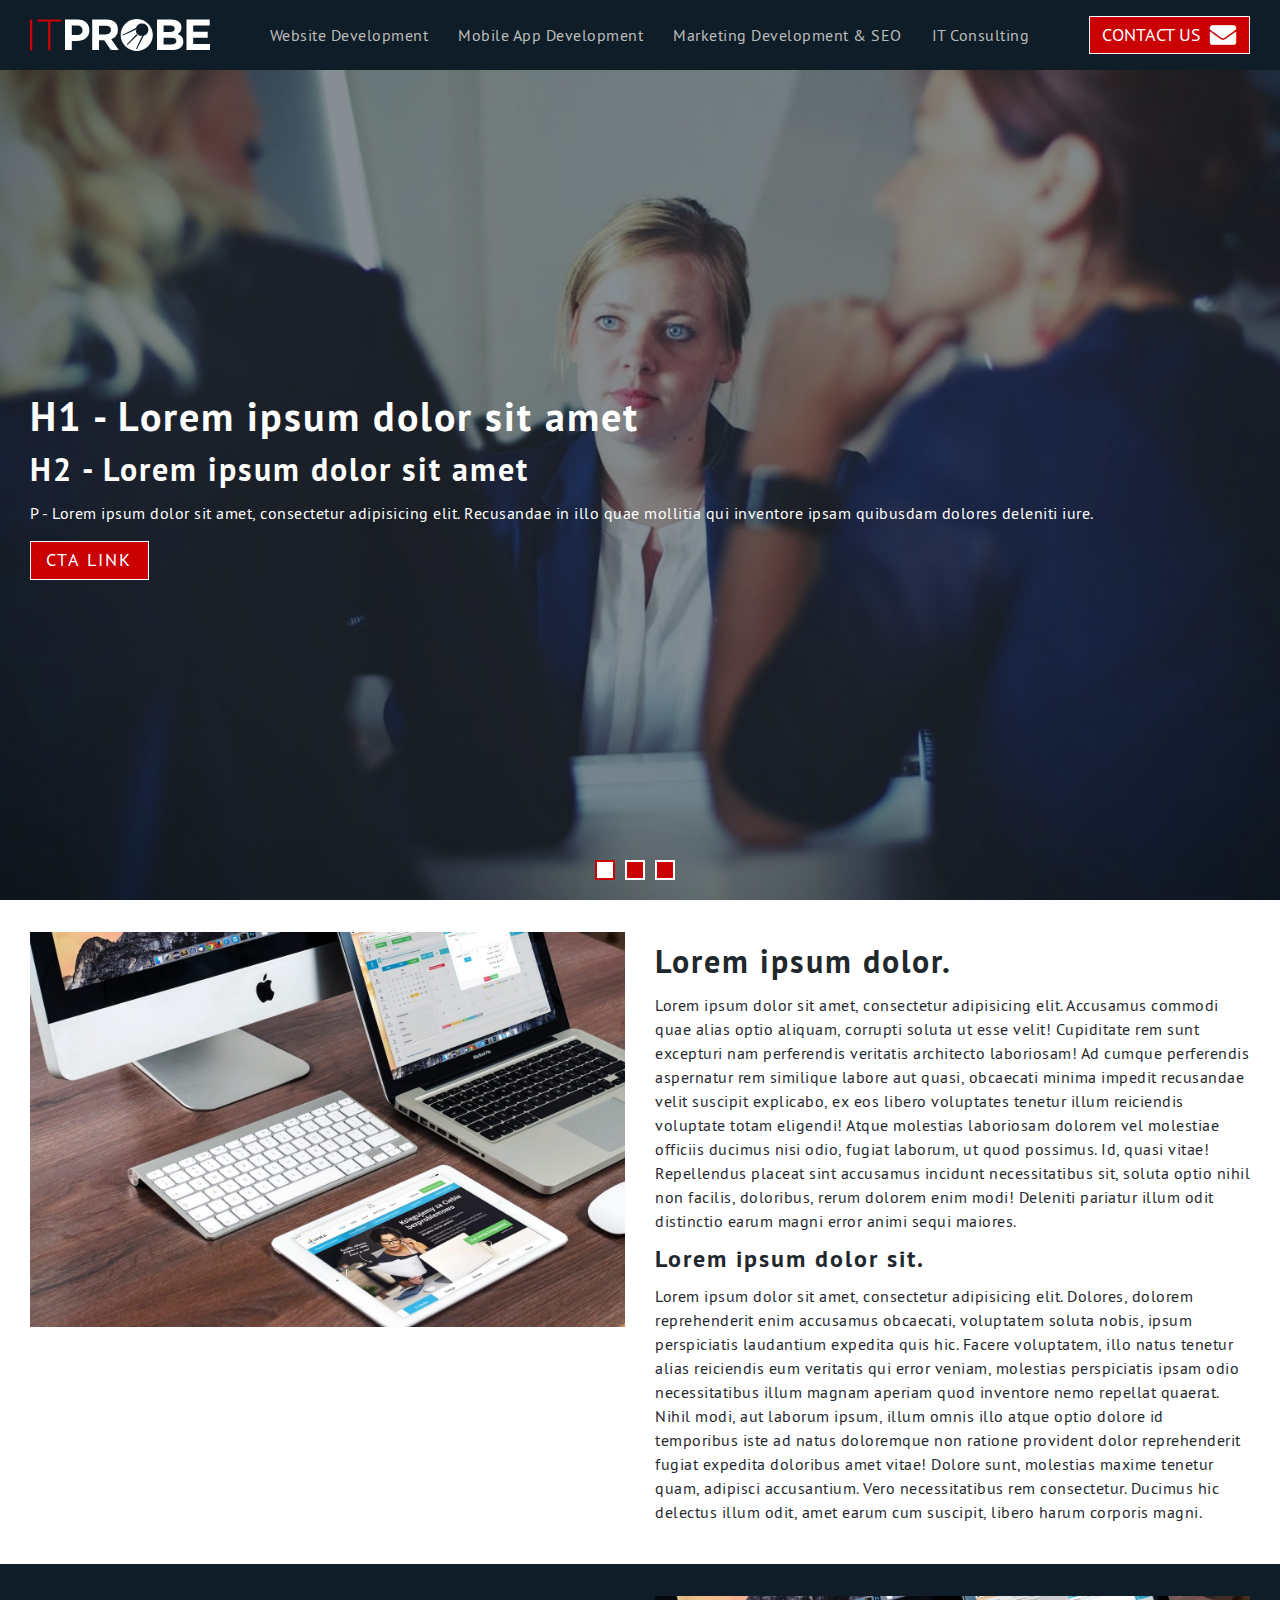
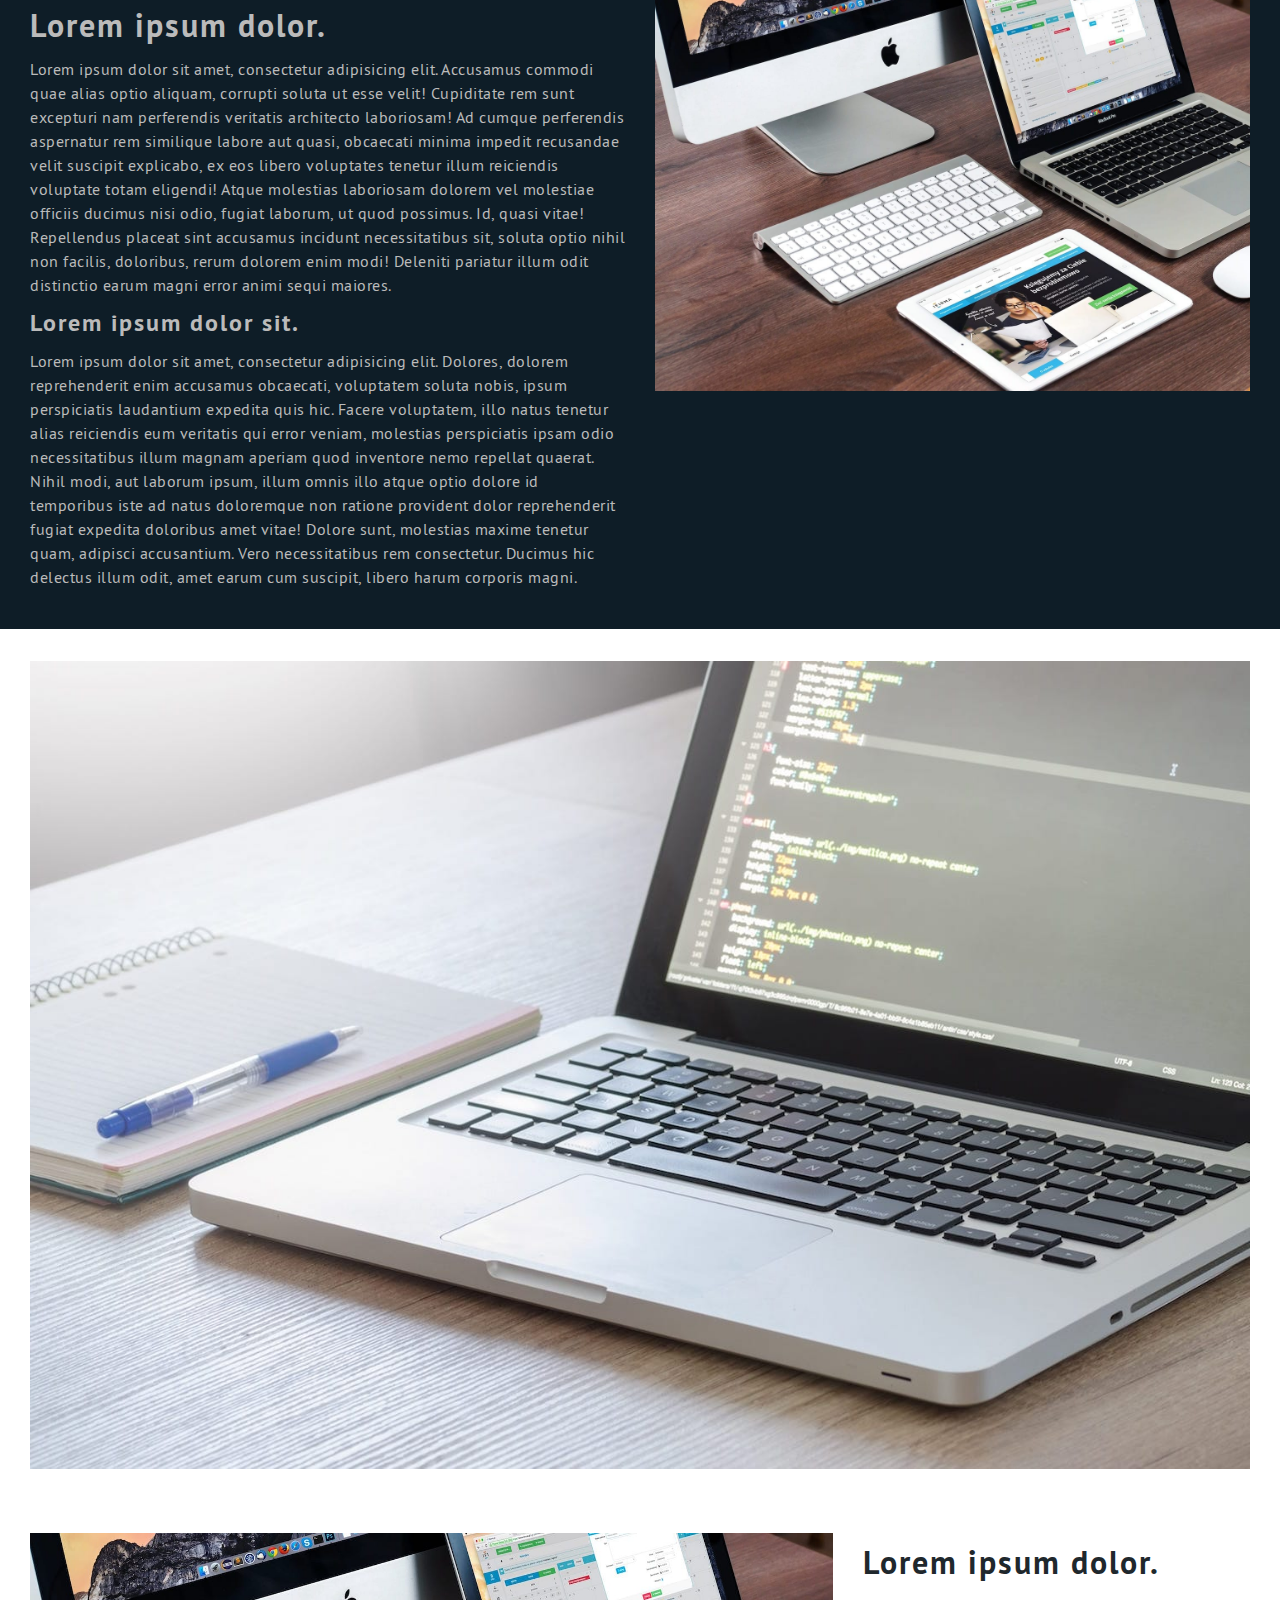
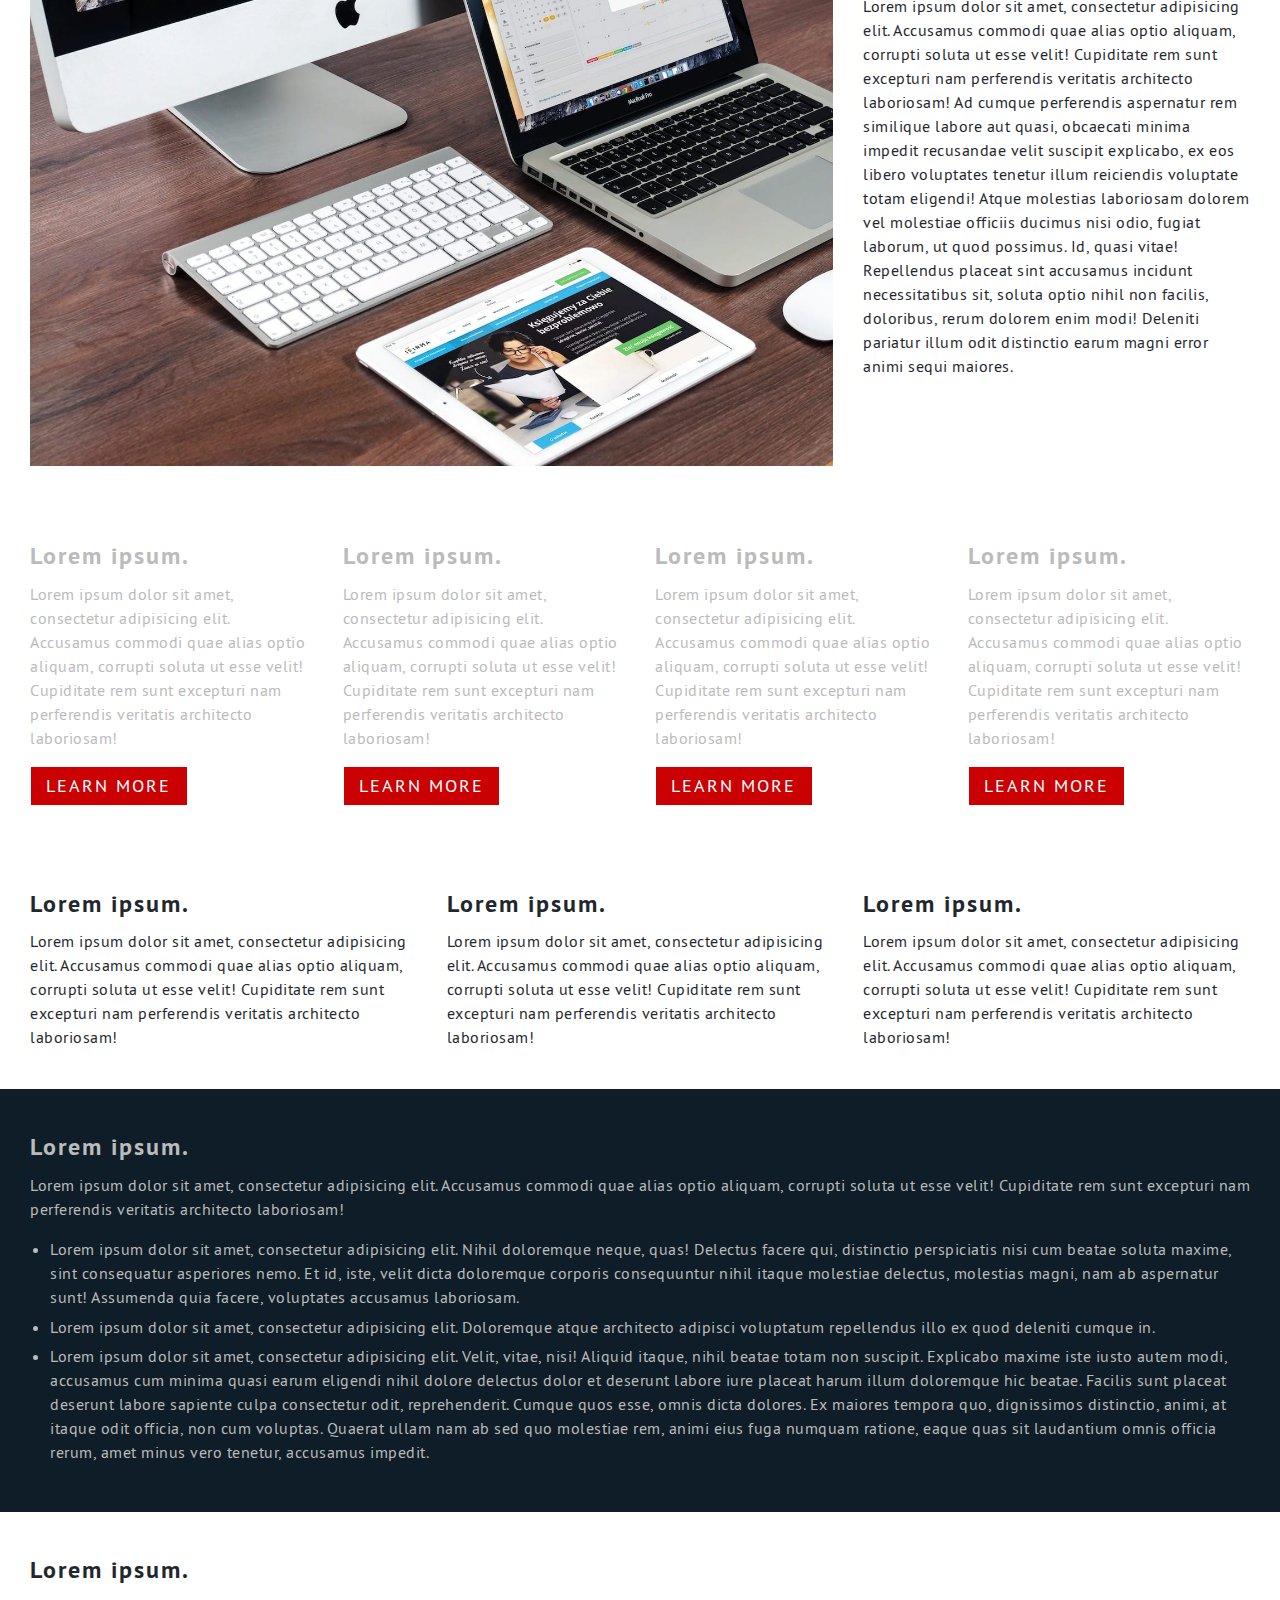
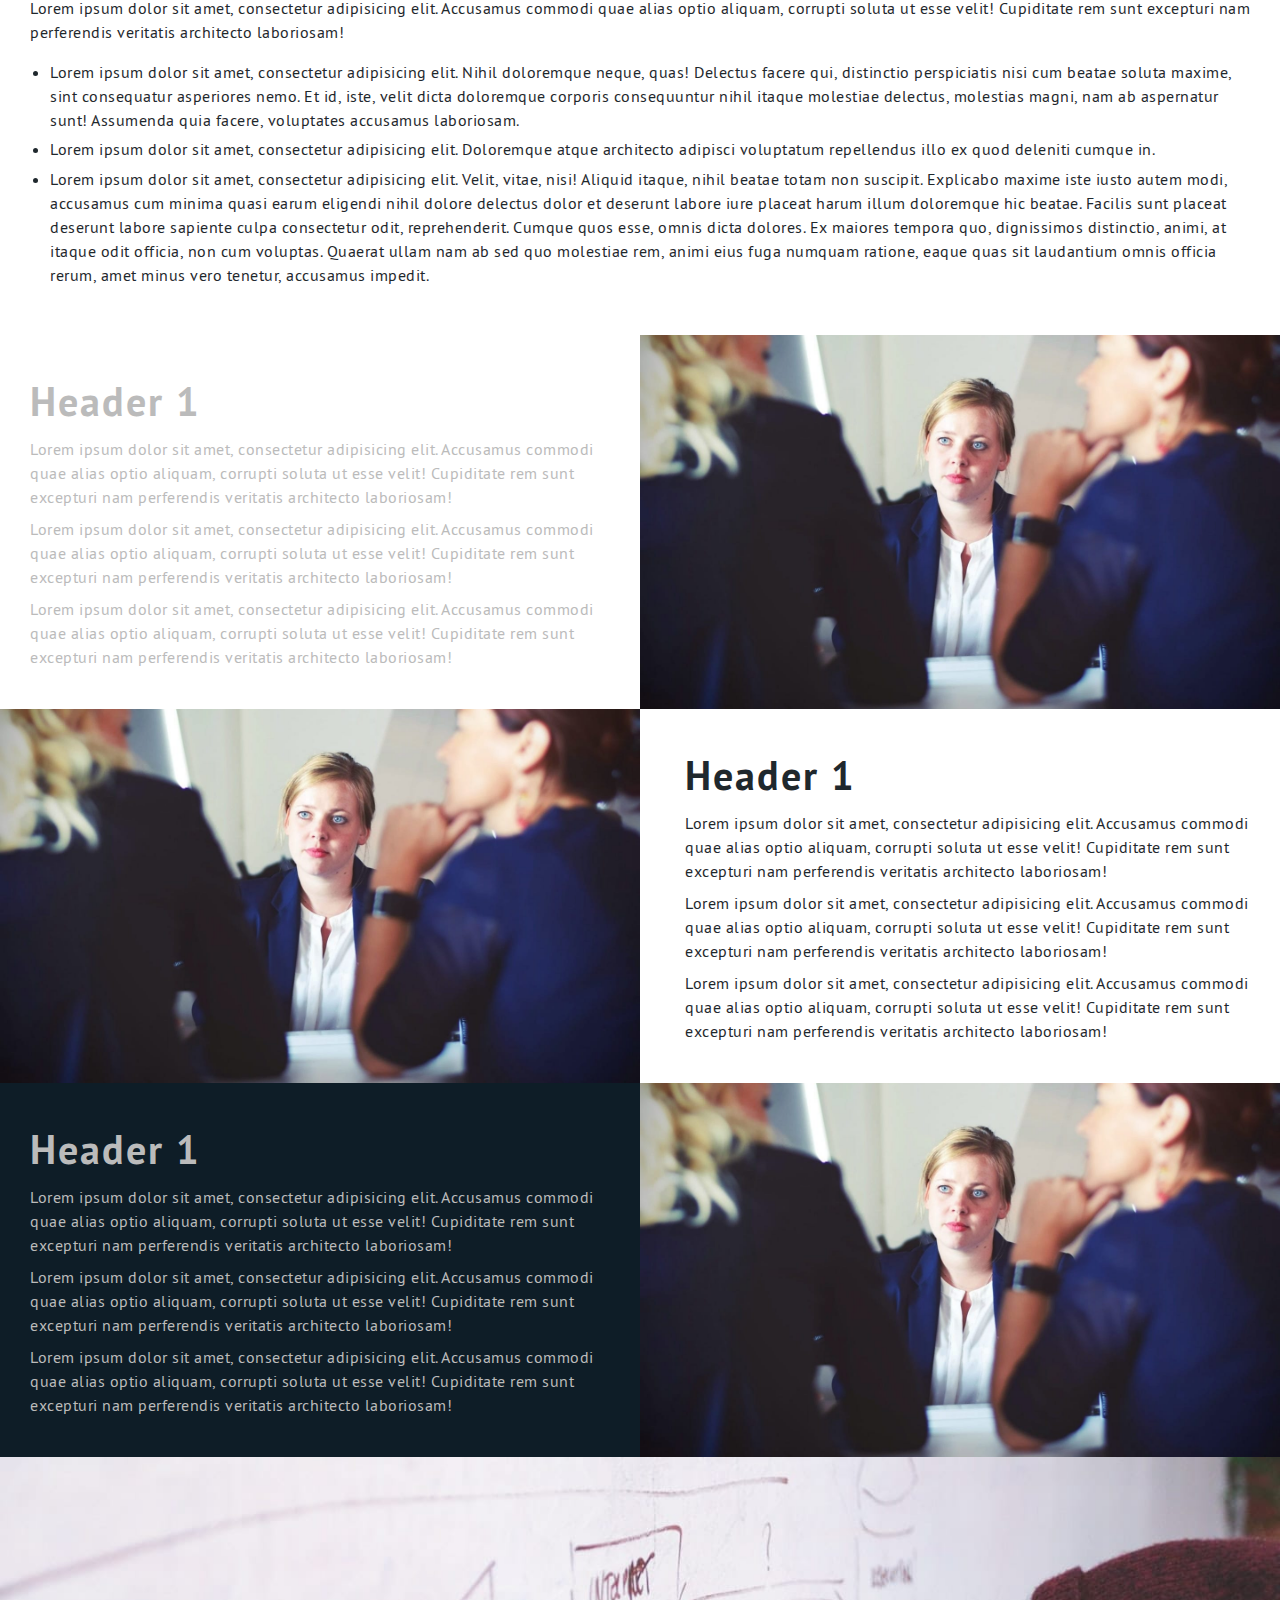
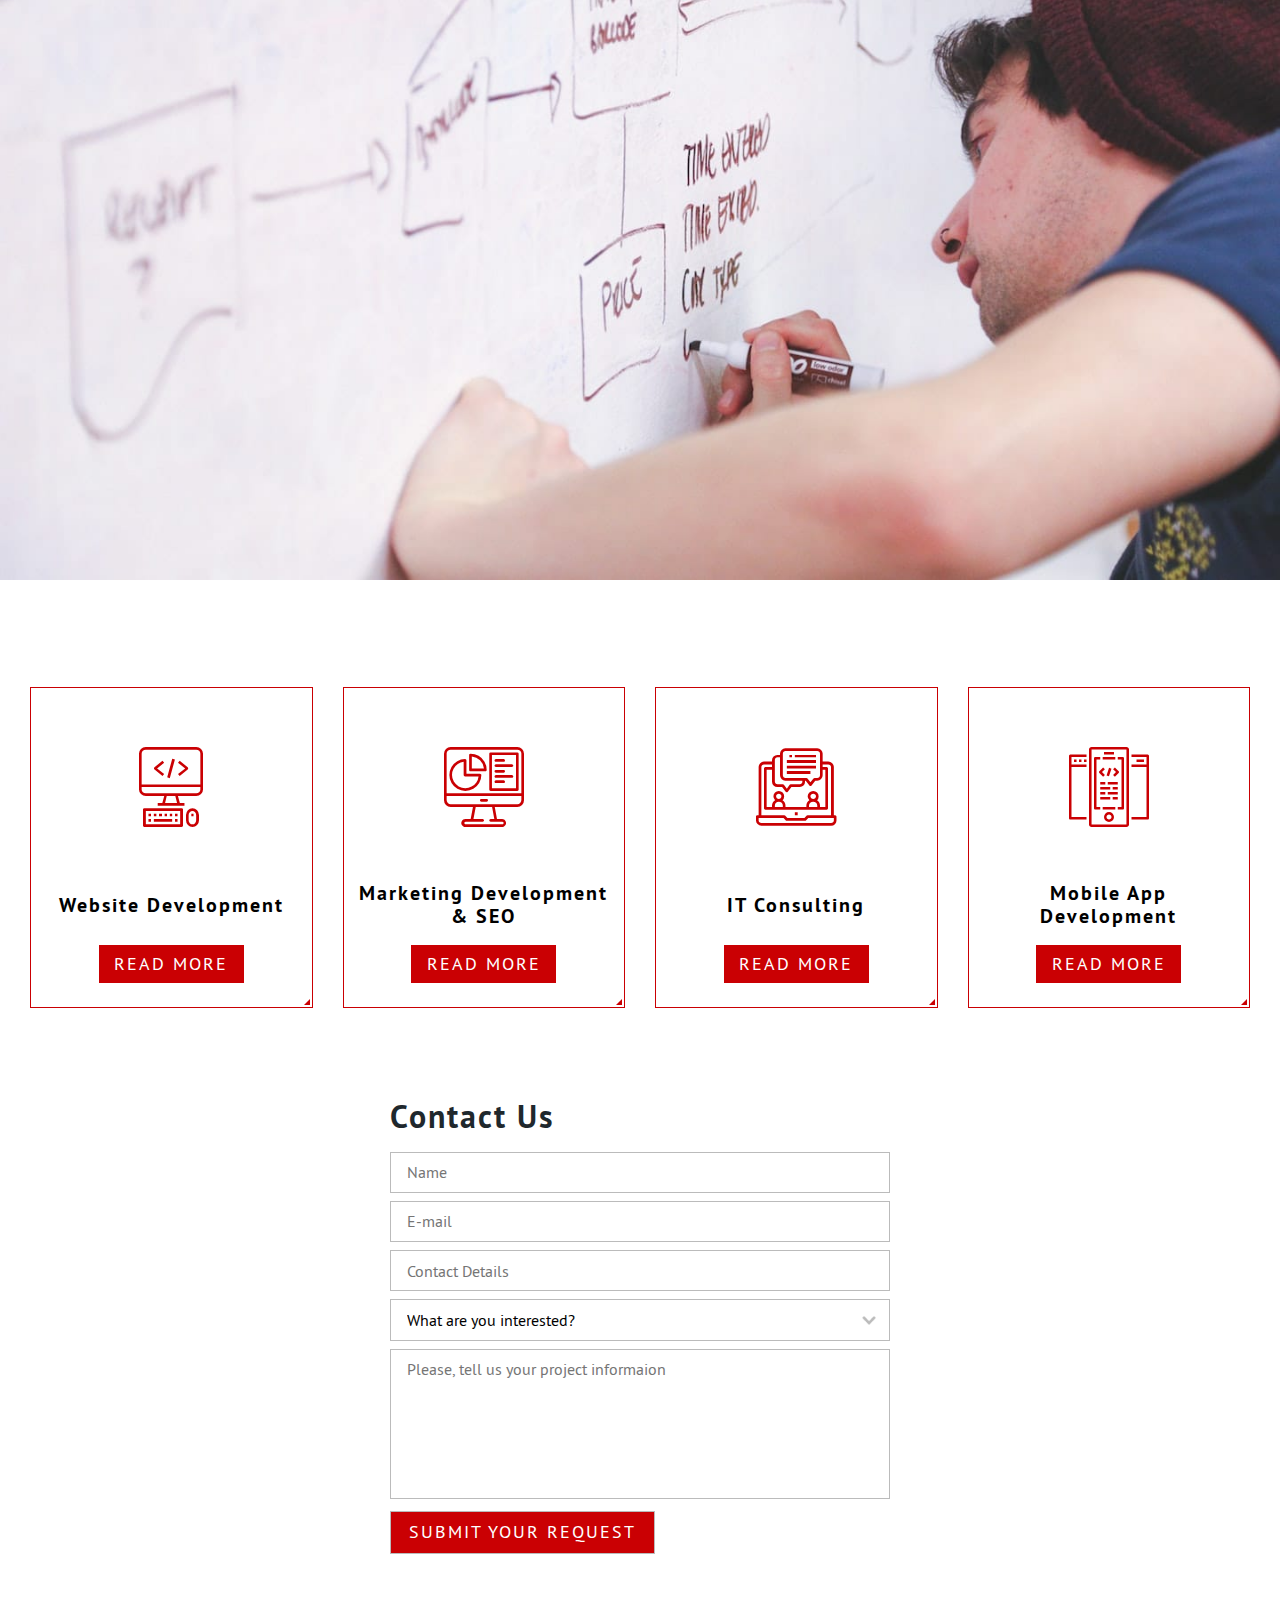
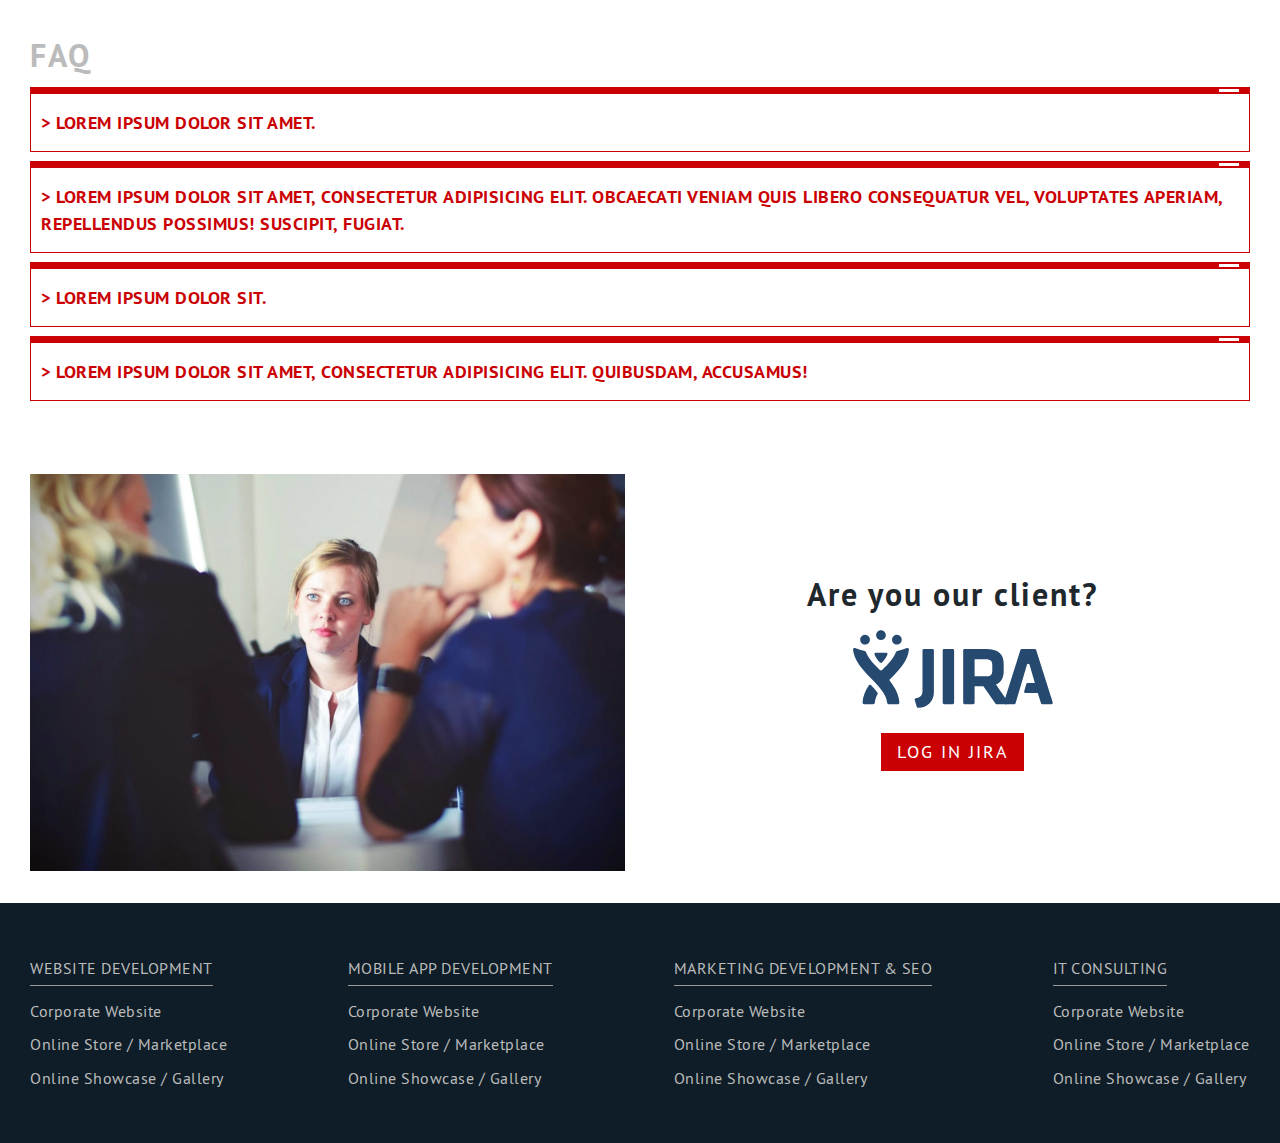
==== commit 953ba130: "new" ====
--- a/itprobe/index.html
+++ b/itprobe/index.html
@@ -50,7 +50,7 @@
             <div class="bigSlider__text container content">
               <h1>H1 - Lorem ipsum dolor sit amet</h1>
               <h2>H2 - Lorem ipsum dolor sit amet</h2>
-              <p>P - Lorem ipsum dolor sit amet, consectetur adipisicing elit. Recusandae in illo quae mollitia qui inventore ipsam quibusdam dolores deleniti iure.</p>
+              <p>P - Lorem ipsum dolor sit amet, consectetur adipisicing elit. Recusandae in illo quae mollitia qui inventore ipsam quibusdam dolores deleniti iure.</p><a class="btn" href="">CTA link</a>
             </div>
           </div>
           <div class="bigSlider__img" style="background-image: url('img/test/008.jpg');">
--- a/itprobe/css/main.css
+++ b/itprobe/css/main.css
@@ -1,2 +1,2 @@
-@charset "UTF-8";/*! normalize.css v8.0.0 | MIT License | github.com/necolas/normalize.css */html{line-height:1.15;-webkit-text-size-adjust:100%}body{margin:0}h1{font-size:2em;margin:.67em 0}hr{box-sizing:content-box;height:0;overflow:visible}pre{font-family:monospace,monospace;font-size:1em}a{background-color:transparent}abbr[title]{border-bottom:none;text-decoration:underline;-webkit-text-decoration:underline dotted;text-decoration:underline dotted}b,strong{font-weight:bolder}code,kbd,samp{font-family:monospace,monospace;font-size:1em}small{font-size:80%}sub,sup{font-size:75%;line-height:0;position:relative;vertical-align:baseline}sub{bottom:-.25em}sup{top:-.5em}img{border-style:none}button,input,optgroup,select,textarea{font-family:inherit;font-size:100%;line-height:1.15;margin:0}button,input{overflow:visible}button,select{text-transform:none}[type=button],[type=reset],[type=submit],button{-webkit-appearance:button}[type=button]::-moz-focus-inner,[type=reset]::-moz-focus-inner,[type=submit]::-moz-focus-inner,button::-moz-focus-inner{border-style:none;padding:0}[type=button]:-moz-focusring,[type=reset]:-moz-focusring,[type=submit]:-moz-focusring,button:-moz-focusring{outline:1px dotted ButtonText}fieldset{padding:.35em .75em .625em}legend{box-sizing:border-box;color:inherit;display:table;max-width:100%;padding:0;white-space:normal}progress{vertical-align:baseline}textarea{overflow:auto}[type=checkbox],[type=radio]{box-sizing:border-box;padding:0}[type=number]::-webkit-inner-spin-button,[type=number]::-webkit-outer-spin-button{height:auto}[type=search]{-webkit-appearance:textfield;outline-offset:-2px}[type=search]::-webkit-search-decoration{-webkit-appearance:none}::-webkit-file-upload-button{-webkit-appearance:button;font:inherit}details{display:block}summary{display:list-item}template{display:none}[hidden]{display:none}.owl-carousel,.owl-carousel .owl-item{-webkit-tap-highlight-color:transparent;position:relative}.owl-carousel{display:none;width:100%;z-index:1}.owl-carousel .owl-stage{position:relative;touch-action:manipulation;-moz-backface-visibility:hidden}.owl-carousel .owl-stage:after{content:".";display:block;clear:both;visibility:hidden;line-height:0;height:0}.owl-carousel .owl-stage-outer{position:relative;overflow:hidden;-webkit-transform:translate3d(0,0,0)}.owl-carousel .owl-item,.owl-carousel .owl-wrapper{-webkit-backface-visibility:hidden;-moz-backface-visibility:hidden;-ms-backface-visibility:hidden;-webkit-transform:translate3d(0,0,0);-moz-transform:translate3d(0,0,0);-ms-transform:translate3d(0,0,0)}.owl-carousel .owl-item{min-height:1px;float:left;-webkit-backface-visibility:hidden;-webkit-touch-callout:none}.owl-carousel .owl-item img{display:block;width:100%}.owl-carousel .owl-dots.disabled,.owl-carousel .owl-nav.disabled{display:none}.no-js .owl-carousel,.owl-carousel.owl-loaded{display:block}.owl-carousel .owl-dot,.owl-carousel .owl-nav .owl-next,.owl-carousel .owl-nav .owl-prev{cursor:pointer;-webkit-user-select:none;-moz-user-select:none;-ms-user-select:none;user-select:none}.owl-carousel .owl-nav button.owl-next,.owl-carousel .owl-nav button.owl-prev,.owl-carousel button.owl-dot{background:0 0;color:inherit;border:none;padding:0!important;font:inherit}.owl-carousel.owl-loading{opacity:0;display:block}.owl-carousel.owl-hidden{opacity:0}.owl-carousel.owl-refresh .owl-item{visibility:hidden}.owl-carousel.owl-drag .owl-item{touch-action:pan-y;-webkit-user-select:none;-moz-user-select:none;-ms-user-select:none;user-select:none}.owl-carousel.owl-grab{cursor:move;cursor:-webkit-grab;cursor:grab}.owl-carousel.owl-rtl{direction:rtl}.owl-carousel.owl-rtl .owl-item{float:right}.owl-carousel .animated{-webkit-animation-duration:1s;animation-duration:1s;-webkit-animation-fill-mode:both;animation-fill-mode:both}.owl-carousel .owl-animated-in{z-index:0}.owl-carousel .owl-animated-out{z-index:1}.owl-carousel .fadeOut{-webkit-animation-name:fadeOut;animation-name:fadeOut}@-webkit-keyframes fadeOut{0%{opacity:1}100%{opacity:0}}@keyframes fadeOut{0%{opacity:1}100%{opacity:0}}.owl-height{transition:height .5s ease-in-out}.owl-carousel .owl-item .owl-lazy{opacity:0;transition:opacity .4s ease}.owl-carousel .owl-item .owl-lazy:not([src]),.owl-carousel .owl-item .owl-lazy[src^=""]{max-height:0}.owl-carousel .owl-item img.owl-lazy{-webkit-transform-style:preserve-3d;transform-style:preserve-3d}.owl-carousel .owl-video-wrapper{position:relative;height:100%;background:#000}.owl-carousel .owl-video-play-icon{position:absolute;height:80px;width:80px;left:50%;top:50%;margin-left:-40px;margin-top:-40px;background:url(owl.video.play.png) no-repeat;cursor:pointer;z-index:1;-webkit-backface-visibility:hidden;transition:-webkit-transform .1s ease;transition:transform .1s ease;transition:transform .1s ease,-webkit-transform .1s ease}.owl-carousel .owl-video-play-icon:hover{-webkit-transform:scale(1.3,1.3);transform:scale(1.3,1.3)}.owl-carousel .owl-video-playing .owl-video-play-icon,.owl-carousel .owl-video-playing .owl-video-tn{display:none}.owl-carousel .owl-video-tn{opacity:0;height:100%;background-position:center center;background-repeat:no-repeat;background-size:contain;transition:opacity .4s ease}.owl-carousel .owl-video-frame{position:relative;z-index:1;height:100%;width:100%}*{box-sizing:border-box}a{transition:all .25s;color:#ca0003;text-decoration:none}body,html{height:100%}select{background-color:#fff}body{color:#bbb;font-family:"pt sans",sans-serif;padding-top:70px;line-height:1.5em;letter-spacing:.5px;display:flex;flex-direction:column;position:relative;background-image:url(../img/code2.jpg);background-attachment:fixed;background-size:cover;background-position:center}body.mobile{background-attachment:local;background-image:none;background-color:#1f282d}body main{flex-grow:1}body>*{max-width:100%}@media only screen and (max-width:575px){body{padding-top:60px;font-size:.875em}}html.menuOpen{overflow-y:hidden;position:relative}body.menuOpen{overflow-y:hidden;position:relative}.container{width:100%;position:relative;margin-left:auto;margin-right:auto;padding-right:15px;padding-left:15px;max-width:1250px}@media only screen and (max-width:1279px){.container{max-width:1024px}}@media only screen and (min-width:1500px){.container{max-width:1250px}}.padding{padding-top:2em;padding-bottom:2em}.content{line-height:1.5}.content h1,.content h2,.content h3,.content h4{margin-top:.75rem;margin-bottom:.75rem;letter-spacing:2px;line-height:1.15}.content h1{font-size:2.5em}.content h2{font-size:2em}.content h3{font-size:1.5em}.content dl,.content p{margin-top:.5rem;margin-bottom:.5rem}.content ul{padding-left:1.25em}.content ul li{margin-top:.35em;margin-bottom:.35em}.content .btn{margin-top:.5rem;margin-bottom:.5rem}.btn{display:inline-block;background-color:#ca0003;color:#fff;padding:.55em .85em;margin:0;text-decoration:none;-webkit-appearance:none;-moz-appearance:none;appearance:none;border:none;line-height:1;text-transform:uppercase;letter-spacing:2px;width:auto;cursor:pointer;font-size:1.125em;border:1px solid currentColor;transition:all .25s;white-space:nowrap}.btn:hover{background-color:#1f282d}.btn--icon{padding:.3em .7em;letter-spacing:0;display:flex;align-items:center}.btn--icon span{margin-right:.5em}.btn--icon i{font-size:1.45em;display:flex}.col-wrap{display:flex;flex-wrap:wrap;padding-right:0;padding-left:0;position:relative}.col-wrap--center{align-items:center}.col{flex:none;padding-right:15px;padding-left:15px;max-width:100%}.col-100{width:100%}.col-50{width:50%}@media only screen and (max-width:767px){.col-50{width:100%}}.col-25{width:25%}@media only screen and (max-width:1279px){.col-25{width:50%}}@media only screen and (max-width:767px){.col-25{width:100%}}.col-33{width:33.3333%}@media only screen and (max-width:767px){.col-33{width:100%}}.col-66{width:66.6666%}@media only screen and (max-width:767px){.col-66{width:100%}}.col img{display:block;max-width:100%}.col-img{position:absolute;top:0;right:0;left:50%;bottom:0;background-size:cover;background-position:center}.pattern-1{background-image:url(../img/pattern-1.svg)}.pattern-2,.white{color:#1f282d;background-color:rgba(255,255,255,.95)}.dark-blue{background-color:#0e1d27}.bg-image{background-size:cover;background-position:center;position:relative}.bg-image:after{content:"";display:block;background-color:#0e1d27;opacity:.9;top:0;right:0;left:0;bottom:0;position:absolute}.bg-image>*{position:relative;z-index:1}@font-face{font-family:icon-font;src:url(../fonts/icon-font/icon-font.eot);src:url(../fonts/icon-font/icon-font.eot?#iefix) format("eot"),url(../fonts/icon-font/icon-font.woff) format("woff"),url(../fonts/icon-font/icon-font.ttf) format("truetype"),url(../fonts/icon-font/icon-font.svg#icon-font) format("svg")}.icon-001-bars:before,.icon-002-close:before,.icon-003-envelope:before,.icon-004-quote-top:before,.icon-005-quote-bottom:before,.icon-006-arrow-right:before,.icon-007-arrow-left:before,.icon-008-web:before,.icon-009-marketing:before,.icon-010-consulting:before,.icon-011-app:before,.icon-012-bulb:before{font-family:icon-font;-webkit-font-smoothing:antialiased;-moz-osx-font-smoothing:grayscale;font-style:normal;font-variant:normal;font-weight:400;text-decoration:none;text-transform:none;line-height:1}.icon-001-bars:before{content:""}.icon-002-close:before{content:""}.icon-003-envelope:before{content:""}.icon-004-quote-top:before{content:""}.icon-005-quote-bottom:before{content:""}.icon-006-arrow-right:before{content:""}.icon-007-arrow-left:before{content:""}.icon-008-web:before{content:""}.icon-009-marketing:before{content:""}.icon-010-consulting:before{content:""}.icon-011-app:before{content:""}.icon-012-bulb:before{content:""}@font-face{font-family:'pt sans';src:url(../fonts/pt-sans/pt-sans-regular-webfont.woff2) format("woff2"),url(../fonts/pt-sans/pt-sans-regular-webfont.woff) format("woff");font-weight:400;font-style:normal}@font-face{font-family:'pt sans';src:url(../fonts/pt-sans/pt-sans-regular-italic-webfont.woff2) format("woff2"),url(../fonts/pt-sans/pt-sans-regular-italic-webfont.woff) format("woff");font-weight:400;font-style:italic}@font-face{font-family:'pt sans';src:url(../fonts/pt-sans/pt-sans-bold-webfont.woff2) format("woff2"),url(../fonts/pt-sans/pt-sans-bold-webfont.woff) format("woff");font-weight:700;font-style:normal}@font-face{font-family:'pt sans';src:url(../fonts/pt-sans/pt-sans-bold-italic-webfont.woff2) format("woff2"),url(../fonts/pt-sans/pt-sans-bold-italic-webfont.woff) format("woff");font-weight:700;font-style:italic}.header{background-color:#0e1d27;position:fixed;top:0;right:0;left:0;z-index:10;height:70px;display:flex}@media only screen and (max-width:575px){.header{height:60px}}.header__wrap{display:flex;width:100%}.headerLogo{display:flex;align-items:center;justify-content:center}@media only screen and (max-width:575px){.headerLogo{width:150px;flex:none}.headerLogo img{width:100%}}.headerNav{width:100%;display:flex;padding-right:15px;padding-left:15px}.headerNav>*{flex-grow:1}.main-menu{display:flex;justify-content:center;list-style:none;padding:0;margin:0;text-align:center}.main-menu a{color:#bbb;text-decoration:none}.main-menu ul{list-style:none;padding:0;margin:0}.main-menu>li{display:flex;align-items:center;justify-content:center;position:relative;display:flex}.main-menu>li>a{padding-right:15px;padding-left:15px;height:100%;display:flex;align-items:center}.main-menu>li:hover>a{color:#ca0003}.main-menu>li:hover .sub-menu{display:block}.main-menu .sub-menu{position:relative;position:absolute;top:calc(100%);opacity:.97;background-color:#0e1d27;transition:all .25s;padding:7.5px;z-index:1;display:none}.main-menu .sub-menu:after{content:'';position:absolute;right:2px;bottom:2px;border:3px solid transparent;border-right:3px solid #ca0003;border-bottom:3px solid #ca0003}.main-menu .sub-menu li{border-bottom:1px solid #999}.main-menu .sub-menu li:last-child{border:none}.main-menu .sub-menu a{white-space:nowrap;padding:12.5px 10px;display:block}.main-menu .sub-menu a:hover{background-color:#bbb;color:#1f282d}@media only screen and (max-width:1279px){.main-menu{position:fixed;height:calc(100vh - 70px);right:0;top:70px;display:block;background-color:#1f282d;padding:15px;opacity:.98;overflow-y:auto;-webkit-overflow-scrolling:touch;-webkit-transform:translateX(100%);transform:translateX(100%);transition:-webkit-transform .2s;transition:transform .2s;transition:transform .2s,-webkit-transform .2s}.main-menu.active{-webkit-transform:translateX(0);transform:translateX(0)}.main-menu>li{display:block}.main-menu>li>a{padding:12.5px 10px}.main-menu .sub-menu{background-color:#333;display:block;position:static;text-align:left}}@media only screen and (max-width:575px){.main-menu{top:60px;height:calc(100vh - 60px);width:100%}}.main-menu.mobile>li>a{padding-top:10px;padding-bottom:10px;font-size:1.15em}T .main-menu.mobile>li>a.active{padding-bottom:10px}.main-menu.mobile .sub-menu{-webkit-transform:rotateX(90deg);transform:rotateX(90deg);opacity:0;padding-top:0;padding-bottom:0;overflow:hidden;height:0;transition:height 1s,opacity .5s,-webkit-transform 1s;transition:height 1s,transform 1s,opacity .5s;transition:height 1s,transform 1s,opacity .5s,-webkit-transform 1s}.main-menu.mobile .sub-menu:after{transition:left 1s,top 1s;left:100%;top:100%}.main-menu.mobile .sub-menu.active{-webkit-transform:rotateX(0);transform:rotateX(0);opacity:1;height:auto;margin-bottom:5px;margin-top:5px}.main-menu.mobile .sub-menu.active:after{left:80%;top:80%}.headerBtn{align-items:center;font-size:1.45em;cursor:pointer;align-self:center;justify-content:center;position:relative;width:30px;height:30px;flex:none;display:none;margin-left:15px}.headerBtn i{display:flex;position:absolute;transition:all .25s}.headerBtn i:last-child{opacity:0}.headerBtn.active i:last-child{opacity:1}.headerBtn.active i:first-child{opacity:0}@media only screen and (max-width:1279px){.headerBtn{display:flex}}.headerContact{align-self:center;color:#fff}@media only screen and (max-width:1279px){.headerContact span{display:block}}@media only screen and (max-width:575px){.headerContact span{display:none}}.footer{background-color:#0e1d27}.footer__wrap{padding-right:0;padding-left:0}.footer__main-menu{margin:0;padding:0;list-style:none;display:flex;justify-content:space-between;flex-wrap:wrap}@media only screen and (max-width:1279px){.footer__main-menu{justify-content:space-around}}@media only screen and (max-width:575px){.footer__main-menu{justify-content:center}}.footer__main-menu a{color:#bbb;text-decoration:none;display:block;padding-top:.3em;padding-bottom:.3em}.footer__main-menu a:hover{color:#ca0003}.footer__main-menu>li{padding-right:15px;padding-left:15px;display:flex;flex-direction:column;align-items:flex-start;margin-top:1em;margin-bottom:1em}@media only screen and (max-width:1279px){.footer__main-menu>li{width:50%}}@media only screen and (max-width:575px){.footer__main-menu>li{width:100%;text-align:center;align-items:center}}.footer__main-menu>li>a{text-transform:uppercase;border-bottom:1px solid #999;margin-bottom:.5em}.footer__sub-menu{margin:0;padding:0;list-style:none}.formArticle__wrap{display:flex;justify-content:center;flex-wrap:wrap}.formArticle__wrap>div{width:100%}.formArticle__wrap .contactForm{width:100%;max-width:500px;margin-right:auto;margin-left:auto}.contactForm{display:flex;flex-direction:column}.contactForm input,.contactForm select,.contactForm textarea{margin-top:.25rem;margin-bottom:.25rem;padding:.65em 1em;border:1px solid #bbb;resize:none;-webkit-appearance:none;-moz-appearance:none;appearance:none;border-radius:0}.contactForm textarea{height:150px}.contactForm select{background-image:url(../img/select.png);background-repeat:no-repeat;background-size:.85em;background-position:right .85em top 50%;padding-right:2.5em}.contactForm .btn{align-self:flex-start}.contentSlider img{width:100%;display:block}.accordion a{color:#ca0003;display:block}.accordion dt{text-transform:uppercase;font-size:1.125em;font-weight:700;margin-bottom:.5em}.accordion dt a{border:1px solid #ca0003;padding:15px 10px;background-color:#fff;border-top-width:7px;position:relative}.accordion dt a:after{content:"";display:block;background-color:#fff;width:20px;height:3px;top:-5px;right:10px;position:absolute}.accordion dt a.active{border-bottom-style:dashed}.accordion dt a.active:after{background-color:#ff9}.accordion dd{margin-bottom:1em;margin-top:calc(-.5em - 1px);margin-left:0;padding:1em;position:relative;background-color:#fff;color:#0e1d27;border:1px solid #ca0003;border-top:none;position:relative}.accordion dd:after{content:'';position:absolute;right:2px;bottom:2px;border:3px solid transparent;border-right:3px solid #ca0003;border-bottom:3px solid #ca0003}.portfolioTop__wrap{display:flex}@media only screen and (max-width:991px){.portfolioTop__wrap{flex-wrap:wrap}}.portfolioTop__desc{width:60%;padding-right:30px}.portfolioTop__desc h1,.portfolioTop__desc h2,.portfolioTop__desc h3{color:#fff;font-weight:400}.portfolioTop__desc .title{text-transform:uppercase;letter-spacing:2px;line-height:1.2}@media only screen and (max-width:991px){.portfolioTop__desc{width:100%;padding-right:0}}.portfolioTop .portfolioCharts{width:40%}@media only screen and (max-width:991px){.portfolioTop .portfolioCharts{width:100%}}.portfolioChartsItem{margin-bottom:.65em}.portfolioChartsItem:last-child{margin-bottom:0}.portfolioChartsItem__title{text-align:right;margin-bottom:.35em}.portfolioChartsItem__body{height:2em;border-radius:15px;overflow:hidden;background-color:#fff;display:flex;justify-content:flex-end;color:#fff;text-transform:uppercase}.portfolioChartsItem__body span{display:flex;align-items:center;justify-content:center;padding-left:10px;padding-right:10px;white-space:nowrap}.devices{position:relative;display:flex;align-items:flex-end;margin-bottom:-1em}@media only screen and (max-width:767px){.devices{flex-wrap:wrap}}.devices img{display:block;width:100%}.devicesDesktop,.devicesMobile,.devicesTablet{position:relative;flex:none}.devicesDesktop__placeholder,.devicesMobile__placeholder,.devicesTablet__placeholder{position:absolute;overflow-y:hidden}.devicesDesktop{width:75%;bottom:0;left:0}@media only screen and (max-width:767px){.devicesDesktop{width:100%}}.devicesDesktop__placeholder{top:6.7%;left:12.95%;right:12.75%;bottom:11.7%}.devicesTablet{width:22%;top:0;left:-10%;z-index:-1}@media only screen and (max-width:767px){.devicesTablet{width:50%;left:15%;margin-top:-20%;z-index:1}}.devicesTablet__placeholder{top:8.7%;left:6.5%;right:6.4%;bottom:9.9%}.devicesMobile{width:13%;top:0;left:-5%;margin-bottom:-5%}@media only screen and (max-width:767px){.devicesMobile{width:30%;left:5%;margin-bottom:0;margin-top:-30%}}.devicesMobile__placeholder{top:12%;left:6.58%;right:6.7%;bottom:13.6%}.testimonials__title,.testimonials__wrap{max-width:650px}.testimonials__wrap{position:relative}.testimonials__wrap .owl-stage-outer{padding-top:1rem;padding-bottom:1rem}@media only screen and (max-width:991px){.testimonials__wrap .owl-nav{display:flex;justify-content:center;margin-top:3em}}.testimonials__wrap .owl-nav button.owl-next,.testimonials__wrap .owl-nav button.owl-prev{position:absolute;top:50%;font-size:3em;color:#ca0003;-webkit-transform:translateY(-50%);transform:translateY(-50%);outline:0;transition:all .25s}@media only screen and (max-width:991px){.testimonials__wrap .owl-nav button.owl-next,.testimonials__wrap .owl-nav button.owl-prev{position:static;margin-right:20px;margin-left:20px}}.testimonials__wrap .owl-nav button.owl-next.disabled,.testimonials__wrap .owl-nav button.owl-prev.disabled{opacity:.3}.testimonials__wrap .owl-nav button.owl-next i,.testimonials__wrap .owl-nav button.owl-prev i{display:flex}.testimonials__wrap .owl-nav button.owl-prev{left:-70px}.testimonials__wrap .owl-nav button.owl-next{right:-70px}.testimonials__title{text-align:center}.testimonials__quoteBottom,.testimonials__quoteTop{position:absolute;color:#ca0003;z-index:1000;font-size:3em}.testimonials__quoteBottom:before,.testimonials__quoteTop:before{display:flex}.testimonials__quoteTop{top:-.25em;left:50px}@media only screen and (max-width:767px){.testimonials__quoteTop{left:25px}}.testimonials__quoteBottom{bottom:-.25em;right:50px}@media only screen and (max-width:767px){.testimonials__quoteBottom{right:25px}}.testimonialsItem{background-color:#fff;color:#0e1d27;padding:45px 25px;border-radius:20px 0 20px 0;border:2px solid #ca0003;position:relative}.testimonialsItem__name{font-weight:700;font-size:1.125em;margin-top:1.5rem}.testimonialsItem__name span{color:#ca0003;text-transform:uppercase}.directions{color:#fff}.directions__wrap{display:flex;flex-wrap:wrap;padding-right:0;padding-left:0}.directions__wrap .directionsItem{width:calc(25% - 30px);margin:15px}@media only screen and (max-width:1279px){.directions__wrap{padding-right:7.5px;padding-left:7.5px}.directions__wrap .directionsItem{margin:7.5px;width:calc(25% - 15px)}}@media only screen and (max-width:991px){.directions__wrap .directionsItem{width:calc(50% - 15px)}}@media only screen and (max-width:374px){.directions__wrap .directionsItem{width:calc(100% - 15px)}}.directionsItem{background-color:#fff;border:1px solid #ca0003;padding:15px;padding-top:50px;text-align:center;display:flex;flex-direction:column;align-items:center;justify-content:space-between;transition:all .25s;position:relative;position:relative}.directionsItem:before{font-family:icon-font;content:"\E00C";font-size:2em;position:absolute;top:12.5px;right:7.5px;color:#ff9;opacity:0;transition:all .25s}.directionsItem:after{content:'';position:absolute;right:2px;bottom:2px;border:3px solid transparent;border-right:3px solid #ca0003;border-bottom:3px solid #ca0003}.directionsItem i{font-size:5em;margin-bottom:1rem;color:#ca0003;transition:all .25s}.directionsItem .title{margin-top:.5rem;margin-bottom:.5rem;font-size:1.25em;color:#000;transition:all .25s}.directionsItem:hover{background-color:#1f282d}.directionsItem:hover .btn{background-color:#1f282d}.directionsItem:hover .title{color:#fff}.directionsItem:hover i{-webkit-transform:scale(1.2);transform:scale(1.2)}.directionsItem:hover:before{opacity:1}@media only screen and (max-width:1279px){.directionsItem{padding-top:30px}.directionsItem i{margin-bottom:1.5rem}}.login{text-align:center;display:flex;flex-direction:column;justify-content:center;align-items:center}.login .title{margin-bottom:0}.login img{max-width:200px;display:block;margin:auto;margin-top:1em;margin-bottom:1em}.fullImage img{display:block;width:100%}.contentHalf .col-50{width:calc(50% - 30px)}@media only screen and (max-width:1279px){.contentHalf .col-50{width:50%}}@media only screen and (max-width:767px){.contentHalf .col-50{width:100%}}@media only screen and (max-width:767px){.contentHalf .col-img{position:relative;height:70vw;width:100%;top:0;right:0;left:0;bottom:0;margin-bottom:-2em;margin-top:2em}}@media only screen and (max-width:575px){.contentHalf .col-img{height:100vw}}.contentHalf--rev .col-wrap{flex-direction:row-reverse}.contentHalf--rev .col-img{top:0;right:50%;left:0;bottom:0}.bigSlider{position:relative;display:flex;justify-content:center}.bigSlider__text{margin:auto;z-index:2}.bigSlider__text>*{width:100%}.bigSlider__body{width:100%;height:100%;color:#fff}.bigSlider__body .owl-stage{display:flex}.bigSlider__body .owl-item{display:flex;flex:none}.bigSlider__body .owl-dots{visibility:hidden;position:absolute;bottom:20px;right:0;left:0;justify-content:center;display:flex}.bigSlider__body .owl-dots button{display:block;margin-right:10px;padding-left:10px;outline:0}.bigSlider__body .owl-dots button span{width:20px;height:20px;background-color:#ca0003;display:block;border:2px solid #fff}.bigSlider__body .owl-dots button.active span{border-color:#ca0003;background-color:#fff}.bigSlider__img{width:100%;padding-top:100px;padding-bottom:100px;background-size:cover;background-position:center;display:flex;align-items:center;min-height:calc(50vh - 70px)}@media only screen and (max-width:575px){.bigSlider__img{min-height:calc(50vh - 60px)}}.bigSlider.overlay .bigSlider__img:before{content:"";background-color:#0e1d27;opacity:.5;position:absolute;top:0;right:0;left:0;bottom:0}.bigSlider.fullHeight .bigSlider__img{min-height:calc(100vh - 70px)}@media only screen and (max-width:575px){.bigSlider.fullHeight .bigSlider__img{min-height:calc(100vh - 60px)}}.bigSlider.viewDots .bigSlider__body .owl-dots{visibility:visible}
-/*# sourceMappingURL=[data-uri] */
+@charset "UTF-8";/*! normalize.css v8.0.0 | MIT License | github.com/necolas/normalize.css */html{line-height:1.15;-webkit-text-size-adjust:100%}body{margin:0}h1{font-size:2em;margin:.67em 0}hr{box-sizing:content-box;height:0;overflow:visible}pre{font-family:monospace,monospace;font-size:1em}a{background-color:transparent}abbr[title]{border-bottom:none;text-decoration:underline;-webkit-text-decoration:underline dotted;text-decoration:underline dotted}b,strong{font-weight:bolder}code,kbd,samp{font-family:monospace,monospace;font-size:1em}small{font-size:80%}sub,sup{font-size:75%;line-height:0;position:relative;vertical-align:baseline}sub{bottom:-.25em}sup{top:-.5em}img{border-style:none}button,input,optgroup,select,textarea{font-family:inherit;font-size:100%;line-height:1.15;margin:0}button,input{overflow:visible}button,select{text-transform:none}[type=button],[type=reset],[type=submit],button{-webkit-appearance:button}[type=button]::-moz-focus-inner,[type=reset]::-moz-focus-inner,[type=submit]::-moz-focus-inner,button::-moz-focus-inner{border-style:none;padding:0}[type=button]:-moz-focusring,[type=reset]:-moz-focusring,[type=submit]:-moz-focusring,button:-moz-focusring{outline:1px dotted ButtonText}fieldset{padding:.35em .75em .625em}legend{box-sizing:border-box;color:inherit;display:table;max-width:100%;padding:0;white-space:normal}progress{vertical-align:baseline}textarea{overflow:auto}[type=checkbox],[type=radio]{box-sizing:border-box;padding:0}[type=number]::-webkit-inner-spin-button,[type=number]::-webkit-outer-spin-button{height:auto}[type=search]{-webkit-appearance:textfield;outline-offset:-2px}[type=search]::-webkit-search-decoration{-webkit-appearance:none}::-webkit-file-upload-button{-webkit-appearance:button;font:inherit}details{display:block}summary{display:list-item}template{display:none}[hidden]{display:none}.owl-carousel,.owl-carousel .owl-item{-webkit-tap-highlight-color:transparent;position:relative}.owl-carousel{display:none;width:100%;z-index:1}.owl-carousel .owl-stage{position:relative;touch-action:manipulation;-moz-backface-visibility:hidden}.owl-carousel .owl-stage:after{content:".";display:block;clear:both;visibility:hidden;line-height:0;height:0}.owl-carousel .owl-stage-outer{position:relative;overflow:hidden;-webkit-transform:translate3d(0,0,0)}.owl-carousel .owl-item,.owl-carousel .owl-wrapper{-webkit-backface-visibility:hidden;-moz-backface-visibility:hidden;-ms-backface-visibility:hidden;-webkit-transform:translate3d(0,0,0);-moz-transform:translate3d(0,0,0);-ms-transform:translate3d(0,0,0)}.owl-carousel .owl-item{min-height:1px;float:left;-webkit-backface-visibility:hidden;-webkit-touch-callout:none}.owl-carousel .owl-item img{display:block;width:100%}.owl-carousel .owl-dots.disabled,.owl-carousel .owl-nav.disabled{display:none}.no-js .owl-carousel,.owl-carousel.owl-loaded{display:block}.owl-carousel .owl-dot,.owl-carousel .owl-nav .owl-next,.owl-carousel .owl-nav .owl-prev{cursor:pointer;-webkit-user-select:none;-moz-user-select:none;-ms-user-select:none;user-select:none}.owl-carousel .owl-nav button.owl-next,.owl-carousel .owl-nav button.owl-prev,.owl-carousel button.owl-dot{background:0 0;color:inherit;border:none;padding:0!important;font:inherit}.owl-carousel.owl-loading{opacity:0;display:block}.owl-carousel.owl-hidden{opacity:0}.owl-carousel.owl-refresh .owl-item{visibility:hidden}.owl-carousel.owl-drag .owl-item{touch-action:pan-y;-webkit-user-select:none;-moz-user-select:none;-ms-user-select:none;user-select:none}.owl-carousel.owl-grab{cursor:move;cursor:-webkit-grab;cursor:grab}.owl-carousel.owl-rtl{direction:rtl}.owl-carousel.owl-rtl .owl-item{float:right}.owl-carousel .animated{-webkit-animation-duration:1s;animation-duration:1s;-webkit-animation-fill-mode:both;animation-fill-mode:both}.owl-carousel .owl-animated-in{z-index:0}.owl-carousel .owl-animated-out{z-index:1}.owl-carousel .fadeOut{-webkit-animation-name:fadeOut;animation-name:fadeOut}@-webkit-keyframes fadeOut{0%{opacity:1}100%{opacity:0}}@keyframes fadeOut{0%{opacity:1}100%{opacity:0}}.owl-height{transition:height .5s ease-in-out}.owl-carousel .owl-item .owl-lazy{opacity:0;transition:opacity .4s ease}.owl-carousel .owl-item .owl-lazy:not([src]),.owl-carousel .owl-item .owl-lazy[src^=""]{max-height:0}.owl-carousel .owl-item img.owl-lazy{-webkit-transform-style:preserve-3d;transform-style:preserve-3d}.owl-carousel .owl-video-wrapper{position:relative;height:100%;background:#000}.owl-carousel .owl-video-play-icon{position:absolute;height:80px;width:80px;left:50%;top:50%;margin-left:-40px;margin-top:-40px;background:url(owl.video.play.png) no-repeat;cursor:pointer;z-index:1;-webkit-backface-visibility:hidden;transition:-webkit-transform .1s ease;transition:transform .1s ease;transition:transform .1s ease,-webkit-transform .1s ease}.owl-carousel .owl-video-play-icon:hover{-webkit-transform:scale(1.3,1.3);transform:scale(1.3,1.3)}.owl-carousel .owl-video-playing .owl-video-play-icon,.owl-carousel .owl-video-playing .owl-video-tn{display:none}.owl-carousel .owl-video-tn{opacity:0;height:100%;background-position:center center;background-repeat:no-repeat;background-size:contain;transition:opacity .4s ease}.owl-carousel .owl-video-frame{position:relative;z-index:1;height:100%;width:100%}*{box-sizing:border-box}a{transition:all .25s;color:#ca0003;text-decoration:none}body,html{height:100%}select{background-color:#fff}body{color:#bbb;font-family:"pt sans",sans-serif;padding-top:70px;line-height:1.5em;letter-spacing:.5px;display:flex;flex-direction:column;position:relative;background-image:url(../img/code2.jpg);background-attachment:fixed;background-size:cover;background-position:center}body.mobile{background-attachment:local;background-image:none;background-color:#1f282d}body main{flex-grow:1}body>*{max-width:100%}@media only screen and (max-width:575px){body{padding-top:60px;font-size:.875em}}html.menuOpen{overflow-y:hidden;position:relative}body.menuOpen{overflow-y:hidden;position:relative}.container{width:100%;position:relative;margin-left:auto;margin-right:auto;padding-right:15px;padding-left:15px;max-width:1250px}@media only screen and (max-width:1279px){.container{max-width:1024px}}@media only screen and (min-width:1500px){.container{max-width:1250px}}.padding{padding-top:2em;padding-bottom:2em}.content{line-height:1.5}.content h1,.content h2,.content h3,.content h4{margin-top:.75rem;margin-bottom:.75rem;letter-spacing:2px;line-height:1.15}.content h1{font-size:2.5em}.content h2{font-size:2em}.content h3{font-size:1.5em}.content dl,.content p{margin-top:.5rem;margin-bottom:.5rem}.content ul{padding-left:1.25em}.content ul li{margin-top:.35em;margin-bottom:.35em}.content .btn{margin-top:.5rem;margin-bottom:.5rem}.btn{display:inline-block;background-color:#ca0003;color:#fff;padding:.55em .85em;margin:0;text-decoration:none;-webkit-appearance:none;-moz-appearance:none;appearance:none;border:none;line-height:1;text-transform:uppercase;letter-spacing:2px;width:auto;cursor:pointer;font-size:1.125em;border:1px solid currentColor;transition:all .25s;white-space:nowrap}.btn:hover{background-color:#1f282d}.btn--icon{padding:.3em .7em;letter-spacing:0;display:flex;align-items:center}.btn--icon span{margin-right:.5em}.btn--icon i{font-size:1.45em;display:flex}.col-wrap{display:flex;flex-wrap:wrap;padding-right:0;padding-left:0;position:relative}.col-wrap--center{align-items:center}.col{flex:none;padding-right:15px;padding-left:15px;max-width:100%}.col-100{width:100%}.col-50{width:50%}@media only screen and (max-width:767px){.col-50{width:100%}}.col-25{width:25%}@media only screen and (max-width:1279px){.col-25{width:50%}}@media only screen and (max-width:767px){.col-25{width:100%}}.col-33{width:33.3333%}@media only screen and (max-width:767px){.col-33{width:100%}}.col-66{width:66.6666%}@media only screen and (max-width:767px){.col-66{width:100%}}.col img{display:block;max-width:100%}.col-img{position:absolute;top:0;right:0;left:50%;bottom:0;background-size:cover;background-position:center}.pattern-1{background-image:url(../img/pattern-1.svg)}.pattern-2,.white{color:#1f282d;background-color:rgba(255,255,255,.95)}.dark-blue{background-color:#0e1d27}.bg-image{background-size:cover;background-position:center;position:relative}.bg-image:after{content:"";display:block;background-color:#0e1d27;opacity:.9;top:0;right:0;left:0;bottom:0;position:absolute}.bg-image>*{position:relative;z-index:1}@font-face{font-family:icon-font;src:url(../fonts/icon-font/icon-font.eot);src:url(../fonts/icon-font/icon-font.eot?#iefix) format("eot"),url(../fonts/icon-font/icon-font.woff) format("woff"),url(../fonts/icon-font/icon-font.ttf) format("truetype"),url(../fonts/icon-font/icon-font.svg#icon-font) format("svg")}.icon-001-bars:before,.icon-002-close:before,.icon-003-envelope:before,.icon-004-quote-top:before,.icon-005-quote-bottom:before,.icon-006-arrow-right:before,.icon-007-arrow-left:before,.icon-008-web:before,.icon-009-marketing:before,.icon-010-consulting:before,.icon-011-app:before,.icon-012-bulb:before{font-family:icon-font;-webkit-font-smoothing:antialiased;-moz-osx-font-smoothing:grayscale;font-style:normal;font-variant:normal;font-weight:400;text-decoration:none;text-transform:none;line-height:1}.icon-001-bars:before{content:""}.icon-002-close:before{content:""}.icon-003-envelope:before{content:""}.icon-004-quote-top:before{content:""}.icon-005-quote-bottom:before{content:""}.icon-006-arrow-right:before{content:""}.icon-007-arrow-left:before{content:""}.icon-008-web:before{content:""}.icon-009-marketing:before{content:""}.icon-010-consulting:before{content:""}.icon-011-app:before{content:""}.icon-012-bulb:before{content:""}@font-face{font-family:'pt sans';src:url(../fonts/pt-sans/pt-sans-regular-webfont.woff2) format("woff2"),url(../fonts/pt-sans/pt-sans-regular-webfont.woff) format("woff");font-weight:400;font-style:normal}@font-face{font-family:'pt sans';src:url(../fonts/pt-sans/pt-sans-regular-italic-webfont.woff2) format("woff2"),url(../fonts/pt-sans/pt-sans-regular-italic-webfont.woff) format("woff");font-weight:400;font-style:italic}@font-face{font-family:'pt sans';src:url(../fonts/pt-sans/pt-sans-bold-webfont.woff2) format("woff2"),url(../fonts/pt-sans/pt-sans-bold-webfont.woff) format("woff");font-weight:700;font-style:normal}@font-face{font-family:'pt sans';src:url(../fonts/pt-sans/pt-sans-bold-italic-webfont.woff2) format("woff2"),url(../fonts/pt-sans/pt-sans-bold-italic-webfont.woff) format("woff");font-weight:700;font-style:italic}.header{background-color:#0e1d27;position:fixed;top:0;right:0;left:0;z-index:10;height:70px;display:flex}@media only screen and (max-width:575px){.header{height:60px}}.header__wrap{display:flex;width:100%}.headerLogo{display:flex;align-items:center;justify-content:center}@media only screen and (max-width:575px){.headerLogo{width:150px;flex:none}.headerLogo img{width:100%}}.headerNav{width:100%;display:flex;padding-right:15px;padding-left:15px}.headerNav>*{flex-grow:1}.main-menu{display:flex;justify-content:center;list-style:none;padding:0;margin:0;text-align:center}.main-menu a{color:#bbb;text-decoration:none}.main-menu ul{list-style:none;padding:0;margin:0}.main-menu>li{display:flex;align-items:center;justify-content:center;position:relative;display:flex}.main-menu>li>a{padding-right:15px;padding-left:15px;height:100%;display:flex;align-items:center}.main-menu>li:hover>a{color:#ca0003}.main-menu>li:hover .sub-menu{display:block}.main-menu .sub-menu{position:relative;position:absolute;top:calc(100%);opacity:.97;background-color:#0e1d27;transition:all .25s;padding:7.5px;z-index:1;display:none}.main-menu .sub-menu:after{content:'';position:absolute;right:2px;bottom:2px;border:3px solid transparent;border-right:3px solid #ca0003;border-bottom:3px solid #ca0003}.main-menu .sub-menu li{border-bottom:1px solid #999}.main-menu .sub-menu li:last-child{border:none}.main-menu .sub-menu a{white-space:nowrap;padding:12.5px 10px;display:block}.main-menu .sub-menu a:hover{background-color:#bbb;color:#1f282d}@media only screen and (max-width:1279px){.main-menu{position:fixed;height:calc(100vh - 70px);right:0;top:70px;display:block;background-color:#1f282d;padding:15px;opacity:.98;overflow-y:auto;-webkit-overflow-scrolling:touch;-webkit-transform:translateX(100%);transform:translateX(100%);transition:-webkit-transform .2s;transition:transform .2s;transition:transform .2s,-webkit-transform .2s}.main-menu.active{-webkit-transform:translateX(0);transform:translateX(0)}.main-menu>li{display:block}.main-menu>li>a{padding:12.5px 10px}.main-menu .sub-menu{background-color:#333;display:block;position:static;text-align:left}}@media only screen and (max-width:575px){.main-menu{top:60px;height:calc(100vh - 60px);width:100%}}.main-menu.mobile>li>a{padding-top:10px;padding-bottom:10px;font-size:1.15em}T .main-menu.mobile>li>a.active{padding-bottom:10px}.main-menu.mobile .sub-menu{-webkit-transform:rotateX(90deg);transform:rotateX(90deg);opacity:0;padding-top:0;padding-bottom:0;overflow:hidden;height:0;transition:height 1s,opacity .5s,-webkit-transform 1s;transition:height 1s,transform 1s,opacity .5s;transition:height 1s,transform 1s,opacity .5s,-webkit-transform 1s}.main-menu.mobile .sub-menu:after{transition:left 1s,top 1s;left:100%;top:100%}.main-menu.mobile .sub-menu.active{-webkit-transform:rotateX(0);transform:rotateX(0);opacity:1;height:auto;margin-bottom:5px;margin-top:5px}.main-menu.mobile .sub-menu.active:after{left:80%;top:80%}.headerBtn{align-items:center;font-size:1.45em;cursor:pointer;align-self:center;justify-content:center;position:relative;width:30px;height:30px;flex:none;display:none;margin-left:15px}.headerBtn i{display:flex;position:absolute;transition:all .25s}.headerBtn i:last-child{opacity:0}.headerBtn.active i:last-child{opacity:1}.headerBtn.active i:first-child{opacity:0}@media only screen and (max-width:1279px){.headerBtn{display:flex}}.headerContact{align-self:center;color:#fff}@media only screen and (max-width:1279px){.headerContact span{display:block}}@media only screen and (max-width:575px){.headerContact span{display:none}}.footer{background-color:#0e1d27}.footer__wrap{padding-right:0;padding-left:0}.footer__main-menu{margin:0;padding:0;list-style:none;display:flex;justify-content:space-between;flex-wrap:wrap}@media only screen and (max-width:1279px){.footer__main-menu{justify-content:space-around}}@media only screen and (max-width:575px){.footer__main-menu{justify-content:center}}.footer__main-menu a{color:#bbb;text-decoration:none;display:block;padding-top:.3em;padding-bottom:.3em}.footer__main-menu a:hover{color:#ca0003}.footer__main-menu>li{padding-right:15px;padding-left:15px;display:flex;flex-direction:column;align-items:flex-start;margin-top:1em;margin-bottom:1em}@media only screen and (max-width:1279px){.footer__main-menu>li{width:50%}}@media only screen and (max-width:575px){.footer__main-menu>li{width:100%;text-align:center;align-items:center}}.footer__main-menu>li>a{text-transform:uppercase;border-bottom:1px solid #999;margin-bottom:.5em}.footer__sub-menu{margin:0;padding:0;list-style:none}.formArticle__wrap{display:flex;justify-content:center;flex-wrap:wrap}.formArticle__wrap>div{width:100%}.formArticle__wrap .contactForm{width:100%;max-width:500px;margin-right:auto;margin-left:auto}.contactForm{display:flex;flex-direction:column}.contactForm input,.contactForm select,.contactForm textarea{margin-top:.25rem;margin-bottom:.25rem;padding:.65em 1em;border:1px solid #bbb;resize:none;-webkit-appearance:none;-moz-appearance:none;appearance:none;border-radius:0}.contactForm textarea{height:150px}.contactForm select{background-image:url(../img/select.png);background-repeat:no-repeat;background-size:.85em;background-position:right .85em top 50%;padding-right:2.5em}.contactForm .btn{align-self:flex-start}.contentSlider img{width:100%;display:block}.accordion a{color:#ca0003;display:block}.accordion dt{text-transform:uppercase;font-size:1.125em;font-weight:700;margin-bottom:.5em}.accordion dt a{border:1px solid #ca0003;padding:15px 10px;background-color:#fff;border-top-width:7px;position:relative}.accordion dt a:after{content:"";display:block;background-color:#fff;width:20px;height:3px;top:-5px;right:10px;position:absolute}.accordion dt a.active{border-bottom-style:dashed}.accordion dt a.active:after{background-color:#ff9}.accordion dd{margin-bottom:1em;margin-top:calc(-.5em - 1px);margin-left:0;padding:1em;position:relative;background-color:#fff;color:#0e1d27;border:1px solid #ca0003;border-top:none;position:relative}.accordion dd:after{content:'';position:absolute;right:2px;bottom:2px;border:3px solid transparent;border-right:3px solid #ca0003;border-bottom:3px solid #ca0003}.portfolioTop__wrap{display:flex}@media only screen and (max-width:991px){.portfolioTop__wrap{flex-wrap:wrap}}.portfolioTop__desc{width:60%;padding-right:30px}.portfolioTop__desc h1,.portfolioTop__desc h2,.portfolioTop__desc h3{color:#fff;font-weight:400}.portfolioTop__desc .title{text-transform:uppercase;letter-spacing:2px;line-height:1.2}@media only screen and (max-width:991px){.portfolioTop__desc{width:100%;padding-right:0}}.portfolioTop .portfolioCharts{width:40%}@media only screen and (max-width:991px){.portfolioTop .portfolioCharts{width:100%}}.portfolioChartsItem{margin-bottom:.65em}.portfolioChartsItem:last-child{margin-bottom:0}.portfolioChartsItem__title{text-align:right;margin-bottom:.35em}.portfolioChartsItem__body{height:2em;border-radius:15px;overflow:hidden;background-color:#fff;display:flex;justify-content:flex-end;color:#fff;text-transform:uppercase}.portfolioChartsItem__body span{display:flex;align-items:center;justify-content:center;padding-left:10px;padding-right:10px;white-space:nowrap}.devices{position:relative;display:flex;align-items:flex-end;margin-bottom:-1em}@media only screen and (max-width:767px){.devices{flex-wrap:wrap}}.devices img{display:block;width:100%}.devicesDesktop,.devicesMobile,.devicesTablet{position:relative;flex:none}.devicesDesktop__placeholder,.devicesMobile__placeholder,.devicesTablet__placeholder{position:absolute;overflow-y:hidden}.devicesDesktop{width:75%;bottom:0;left:0}@media only screen and (max-width:767px){.devicesDesktop{width:100%}}.devicesDesktop__placeholder{top:6.7%;left:12.95%;right:12.75%;bottom:11.7%}.devicesTablet{width:22%;top:0;left:-10%;z-index:-1}@media only screen and (max-width:767px){.devicesTablet{width:50%;left:15%;margin-top:-20%;z-index:1}}.devicesTablet__placeholder{top:8.7%;left:6.5%;right:6.4%;bottom:9.9%}.devicesMobile{width:13%;top:0;left:-5%;margin-bottom:-5%}@media only screen and (max-width:767px){.devicesMobile{width:30%;left:5%;margin-bottom:0;margin-top:-30%}}.devicesMobile__placeholder{top:12%;left:6.58%;right:6.7%;bottom:13.6%}.testimonials__title,.testimonials__wrap{max-width:650px}.testimonials__wrap{position:relative}.testimonials__wrap .owl-stage-outer{padding-top:1rem;padding-bottom:1rem}@media only screen and (max-width:991px){.testimonials__wrap .owl-nav{display:flex;justify-content:center;margin-top:3em}}.testimonials__wrap .owl-nav button.owl-next,.testimonials__wrap .owl-nav button.owl-prev{position:absolute;top:50%;font-size:3em;color:#ca0003;-webkit-transform:translateY(-50%);transform:translateY(-50%);outline:0;transition:all .25s}@media only screen and (max-width:991px){.testimonials__wrap .owl-nav button.owl-next,.testimonials__wrap .owl-nav button.owl-prev{position:static;margin-right:20px;margin-left:20px}}.testimonials__wrap .owl-nav button.owl-next.disabled,.testimonials__wrap .owl-nav button.owl-prev.disabled{opacity:.3}.testimonials__wrap .owl-nav button.owl-next i,.testimonials__wrap .owl-nav button.owl-prev i{display:flex}.testimonials__wrap .owl-nav button.owl-prev{left:-70px}.testimonials__wrap .owl-nav button.owl-next{right:-70px}.testimonials__title{text-align:center}.testimonials__quoteBottom,.testimonials__quoteTop{position:absolute;color:#ca0003;z-index:1000;font-size:3em}.testimonials__quoteBottom:before,.testimonials__quoteTop:before{display:flex}.testimonials__quoteTop{top:-.25em;left:50px}@media only screen and (max-width:767px){.testimonials__quoteTop{left:25px}}.testimonials__quoteBottom{bottom:-.25em;right:50px}@media only screen and (max-width:767px){.testimonials__quoteBottom{right:25px}}.testimonialsItem{background-color:#fff;color:#0e1d27;padding:45px 25px;border-radius:20px 0 20px 0;border:2px solid #ca0003;position:relative}.testimonialsItem__name{font-weight:700;font-size:1.125em;margin-top:1.5rem}.testimonialsItem__name span{color:#ca0003;text-transform:uppercase}.directions{color:#fff}.directions__wrap{display:flex;flex-wrap:wrap;padding-right:0;padding-left:0}.directions__wrap .directionsItem{width:calc(25% - 30px);margin:15px}@media only screen and (max-width:1279px){.directions__wrap{padding-right:7.5px;padding-left:7.5px}.directions__wrap .directionsItem{margin:7.5px;width:calc(25% - 15px)}}@media only screen and (max-width:991px){.directions__wrap .directionsItem{width:calc(50% - 15px)}}@media only screen and (max-width:374px){.directions__wrap .directionsItem{width:calc(100% - 15px)}}.directionsItem{background-color:#fff;border:1px solid #ca0003;padding:15px;padding-top:50px;text-align:center;display:flex;flex-direction:column;align-items:center;justify-content:space-between;transition:all .25s;position:relative;position:relative}.directionsItem:before{font-family:icon-font;content:"\E00C";font-size:2em;position:absolute;top:12.5px;right:7.5px;color:#ff9;opacity:0;transition:all .25s}.directionsItem:after{content:'';position:absolute;right:2px;bottom:2px;border:3px solid transparent;border-right:3px solid #ca0003;border-bottom:3px solid #ca0003}.directionsItem i{font-size:5em;margin-bottom:1rem;color:#ca0003;transition:all .25s}.directionsItem .title{margin-top:.5rem;margin-bottom:.5rem;font-size:1.25em;color:#000;transition:all .25s}.directionsItem:hover{background-color:#1f282d}.directionsItem:hover .btn{background-color:#1f282d}.directionsItem:hover .title{color:#fff}.directionsItem:hover i{-webkit-transform:scale(1.2);transform:scale(1.2)}.directionsItem:hover:before{opacity:1}@media only screen and (max-width:1279px){.directionsItem{padding-top:30px}.directionsItem i{margin-bottom:1.5rem}}.login{text-align:center;display:flex;flex-direction:column;justify-content:center;align-items:center}.login .title{margin-bottom:0}.login img{max-width:200px;display:block;margin:auto;margin-top:1em;margin-bottom:1em}.fullImage img{display:block;width:100%}.contentHalf .col-50{width:calc(50% - 30px)}@media only screen and (max-width:1279px){.contentHalf .col-50{width:50%}}@media only screen and (max-width:767px){.contentHalf .col-50{width:100%}}@media only screen and (max-width:767px){.contentHalf .col-img{position:relative;height:70vw;width:100%;top:0;right:0;left:0;bottom:0;margin-bottom:-2em;margin-top:2em}}@media only screen and (max-width:575px){.contentHalf .col-img{height:100vw}}.contentHalf--rev .col-wrap{flex-direction:row-reverse}.contentHalf--rev .col-img{top:0;right:50%;left:0;bottom:0}.bigSlider{position:relative;display:flex;justify-content:center}.bigSlider__text{margin:auto;z-index:2}.bigSlider__body{width:100%;height:100%;color:#fff}.bigSlider__body .owl-stage{display:flex}.bigSlider__body .owl-item{display:flex;flex:none}.bigSlider__body .owl-dots{visibility:hidden;position:absolute;bottom:20px;right:0;left:0;justify-content:center;display:flex}.bigSlider__body .owl-dots button{display:block;margin-right:10px;padding-left:10px;outline:0}.bigSlider__body .owl-dots button span{width:20px;height:20px;background-color:#ca0003;display:block;border:2px solid #fff}.bigSlider__body .owl-dots button.active span{border-color:#ca0003;background-color:#fff}.bigSlider__img{width:100%;padding-top:100px;padding-bottom:100px;background-size:cover;background-position:center;display:flex;align-items:center;min-height:calc(50vh - 70px)}@media only screen and (max-width:575px){.bigSlider__img{min-height:calc(50vh - 60px)}}.bigSlider.overlay .bigSlider__img:before{content:"";background-color:#0e1d27;opacity:.5;position:absolute;top:0;right:0;left:0;bottom:0}.bigSlider.fullHeight .bigSlider__img{min-height:calc(100vh - 70px)}@media only screen and (max-width:575px){.bigSlider.fullHeight .bigSlider__img{min-height:calc(100vh - 60px)}}.bigSlider.viewDots .bigSlider__body .owl-dots{visibility:visible}
+/*# sourceMappingURL=[data-uri] */
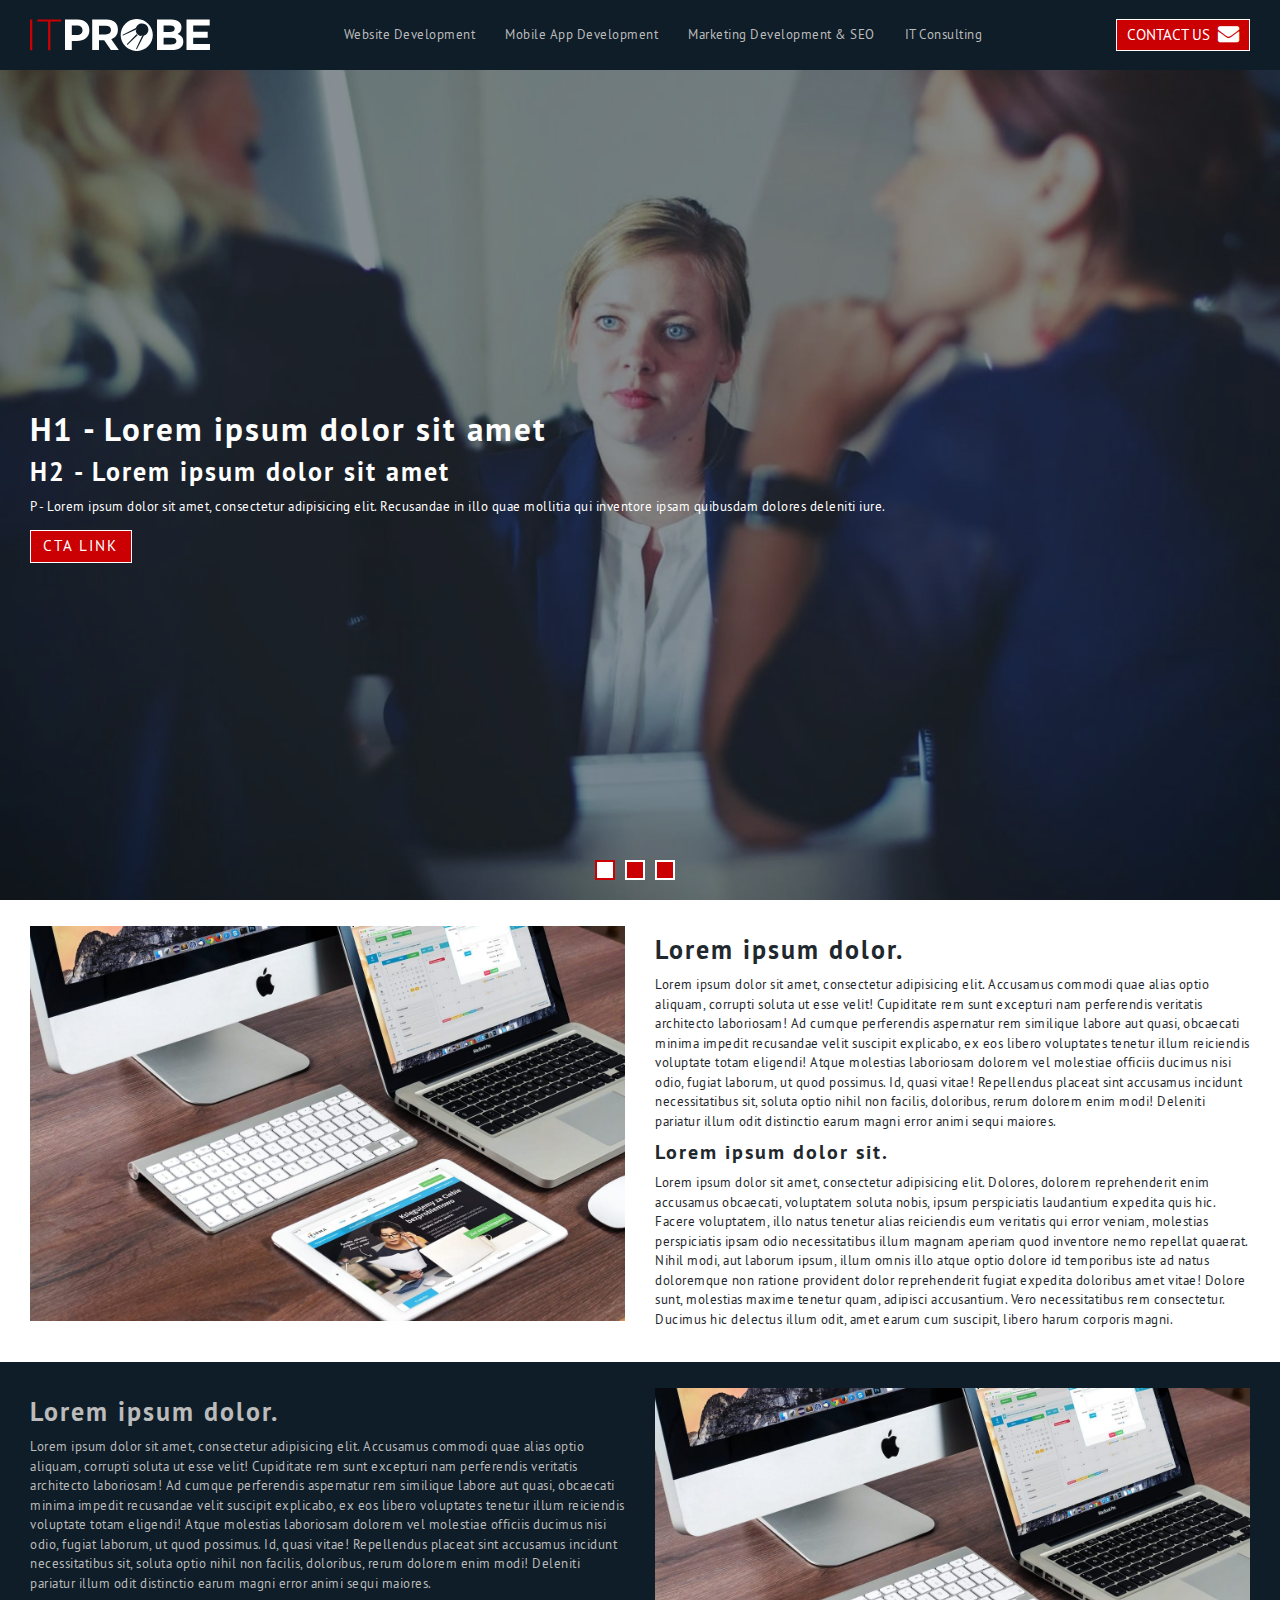
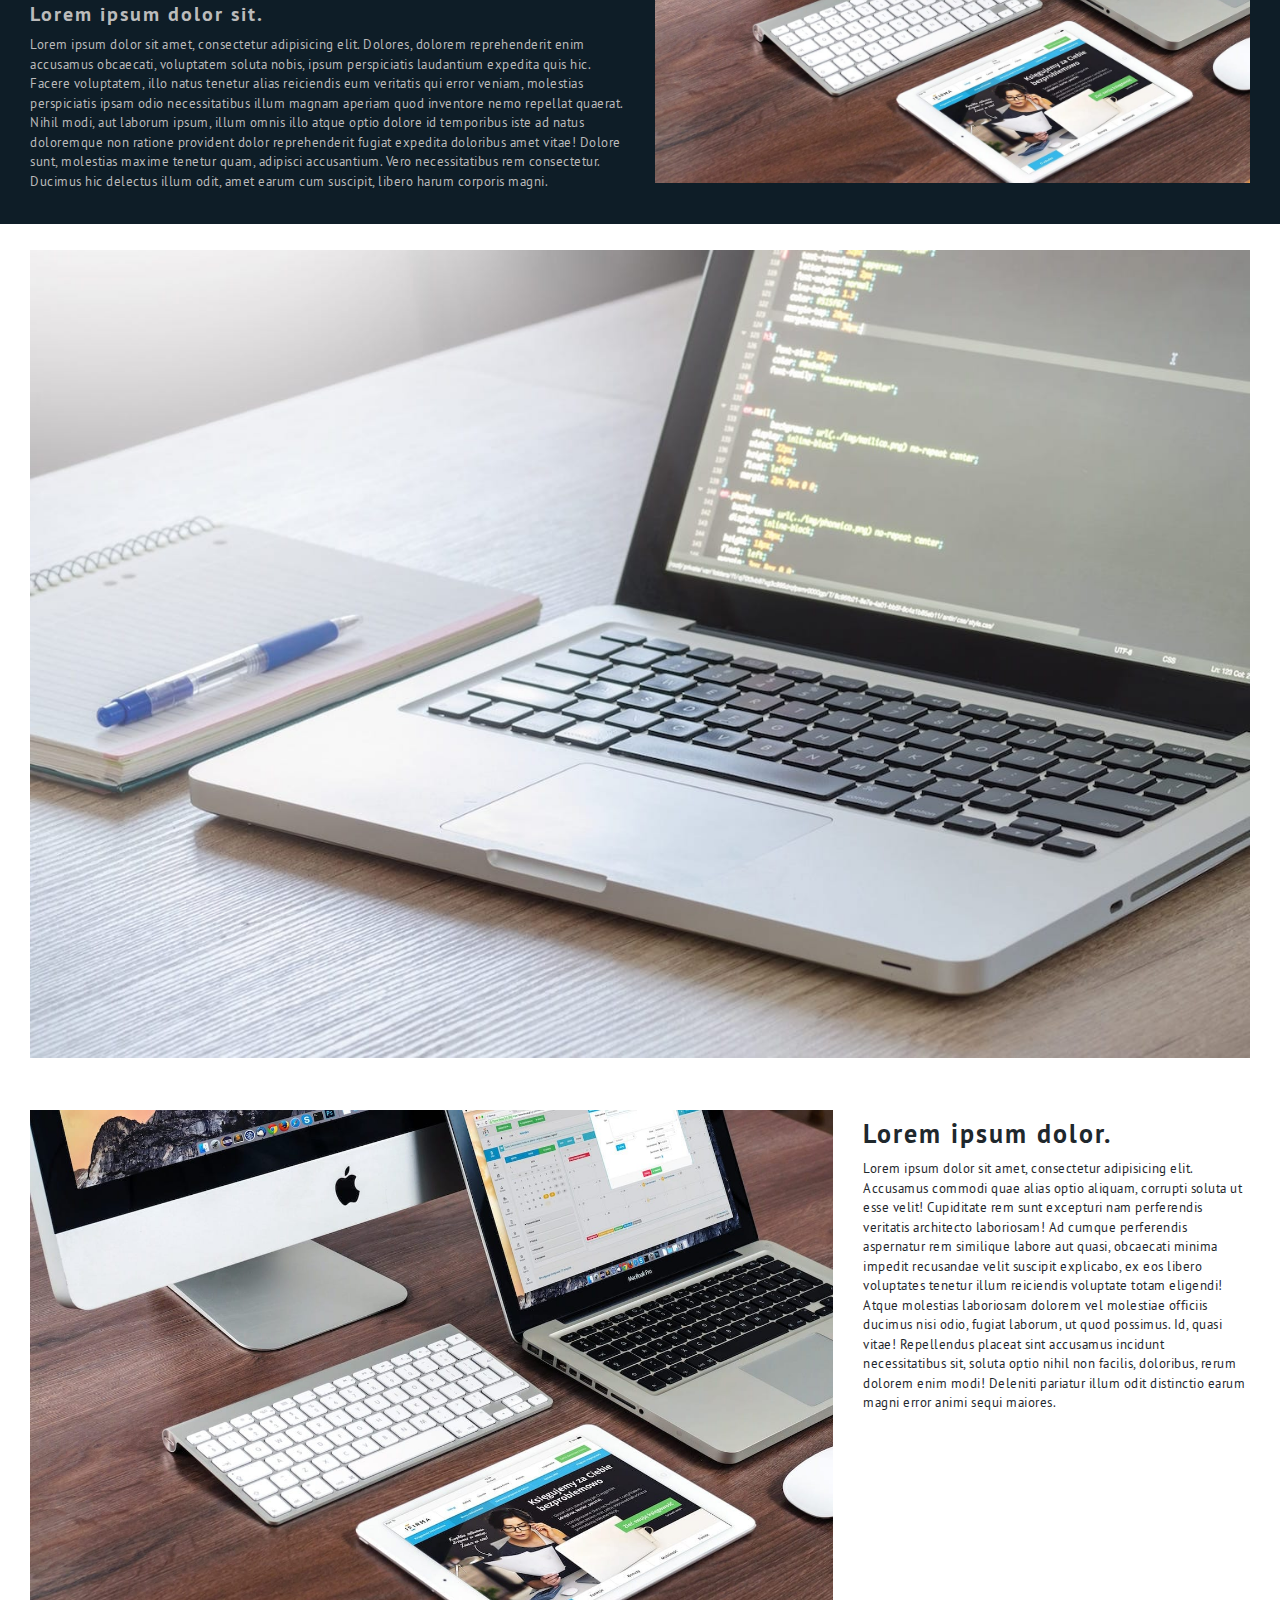
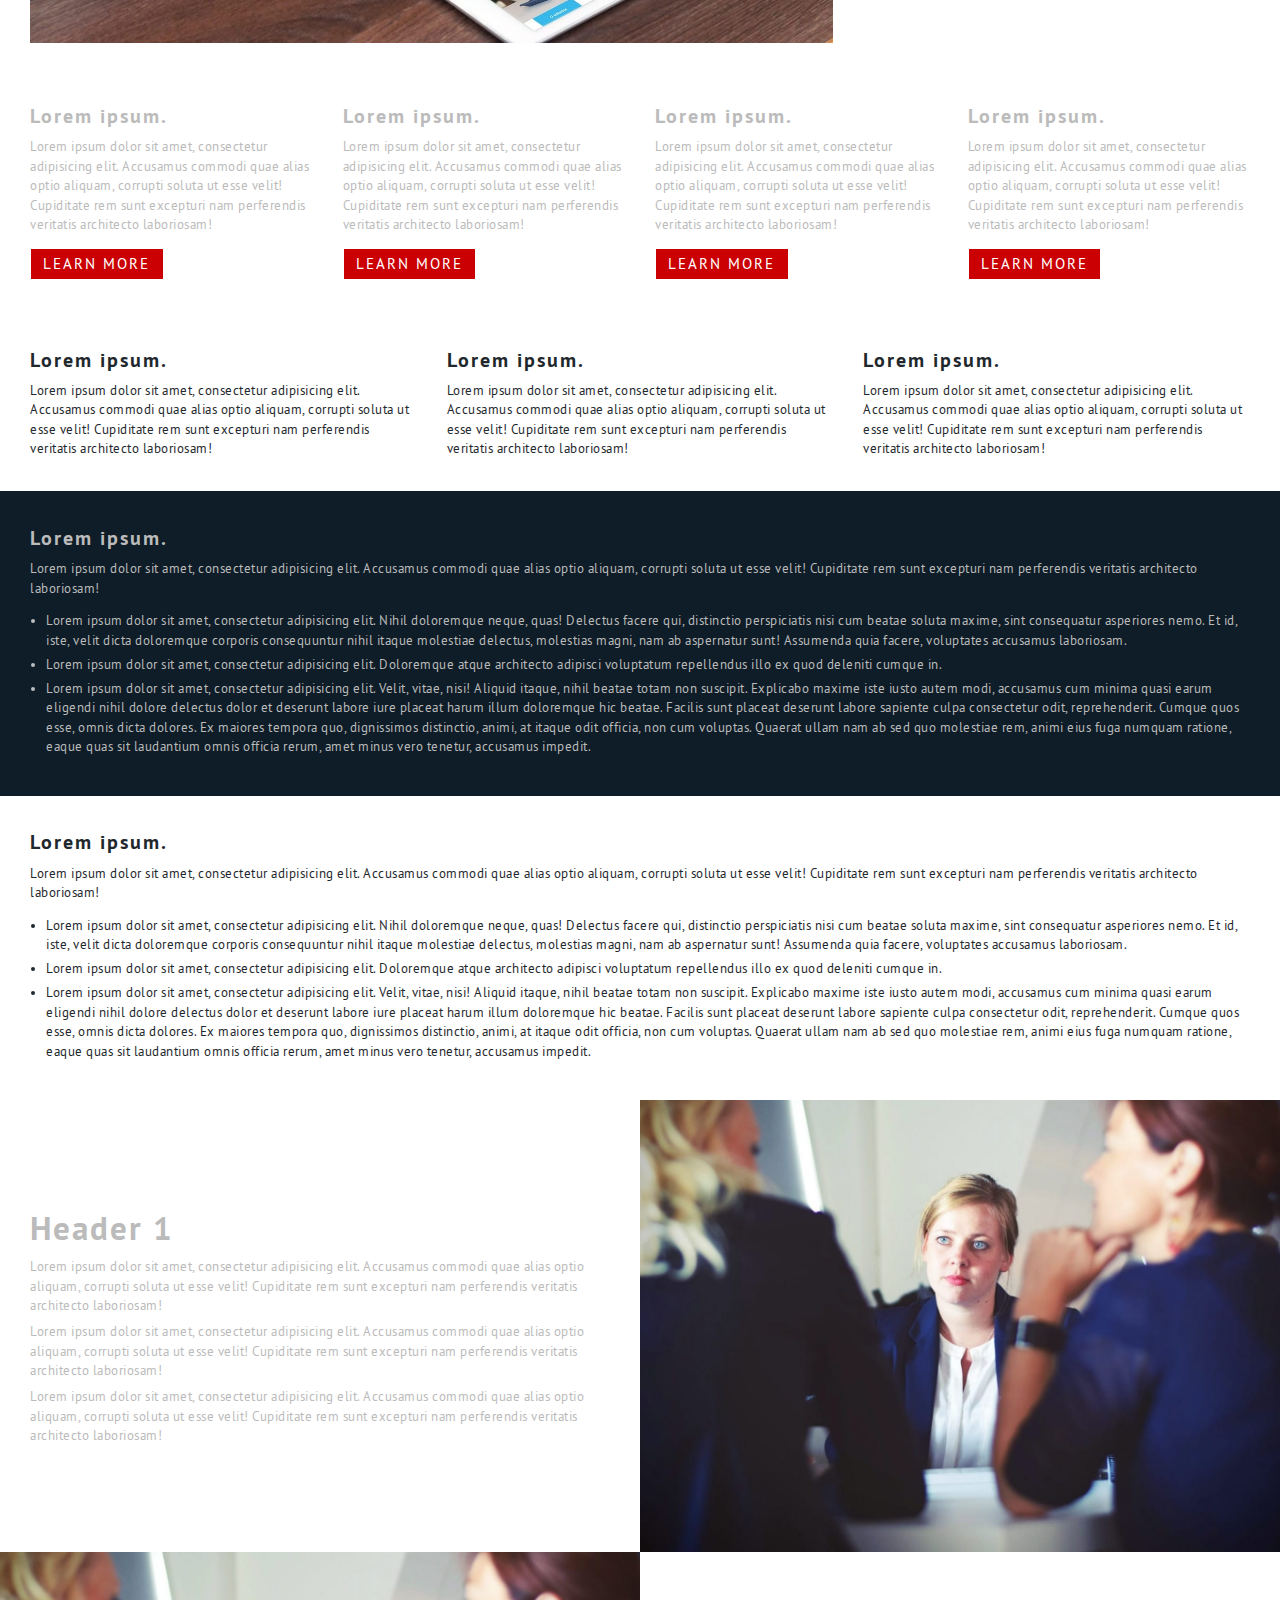
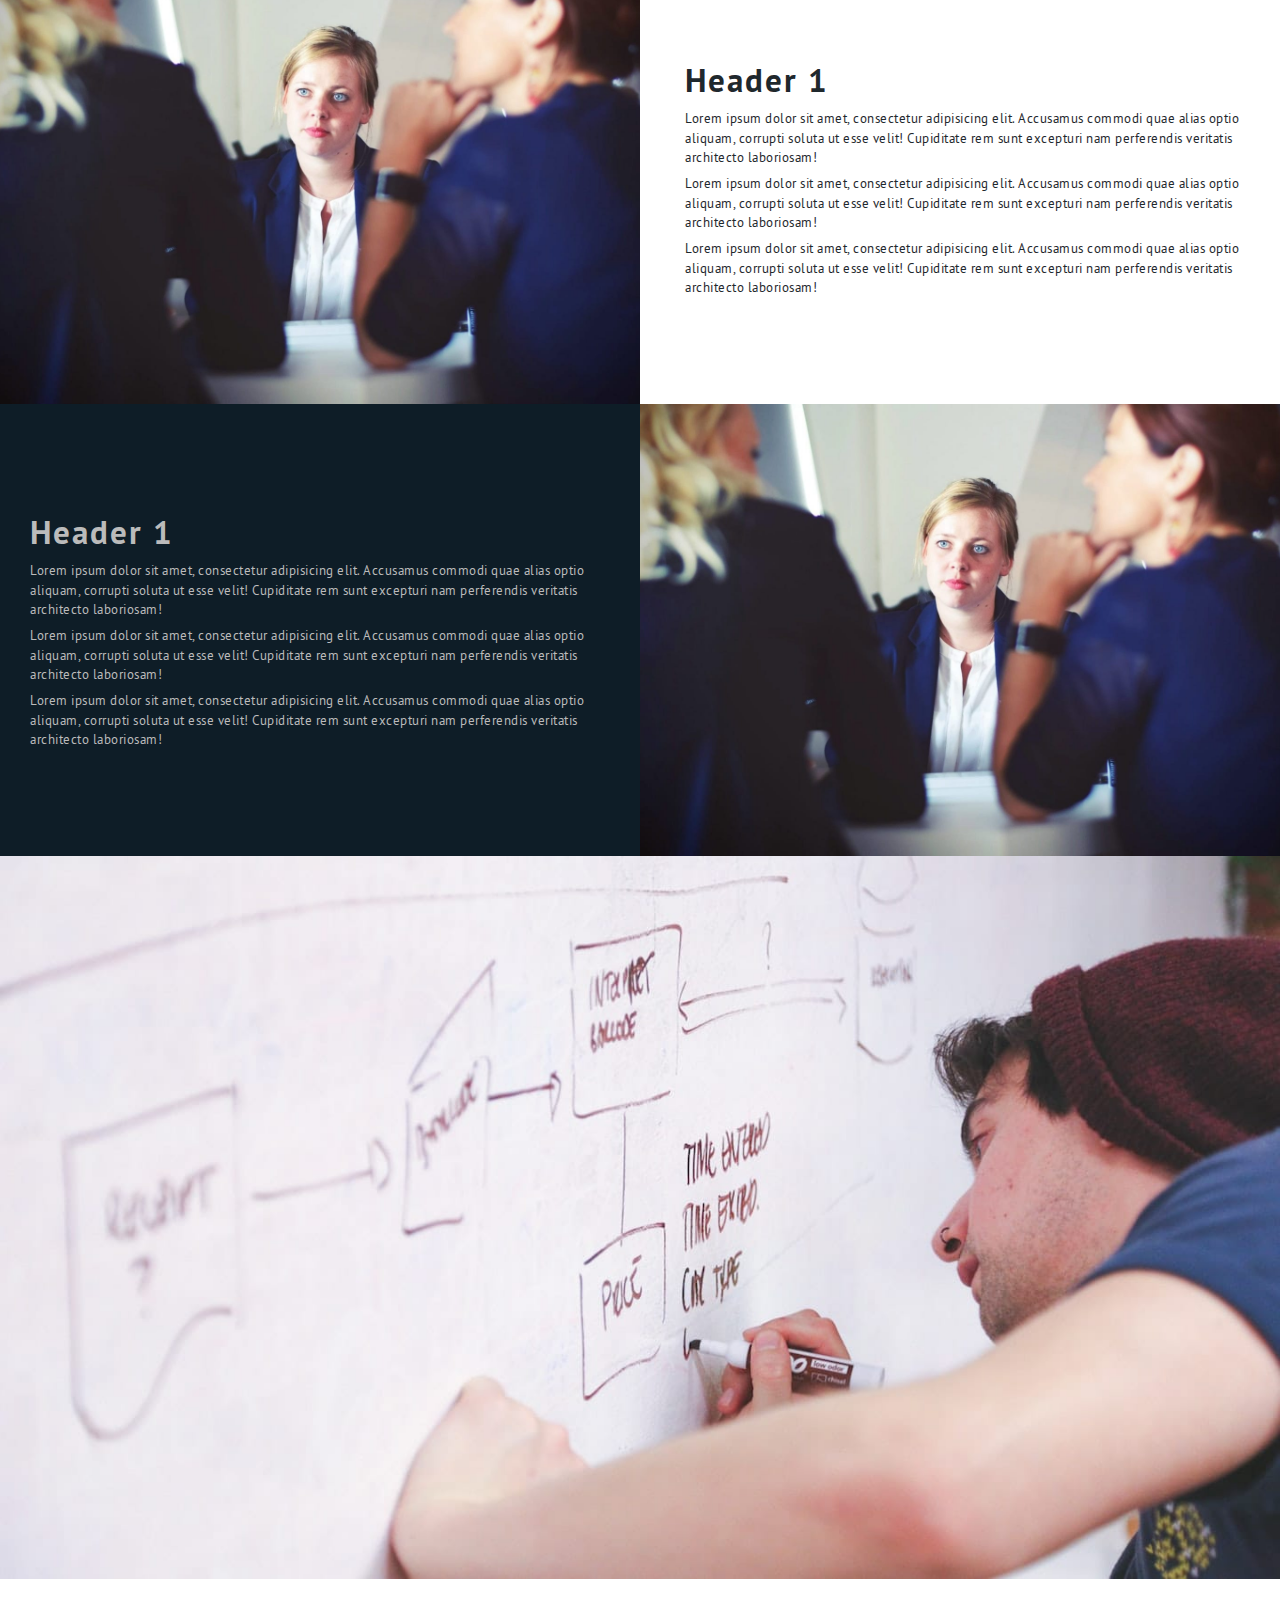
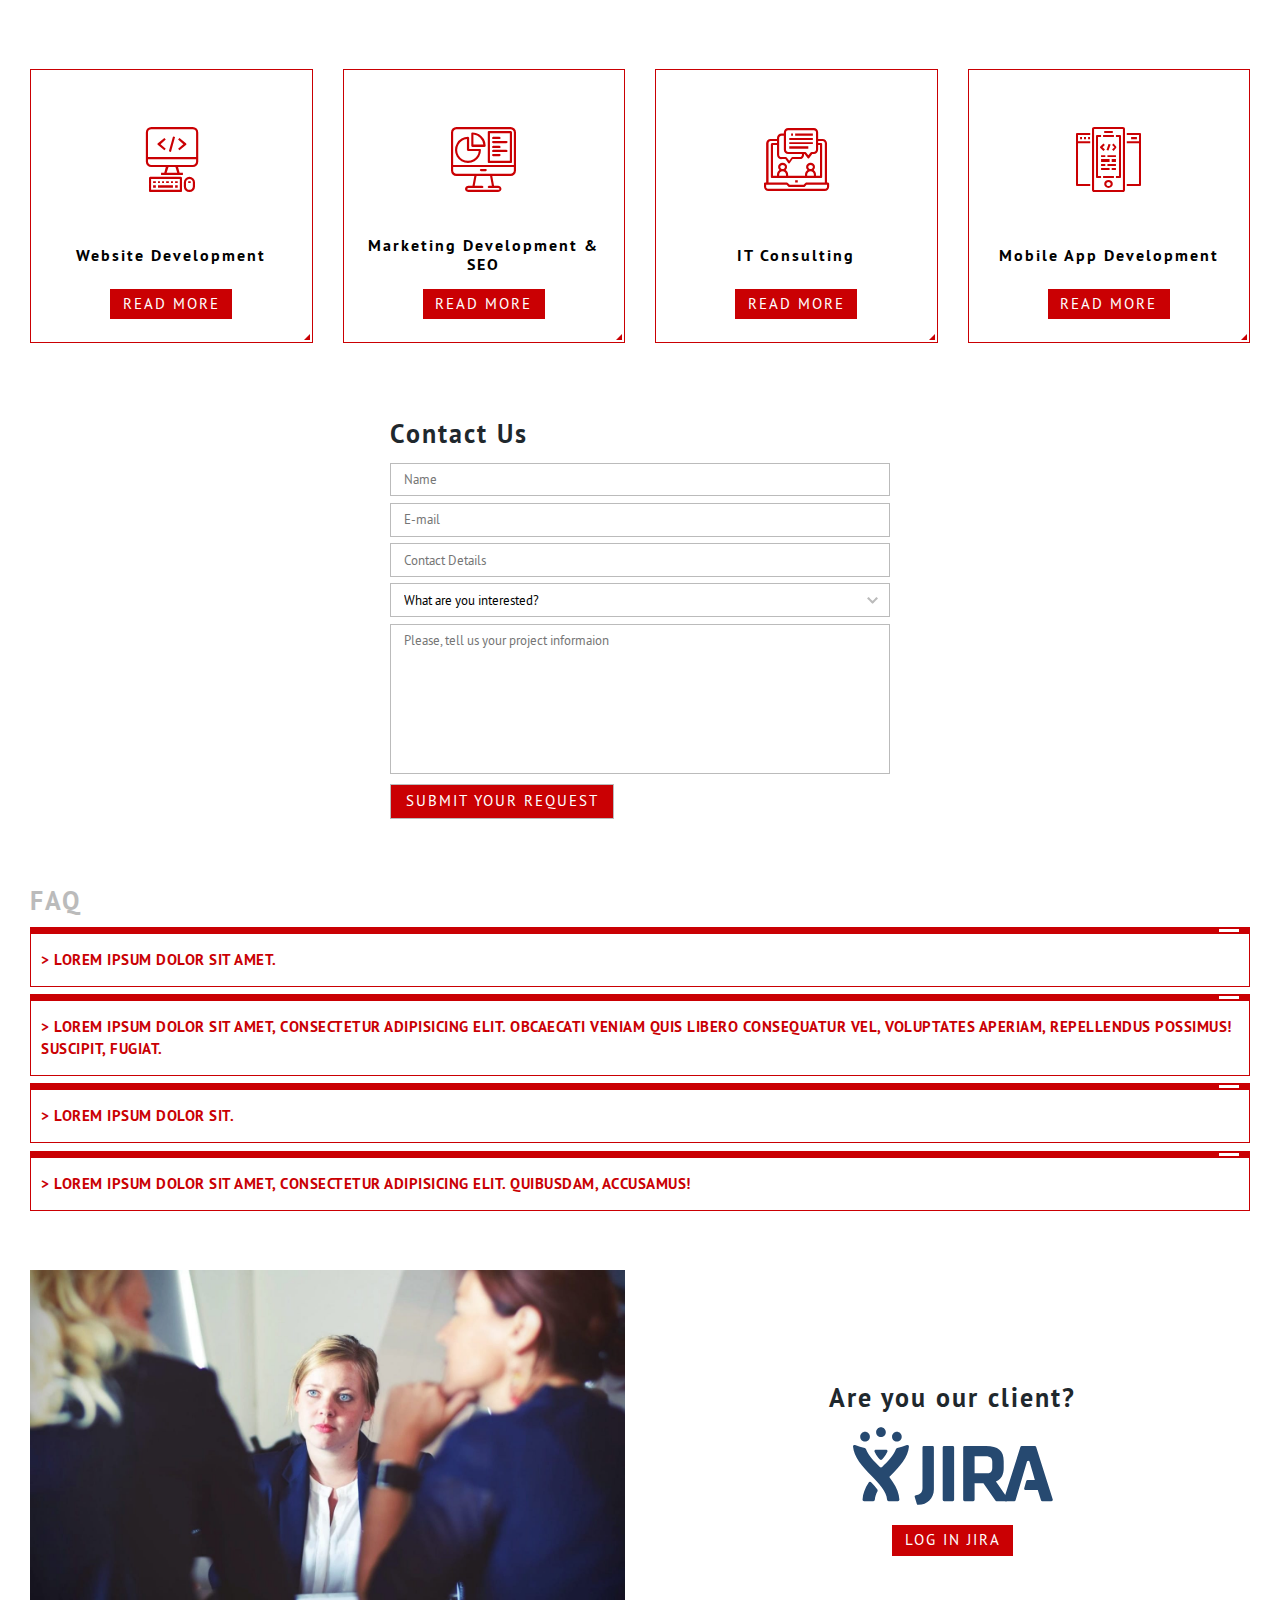
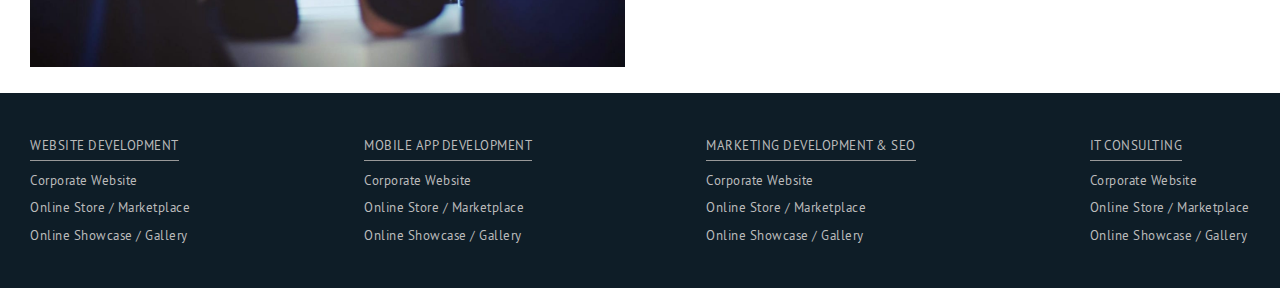
==== commit 436aa1b7: "new" ====
--- a/itprobe/index.html
+++ b/itprobe/index.html
@@ -18,13 +18,7 @@
                 <li><a href="#">Online Showcase / Gallery</a></li>
               </ul>
             </li>
-            <li><a href="#">Mobile App Development</a>
-              <ul class="sub-menu">
-                <li><a href="#">Corporate Website</a></li>
-                <li><a href="#">Online Store / Marketplace</a></li>
-                <li><a href="#">Online Showcase / Gallery</a></li>
-              </ul>
-            </li>
+            <li><a href="#contact">Mobile App Development</a></li>
             <li><a href="#">Marketing Development & SEO</a>
               <ul class="sub-menu">
                 <li><a href="#">Corporate Website</a></li>
@@ -32,13 +26,7 @@
                 <li><a href="#">Online Showcase / Gallery</a></li>
               </ul>
             </li>
-            <li><a href="#">IT Consulting</a>
-              <ul class="sub-menu">
-                <li><a href="#">Corporate Website</a></li>
-                <li><a href="#">Online Store / Marketplace</a></li>
-                <li><a href="#">Online Showcase / Gallery</a></li>
-              </ul>
-            </li>
+            <li><a href="#">IT Consulting</a></li>
           </ul>
         </nav><a class="scrollto btn btn--icon headerContact" href="#contact-form"><span>Contact Us</span><i class="icon-003-envelope"></i></a><span class="headerBtn"><i class="icon-001-bars"></i><i class="icon-002-close"></i></span>
       </div>
--- a/itprobe/css/main.css
+++ b/itprobe/css/main.css
@@ -1,2 +1,2 @@
-@charset "UTF-8";/*! normalize.css v8.0.0 | MIT License | github.com/necolas/normalize.css */html{line-height:1.15;-webkit-text-size-adjust:100%}body{margin:0}h1{font-size:2em;margin:.67em 0}hr{box-sizing:content-box;height:0;overflow:visible}pre{font-family:monospace,monospace;font-size:1em}a{background-color:transparent}abbr[title]{border-bottom:none;text-decoration:underline;-webkit-text-decoration:underline dotted;text-decoration:underline dotted}b,strong{font-weight:bolder}code,kbd,samp{font-family:monospace,monospace;font-size:1em}small{font-size:80%}sub,sup{font-size:75%;line-height:0;position:relative;vertical-align:baseline}sub{bottom:-.25em}sup{top:-.5em}img{border-style:none}button,input,optgroup,select,textarea{font-family:inherit;font-size:100%;line-height:1.15;margin:0}button,input{overflow:visible}button,select{text-transform:none}[type=button],[type=reset],[type=submit],button{-webkit-appearance:button}[type=button]::-moz-focus-inner,[type=reset]::-moz-focus-inner,[type=submit]::-moz-focus-inner,button::-moz-focus-inner{border-style:none;padding:0}[type=button]:-moz-focusring,[type=reset]:-moz-focusring,[type=submit]:-moz-focusring,button:-moz-focusring{outline:1px dotted ButtonText}fieldset{padding:.35em .75em .625em}legend{box-sizing:border-box;color:inherit;display:table;max-width:100%;padding:0;white-space:normal}progress{vertical-align:baseline}textarea{overflow:auto}[type=checkbox],[type=radio]{box-sizing:border-box;padding:0}[type=number]::-webkit-inner-spin-button,[type=number]::-webkit-outer-spin-button{height:auto}[type=search]{-webkit-appearance:textfield;outline-offset:-2px}[type=search]::-webkit-search-decoration{-webkit-appearance:none}::-webkit-file-upload-button{-webkit-appearance:button;font:inherit}details{display:block}summary{display:list-item}template{display:none}[hidden]{display:none}.owl-carousel,.owl-carousel .owl-item{-webkit-tap-highlight-color:transparent;position:relative}.owl-carousel{display:none;width:100%;z-index:1}.owl-carousel .owl-stage{position:relative;touch-action:manipulation;-moz-backface-visibility:hidden}.owl-carousel .owl-stage:after{content:".";display:block;clear:both;visibility:hidden;line-height:0;height:0}.owl-carousel .owl-stage-outer{position:relative;overflow:hidden;-webkit-transform:translate3d(0,0,0)}.owl-carousel .owl-item,.owl-carousel .owl-wrapper{-webkit-backface-visibility:hidden;-moz-backface-visibility:hidden;-ms-backface-visibility:hidden;-webkit-transform:translate3d(0,0,0);-moz-transform:translate3d(0,0,0);-ms-transform:translate3d(0,0,0)}.owl-carousel .owl-item{min-height:1px;float:left;-webkit-backface-visibility:hidden;-webkit-touch-callout:none}.owl-carousel .owl-item img{display:block;width:100%}.owl-carousel .owl-dots.disabled,.owl-carousel .owl-nav.disabled{display:none}.no-js .owl-carousel,.owl-carousel.owl-loaded{display:block}.owl-carousel .owl-dot,.owl-carousel .owl-nav .owl-next,.owl-carousel .owl-nav .owl-prev{cursor:pointer;-webkit-user-select:none;-moz-user-select:none;-ms-user-select:none;user-select:none}.owl-carousel .owl-nav button.owl-next,.owl-carousel .owl-nav button.owl-prev,.owl-carousel button.owl-dot{background:0 0;color:inherit;border:none;padding:0!important;font:inherit}.owl-carousel.owl-loading{opacity:0;display:block}.owl-carousel.owl-hidden{opacity:0}.owl-carousel.owl-refresh .owl-item{visibility:hidden}.owl-carousel.owl-drag .owl-item{touch-action:pan-y;-webkit-user-select:none;-moz-user-select:none;-ms-user-select:none;user-select:none}.owl-carousel.owl-grab{cursor:move;cursor:-webkit-grab;cursor:grab}.owl-carousel.owl-rtl{direction:rtl}.owl-carousel.owl-rtl .owl-item{float:right}.owl-carousel .animated{-webkit-animation-duration:1s;animation-duration:1s;-webkit-animation-fill-mode:both;animation-fill-mode:both}.owl-carousel .owl-animated-in{z-index:0}.owl-carousel .owl-animated-out{z-index:1}.owl-carousel .fadeOut{-webkit-animation-name:fadeOut;animation-name:fadeOut}@-webkit-keyframes fadeOut{0%{opacity:1}100%{opacity:0}}@keyframes fadeOut{0%{opacity:1}100%{opacity:0}}.owl-height{transition:height .5s ease-in-out}.owl-carousel .owl-item .owl-lazy{opacity:0;transition:opacity .4s ease}.owl-carousel .owl-item .owl-lazy:not([src]),.owl-carousel .owl-item .owl-lazy[src^=""]{max-height:0}.owl-carousel .owl-item img.owl-lazy{-webkit-transform-style:preserve-3d;transform-style:preserve-3d}.owl-carousel .owl-video-wrapper{position:relative;height:100%;background:#000}.owl-carousel .owl-video-play-icon{position:absolute;height:80px;width:80px;left:50%;top:50%;margin-left:-40px;margin-top:-40px;background:url(owl.video.play.png) no-repeat;cursor:pointer;z-index:1;-webkit-backface-visibility:hidden;transition:-webkit-transform .1s ease;transition:transform .1s ease;transition:transform .1s ease,-webkit-transform .1s ease}.owl-carousel .owl-video-play-icon:hover{-webkit-transform:scale(1.3,1.3);transform:scale(1.3,1.3)}.owl-carousel .owl-video-playing .owl-video-play-icon,.owl-carousel .owl-video-playing .owl-video-tn{display:none}.owl-carousel .owl-video-tn{opacity:0;height:100%;background-position:center center;background-repeat:no-repeat;background-size:contain;transition:opacity .4s ease}.owl-carousel .owl-video-frame{position:relative;z-index:1;height:100%;width:100%}*{box-sizing:border-box}a{transition:all .25s;color:#ca0003;text-decoration:none}body,html{height:100%}select{background-color:#fff}body{color:#bbb;font-family:"pt sans",sans-serif;padding-top:70px;line-height:1.5em;letter-spacing:.5px;display:flex;flex-direction:column;position:relative;background-image:url(../img/code2.jpg);background-attachment:fixed;background-size:cover;background-position:center}body.mobile{background-attachment:local;background-image:none;background-color:#1f282d}body main{flex-grow:1}body>*{max-width:100%}@media only screen and (max-width:575px){body{padding-top:60px;font-size:.875em}}html.menuOpen{overflow-y:hidden;position:relative}body.menuOpen{overflow-y:hidden;position:relative}.container{width:100%;position:relative;margin-left:auto;margin-right:auto;padding-right:15px;padding-left:15px;max-width:1250px}@media only screen and (max-width:1279px){.container{max-width:1024px}}@media only screen and (min-width:1500px){.container{max-width:1250px}}.padding{padding-top:2em;padding-bottom:2em}.content{line-height:1.5}.content h1,.content h2,.content h3,.content h4{margin-top:.75rem;margin-bottom:.75rem;letter-spacing:2px;line-height:1.15}.content h1{font-size:2.5em}.content h2{font-size:2em}.content h3{font-size:1.5em}.content dl,.content p{margin-top:.5rem;margin-bottom:.5rem}.content ul{padding-left:1.25em}.content ul li{margin-top:.35em;margin-bottom:.35em}.content .btn{margin-top:.5rem;margin-bottom:.5rem}.btn{display:inline-block;background-color:#ca0003;color:#fff;padding:.55em .85em;margin:0;text-decoration:none;-webkit-appearance:none;-moz-appearance:none;appearance:none;border:none;line-height:1;text-transform:uppercase;letter-spacing:2px;width:auto;cursor:pointer;font-size:1.125em;border:1px solid currentColor;transition:all .25s;white-space:nowrap}.btn:hover{background-color:#1f282d}.btn--icon{padding:.3em .7em;letter-spacing:0;display:flex;align-items:center}.btn--icon span{margin-right:.5em}.btn--icon i{font-size:1.45em;display:flex}.col-wrap{display:flex;flex-wrap:wrap;padding-right:0;padding-left:0;position:relative}.col-wrap--center{align-items:center}.col{flex:none;padding-right:15px;padding-left:15px;max-width:100%}.col-100{width:100%}.col-50{width:50%}@media only screen and (max-width:767px){.col-50{width:100%}}.col-25{width:25%}@media only screen and (max-width:1279px){.col-25{width:50%}}@media only screen and (max-width:767px){.col-25{width:100%}}.col-33{width:33.3333%}@media only screen and (max-width:767px){.col-33{width:100%}}.col-66{width:66.6666%}@media only screen and (max-width:767px){.col-66{width:100%}}.col img{display:block;max-width:100%}.col-img{position:absolute;top:0;right:0;left:50%;bottom:0;background-size:cover;background-position:center}.pattern-1{background-image:url(../img/pattern-1.svg)}.pattern-2,.white{color:#1f282d;background-color:rgba(255,255,255,.95)}.dark-blue{background-color:#0e1d27}.bg-image{background-size:cover;background-position:center;position:relative}.bg-image:after{content:"";display:block;background-color:#0e1d27;opacity:.9;top:0;right:0;left:0;bottom:0;position:absolute}.bg-image>*{position:relative;z-index:1}@font-face{font-family:icon-font;src:url(../fonts/icon-font/icon-font.eot);src:url(../fonts/icon-font/icon-font.eot?#iefix) format("eot"),url(../fonts/icon-font/icon-font.woff) format("woff"),url(../fonts/icon-font/icon-font.tt